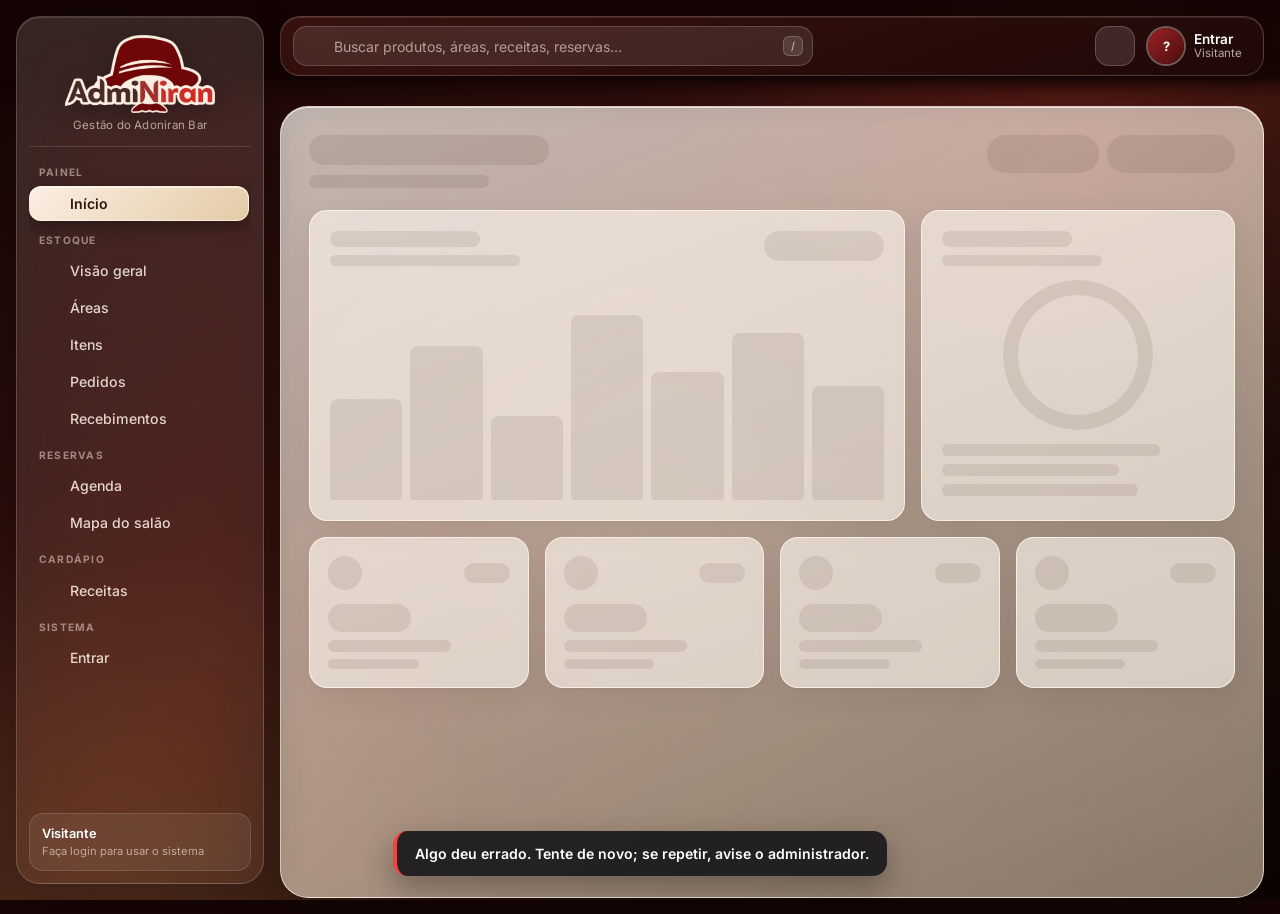
==== index.html @ a4a68d99 "Skeletons com a forma real dos cards e brilho lento Co-Authored-By: Claude Sonnet 5.5 <noreply@anthr" ====
<!DOCTYPE html>
<html lang="pt-br">
<head>
    <meta charset="UTF-8">
    <meta name="viewport" content="width=device-width, initial-scale=1.0, maximum-scale=1.0, user-scalable=no">
    <title>AdmiNiran - Gestão Logística</title>
    <link rel="stylesheet" href="css/style.css">
    <link rel="icon" type="image/png" href="images/favicon.png">
    <link rel="apple-touch-icon" href="images/favicon.png">
    <meta name="theme-color" content="#1a0404">
    <link rel="preload" as="image" href="images/contamais.webp">
    <link rel="preconnect" href="https://fonts.googleapis.com">
    <link rel="preconnect" href="https://fonts.gstatic.com" crossorigin>
    <link href="https://fonts.googleapis.com/css2?family=Inter:wght@400;500;600;700;800&display=swap" rel="stylesheet">
    <!-- Ícones: só o peso "regular" (o script antigo baixava os 6 pesos, ~3 MB) -->
    <link rel="stylesheet" href="https://unpkg.com/@phosphor-icons/web@2.1.1/src/regular/style.css">
</head>
<body class="role-visualizador">
    <!-- SPLASH SCREEN -->
    <div id="splash-bg">
        <img src="images/contamais.webp" alt="Logo" class="splash-logo">
    </div>
    <div id="splash-bands">
        <div class="band" style="background-color: #fbeee3;"></div>
        <div class="band" style="background-color: #d6b78c;"></div>
        <div class="band" style="background-color: #9b2226;"></div>
        <div class="band" style="background-color: #4a0e0e;"></div>
    </div>
    <!-- Fundo do app (gradiente leve, sem imagem) -->
    <div class="app-bg" aria-hidden="true"><span class="blob b1"></span><span class="blob b2"></span><span class="blob b3"></span></div>
    <div id="fab-overlay" onclick="toggleFab()"></div>
    <div id="drawer-overlay" onclick="fecharMenuLateral()"></div>
    

    <!-- MODAL DE AUTENTICAÇÃO -->
    <div id="modalAuth" class="modal-overlay">
        <div class="modal-box">
            <h3 id="auth-title" style="margin-bottom: 10px; color: var(--primary);">👤 Entrar</h3>
            <p id="auth-desc" style="font-size: 0.85rem; color:var(--muted); margin-bottom: 15px;">Acesse o sistema AdmiNiran.</p>
            
            <input type="text" id="auth-nome" placeholder="Seu nome (obrigatório)" autocomplete="name" maxlength="60" style="display: none;">
            <input type="email" id="auth-email" name="email" placeholder="E-mail" autocomplete="username" autocapitalize="off" spellcheck="false">
            <input type="password" id="auth-senha" name="senha" placeholder="Senha" autocomplete="current-password" onkeydown="if(event.key==='Enter') submeterAuth()">
            
            <button class="btn-submit" onclick="submeterAuth()" id="btn-submit-auth">Entrar</button>
            <button onclick="fecharModalAuth()" style="width: 100%; padding: 10px; border-radius: 8px; border:1px solid var(--line); background: white; font-weight: bold; cursor: pointer; margin-top:10px;">Cancelar</button>
            
            <p style="font-size:0.8rem; margin-top:15px; cursor:pointer; color:var(--primary); font-weight:bold;" onclick="toggleAuthMode()" id="auth-toggle-link">Ainda não tem conta? Cadastre-se</p>
        </div>
    </div>

    <!-- MODAL CONFIRMAÇÃO EXCLUSÃO -->
    <div id="modalDelete" class="modal-overlay">
        <div class="modal-box">
            <p id="modalMsg" style="margin-bottom: 20px; font-weight: 600;"></p>
            <div style="display: flex; gap: 10px;">
                <button onclick="fecharModal()" style="flex: 1; padding: 10px; border-radius: 8px; border:1px solid var(--line); background: white; font-weight: bold; cursor: pointer;">Não</button>
                <button id="confirmDeleteBtn" style="flex: 1; padding: 10px; border-radius: 8px; background: var(--danger); color: white; border: none; font-weight: bold; cursor: pointer;">Sim, Excluir</button>
            </div>
        </div>
    </div>

    <!-- MODAL QUANTIDADE DE INGREDIENTE DA RECEITA -->
    <div id="modalIngredienteQtd" class="modal-overlay" style="z-index: 4000;">
        <div class="modal-box">
            <h3 id="ingrediente-modal-nome" style="margin-bottom: 10px; color: var(--primary);">Produto</h3>
            <p id="ingrediente-modal-lbl" style="font-weight: 700; margin-bottom: 5px; color: var(--text-main);">Quantidade:</p>
            <input type="number" id="ingrediente-modal-qtd" placeholder="Ex: 50" style="margin-bottom: 15px;">
            
            <div style="display: flex; gap: 10px;">
                <button onclick="document.getElementById('modalIngredienteQtd').style.display='none'" style="flex: 1; padding: 10px; border-radius: 8px; border:1px solid var(--line); background: white; font-weight: bold; cursor: pointer;">Cancelar</button>
                <button onclick="confirmarIngredienteQtd()" style="flex: 1; padding: 10px; border-radius: 8px; background:var(--dark); color: white; border: none; font-weight: bold; cursor: pointer;">Confirmar</button>
            </div>
        </div>
    </div>
    <!-- MODAL ALOCAR MERCADORIAS PENDENTES -->
    <div id="modalAlocar" class="modal-overlay" style="z-index: 4000;">
        <div class="modal-box" style="max-width: 600px; background:var(--surface-2); border: 1px solid var(--border-color);">
            <h3 style="color:var(--primary); margin-bottom:10px; font-size:1.2rem; text-align:left;"><i class="ph ph-box-arrow-down"></i> Itens aguardando armazenagem</h3>
            <p style="font-size:0.85rem; color:var(--muted); margin-bottom:15px; text-align:left;">Transfira os itens para seus determinados estoques</p>
            <div id="lista-pendentes-alocar" style="max-height: 55vh; overflow-y:auto; text-align:left; display:flex; flex-direction:column; gap:10px; padding-right:5px;"></div>
            <button class="btn-submit" onclick="document.getElementById('modalAlocar').style.display='none'" style="margin-top:20px;">FECHAR JANELA</button>
        </div>
    </div>

    <!-- MODAL CONFIRMAÇÃO TRANSFERÊNCIA -->
    <div id="modalConfirmTransfer" class="modal-overlay" style="z-index: 4001;">
        <div class="modal-box" style="max-width: 350px; background:var(--modal-bg); border: 2px solid var(--primary);">
            <h3 style="color:var(--text-main); margin-bottom:15px; font-size:1.1rem;">Confirmar Transferência</h3>
            <p id="msgConfirmTransfer" style="margin-bottom: 20px; font-size: 0.95rem; line-height: 1.5; color:var(--text-main);"></p>
            <div style="display: flex; gap: 10px;">
                <button onclick="document.getElementById('modalConfirmTransfer').style.display='none'" style="flex: 1; padding: 10px; border-radius: 8px; border: 1px solid var(--border-color); background: transparent; color: var(--text-main); font-weight: bold; cursor: pointer;">Cancelar</button>
                <button id="btnConfirmTransferAction" style="flex: 1; padding: 10px; border-radius: 8px; background:var(--dark); color: white; border: none; font-weight: bold; cursor: pointer;">Sim, Transferir</button>
            </div>
        </div>
    </div>


    <!-- IMPORTAR PRODUTOS EM LOTE -->
    <div id="modalImportar" class="modal-overlay" onclick="if(event.target===this) fecharImportar()">
        <div class="modal-box form-modal" style="max-width:560px;">
            <h3 style="margin-bottom:4px;">Importar vários produtos</h3>
            <p class="form-dica" style="margin-bottom:10px;">Um por linha, no formato <strong>Categoria; Produto</strong>. Categorias que não existirem são criadas. Produtos com nome repetido são pulados.</p>
            <button type="button" class="btn-pill" style="width:100%; margin-bottom:8px;" onclick="carregarListaVendas()"><i class="ph ph-list-checks"></i> Usar lista de vendas (37 bebidas)</button>
            <textarea id="imp-linhas" rows="8" placeholder="Cervejas; Heineken 600ml&#10;Refrigerantes; Coca-Cola Lata 350ml" oninput="atualizarResumoImportar()"></textarea>
            <div class="form-label-row"><label class="form-label">Método de compra (fornecedor) <b>*</b></label><button type="button" class="link-btn" onclick="cadastroRapido('metodo')"><i class="ph ph-plus"></i> Novo método</button></div>
            <select id="imp-metodo" onchange="atualizarResumoImportar()"></select>
            <p class="form-dica">Vale para todos. Depois dá para trocar produto por produto.</p>
            <div class="form-label-row"><label class="form-label">Onde ficam guardados? <b>*</b></label><button type="button" class="link-btn" onclick="cadastroRapido('area')"><i class="ph ph-plus"></i> Nova área</button></div>
            <div id="imp-areas" class="areas-check-list"></div>
            <p class="form-dica">Categoria que já existe usa as áreas dela; as novas usam as marcadas aqui.</p>
            <p id="imp-resumo" class="form-dica" style="font-weight:700; color:var(--ink); min-height:1.2em;"></p>
            <div style="display:flex; gap:8px; margin-top:10px;">
                <button class="btn-pill" style="flex:1;" onclick="fecharImportar()">Cancelar</button>
                <button class="btn-pill dark" style="flex:1;" id="imp-salvar" onclick="executarImportar()">Importar</button>
            </div>
        </div>
    </div>

    <!-- CADASTRO RÁPIDO (área / método / categoria) -->
    <div id="modalCadastroRapido" class="modal-overlay" onclick="if(event.target===this) fecharCadastroRapido()">
        <div class="modal-box form-modal">
            <h3 id="cr-titulo" style="margin-bottom:4px;">Cadastro rápido</h3>
            <p id="cr-sub" class="form-dica" style="margin-bottom:10px;"></p>
            <div id="cr-corpo"></div>
            <div style="display:flex; gap:8px; margin-top:14px;">
                <button class="btn-pill" style="flex:1;" onclick="fecharCadastroRapido()">Cancelar</button>
                <button class="btn-pill dark" style="flex:1;" id="cr-salvar" onclick="salvarCadastroRapido()">Salvar</button>
            </div>
        </div>
    </div>
    <!-- ================= MENU LATERAL ================= -->
    <aside id="sidebar" class="sidebar">
        <div class="brand">
            <img src="images/contamais.webp" alt="AdmiNiran" class="logo-img">
            <span class="brand-sub">Gestão do Adoniran Bar</span>
        </div>
        <nav id="menu-navegacao" class="side-nav">
            <p class="nav-label">Painel</p>
            <button class="nav-btn active" id="nav-inicio" data-telas="inicio" onclick="navegar('inicio')"><i class="ph ph-house"></i><span>Início</span></button>
            <button class="nav-btn req-dono" id="nav-financeiro" data-telas="financeiro-dashboard" onclick="abrirDashboard()"><i class="ph ph-chart-line-up"></i><span>Financeiro</span></button>

            <p class="nav-label">Estoque</p>
            <button class="nav-btn req-dono" id="nav-cadastros" data-telas="cadastros nova-area novo-produto editar-produto" onclick="abrirCadastros()"><i class="ph ph-list-plus"></i><span>Cadastros</span></button>
            <button class="nav-btn" id="nav-produtos-hub" data-telas="produtos-hub" onclick="navegar('produtos-hub')"><i class="ph ph-squares-four"></i><span>Visão geral</span></button>
            <button class="nav-btn" id="nav-areas" data-telas="areas-lista detalhe-area transferencia-area" onclick="navegar('areas-lista')"><i class="ph ph-map-pin"></i><span>Áreas</span><em class="nav-badge" id="badge-pendentes"></em></button>
            <button class="nav-btn" id="nav-itens" data-telas="produtos-categorias produtos-lista-filtrada detalhe-produto" onclick="navegar('produtos-categorias')"><i class="ph ph-tag"></i><span>Itens</span></button>
            <button class="nav-btn" id="nav-pedidos" data-telas="pedidos-metodos pedidos-lista" onclick="navegar('pedidos-metodos')"><i class="ph ph-shopping-cart"></i><span>Pedidos</span><em class="nav-badge" id="badge-pedidos"></em></button>
            <button class="nav-btn" id="nav-recebimentos" data-telas="recebimentos-lista recebimento-entrada" onclick="abrirRecebimentos()"><i class="ph ph-truck"></i><span>Recebimentos</span></button>
            <button class="nav-btn req-dono" id="nav-historico" data-telas="timeline-estoque" onclick="abrirTimeline()"><i class="ph ph-clock-counter-clockwise"></i><span>Histórico</span></button>

            <p class="nav-label">Reservas</p>
            <button class="nav-btn" id="nav-reservas-hub" data-telas="reservas-hub agenda-view agenda-detalhe" onclick="irParaAgenda()"><i class="ph ph-calendar-blank"></i><span>Agenda</span><em class="nav-badge" id="badge-reservas"></em></button>
            <button class="nav-btn" id="nav-mapa" data-telas="mapa-setup mapa-salao" onclick="navegar('mapa-setup')"><i class="ph ph-map-trifold"></i><span>Mapa do salão</span></button>

            <p class="nav-label">Cardápio</p>
            <button class="nav-btn" id="nav-receitas-hub" data-telas="receitas-lista detalhe-receita nova-receita editar-receita selecionar-ingrediente" onclick="abrirReceitas()"><i class="ph ph-martini"></i><span>Receitas</span></button>
            <button class="nav-btn req-dono" id="nav-cardapio" data-telas="cardapio-digital" onclick="abrirCardapioDigital()"><i class="ph ph-book-open"></i><span>Cardápio digital</span></button>

            <p class="nav-label">Sistema</p>
            <button class="nav-btn req-dono" id="nav-config" data-telas="configuracoes detalhe-categoria-admin atribuir-categoria atribuir-metodo" onclick="abrirConfig()"><i class="ph ph-gear-six"></i><span>Configurações</span></button>
            <button class="nav-btn" onclick="abrirModalAuth()" id="btn-login-sidebar"><i class="ph ph-user"></i><span>Entrar</span></button>
        </nav>
        <div class="side-foot" id="side-foot">
            <span id="side-foot-role">Visitante</span>
            <small id="side-foot-sub">Faça login para usar o sistema</small>
        </div>
    </aside>

    <!-- Esfumado atrás das barras: o conteúdo some suavemente ao passar por baixo delas -->
    <div id="aviso-offline" class="aviso-offline" role="status" style="display:none;"><i class="ph ph-wifi-slash"></i> Sem conexão. O que você fizer fica guardado e é enviado quando a internet voltar.</div>
    <div class="fade-barra fade-topo" aria-hidden="true"></div>
    <div class="fade-barra fade-base" aria-hidden="true"></div>

    <!-- ================= BARRA SUPERIOR ================= -->
    <header class="topbar">
        <button class="icon-btn only-mobile" id="btn-menu" onclick="abrirMenuLateral()" aria-label="Abrir menu"><i class="ph ph-list"></i></button>
        <img src="images/contamais.webp" alt="AdmiNiran" class="topbar-logo only-mobile">
        <div class="search-global">
            <button type="button" class="icon-btn busca-toggle" onclick="abrirBuscaMobile()" aria-label="Buscar"><i class="ph ph-magnifying-glass"></i></button>
            <i class="ph ph-magnifying-glass busca-ico"></i>
            <input type="text" id="busca-global" name="busca-global-sem-preenchimento" placeholder="Buscar produtos, áreas, receitas, reservas..." autocomplete="off" autocapitalize="off" spellcheck="false" data-lpignore="true" data-1p-ignore="true" data-form-type="other" oninput="buscarGlobal()" onfocus="buscarGlobal()" onkeydown="teclaBuscaGlobal(event)">
            <kbd>/</kbd>
            <button type="button" class="busca-fechar" onclick="fecharBuscaMobile()" aria-label="Fechar busca"><i class="ph ph-x"></i></button>
            <div id="busca-global-resultados" class="search-results"></div>
        </div>
        <div class="topbar-actions">
            <div class="fab-container req-dono">
                <button class="icon-btn btn-novo" id="fabMain" onclick="event.stopPropagation(); toggleFab()" aria-label="Novo"><i class="ph ph-plus"></i><span class="only-desktop">Novo</span></button>
                <div id="fabOptions" class="fab-options">
                    <button class="fab-item" onclick="abrirCadastro('nova-area')"><i class="ph ph-map-pin"></i> Nova área</button>
                    <button class="fab-item" onclick="abrirCadastroProduto()"><i class="ph ph-wine"></i> Novo produto</button>
                    <button class="fab-item" onclick="abrirNovaReceita()"><i class="ph ph-martini"></i> Nova receita</button>
                </div>
            </div>
            <button id="btn-top-role" class="icon-btn btn-config" onclick="if(currentRole==='dono') abrirConfig()" aria-label="Cargo"></button>
            <button class="user-chip" id="user-chip" onclick="abrirModalAuth()">
                <span class="avatar" id="user-avatar">?</span>
                <span class="user-txt only-desktop"><strong id="user-nome">Entrar</strong><small id="user-cargo">Visitante</small></span>
            </button>
        </div>
    </header>

    <!-- ================= ÁREA PRINCIPAL ================= -->
    <main>
      <div class="panel">
        <div id="aviso-login" class="aviso-login" style="display:none;">
            <div><strong>Faça login para carregar produtos, áreas e reservas.</strong><br><small>Seus dados ficam salvos no servidor e aparecem em qualquer aparelho.</small></div>
            <button type="button" class="btn-pill dark" onclick="abrirModalAuth()">Entrar agora</button>
        </div>

        <!-- 1. INÍCIO (painel) -->
        <section id="inicio" class="section active">
            <div id="sk-inicio" aria-hidden="true">
                <div class="page-head">
                    <div style="flex:1"><span class="sk" style="height:30px;width:min(240px,60%);margin-bottom:10px"></span><span class="sk" style="height:13px;width:min(180px,45%)"></span></div>
                    <div class="page-actions"><span class="sk" style="height:38px;width:112px"></span><span class="sk" style="height:38px;width:128px"></span></div>
                </div>
                <div class="dash-row">
                    <div class="card dash-chart sk-vivo"><div class="card-head"><div style="flex:1"><span class="sk" style="height:16px;width:150px;margin-bottom:8px"></span><span class="sk" style="height:11px;width:190px"></span></div><span class="sk" style="height:30px;width:120px"></span></div><div class="bar-chart sk-barras"><span class="sk" style="height:46%"></span><span class="sk" style="height:70%"></span><span class="sk" style="height:38%"></span><span class="sk" style="height:84%"></span><span class="sk" style="height:58%"></span><span class="sk" style="height:76%"></span><span class="sk" style="height:52%"></span></div></div>
                    <div class="card dash-donut sk-vivo" style="--d:.12s"><div class="card-head"><div style="flex:1"><span class="sk" style="height:16px;width:130px;margin-bottom:8px"></span><span class="sk" style="height:11px;width:160px"></span></div></div><div class="donut-wrap"><span class="sk sk-anel"></span><div class="donut-legenda" style="gap:8px"><span class="sk" style="height:12px;width:80%"></span><span class="sk" style="height:12px;width:65%"></span><span class="sk" style="height:12px;width:72%"></span></div></div></div>
                </div>
                <div class="stat-grid"><div class="stat-card sk-vivo" style="--d:0.0s"><div class="stat-top"><span class="sk" style="width:34px;height:34px;border-radius:50%"></span><span class="sk" style="width:46px;height:20px"></span></div><span class="sk" style="height:28px;width:46%;margin-bottom:6px"></span><span class="sk" style="height:12px;width:68%;margin-bottom:5px"></span><span class="sk" style="height:10px;width:50%"></span></div><div class="stat-card sk-vivo" style="--d:0.1s"><div class="stat-top"><span class="sk" style="width:34px;height:34px;border-radius:50%"></span><span class="sk" style="width:46px;height:20px"></span></div><span class="sk" style="height:28px;width:46%;margin-bottom:6px"></span><span class="sk" style="height:12px;width:68%;margin-bottom:5px"></span><span class="sk" style="height:10px;width:50%"></span></div><div class="stat-card sk-vivo" style="--d:0.2s"><div class="stat-top"><span class="sk" style="width:34px;height:34px;border-radius:50%"></span><span class="sk" style="width:46px;height:20px"></span></div><span class="sk" style="height:28px;width:46%;margin-bottom:6px"></span><span class="sk" style="height:12px;width:68%;margin-bottom:5px"></span><span class="sk" style="height:10px;width:50%"></span></div><div class="stat-card sk-vivo" style="--d:0.30000000000000004s"><div class="stat-top"><span class="sk" style="width:34px;height:34px;border-radius:50%"></span><span class="sk" style="width:46px;height:20px"></span></div><span class="sk" style="height:28px;width:46%;margin-bottom:6px"></span><span class="sk" style="height:12px;width:68%;margin-bottom:5px"></span><span class="sk" style="height:10px;width:50%"></span></div></div>
            </div>
            <div class="page-head">
                <div>
                    <h1 id="saudacao">Olá!</h1>
                    <p class="page-sub" id="saudacao-sub"></p>
                </div>
                <div class="page-actions">
                    <button class="btn-pill req-dono" onclick="abrirTimeline()"><i class="ph ph-clock-counter-clockwise"></i> Histórico</button>
                    <button class="btn-pill dark req-contrib" onclick="abrirNovaReservaHoje()"><i class="ph ph-plus"></i> Nova reserva</button>
                </div>
            </div>

            <div id="comece-aqui" class="req-dono"></div>
            <div class="dash-row">
                <div class="card dash-chart">
                    <div class="card-head">
                        <div><h3 id="chart-reservas-titulo">Reservas da semana</h3><p class="card-sub" id="chart-reservas-sub">Pessoas reservadas por dia</p></div>
                        <div class="segmented" id="seg-periodo">
                            <button class="active" onclick="mudarPeriodoGrafico(7, this)">7 dias</button>
                            <button onclick="mudarPeriodoGrafico(14, this)">14 dias</button>
                        </div>
                    </div>
                    <div class="bar-chart" id="chart-reservas"></div>
                </div>
                <div class="card dash-donut">
                    <div class="card-head"><div><h3 id="donut-titulo">Estoque por área</h3><p class="card-sub" id="donut-sub">Toque numa área para abrir</p></div></div>
                    <div class="donut-wrap" id="donut-areas"></div>
                </div>
            </div>

            <div class="stat-grid" id="stat-grid"></div>
        </section>
        <section id="produtos-hub" class="section">
            <h1>Produtos e Logística</h1>
            <div class="grid-home">
                <div class="card-nav" onclick="navegar('areas-lista')"><i class="ph ph-map-pin" style="font-size:2.5rem; margin-bottom:10px; color:var(--primary);"></i><h3>Áreas</h3></div>
                <div class="card-nav" onclick="navegar('produtos-categorias')"><i class="ph ph-tag" style="font-size:2.5rem; margin-bottom:10px; color:var(--primary);"></i><h3>Itens</h3></div>
                <div class="card-nav" onclick="navegar('pedidos-metodos')"><i class="ph ph-shopping-cart" style="font-size:2.5rem; margin-bottom:10px; color:var(--primary);"></i><h3>Pedidos</h3></div>
                <div class="card-nav" onclick="abrirRecebimentos()"><i class="ph ph-truck" style="font-size:2.5rem; margin-bottom:10px; color:var(--primary);"></i><h3>Recebimentos</h3></div>
            </div>

            <div class="req-dono" style="margin-top: 20px;">
                <button class="card" onclick="abrirTimeline()" style="width: 100%; display: flex; align-items: center; justify-content: center; gap: 15px; padding: 20px; border: 1px dashed var(--primary); background:var(--primary-soft); cursor: pointer; transition: 0.3s;">
                    <i class="ph ph-clock-counter-clockwise" style="font-size:2rem; color:var(--primary);"></i>
                    <div style="text-align: left;">
                        <h3 style="margin:0; color:var(--text-main); font-size:1.1rem;">Histórico Semanal</h3>
                        <p style="margin:0; font-size:0.8rem; color:var(--muted);">Linha do tempo de contagens e entradas</p>
                    </div>
                </button>
            </div>
        </section>
        <!-- ==============================================
             SISTEMA DE RECEBIMENTO (PÁTIO)
        =================================================== -->
        <section id="recebimentos-lista" class="section">
            <div class="btn-back-styled" onclick="navegar('produtos-hub')"><svg viewBox="0 0 24 24"><path d="M20,11V13H8L13.5,18.5L12.08,19.92L4.16,12L12.08,4.08L13.5,5.5L8,11H20Z" /></svg></div>
            <h1>Entrada de Mercadoria</h1>
            <p style="font-size:0.9rem; color:var(--muted); margin-bottom:15px;">Selecione o fornecedor/método da carga que acabou de chegar:</p>
            <div id="grid-recebimentos-metodos" class="grid-areas-layout"></div>
        </section>

        <section id="recebimento-entrada" class="section">
            <div class="btn-back-styled" onclick="navegar('recebimentos-lista')"><svg viewBox="0 0 24 24"><path d="M20,11V13H8L13.5,18.5L12.08,19.92L4.16,12L12.08,4.08L13.5,5.5L8,11H20Z" /></svg></div>
            <h1 id="titulo-recebimento-metodo" style="font-size: 1.3rem;">Recebendo</h1>
            <p style="font-size:0.85rem; color:var(--muted); margin-bottom:10px;">Aponte o que chegou. O estoque ficará retido como "Pendente" até ser guardado fisicamente.</p>
            <div class="table-container">
                <table>
                    <thead id="head-recebimento"></thead>
                    <tbody id="tabela-recebimento-itens"></tbody>
                </table>
            </div>
            <button class="btn-submit req-contrib" style="margin-top:20px; font-size:1.1rem; padding:15px;" onclick="salvarRecebimentoEstoque()">CONFIRMAR ENTRADA</button>
        </section>
        <!-- 3. GUIA: HUB DE RESERVAS -->
        <section id="reservas-hub" class="section">
            <h1>Gestão de Reservas</h1>
            <div class="grid-home">
                <div class="card-nav" onclick="irParaAgenda()"><i class="ph ph-calendar-check" style="font-size:2.5rem; margin-bottom:10px; color:var(--primary);"></i><h3>Agenda</h3></div>
                <div class="card-nav" onclick="navegar('mapa-setup')"><i class="ph ph-map-trifold" style="font-size:2.5rem; margin-bottom:10px; color:var(--primary);"></i><h3>Mapa de Salão</h3></div>
            </div>
        </section>

        <!-- ==============================================
             SUB-TELAS DO MAPA DE SALÃO
        =================================================== -->
        <section id="mapa-setup" class="section">
            <div class="btn-back-styled" onclick="navegar('reservas-hub')"><svg viewBox="0 0 24 24"><path d="M20,11V13H8L13.5,18.5L12.08,19.92L4.16,12L12.08,4.08L13.5,5.5L8,11H20Z" /></svg></div>
            <h1>Acessar Mapa de Salão</h1>
            <div class="card" style="max-width: 400px;">
                <p style="font-weight: 700; margin-bottom: 5px; color:var(--text-main);">Data da Operação:</p>
                <input type="date" id="setup-mapa-data" style="margin-bottom: 15px;">
                <p style="font-weight: 700; margin-bottom: 5px; color:var(--text-main);">Turno:</p>
                <select id="setup-mapa-turno" style="margin-bottom: 20px;">
                    <option value="dia">Dia (Almoço)</option>
                    <option value="tarde_noite">Tarde/Noite</option>
                </select>
                <button class="btn-submit" onclick="abrirMapaComFiltro()">Carregar Mapa</button>
            </div>
        </section>

        <section id="mapa-salao" class="section">
            <div class="header-com-acao">
                <div style="display:flex; align-items:center; gap:10px;">
                    <button class="btn-back-styled" style="margin:0; width:40px; height:40px; border-radius:10px;" onclick="navegar('mapa-setup')"><svg viewBox="0 0 24 24"><path d="M20,11V13H8L13.5,18.5L12.08,19.92L4.16,12L12.08,4.08L13.5,5.5L8,11H20Z" /></svg></button>
                    <div>
                        <h1 style="margin:0;">Mapa do Salão 2</h1>
                        <h3 id="mapa-header-info" style="color:var(--primary); font-size: 0.95rem; margin-top: 3px;">Data - Turno</h3>
                    </div>
                </div>
            </div>
            
            <p style="font-size:0.85rem; color:var(--muted); margin-bottom: 10px;">Selecione os blocos para dar zoom nas áreas. O sistema fará o corte espacial de 1 mesa automaticamente nas reservas.</p>

            <div class="mapa-layout-flex">
                <div class="mapa-coluna-controles">
                    <div id="painel-reservas-turno" class="card" style="margin-bottom:0; padding:10px; display:flex; flex-direction:column; min-height:0; border-color: var(--primary);">
                        <h3 style="color:var(--primary); font-size:1rem; margin-bottom: 8px;">📋 Reservas do Turno</h3>
                        <div id="lista-reservas-turno-mapa" style="display:flex; flex-direction:column; gap:6px; overflow-y:auto; flex-grow:1;"></div>
                    </div>
                    <button class="btn-submit" id="btn-voltar-mapa" style="display:none; margin-top:0; margin-bottom:0; background:#6e5246; font-size:0.85rem;" onclick="desfocarArea()">⬅️ Voltar Visão Geral</button>

                    <div id="painel-controles-mapa" class="card req-contrib" style="display:none; margin-bottom:0; padding:10px; border-color: var(--primary);">
                        <button class="btn-toggle-grupo" id="btn-edit-layout" style="margin-bottom:10px; width:100%; justify-content:center;" onclick="toggleModoLayoutMapa()">✏️ Modo Montagem</button>
                        
                        <strong style="color:var(--primary); font-size:1rem; margin-bottom:10px; display:block;">⚙️ Controles da Área</strong>
                        <div style="display:flex; gap:10px; margin-bottom:15px;">
                            <button class="btn-submit" style="margin:0; flex:1; background:var(--dark); font-size:0.8rem; padding:8px;" onclick="adicionarMesaFileira()">➕ Add Ponta</button>
                            <button class="btn-submit" style="margin:0; flex:1; background:var(--dark); font-size:0.8rem; padding:8px;" onclick="subtrairMesaFileira()">➖ Sub Ponta</button>
                        </div>
                        
                        <div id="dynamic-selected-controls" style="display:none; flex-direction:column; gap:8px; padding-top:15px; border-top:1px solid var(--border-color);">
                            <strong style="color:var(--text-main); font-size:0.9rem;">Mesas Selecionadas: <span id="qtd-selecionadas">0</span></strong>
                            <input type="text" id="mapa-reserva-nome" placeholder="Nome do Cliente" style="padding:10px; font-size:0.9rem; margin:0;">
                            <button class="btn-submit" style="margin:0; background:var(--dark); padding:10px;" onclick="salvarReservaMapa()">💾 Salvar Reserva</button>
                            <button class="btn-submit" style="margin:0; background:#ef4444; padding:10px;" onclick="apagarMesasSelecionadas()">✂️ Apagar Mesa(s)</button>
                        </div>
                    </div>
                </div>
                <div class="mapa-coluna-mapa">
                    <div id="mapa-viewport" class="mapa-viewport">
                        <div id="mapa-container" class="planta-baixa"></div>
                    </div>
                </div>
            </div>
        </section>

        <!-- ==============================================
             SUB-TELAS DA AGENDA
        =================================================== -->
        <section id="agenda-view" class="section">
            <div class="btn-back-styled" onclick="navegar('reservas-hub')"><svg viewBox="0 0 24 24"><path d="M20,11V13H8L13.5,18.5L12.08,19.92L4.16,12L12.08,4.08L13.5,5.5L8,11H20Z" /></svg></div>
            <h1>Agenda de Reservas</h1>
            <div class="card" style="padding: 1.5rem 1rem;">
                <div class="cal-header">
                    <button class="cal-btn" onclick="mudarMes(-1)">◀</button>
                    <h2 id="cal-mes-ano" style="margin: 0; font-size: 1.1rem; color:var(--text-main);"></h2>
                    <button class="cal-btn" onclick="mudarMes(1)">▶</button>
                </div>
                <div class="cal-grid" id="cal-dias-semana">
                    <div class="cal-day-name">D</div><div class="cal-day-name">S</div><div class="cal-day-name">T</div>
                    <div class="cal-day-name">Q</div><div class="cal-day-name">Q</div><div class="cal-day-name">S</div><div class="cal-day-name">S</div>
                </div>
                <div class="cal-grid" id="cal-grid-dias"></div>
            </div>
        </section>

        <section id="agenda-detalhe" class="section">
            <div class="btn-back-styled" onclick="irParaAgenda()"><svg viewBox="0 0 24 24"><path d="M20,11V13H8L13.5,18.5L12.08,19.92L4.16,12L12.08,4.08L13.5,5.5L8,11H20Z" /></svg></div>
            <h1 id="titulo-data-reserva" style="font-size: 1.3rem;">Reservas</h1>
            <div class="card"><div id="lista-reservas-dia"></div></div>
            <div class="card req-contrib">
                <h3 style="margin-bottom: 10px; color: var(--primary); font-size: 1rem;">Criar Nova Reserva (Manual)</h3>
                <select id="res-periodo" onchange="atualizarFormReserva()"><option value="dia">Dia</option><option value="tarde_noite">Tarde/Noite</option></select>
                <div id="res-time-dia" style="padding: 10px; background:var(--surface-2); border: 1px solid var(--border-color); border-radius: 8px; font-weight: bold; text-align: center; color:var(--text-main); margin: 6px 0;">12:00 - 18:00</div>
                <div id="res-time-tarde" style="display: none; align-items: center; gap: 10px;"><input type="text" id="res-horario-tarde" list="lista-horarios" placeholder="18:00" style="flex:1;"><datalist id="lista-horarios"><option value="18:00"><option value="18:30"><option value="19:00"><option value="19:30"><option value="20:00"></datalist><span id="res-time-tarde-end" style="font-weight: bold; color: var(--primary); white-space: nowrap;">- 01:00</span></div>
                <select id="res-area" onchange="atualizarFormReserva()">
                    <option value="Varanda">Varanda</option><option value="Salão 1 - Frente">Salão 1 - Frente</option><option value="Salão 1 - Corredor">Salão 1 - Corredor</option><option value="Salão 2 - Parede">Salão 2 - Parede</option><option value="Salão 2 - Meio">Salão 2 - Meio</option><option value="Salão 2 - Corrimão">Salão 2 - Corrimão</option><option value="Salão 2 - Mesas Redondas">Salão 2 - Mesas Redondas</option><option value="Salão 2 - Bistrôs">Salão 2 - Bistrôs</option><option value="Salão 2 - Brinquedão">Salão 2 - Brinquedão</option><option value="Laje">Laje</option>
                </select>
                
                <div id="res-capacidade-aviso" style="font-size: 0.85rem; color: var(--primary); margin: 5px 0 10px 0; font-weight: bold;"></div>
                
                <input type="number" id="res-lugares" placeholder="Lugares (Qtd de pessoas)">
                <input type="text" id="res-nome" placeholder="Ex: Aniversário do João">
                <button class="btn-submit" onclick="salvarReserva()" style="margin-top: 15px;">CADASTRAR RESERVA</button>
            </div>
        </section>

        <!-- ==============================================
             SUB-TELAS DE LOGÍSTICA E ESTOQUE
        =================================================== -->
        <section id="areas-lista" class="section">
            <div class="header-com-acao" style="margin-bottom: 1.5rem; align-items: stretch;">
                <div style="display:flex; align-items:center; gap:10px;">
                    <div class="btn-back-styled" style="margin:0;" onclick="navegar('produtos-hub')"><svg viewBox="0 0 24 24"><path d="M20,11V13H8L13.5,18.5L12.08,19.92L4.16,12L12.08,4.08L13.5,5.5L8,11H20Z" /></svg></div>
                    <h1 style="margin:0;">Áreas</h1>
                </div>
                <!-- Banner Novo no Topo -->
                <div id="banner-pendentes" class="req-contrib" style="display:none; background:var(--dark); color: white; padding: 8px 15px; border-radius: 12px; flex-direction: row; justify-content: space-between; align-items: center; cursor: pointer; box-shadow: 0 4px 15px var(--primary-line); gap: 15px;" onclick="abrirAlocacaoModal()">
                    <div style="display:flex; align-items:center; gap:10px;">
                        <i class="ph ph-warning-circle" style="font-size:1.6rem;"></i> 
                        <div style="text-align: left;">
                            <strong style="font-size:1rem; display:block;">Itens aguardando armazenagem</strong>
                            <span style="font-size:0.75rem; opacity:0.9;" id="txt-qtd-pendentes">...</span>
                        </div>
                    </div>
                    <i class="ph ph-arrow-right" style="font-size:1.2rem;"></i>
                </div>
            </div>
            
            <div id="grid-areas" class="grid-areas-layout"></div>
            
        </section>
        
        <section id="produtos-categorias" class="section">
            <div class="header-com-acao">
                <div style="display:flex; align-items:center; gap:10px;">
                    <div class="btn-back-styled" style="margin:0;" onclick="navegar('produtos-hub')"><svg viewBox="0 0 24 24"><path d="M20,11V13H8L13.5,18.5L12.08,19.92L4.16,12L12.08,4.08L13.5,5.5L8,11H20Z" /></svg></div>
                    <h1 id="titulo-aba-produtos" style="margin:0; font-size: 1.2rem;">Categorias</h1>
                </div>
            </div>
            <div id="grid-produtos-agrupados" class="grid-areas-layout"></div>
            <h2 id="titulo-sem-grupo" style="margin-top:1.5rem; font-size: 1.1rem;">Sem Categoria</h2>
            <div class="table-container"><table><tbody id="tabela-produtos-sem-grupo"></tbody></table></div>
        </section>

        <section id="produtos-lista-filtrada" class="section">
            <div class="btn-back-styled" onclick="navegar('produtos-categorias')">✕</div>
            <h1 id="titulo-categoria-filtrada" style="font-size: 1.2rem;">Produtos</h1>
            <div class="view-toggle-row" style="display:none;">
                <button id="toggleViewBtn" class="btn-toggle-view" onclick="toggleVisualizacaoProdutos()">Alternar Visualização</button>
                <span id="viewModeLabel" class="view-mode-label">Modo: Lista</span>
            </div>
            <input type="text" id="busca-categoria" class="search-bar" placeholder="🔍 Pesquisar item..." onkeyup="aplicarFiltrosProdutos();">
            <div id="filtro-subgrupos-wrapper" class="subgrupos-tabs-container" style="display:none;"></div>
            <div id="produtos-view-wrapper" class="produtos-view list-view">
                <div id="produtos-card-grid" class="product-cards-grid" style="display:none;"></div>
                <div id="produtos-table-view" class="table-container"><table><thead><tr><th>Item</th><th style="text-align:right">Total</th></tr></thead><tbody id="tabela-produtos-filtrada"></tbody></table></div>
            </div>
        </section>

        <section id="detalhe-area" class="section">
            <div class="btn-back-styled" onclick="navegar('areas-lista')">✕</div>
            
            <div class="card" style="padding: 1rem; margin-bottom: 10px;">
                <div style="display:flex; align-items:center; justify-content:space-between; gap:8px; flex-wrap: wrap;">
                    <div style="display:flex; align-items:center; gap:8px;">
                        <h2 id="area-display-name" style="font-size: 1.2rem; margin:0;">Área</h2>
                        <button class="action-icon edit-btn req-dono" onclick="habilitarEdicaoArea()" style="width:24px; height:24px; font-size:0.7rem;">✎</button>
                    </div>
                    
                    <div style="display:flex; gap:8px; flex-wrap:wrap;">
                        <button id="btn-modo-contagem" class="btn-submit req-contrib" style="margin:0; background:var(--dark); padding: 8px 12px; width:auto; font-size:0.75rem; font-weight:800;" onclick="ativarModoContagem()">
                            <i class="ph ph-clipboard-text"></i> FAZER CONTAGEM
                        </button>
                        <button id="btn-transferir-area" class="btn-submit req-contrib" style="margin:0; background:var(--dark); padding: 8px 12px; width:auto; font-size:0.75rem; font-weight:800;" onclick="abrirTransferenciaArea()">
                            <i class="ph ph-arrows-left-right"></i> TRANSFERIR ITENS
                        </button>
                        <button id="btn-cancelar-contagem" class="btn-submit req-contrib" style="margin:0; background:#5a3a28; padding: 8px 12px; width:auto; font-size:0.75rem; display:none;" onclick="cancelarModoContagem()">
                            CANCELAR
                        </button>
                    </div>
                </div>

                <div id="area-edit-box" style="display:none; margin-top:10px;">
                    <input type="text" id="edit-area-input">
                    <p style="font-size:0.9rem; margin: 15px 0 5px 0; font-weight:700; color:var(--text-main);">Quais itens ficam nesta área?</p>
                    <div id="area-edit-produtos-list" class="areas-check-list" style="max-height: 200px; overflow-y: auto; margin-bottom: 15px; padding: 10px;"></div>
                    <p style="font-size:0.9rem; margin: 15px 0 5px 0; font-weight:700; color:var(--text-main);">Ordem das categorias nesta área:</p>
<div id="area-edit-categorias-ordem" style="display:flex; flex-direction:column; gap:8px; margin-bottom:15px;"></div>
                    <p style="font-size:0.9rem; margin: 15px 0 5px 0; font-weight:700; color:var(--text-main);">Habilitar Estoque Padrão?</p>
                    <label style="display:flex; align-items:center; gap:8px; cursor:pointer; margin-bottom:10px;">
                        <input type="checkbox" id="area-usar-padrao" onchange="toggleConfigEstoquePadrao()"> Sim
                    </label>
                    <div id="div-config-estoque-padrao" style="display:none; margin-top:10px; background:var(--surface-2); padding:10px; border-radius:8px; border:1px solid var(--border-color);">
                        <div id="lista-itens-padrao-area" style="display:flex; flex-direction:column; gap:8px; max-height:250px; overflow-y:auto;"></div>
                    </div>
                    <button class="btn-submit" onclick="salvarNovoNomeArea()" style="padding:8px;">Salvar Ajustes</button>
                </div>
            </div>

            <input type="text" id="busca-area" class="search-bar" placeholder="🔍 Pesquisar item nesta área..." onkeyup="filtrarTabela('busca-area', 'tabela-area-itens')">
            
            <div class="table-container">
                <table><thead id="head-area-itens"></thead><tbody id="tabela-area-itens"></tbody></table>
            </div>

            <button id="btn-salvar-contagem-geral" class="btn-submit" style="display:none; background:var(--dark); margin-top:15px; position: sticky; bottom: 10px; z-index: 100; font-weight: 900; letter-spacing: 1px;" onclick="salvarContagemAuditoria()">
                CONCLUIR CONTAGEM E SALVAR
            </button>
        </section>

        <section id="transferencia-area" class="section">
            <div class="btn-back-styled" onclick="voltarDeTransferenciaArea()"><svg viewBox="0 0 24 24"><path d="M20,11V13H8L13.5,18.5L12.08,19.92L4.16,12L12.08,4.08L13.5,5.5L8,11H20Z" /></svg></div>
            <h1 id="titulo-transferencia-area" style="font-size:1.3rem;">Transferir itens</h1>
            <p id="subtitulo-transferencia-area" style="font-size:0.9rem; color:var(--muted); margin-bottom:15px;"></p>
            <div id="lista-transferencia-area" class="card" style="padding:12px;"></div>
        </section>

        <section id="detalhe-produto" class="section">
            <div class="btn-back-styled" onclick="navegar('produtos-categorias')">✕</div>
            <div class="card"><h2 id="span-titulo-prod" style="font-size: 1.2rem;">Produto</h2><div id="info-extra-prod"></div></div>
            <div class="table-container"><table><thead><tr><th>Área</th><th style="text-align:right">Total Consolidado</th></tr></thead><tbody id="tabela-locais-produto"></tbody></table></div>
        </section>
        
        <section id="pedidos-metodos" class="section">
            <div class="btn-back-styled" onclick="navegar('produtos-hub')"><svg viewBox="0 0 24 24"><path d="M20,11V13H8L13.5,18.5L12.08,19.92L4.16,12L12.08,4.08L13.5,5.5L8,11H20Z" /></svg></div>
            <h1>Pedidos de Mercadoria</h1><div id="grid-pedidos-metodos" class="grid-areas-layout"></div>
        </section>

        <section id="pedidos-lista" class="section">
            <div class="btn-back-styled" onclick="navegar('pedidos-metodos')">✕</div>
            <h1 id="titulo-pedido-metodo" style="font-size: 1.2rem;">Pedidos</h1>
            <div class="table-container"><table><thead><tr><th>Item</th><th style="text-align:center;">Atual</th><th style="text-align:center;">Mín.</th><th style="text-align:center; color: var(--primary);">Pedir</th></tr></thead><tbody id="tabela-pedidos-filtrada"></tbody></table></div>
        </section>

        <section id="timeline-estoque" class="section req-dono">
            <div class="btn-back-styled" onclick="navegar('produtos-hub')"><svg viewBox="0 0 24 24"><path d="M20,11V13H8L13.5,18.5L12.08,19.92L4.16,12L12.08,4.08L13.5,5.5L8,11H20Z" /></svg></div>
            <h1>Histórico Semanal</h1>
            
            <div id="container-timeline" style="position: relative; padding-left: 20px; border-left: 2px solid var(--primary); margin-left: 10px;">
                </div>
        </section>

        <!-- ==============================================
             NOVA SEÇÃO DE RECEITAS
        =================================================== -->
        <section id="receitas-lista" class="section">
            <h1>Receitas</h1>
            <div id="grid-receitas" class="grid-areas-layout"></div>
        </section>

        <section id="nova-receita" class="section req-dono">
            <div class="btn-back-styled" onclick="abrirReceitas()">✕</div>
            <h1>Nova Receita</h1>
            <div class="card">
                <input type="text" id="receita-nome-input" placeholder="Nome da Receita (Ex: Caipirinha)">
                
                <p class="req-dono" style="font-size:0.9rem; margin: 15px 0 5px 0; font-weight:700; color:var(--text-main);">Foto da Receita (Opcional):</p>
                <input type="file" id="receita-foto-input" accept="image/*" class="req-dono" onchange="previewReceitaFoto(event, 'novo')">
                <div style="display:flex; flex-direction:column; align-items:flex-start;">
                    <div id="crop-wrapper-novo" class="crop-container" style="display:none; margin-top:10px;">
                        <img id="receita-foto-preview-novo" class="crop-img" alt="Preview">
                    </div>
                    <div id="wrap-slider-novo" style="display:none; margin-top:8px; width: 135px;">
                        <span style="font-size:0.7rem; color:var(--muted); font-weight:bold; display:block; text-align:center;">🔍 Zoom</span>
                        <input type="range" id="receita-foto-zoom-novo" class="slider-zoom" min="1" max="3" step="0.1" value="1" oninput="ajustarEnquadramento('novo')">
                        <span style="font-size:0.7rem; color:var(--muted); font-weight:bold; display:block; text-align:center; margin-top:5px;">↕️↔️ Posição X / Y</span>
                        <input type="range" id="receita-foto-posx-novo" class="slider-enquadramento" min="0" max="100" value="50" oninput="ajustarEnquadramento('novo')">
                        <input type="range" id="receita-foto-posy-novo" class="slider-enquadramento" min="0" max="100" value="50" oninput="ajustarEnquadramento('novo')">
                    </div>
                </div>

                <h3 style="margin-top: 20px; font-size:1rem; color:var(--primary);">Ingredientes:</h3>
                <div id="lista-ingredientes-receita" style="margin-top: 10px; display:flex; flex-direction:column; gap:8px;"></div>
                <button class="btn-submit" onclick="irParaSelecionarIngrediente('novo')" style="background: rgba(122,31,31,.08); color: var(--ink); margin-top:15px; margin-bottom: 20px;">+ Adicionar Ingrediente</button>
                
                <p style="font-size:0.9rem; margin: 15px 0 5px 0; font-weight:700; color:var(--text-main);">Modo de Preparo:</p>
                <textarea id="receita-preparo-input" placeholder="Descreva o passo a passo da receita..."></textarea>

                <hr style="opacity: 0.2; margin-top: 15px; margin-bottom: 15px;">
                <button class="btn-submit" onclick="salvarReceita()">SALVAR RECEITA</button>
            </div>
        </section>

        <section id="editar-receita" class="section req-dono">
            <div class="btn-back-styled" onclick="verDetalhesReceita(receitaAtualKey)">✕</div>
            <h1>Editar Receita</h1>
            <div class="card">
                <input type="hidden" id="edit-receita-id">
                <input type="text" id="edit-receita-nome-input" placeholder="Nome da Receita (Ex: Caipirinha)">
                
                <p class="req-dono" style="font-size:0.9rem; margin: 15px 0 5px 0; font-weight:700; color:var(--text-main);">Foto da Receita:</p>
                <input type="file" id="edit-receita-foto-input" accept="image/*" class="req-dono" onchange="previewReceitaFoto(event, 'edit')">
                <div style="display:flex; flex-direction:column; align-items:flex-start;">
                    <div id="crop-wrapper-edit" class="crop-container" style="display:none; margin-top:10px;">
                        <img id="receita-foto-preview-edit" class="crop-img" alt="Preview">
                    </div>
                    <div id="wrap-slider-edit" style="display:none; margin-top:8px; width: 135px;">
                        <span style="font-size:0.7rem; color:var(--muted); font-weight:bold; display:block; text-align:center;">🔍 Zoom</span>
                        <input type="range" id="receita-foto-zoom-edit" class="slider-zoom" min="1" max="3" step="0.1" value="1" oninput="ajustarEnquadramento('edit')">
                        <span style="font-size:0.7rem; color:var(--muted); font-weight:bold; display:block; text-align:center; margin-top:5px;">↕️↔️ Posição X / Y</span>
                        <input type="range" id="receita-foto-posx-edit" class="slider-enquadramento" min="0" max="100" value="50" oninput="ajustarEnquadramento('edit')">
                        <input type="range" id="receita-foto-posy-edit" class="slider-enquadramento" min="0" max="100" value="50" oninput="ajustarEnquadramento('edit')">
                    </div>
                </div>

                <h3 style="margin-top: 20px; font-size:1rem; color:var(--primary);">Ingredientes:</h3>
                <div id="edit-lista-ingredientes-receita" style="margin-top: 10px; display:flex; flex-direction:column; gap:8px;"></div>
                <button class="btn-submit" onclick="irParaSelecionarIngrediente('edit')" style="background: rgba(122,31,31,.08); color: var(--ink); margin-top:15px; margin-bottom: 20px;">+ Adicionar Ingrediente</button>
                
                <p style="font-size:0.9rem; margin: 15px 0 5px 0; font-weight:700; color:var(--text-main);">Modo de Preparo:</p>
                <textarea id="edit-receita-preparo-input" placeholder="Descreva o passo a passo da receita..."></textarea>

                <hr style="opacity: 0.2; margin-top: 15px; margin-bottom: 15px;">
                <button class="btn-submit" onclick="salvarEdicaoReceita()">SALVAR RECEITA</button>
                <span style="color:var(--danger); cursor:pointer; display:block; text-align:center; margin-top:15px; font-weight:bold; font-size:0.85rem;" onclick="prepararExclusaoReceita()">Excluir Receita</span>
            </div>
        </section>

        <section id="selecionar-ingrediente" class="section req-dono">
            <div class="btn-back-styled" onclick="navegar(ctxIngredienteTemp === 'novo' ? 'nova-receita' : 'editar-receita')">✕</div>
            <h1>Selecionar Item</h1>
            <input type="text" id="busca-ingrediente" class="search-bar" placeholder="🔍 Pesquisar produto..." onkeyup="filtrarTabela('busca-ingrediente', 'tabela-ingredientes')">
            <div class="table-container">
                <table>
                    <tbody id="tabela-ingredientes"></tbody>
                </table>
            </div>
        </section>

        <section id="detalhe-receita" class="section">
            <div class="header-com-acao" style="margin-bottom: 1rem;">
                <div style="display:flex; align-items:center; gap:10px;">
                    <div class="btn-back-styled" style="margin:0;" onclick="abrirReceitas()"><svg viewBox="0 0 24 24"><path d="M20,11V13H8L13.5,18.5L12.08,19.92L4.16,12L12.08,4.08L13.5,5.5L8,11H20Z" /></svg></div>
                    <h1 id="detalhe-receita-titulo" style="margin:0; font-size: 2.2rem; font-weight: 800; letter-spacing: -0.5px;">Receita</h1>
                </div>
                <div style="display:flex; gap:5px;">
                    <button class="action-icon info-btn req-custo" onclick="toggleReceitaInfo()">ⓘ</button>
                    <button class="action-icon edit-btn req-dono" onclick="abrirEdicaoReceita()">✎</button>
                </div>
            </div>
            <div class="card" id="detalhe-receita-content" style="display:flex; flex-direction:column;"></div>
        </section>

        <!-- ==============================================
             CONFIGURAÇÕES ADMIN GERAIS E CADASTROS
        =================================================== -->
        <section id="configuracoes" class="section req-dono">
            <div class="btn-back-styled" onclick="navegar('inicio')"><svg viewBox="0 0 24 24"><path d="M20,11V13H8L13.5,18.5L12.08,19.92L4.16,12L12.08,4.08L13.5,5.5L8,11H20Z" /></svg></div>
            <h1>Configurações Admin</h1>
            
            <div class="config-card">
                <button class="config-card-header" type="button" aria-expanded="false" onclick="toggleConfigCard(this)">
                    <div>
                        <strong>👥 Gerenciamento da Equipe</strong>
                        <div style="font-size:0.85rem; color:var(--muted); margin-top:4px;">Altere a permissão de acesso de cada usuário cadastrado.</div>
                    </div>
                    <span class="config-card-icon">+</span>
                </button>
                <div class="config-card-body">
                    <div id="lista-usuarios-admin" style="display:flex; flex-direction:column; gap:10px;"></div>
                </div>
            </div>

            <div class="config-card">
                <button class="config-card-header" type="button" aria-expanded="true" onclick="toggleConfigCard(this)">
                    <div>
                        <strong>1. Categorias de Produtos</strong>
                        <div style="font-size:0.85rem; color:var(--muted); margin-top:4px;">Cadastre, edite e mantenha as áreas vinculadas em cada categoria.</div>
                    </div>
                    <span class="config-card-icon">+</span>
                </button>
                <div class="config-card-body" style="display:block;">
                    <input type="hidden" id="edit-cat-id"><input type="text" id="cat-nome" placeholder="Nome da Categoria">
                    <div id="cat-checks-areas" class="cat-grid-checks"></div>
                    <div style="margin: 10px 0; padding: 12px; background:var(--primary-soft); border-radius: 8px; border: 1px solid var(--primary);">
                        <label style="display:flex; align-items:center; gap:8px; cursor:pointer; font-weight:700; font-size: 0.85rem;">
                            <input type="checkbox" id="cat-uso-fardo" onchange="toggleFardoInput()"> Usa Fardos?
                        </label>
                        <div id="div-unidades-fardo" style="display:none; margin-top:10px;">
                            <input type="number" id="cat-qtd-fardo" placeholder="Unidades por fardo">
                        </div>
                    </div>
                    <div style="margin: 10px 0; padding: 12px; background:var(--surface-2); border-radius: 8px; border:1px solid var(--line-strong);">
                        <label style="display:flex; align-items:center; gap:8px; cursor:pointer; font-weight:700; font-size: 0.85rem;">
                            <input type="checkbox" id="cat-contagem-fracionada"> Contagem fracionada? (ex.: 6,5 garrafas)
                        </label>
                        <p style="font-size:0.75rem; color:var(--muted); margin:8px 0 0 22px;">Útil para destilados e itens com capacidade estimada. O financeiro usa a quantidade total × preço da garrafa/unidade.</p>
                    </div>
                    <div style="margin: 10px 0; padding: 12px; background:var(--surface-2); border-radius: 8px; border:1px solid var(--line-strong);">
                        <label style="display:flex; align-items:center; gap:8px; cursor:pointer; font-weight:700; font-size: 0.85rem;">
                            <input type="checkbox" id="cat-has-sub" onchange="toggleSubgrupoInput()"> Especificação de categoria?
                        </label>
                        <div id="div-subgrupos" style="display:none; margin-top:10px;">
                            <div style="display:flex; gap:5px; margin-bottom:10px;">
                                <input type="text" id="cat-new-sub" placeholder="Ex: Cachaça, Vodka..." style="margin:0; flex:1; padding:8px;">
                                <button class="btn-submit" onclick="addCatSub()" style="margin:0; width:auto; padding:8px 15px; background:var(--dark);">Adicionar</button>
                            </div>
                            <div id="list-cat-subs" style="display:flex; flex-wrap:wrap; gap:5px;"></div>
                        </div>
                    </div>
                    <button class="btn-submit" id="btn-salvar-cat" onclick="salvarCategoria()">Salvar Categoria</button>
                </div>
            </div>
            
            <div class="config-card">
                <button class="config-card-header" type="button" aria-expanded="false" onclick="toggleConfigCard(this)">
                    <div>
                        <strong>Áreas</strong>
                        <div style="font-size:0.85rem; color:var(--muted); margin-top:4px;">Exclua áreas que não existem mais. Os produtos continuam cadastrados.</div>
                    </div>
                    <span class="config-card-icon">+</span>
                </button>
                <div class="config-card-body">
                    <div id="lista-areas-config" style="display:flex; flex-direction:column; gap:8px; margin-top:6px;"></div>
                </div>
            </div>

            <div class="config-card">
                <button class="config-card-header" type="button" aria-expanded="false" onclick="toggleConfigCard(this)">
                    <div>
                        <strong>Categorias Existentes</strong>
                        <div style="font-size:0.85rem; color:var(--muted); margin-top:4px;">Visualize, edite e atribua produtos às categorias existentes.</div>
                    </div>
                    <span class="config-card-icon">+</span>
                </button>
                <div class="config-card-body">
                    <div id="lista-categorias-config" style="margin-top:10px;"></div>
                </div>
            </div>
            
            <div class="config-card">
                <button class="config-card-header" type="button" aria-expanded="false" onclick="toggleConfigCard(this)">
                    <div>
                        <strong>2. Métodos de Compra</strong>
                        <div style="font-size:0.85rem; color:var(--muted); margin-top:4px;">Cadastre e atualize os métodos de compra usados na reposição de estoque.</div>
                    </div>
                    <span class="config-card-icon">+</span>
                </button>
                <div class="config-card-body">
                    <input type="hidden" id="edit-met-id"><input type="text" id="met-nome" placeholder="Ex: Atacadão...">
                    <button class="btn-submit" id="btn-salvar-met" onclick="salvarMetodo()">Salvar Método</button>
                </div>
            </div>
            
            <div class="config-card">
                <button class="config-card-header" type="button" aria-expanded="false" onclick="toggleConfigCard(this)">
                    <div>
                        <strong>Métodos Existentes</strong>
                        <div style="font-size:0.85rem; color:var(--muted); margin-top:4px;">Gerencie e remova métodos de compra.</div>
                    </div>
                    <span class="config-card-icon">+</span>
                </button>
                <div class="config-card-body">
                    <div id="lista-metodos-config" style="margin-top:10px;"></div>
                </div>
            </div>

            <div class="config-card">
                <button class="config-card-header" type="button" aria-expanded="false" onclick="toggleConfigCard(this)">
                    <div>
                        <strong>⚡ Deixar o app mais rápido</strong>
                        <div style="font-size:0.85rem; color:var(--muted); margin-top:4px;">Reduz as fotos antigas de receitas e cardápio (faz backup antes).</div>
                    </div>
                    <span class="config-card-icon">+</span>
                </button>
                <div class="config-card-body">
                    <p style="font-size:0.85rem; margin:10px 0;">Fotos gravadas antes desta atualização estão no tamanho original do celular e são baixadas por toda a equipe a cada login. Use uma vez para reduzi-las. Um arquivo de backup com as originais é baixado neste aparelho antes.</p>
                    <button class="btn-submit" id="btn-otimizar-fotos" style="background:var(--dark);" onclick="otimizarFotosSalvas()">OTIMIZAR FOTOS SALVAS</button>
                    <p id="status-otimizar-fotos" style="font-size:0.85rem; margin-top:10px;"></p>
                </div>
            </div>

            <div class="config-card">
                <button class="config-card-header" type="button" aria-expanded="false" onclick="toggleConfigCard(this)">
                    <div>
                        <strong>🔴 Zona de Perigo</strong>
                        <div style="font-size:0.85rem; color:var(--muted); margin-top:4px;">Atenção: zera todo o estoque, inclusive o pátio.</div>
                    </div>
                    <span class="config-card-icon">+</span>
                </button>
                <div class="config-card-body">
                    <div style="margin-top: 1rem; border: 2px dashed #ef4444; background: rgba(239, 68, 68, 0.05); padding:16px; border-radius:12px;">
                        <h3 style="color: #ef4444;"><i class="ph ph-warning"></i> Zona de Perigo</h3>
                        <p style="font-size:0.8rem; color:var(--muted); margin-bottom:15px;">Esta ação vai colocar o estoque de <strong>TODOS</strong> os produtos em zero em todas as áreas (inclusive no pátio).</p>
                        <button class="btn-submit" style="background:#ef4444; margin-top:0;" onclick="confirmarLimpezaGeral()">ZERAR TODO O ESTOQUE</button>
                    </div>
                    <div style="margin-top: 1rem; border: 2px dashed #ef4444; background: rgba(239, 68, 68, 0.05); padding:16px; border-radius:12px;">
                        <h3 style="color: #b91c1c;"><i class="ph ph-arrow-counter-clockwise"></i> Recomeçar do zero</h3>
                        <p style="font-size:0.85rem; color:var(--ink-2); margin:6px 0 10px;">Apaga <strong>tudo</strong> o que foi cadastrado: produtos, preços, categorias, áreas, métodos de compra, receitas, histórico, cardápio digital, reservas e mapas do salão. As contas da equipe e os cargos continuam.</p>
                        <p style="font-size:0.8rem; color:var(--muted); margin-bottom:12px;">Antes de apagar, um arquivo de backup com todos os dados é baixado neste aparelho.</p>
                        <button class="btn-submit" style="background:#b91c1c; margin-top:0;" onclick="abrirRecomecarDoZero()">RECOMEÇAR DO ZERO</button>
                    </div>
                    <div style="margin-top: 1rem; border: 2px dashed var(--line-strong); padding:16px; border-radius:12px;">
                        <h3><i class="ph ph-upload-simple"></i> Restaurar backup</h3>
                        <p style="font-size:0.8rem; color:var(--muted); margin:6px 0 12px;">Escolha um arquivo de backup (.json) baixado pelo app. Os dados do arquivo são gravados de volta; o que já existe com o mesmo nome de registro é substituído e o resto fica como está.</p>
                        <input type="file" id="input-restaurar-backup" accept="application/json,.json" style="display:none;" onchange="restaurarBackup(event)">
                        <button class="btn-submit" style="margin-top:0;" id="btn-restaurar-backup" onclick="document.getElementById('input-restaurar-backup').click()">ESCOLHER ARQUIVO DE BACKUP</button>
                        <p id="status-restaurar" class="form-dica" style="min-height:1.2em;"></p>
                    </div>
                </div>
            </div>
            


            <div id="modalRecomecar" class="modal-overlay" style="z-index: 5000;">
                <div class="modal-box" style="max-width: 380px; border: 2px solid #ef4444 !important;">
                    <h3 style="color: #b91c1c; margin-bottom: 10px; font-size:1.15rem;"><i class="ph ph-warning-octagon"></i> Recomeçar do zero</h3>
                    <p style="font-size: 0.88rem; color: var(--text-main); margin-bottom: 12px; line-height: 1.5; text-align:left;">Isto apaga <strong>todos os cadastros e dados</strong> do sistema. <strong>Não dá para desfazer</strong> (só restaurando o backup).</p>
                    <label class="form-label" style="text-align:left;">Digite <strong>APAGAR TUDO</strong> para confirmar</label>
                    <input type="text" id="input-recomecar-frase" autocomplete="off" placeholder="APAGAR TUDO" style="text-align:center; font-weight:700;">
                    <label class="form-label" style="text-align:left;">Sua senha de acesso</label>
                    <input type="password" id="input-recomecar-senha" placeholder="Senha" autocomplete="new-password" data-lpignore="true" style="text-align:center;">
                    <p id="status-recomecar" class="form-dica" style="min-height:1.2em;"></p>
                    <div style="display: flex; gap: 10px; margin-top:6px;">
                        <button class="btn-pill" style="flex:1;" onclick="document.getElementById('modalRecomecar').style.display='none'">Cancelar</button>
                        <button class="btn-pill" id="btn-recomecar-confirmar" style="flex:1; background:#b91c1c; color:#fff; border-color:#b91c1c;" onclick="executarRecomecarDoZero()">Apagar tudo</button>
                    </div>
                </div>
            </div>
            <div id="modalZerarEstoque" class="modal-overlay" style="z-index: 5000;">
                <div class="modal-box" style="background:var(--modal-bg); border: 2px solid #ef4444; max-width: 350px;">
                    <h3 style="color: #ef4444; margin-bottom: 15px; font-size:1.2rem;"><i class="ph ph-warning-octagon"></i> ZERAR ESTOQUE</h3>
                    <p style="font-size: 0.9rem; color: var(--text-main); margin-bottom: 15px; line-height: 1.5;">Esta ação é irreversível e vai remover todas as contagens físicas do sistema.<br><br>Para confirmar, digite sua <strong style="color:#ef4444;">SENHA DE ACESSO</strong>:</p>
                    
                    <input type="password" id="input-confirm-zerar" placeholder="Sua Senha" autocomplete="new-password" data-lpignore="true" style="text-align: center; margin-bottom: 20px; font-weight: 800; letter-spacing: 2px; background:var(--surface-strong); color: var(--text-main); border-color: rgba(239, 68, 68, 0.3);">
                    
                    <div style="display: flex; gap: 10px;">
                        <button onclick="document.getElementById('modalZerarEstoque').style.display='none'" style="flex: 1; padding: 10px; border-radius: 8px; border: 1px solid var(--border-color); background: transparent; color: var(--text-main); font-weight: bold; cursor: pointer;">Cancelar</button>
                        <button onclick="validarLimpezaGeral()" style="flex: 1; padding: 10px; border-radius: 8px; background: #ef4444; color: white; border: none; font-weight: bold; cursor: pointer;">Confirmar</button>
                    </div>
                </div>
            </div>

            <button class="btn-submit" style="background:#5a3a28; margin-top:30px;" onclick="auth.signOut(); navegar('inicio')">Sair da Conta (Logout)</button>
        </section>

        <!-- SEÇÃO: ORDENAÇÃO DE CATEGORIA ADMIN -->
        <section id="detalhe-categoria-admin" class="section req-dono">
                        <div class="btn-back-styled" onclick="navegar('configuracoes')"><svg viewBox="0 0 24 24"><path d="M20,11V13H8L13.5,18.5L12.08,19.92L4.16,12L12.08,4.08L13.5,5.5L8,11H20Z" /></svg></div>
            <h1 id="titulo-config-cat">⚙️ Categoria</h1>
            <div class="card" id="info-tecnica-cat"></div>
            <div class="card" style="border-color: var(--primary);">
                <h3 style="color:var(--primary);">Ordem de Exibição</h3>
                <p style="font-size:0.8rem; color:var(--muted); margin-bottom:15px;">Ajuste a prioridade customizada dos itens usando as setas laterais. Ela prevalece sobre a ordem alfabética em todo o sistema.</p>
                <div id="lista-ordenacao-cat" style="display:flex; flex-direction:column; gap:8px;"></div>
            </div>
        </section>

        <!-- ATRIBUIÇÕES EM MASSA -->
        <section id="atribuir-categoria" class="section req-dono"><div class="btn-back-styled" onclick="navegar('configuracoes')">✕</div><h1 id="titulo-atribuir-cat">Atribuir</h1><div class="card"><input type="hidden" id="atribuir-cat-id"><div id="lista-produtos-atribuir" style="display: flex; flex-direction: column; gap: 8px; max-height: 55vh; overflow-y: auto;"></div><button class="btn-submit" onclick="salvarAtribuicaoCategoria()">SALVAR</button></div></section>
        <section id="atribuir-metodo" class="section req-dono"><div class="btn-back-styled" onclick="navegar('configuracoes')">✕</div><h1 id="titulo-atribuir-met">Atribuir Método</h1><div class="card"><input type="hidden" id="atribuir-met-id"><div id="lista-produtos-atribuir-met" style="display: flex; flex-direction: column; gap: 8px; max-height: 55vh; overflow-y: auto;"></div><button class="btn-submit" onclick="salvarAtribuicaoMetodo()">SALVAR</button></div></section>

        <!-- NOVO PRODUTO E ÁREA -->
        <section id="financeiro-dashboard" class="section req-dono">
            <div class="btn-back-styled" onclick="navegar('inicio')"><svg viewBox="0 0 24 24"><path d="M20,11V13H8L13.5,18.5L12.08,19.92L4.16,12L12.08,4.08L13.5,5.5L8,11H20Z" /></svg></div>
            <h1>Financeiro</h1>
            <div id="valor-total-estoque" class="card" style="background:var(--dark); text-align: center; border: none; padding: 2rem;">
                <span style="color: white; opacity: 0.9; font-size: 1rem; font-weight: bold;">Valor Total Parado em Estoque</span>
                <h2 id="txt-custo-total-geral" style="font-size: 3rem; color: white !important; margin-top: 10px; font-weight: 900;">R$ 0,00</h2>
            </div>
            <h3 style="margin: 20px 0 10px 0; color: var(--primary);">Custos por Área</h3>
            <div id="grid-custos-areas" class="grid-areas-layout"></div>
        </section>

        <section id="novo-produto" class="section req-dono">
            <div class="btn-back-styled" onclick="voltarDoCadastroProduto()"><svg viewBox="0 0 24 24"><path d="M20,11V13H8L13.5,18.5L12.08,19.92L4.16,12L12.08,4.08L13.5,5.5L8,11H20Z" /></svg></div>
            <div class="page-head"><div><h1>Novo produto</h1><p class="page-sub">Preencha o básico; o resto é opcional e pode ser ajustado depois.</p></div></div>
            
            <div class="form-grid">
                <div class="card form-card">
                    <h3 class="form-titulo"><span class="form-num">1</span> Identificação</h3>
                    <label class="form-label" for="prod-nome">Nome do produto <b>*</b></label>
                    <input type="text" id="prod-nome" placeholder="Ex.: Coca-Cola Lata 350ml" autocomplete="off" enterkeyhint="next">
                    <label class="form-label" for="prod-codigo">Código do produto</label>
                    <input type="text" id="prod-codigo" placeholder="Ex.: 1023 (código do xMenu)" autocomplete="off" inputmode="text" maxlength="30">
                    <p class="form-dica">Igual ao código no xMenu. Usado para ligar as vendas da planilha ao produto.</p>
                    <label class="form-label" for="prod-preco-custo">Preço de custo por unidade (R$)</label>
                    <input type="text" inputmode="decimal" id="prod-preco-custo" placeholder="Ex.: 5,50" autocomplete="off">
                    <p class="form-dica">Use vírgula ou ponto. Para destilados, informe o preço da garrafa abaixo.</p>

                    <label class="form-label">Categoria <b>*</b></label>
                    <div id="presets-container" class="chip-row"></div>
                    <div id="wrap-subgrupo-novo" class="form-sub" style="display:none;">
                        <label class="form-label">Especificação</label>
                        <div id="prod-subgrupo-container" class="chip-row"></div>
                    </div>
                    <div id="wrap-destilados-novo" class="form-sub" style="display:none;">
                        <label class="form-label">Destilado</label>
                        <div class="form-duo">
                            <div><small>Volume da garrafa (ml)</small><input type="number" inputmode="numeric" id="prod-ml-garrafa" placeholder="Ex.: 1000"></div>
                            <div><small>Preço da garrafa (R$)</small><input type="text" inputmode="decimal" id="prod-preco-garrafa" placeholder="Ex.: 85,00"></div>
                        </div>
                    </div>
                    <div id="wrap-item-produzido-novo" style="display:none; margin-bottom:10px; padding:15px; border:1px solid var(--line-strong); border-radius:8px; background: rgba(245, 158, 11, 0.1);">

    <label class="check-item" style="font-weight:800; color:var(--ink);">
        <input type="checkbox" id="check-item-produzido" onchange="toggleItemProduzido()">
        <span>Item Produzido</span>
    </label>

    <div id="box-composicao" style="display:none; margin-top:15px;">

        <p style="font-size:0.85rem; margin-bottom:5px;">
            Rendimento Final:
        </p>

        <input
            type="number"
            id="prod-rendimento-final"
            placeholder="Ex: 600"
        >

        <div
            id="lista-composicao"
            style="margin-top:15px; display:flex; flex-direction:column; gap:10px;"
        ></div>

        <button
            type="button"
            onclick="adicionarLinhaComposicao()"
            class="btn-submit"
            style="background:var(--dark);"
        >
            + Adicionar Ingrediente
        </button>

        <div style="margin-top:15px; font-weight:800;">
            Custo Calculado:
            <span id="custo-composicao">
                R$ 0,00
            </span>
        </div>

    </div>
</div>
                </div>

                <div class="card form-card">
                    <h3 class="form-titulo"><span class="form-num">2</span> Compra e estoque</h3>
                    <label class="form-label">Método de compra (fornecedor) <b>*</b></label>
                    <div id="metodos-container" class="chip-row"></div>
                    <input type="hidden" id="prod-metodo-selecionado">

                    <label class="form-label" for="prod-estoque-minimo">Estoque mínimo <span id="lbl-estoque-minimo-novo" class="form-unid">(Un.)</span></label>
                    <div class="stepper">
                        <button type="button" onclick="passoCampo('prod-estoque-minimo', -1)" aria-label="Diminuir">−</button>
                        <input type="number" inputmode="numeric" id="prod-estoque-minimo" value="0" min="0">
                        <button type="button" onclick="passoCampo('prod-estoque-minimo', 1)" aria-label="Aumentar">+</button>
                    </div>
                    <p class="form-dica">Abaixo desse número o item aparece em Pedidos para comprar.</p>

                    <div class="form-label-row"><label class="form-label">Onde fica guardado? <b>*</b></label><button type="button" class="link-btn" onclick="cadastroRapido('area', 'novo')"><i class="ph ph-plus"></i> Nova área</button></div>
                    <div id="checks-areas" class="areas-check-list"></div>
                    <p class="form-dica">Ao escolher a categoria, as áreas dela já vêm marcadas.</p>
                </div>
            </div>
            <div class="form-acoes">
                    <button class="btn-pill" onclick="salvarProduto(true)"><i class="ph ph-plus"></i> <span>Salvar e <span class="so-desk">cadastrar outro</span><span class="so-mob">novo</span></span></button>
                    <button class="btn-pill dark" onclick="salvarProduto(false)"><i class="ph ph-check"></i> <span>Salvar<span class="so-desk"> produto</span></span></button>
            </div>
        </section>
        
        <section id="editar-produto" class="section req-dono">
            <div class="btn-back-styled" onclick="voltarDoCadastroProduto()"><svg viewBox="0 0 24 24"><path d="M20,11V13H8L13.5,18.5L12.08,19.92L4.16,12L12.08,4.08L13.5,5.5L8,11H20Z" /></svg></div>
            <div class="page-head"><div><h1>Editar produto</h1><p class="page-sub">Altere o que precisar e salve.</p></div></div>
            <input type="hidden" id="edit-prod-id">
            <div class="form-grid">
                <div class="card form-card">
                    <h3 class="form-titulo"><span class="form-num">1</span> Identificação</h3>
                    <label class="form-label" for="edit-prod-nome">Nome do produto <b>*</b></label>
                    <input type="text" id="edit-prod-nome" placeholder="Ex.: Coca-Cola Lata 350ml" autocomplete="off" enterkeyhint="next">
                    <label class="form-label" for="edit-prod-codigo">Código do produto</label>
                    <input type="text" id="edit-prod-codigo" placeholder="Ex.: 1023 (código do xMenu)" autocomplete="off" inputmode="text" maxlength="30">
                    <p class="form-dica">Igual ao código no xMenu. Usado para ligar as vendas da planilha ao produto.</p>
                    <label class="form-label" for="edit-prod-preco-custo">Preço de custo por unidade (R$)</label>
                    <input type="text" inputmode="decimal" id="edit-prod-preco-custo" placeholder="Ex.: 5,50" autocomplete="off">
                    <p class="form-dica">Use vírgula ou ponto. Para destilados, informe o preço da garrafa abaixo.</p>

                    <label class="form-label">Categoria <b>*</b></label>
                    <div id="edit-presets-container" class="chip-row"></div>
                    <div id="wrap-subgrupo-edit" class="form-sub" style="display:none;">
                        <label class="form-label">Especificação</label>
                        <div id="edit-prod-subgrupo-container" class="chip-row"></div>
                    </div>
                    <div id="wrap-destilados-edit" class="form-sub" style="display:none;">
                        <label class="form-label">Destilado</label>
                        <div class="form-duo">
                            <div><small>Volume da garrafa (ml)</small><input type="number" inputmode="numeric" id="edit-prod-ml-garrafa" placeholder="Ex.: 1000"></div>
                            <div><small>Preço da garrafa (R$)</small><input type="text" inputmode="decimal" id="edit-prod-preco-garrafa" placeholder="Ex.: 85,00"></div>
                        </div>
                    </div>
                    
                </div>

                <div class="card form-card">
                    <h3 class="form-titulo"><span class="form-num">2</span> Compra e estoque</h3>
                    <label class="form-label">Método de compra (fornecedor) <b>*</b></label>
                    <div id="edit-metodos-container" class="chip-row"></div>
                    <input type="hidden" id="edit-prod-metodo-selecionado">

                    <label class="form-label" for="edit-prod-estoque-minimo">Estoque mínimo <span id="lbl-estoque-minimo-edit" class="form-unid">(Un.)</span></label>
                    <div class="stepper">
                        <button type="button" onclick="passoCampo('edit-prod-estoque-minimo', -1)" aria-label="Diminuir">−</button>
                        <input type="number" inputmode="numeric" id="edit-prod-estoque-minimo" value="0" min="0">
                        <button type="button" onclick="passoCampo('edit-prod-estoque-minimo', 1)" aria-label="Aumentar">+</button>
                    </div>
                    <p class="form-dica">Abaixo desse número o item aparece em Pedidos para comprar.</p>

                    <div class="form-label-row"><label class="form-label">Onde fica guardado? <b>*</b></label><button type="button" class="link-btn" onclick="cadastroRapido('area', 'edit')"><i class="ph ph-plus"></i> Nova área</button></div>
                    <div id="edit-checks-areas" class="areas-check-list"></div>
                    <p class="form-dica">Ao escolher a categoria, as áreas dela já vêm marcadas.</p>
                </div>
            </div>
            <div class="form-acoes">
                    <button class="btn-pill danger-text" onclick="prepararExclusaoProd()"><i class="ph ph-trash"></i> Excluir</button>
                    <button class="btn-pill dark" onclick="salvarEdicaoProduto()"><i class="ph ph-check"></i> Salvar alterações</button>
            </div>
        </section>
        
        <section id="nova-area" class="section req-dono">
            <div class="btn-back-styled" onclick="navegar('cadastros')"><svg viewBox="0 0 24 24"><path d="M20,11V13H8L13.5,18.5L12.08,19.92L4.16,12L12.08,4.08L13.5,5.5L8,11H20Z" /></svg></div>
            <div class="page-head"><div><h1>Novas áreas</h1><p class="page-sub">Lugares onde o estoque fica guardado (ex.: Câmara Fria, Bar, Depósito).</p></div></div>
            <div class="card form-card" style="max-width:640px;">
                <label class="form-label" for="area-nome">Nome das áreas <b>*</b></label>
                <textarea id="area-nome" rows="5" placeholder="Uma por linha:&#10;Câmara Fria&#10;Bar&#10;Depósito"></textarea>
                <p class="form-dica">Pode cadastrar várias de uma vez, uma por linha. Não use os caracteres . # $ [ ] /</p>
                <div class="form-acoes" style="margin-top:12px;"><button class="btn-pill dark" onclick="salvarArea()"><i class="ph ph-check"></i> Criar áreas</button></div>
            </div>
        </section>

        <!-- CADASTROS (passo a passo) -->
        <section id="cadastros" class="section req-dono">
            <div class="page-head"><div><h1>Cadastros</h1><p class="page-sub">Siga a ordem: cada passo usa o anterior.</p></div><div class="page-actions"><button class="btn-pill dark" onclick="abrirImportar()"><i class="ph ph-upload-simple"></i> Importar vários produtos</button></div></div>
            <div id="cadastros-passos" class="passos-grid"></div>
        </section>

        <section id="cardapio-digital" class="section req-dono">
            <div class="header-com-acao" style="margin-bottom: 1.5rem;">
                <div style="display:flex; align-items:center; gap:10px;">
                    <div class="btn-back-styled" style="margin:0;" onclick="navegar('inicio')"><svg viewBox="0 0 24 24"><path d="M20,11V13H8L13.5,18.5L12.08,19.92L4.16,12L12.08,4.08L13.5,5.5L8,11H20Z" /></svg></div>
                    <h1 style="margin:0; font-size: 2.2rem;">Cardápio Digital</h1>
                </div>
                <button class="btn-submit" onclick="criarNovoGrupoCardapio()" style="margin:0; width:auto; padding: 10px 20px; background:var(--dark); font-weight:800; display:flex; align-items:center; gap:8px;">
                    <i class="ph ph-plus-circle" style="font-size:1.2rem;"></i> Criar Novo Grupo
                </button>
            </div>
            
            <div id="lista-grupos-cardapio" class="grid-areas-layout"></div>
        </section>

        <div id="modalNovoGrupoCardapio" class="modal-overlay" style="z-index: 4000; display: none;">
        <div class="modal-box">
            <h3 style="margin-bottom: 10px; color: var(--primary);">Novo Grupo do Cardápio</h3>
            <p style="font-size: 0.85rem; color:var(--muted); margin-bottom: 15px;">Digite o nome do novo grupo (Ex: Drinks, Entradas, Porções):</p>
            
            <input type="text" id="input-novo-grupo-cardapio" placeholder="Nome do Grupo" style="margin-bottom: 15px; text-align: center; font-weight: bold; width: 100%; box-sizing: border-box;" onkeydown="if(event.key==='Enter') confirmarNovoGrupoCardapio()">
            
            <div style="display: flex; gap: 10px;">
                <button onclick="document.getElementById('modalNovoGrupoCardapio').style.display='none'" style="flex: 1; padding: 10px; border-radius: 8px; border:1px solid var(--line); background: white; font-weight: bold; cursor: pointer; color: black;">Cancelar</button>
                <button onclick="confirmarNovoGrupoCardapio()" style="flex: 1; padding: 10px; border-radius: 8px; background:var(--dark); color: white; border: none; font-weight: bold; cursor: pointer;">Criar</button>
            </div>
        </div>
    </div>

    <div id="modalEditarGrupoCardapio" class="modal-overlay" style="z-index: 4000; display: none;">
        <div class="modal-box">
            <h3 style="margin-bottom: 10px; color: var(--primary);">Editar Grupo</h3>
            
            <input type="text" id="input-editar-grupo-nome" placeholder="Nome do Grupo" style="margin-bottom: 15px; text-align: center; font-weight: bold; width: 100%; box-sizing: border-box;">
            
            <button onclick="abrirModalNovoProduto()" style="width: 100%; padding: 10px; border-radius: 8px; background:var(--dark); color: white; border: none; font-weight: bold; cursor: pointer; margin-bottom: 15px; display:flex; justify-content:center; align-items:center; gap:8px;">
                <i class="ph ph-plus-circle" style="font-size: 1.2rem;"></i> Criar Novo Produto
            </button>

            <div style="display: flex; gap: 10px; margin-bottom: 10px;">
                <button onclick="document.getElementById('modalEditarGrupoCardapio').style.display='none'" style="flex: 1; padding: 10px; border-radius: 8px; border:1px solid var(--line); background: white; font-weight: bold; cursor: pointer; color: black;">Cancelar</button>
                <button onclick="salvarEdicaoGrupo()" style="flex: 1; padding: 10px; border-radius: 8px; background:var(--dark); color: white; border: none; font-weight: bold; cursor: pointer;">Salvar Nome</button>
            </div>

            <button onclick="prepararExclusaoGrupoCardapio()" style="width: 100%; padding: 10px; border-radius: 8px; background: #ef4444; color: white; border: none; font-weight: bold; cursor: pointer; display:flex; justify-content:center; align-items:center; gap:8px;">
                <i class="ph ph-trash" style="font-size: 1.1rem;"></i> Excluir Grupo
            </button>
        </div>
    </div>

    <div id="modalNovoProdutoCardapio" class="modal-overlay" style="z-index: 4001; display: none;">
        <div class="modal-box">
            <h3 id="titulo-modal-produto" style="margin-bottom: 15px; color:var(--ink);">Novo Produto</h3>
            
            <div style="display: flex; gap: 15px; margin-bottom: 15px;">
    <div style="flex: 1; text-align: center;">
        <p style="font-size:0.7rem; font-weight:bold; margin-bottom:5px;">Miniatura</p>
        <img id="preview-prod-foto" src="" style="width:80px; height:80px; object-fit:cover; border-radius:8px; display:none; border:2px solid var(--primary); margin:0 auto 5px;">
        <label style="display:block; background:var(--surface-2); padding:5px; border-radius:8px; cursor:pointer; font-size:0.7rem;">
            📷 Escolher
            <input type="file" id="input-prod-foto" accept="image/*" style="display:none;" onchange="carregarFotoProduto(event, 'preview-prod-foto', 'fotoBase64Miniatura')">
        </label>
    </div>
    <div style="flex: 1; text-align: center;">
        <p style="font-size:0.7rem; font-weight:bold; margin-bottom:5px;">Exibição</p>
        <img id="preview-prod-exibicao" src="" style="width:80px; height:80px; object-fit:cover; border-radius:8px; display:none; border:2px solid var(--line-strong); margin:0 auto 5px;">
        <label style="display:block; background:var(--surface-2); padding:5px; border-radius:8px; cursor:pointer; font-size:0.7rem;">
            🖼️ Escolher
            <input type="file" id="input-prod-exibicao" accept="image/*" style="display:none;" onchange="carregarFotoProduto(event, 'preview-prod-exibicao', 'fotoBase64Exibicao')">
        </label>
    </div>
</div>

            <input type="text" id="input-prod-nome" placeholder="Nome do Produto (Ex: Caipiroska)" style="margin-bottom: 10px; text-align: left; font-weight: bold; width: 100%; box-sizing: border-box;">
            
            <input type="number" id="input-prod-preco" step="0.01" placeholder="Preço (Ex: 25.90)" style="margin-bottom: 10px; text-align: left; font-weight: bold; width: 100%; box-sizing: border-box;">
            
            <textarea id="input-prod-desc" placeholder="Descrição (Ex: Vodka, morango, gelo e açúcar...)" style="margin-bottom: 15px; text-align: left; width: 100%; box-sizing: border-box; resize: vertical; min-height: 80px; font-family: inherit; padding: 10px; border-radius: 8px; border: 1px solid var(--line); background:var(--surface-strong); color: var(--text-main);"></textarea>
            <label style="display:flex; align-items:center; gap:10px; margin-bottom: 15px; font-size: 0.95rem; color: var(--text-main);">
                <input type="checkbox" id="input-prod-oculto" style="width:16px; height:16px;">
                Ocultar produto?
            </label>
            <div style="display: flex; gap: 10px; flex-wrap: wrap;">
                <button onclick="document.getElementById('modalNovoProdutoCardapio').style.display='none'" style="flex: 1; padding: 10px; border-radius: 8px; border:1px solid var(--line); background: white; font-weight: bold; cursor: pointer; color: black;">Cancelar</button>
                <button onclick="salvarProdutoCardapio()" style="flex: 1; padding: 10px; border-radius: 8px; background:var(--dark); color: white; border: none; font-weight: bold; cursor: pointer;">Salvar</button>
            </div>
            <div id="acao-item-cardapio" style="display:none; margin-top: 12px; text-align: center;">
                <button type="button" onclick="duplicarProdutoCardapio(produtoAtualEdicao)" style="width: 100%; padding: 10px; border-radius: 8px; border: 1px solid var(--line); background: #262626; color: var(--text-main); font-weight: bold; cursor: pointer; margin-bottom: 8px;">Duplicar</button>
                <span style="display: block; margin-top: 12px; color: #ff4d4f; cursor: pointer; font-weight: bold; font-size: 0.9rem;" onclick="prepararExclusaoProdutoCardapio()">Excluir produto</span>
            </div>
        </div>
    </div>
    <div id="modalInfoItem" class="sheet-overlay" onclick="if(event.target===this) fecharInfoItem()">
        <div class="sheet-box" role="dialog" aria-modal="true">
            <div class="sheet-alca"></div>
            <h3 id="titulo-info-item" class="sheet-titulo">Detalhes do Item</h3>
            <div class="sheet-grid">
                <div class="sheet-campo"><small>Custo</small><b id="info-custo">—</b></div>
                <div class="sheet-campo"><small>Código</small><b id="info-codigo">—</b></div>
                <div class="sheet-campo" style="grid-column: 1 / -1;"><small>Estoque global</small><b id="total-info-item">0</b></div>
            </div>
            <div class="sheet-secao">Onde é encontrado</div>
            <div id="lista-locais-item"></div>
            <button class="sheet-fechar" onclick="fecharInfoItem()">Fechar</button>
        </div>
    </div>
      </div>
    </main>

    <!-- Barra inferior (celular) -->
    <nav class="tabbar" id="tabbar">
        <span class="tab-ind" id="tab-ind" aria-hidden="true"></span>
        <button class="tab-btn active" data-telas="inicio" onclick="navegar('inicio')"><i class="ph ph-house"></i><span>Início</span></button>
        <button class="tab-btn" data-telas="produtos-hub areas-lista detalhe-area transferencia-area produtos-categorias produtos-lista-filtrada detalhe-produto pedidos-metodos pedidos-lista recebimentos-lista recebimento-entrada" onclick="navegar('areas-lista')"><i class="ph ph-package"></i><span>Estoque</span></button>
        <button class="tab-btn" data-telas="reservas-hub agenda-view agenda-detalhe mapa-setup mapa-salao" onclick="irParaAgenda()"><i class="ph ph-calendar-blank"></i><span>Reservas</span></button>
        <button class="tab-btn" data-telas="receitas-lista detalhe-receita nova-receita editar-receita" onclick="abrirReceitas()"><i class="ph ph-martini"></i><span>Receitas</span></button>
        <button class="tab-btn" onclick="abrirMenuLateral()"><i class="ph ph-list"></i><span>Menu</span></button>
    </nav>

    <!-- FIREBASE -->
    <script src="https://www.gstatic.com/firebasejs/9.6.10/firebase-app-compat.js"></script>
    <script src="https://www.gstatic.com/firebasejs/9.6.10/firebase-database-compat.js"></script>
    <script src="https://www.gstatic.com/firebasejs/9.6.10/firebase-auth-compat.js"></script>

    <script src="js/firebaseFunction.js"></script>
    <script src="js/styleFunction.js"></script>
    
    <script src="js/cardapioAdmin.js"></script>
    <script src="js/painel.js"></script>
    <script src="js/cadastros.js"></script>
    <script src="js/experiencia.js"></script>
</body>
</html>
---- css/style.css ----
/* =====================================================================
   AdmiNiran — tema "vidro" (glassmorphism) em tons terrosos
   Fundo vinho/marrom com manchas de luz, menu lateral e barra superior
   de vidro escuro, e um painel de vidro claro com cartões brancos.
   Funciona no computador (menu fixo à esquerda) e no celular
   (menu em gaveta + barra inferior).
   ===================================================================== */

:root {
    /* Cores principais */
    --ink: #2b1612;                 /* texto principal (marrom bem escuro) */
    --ink-2: #4a2e25;
    --muted: #6e5246;              /* cinza com contraste suficiente no painel claro */
    --primary: #6b1a1a;             /* destaque: vinho (botões e títulos) */
    --primary-ink: #6b1a1a;         /* destaque em texto */
    --primary-soft: rgba(122, 31, 31, 0.07);
    --primary-line: rgba(122, 31, 31, 0.35);
    --dark: #6b1a1a;                /* botões escuros */
    --danger: #ef4444;
    --success: #10b981;
    --warning: #f59e0b;

    /* Superfícies de vidro */
    --surface: rgba(255, 249, 241, 0.62);         /* cartões */
    --surface-2: rgba(255, 249, 241, 0.45);       /* caixas internas */
    --surface-strong: rgba(255, 249, 241, 0.85);  /* campos */
    --line: rgba(17, 17, 19, 0.10);
    --line-strong: rgba(17, 17, 19, 0.22);
    --group-bg: rgba(17, 17, 19, 0.06);
    --modal-bg: rgba(250, 242, 231, 0.97);

    /* Nomes antigos usados pelo código (mantidos para compatibilidade) */
    --text-main: var(--ink);
    --text-muted: var(--muted);
    --text-sidebar: #fbeee3;
    --border-color: var(--line);
    --row-even: rgba(255, 249, 241, 0.35);
    --card-bg: var(--surface);
    --bg-body: var(--modal-bg);
    --bg-sidebar: var(--dark);
    --bg-sidebar-active: var(--primary);

    --radius: 18px;
    --sidebar-w: 248px;
    --gap: 16px;
    --shadow-card: 0 1px 2px rgba(43,22,18, 0.04), 0 10px 28px rgba(43,22,18, 0.07);
    --font: 'Inter', system-ui, -apple-system, 'Segoe UI', Roboto, sans-serif;
}

* { margin: 0; padding: 0; box-sizing: border-box; -webkit-tap-highlight-color: transparent; }
html { -webkit-text-size-adjust: 100%; }
body {
    font-family: var(--font);
    font-size: 15px;
    line-height: 1.5;
    color: var(--ink);
    background: #160605;
    min-height: 100vh;
    overflow-x: hidden;
    overflow-anchor: none; /* evita a tela 'pular' quando um aviso aparece no topo */
}
button, input, select, textarea { font-family: inherit; }
button { color: inherit; }
img { max-width: 100%; }

/* ---------------- Fundo ---------------- */
.app-bg {
    position: fixed; inset: 0; z-index: -1; overflow: hidden; pointer-events: none;
    background: linear-gradient(135deg, #140504 0%, #3a1410 42%, #24100a 70%, #0d0302 100%);
}
.app-bg .blob { position: absolute; border-radius: 50%; filter: blur(60px); opacity: .55; }
.app-bg .b1 { width: 60vw; height: 60vw; right: -15vw; top: -25vw; background: radial-gradient(circle, #8a2a22 0%, rgba(138,42,34,0) 70%); }
.app-bg .b2 { width: 55vw; height: 55vw; left: -18vw; bottom: -25vw; background: radial-gradient(circle, #6b4a2e 0%, rgba(107,74,46,0) 70%); }
.app-bg .b3 { width: 35vw; height: 35vw; left: 35vw; top: 30vh; background: radial-gradient(circle, #e8d5b7 0%, rgba(232,213,183,0) 70%); opacity: .18; }

/* ---------------- Vidro escuro (menu e barra superior) ---------------- */
.sidebar, .topbar, .tabbar {
    background: linear-gradient(160deg, rgba(255,249,241,0.14), rgba(255,249,241,0.06));
    border: 1px solid rgba(255, 249, 241, 0.18);
    -webkit-backdrop-filter: blur(22px) saturate(1.4);
    backdrop-filter: blur(22px) saturate(1.4);
    box-shadow: 0 10px 40px rgba(0,0,0, 0.25), inset 0 1px 0 rgba(255,249,241,0.12);
    color: var(--text-sidebar);
}

/* ---------------- Menu lateral ---------------- */
.sidebar {
    position: fixed; top: var(--gap); left: var(--gap); bottom: var(--gap);
    width: var(--sidebar-w); z-index: 1000;
    border-radius: 24px; padding: 18px 12px 12px;
    display: flex; flex-direction: column;
}
.brand { display: flex; flex-direction: column; align-items: center; gap: 4px; padding: 0 6px 12px; border-bottom: 1px solid rgba(255,249,241,0.12); margin-bottom: 8px; }
.brand .logo-img { width: 150px; height: auto; filter: drop-shadow(0 4px 10px rgba(0,0,0,.25)); }
.brand-sub { font-size: .72rem; color: rgba(251,238,227,.65); letter-spacing: .02em; }
.side-nav { flex: 1; overflow-y: auto; display: flex; flex-direction: column; gap: 2px; padding-right: 2px; scrollbar-width: thin; scrollbar-color: rgba(255,249,241,.2) transparent; }
.nav-label { font-size: .64rem; font-weight: 700; letter-spacing: .12em; text-transform: uppercase; color: rgba(251,238,227,.5); padding: 10px 10px 3px; }
.nav-btn {
    display: flex; align-items: center; gap: 10px; width: 100%;
    padding: 8px 10px; border-radius: 12px; border: 1px solid transparent; background: transparent;
    color: rgba(251,238,227,.88); font-size: .88rem; font-weight: 500; text-align: left; cursor: pointer;
    transition: background .15s, color .15s;
}
.nav-btn i { font-size: 1.15rem; width: 20px; text-align: center; opacity: .9; }
.nav-btn span { flex: 1; }
.nav-btn:hover { background: rgba(255,249,241,0.08); }
.nav-btn.active {
    background: linear-gradient(135deg, #fbeee3, #e3cba6);
    color: #2b1612; font-weight: 600;
    border-color: rgba(255,249,241,.6);
    box-shadow: 0 6px 18px rgba(0,0,0,.35), inset 0 1px 0 rgba(255,249,241,.8);
}
.nav-badge {
    font-style: normal; font-size: .7rem; font-weight: 700; min-width: 20px; height: 20px; padding: 0 6px;
    border-radius: 999px; display: inline-flex; align-items: center; justify-content: center;
    background: rgba(255,249,241,0.18); color: #fff;
}
.nav-badge:empty { display: none; }
.nav-btn.active .nav-badge { background: #6b1a1a; color: #fff; }
.side-foot { margin-top: 10px; padding: 10px 12px; border-radius: 14px; background: rgba(255,249,241,0.08); border: 1px solid rgba(255,249,241,0.12); display: flex; flex-direction: column; }
.side-foot span { font-size: .8rem; font-weight: 600; color: #fff; overflow: hidden; text-overflow: ellipsis; white-space: nowrap; }
.side-foot small { font-size: .7rem; color: rgba(251,238,227,.6); overflow: hidden; text-overflow: ellipsis; white-space: nowrap; }

/* ---------------- Barra superior ---------------- */
.topbar {
    position: fixed; top: var(--gap); right: var(--gap);
    left: calc(var(--sidebar-w) + var(--gap) * 2);
    height: 60px; z-index: 900; border-radius: 20px;
    display: flex; align-items: center; gap: 12px; padding: 0 10px 0 12px;
}
.search-global { position: relative; flex: 1; max-width: 520px; display: flex; align-items: center; }
.search-global > i { position: absolute; left: 14px; color: rgba(251,238,227,.7); font-size: 1.05rem; pointer-events: none; }
.topbar .search-global input[type="text"] {
    width: 100%; height: 40px; padding: 0 44px 0 40px; margin: 0;
    border-radius: 14px; border: 1px solid rgba(255,249,241,0.18);
    background: rgba(255,249,241,0.10); color: #fff; font-size: .88rem; outline: none;
}
.topbar .search-global input[type="text"]::placeholder { color: rgba(251,238,227,.6); }
.topbar .search-global input[type="text"]:focus { background: rgba(255,249,241,0.16); border-color: rgba(255,249,241,.4); box-shadow: 0 0 0 3px rgba(43,22,18,.12); }
.search-global kbd { position: absolute; right: 10px; font-family: var(--font); font-size: .7rem; color: rgba(251,238,227,.75); background: rgba(255,249,241,.12); border: 1px solid rgba(255,249,241,.2); border-radius: 6px; padding: 1px 7px; pointer-events: none; }
.search-results {
    display: none; position: absolute; top: calc(100% + 8px); left: 0; right: 0; max-height: 60vh; overflow-y: auto;
    background: var(--modal-bg); color: var(--ink); border-radius: 16px; border: 1px solid rgba(255,249,241,.7);
    box-shadow: 0 20px 50px rgba(0,0,0,.35); padding: 6px; z-index: 1200;
}
.search-results.aberta { display: block; }
.sr-item { width: 100%; display: flex; align-items: center; gap: 10px; padding: 8px 10px; border: none; background: transparent; border-radius: 12px; cursor: pointer; text-align: left; }
.sr-item:hover, .sr-item.sel { background: var(--primary-soft); }
.sr-ico { width: 32px; height: 32px; border-radius: 10px; display: inline-flex; align-items: center; justify-content: center; background: rgba(43,22,18,.06); color: var(--primary-ink); flex-shrink: 0; }
.sr-txt { display: flex; flex-direction: column; min-width: 0; }
.sr-txt strong { font-size: .88rem; font-weight: 600; overflow: hidden; text-overflow: ellipsis; white-space: nowrap; }
.sr-txt small { font-size: .74rem; color: var(--muted); overflow: hidden; text-overflow: ellipsis; white-space: nowrap; }
.sr-vazio { padding: 10px 12px; font-size: .82rem; color: var(--muted); }

.topbar-actions { margin-left: auto; display: flex; align-items: center; gap: 8px; }
.icon-btn {
    height: 40px; min-width: 40px; padding: 0 10px; border-radius: 14px;
    border: 1px solid rgba(255,249,241,0.2); background: rgba(255,249,241,0.12); color: #fff;
    display: inline-flex; align-items: center; justify-content: center; gap: 6px; cursor: pointer; font-size: 1.1rem;
    transition: background .15s;
}
.icon-btn:hover { background: rgba(255,249,241,0.2); }
.icon-btn span { font-size: .85rem; font-weight: 600; }
.btn-novo { background: #fbeee3; color: var(--dark); border-color: #fbeee3; }
.btn-novo:hover { background: #efe0c9; }
.btn-config i { color: inherit; }
.user-chip { display: flex; align-items: center; gap: 10px; padding: 4px 10px 4px 4px; border-radius: 16px; border: 1px solid transparent; background: transparent; cursor: pointer; color: #fff; }
.user-chip:hover { background: rgba(255,249,241,0.1); border-color: rgba(255,249,241,.15); }
.avatar { width: 36px; height: 36px; border-radius: 50%; display: inline-flex; align-items: center; justify-content: center; font-weight: 700; font-size: .8rem; color: #fff; background: linear-gradient(135deg, #9b2226, #4a0e0e); box-shadow: 0 0 0 2px rgba(255,249,241,.35); }
.user-txt { display: flex; flex-direction: column; text-align: left; line-height: 1.2; }
.user-txt strong { font-size: .85rem; font-weight: 600; max-width: 140px; overflow: hidden; text-overflow: ellipsis; white-space: nowrap; }
.user-txt small { font-size: .72rem; color: rgba(251,238,227,.7); }
.topbar-logo { height: 30px; width: auto; }

/* Menu "Novo" */
.fab-container { position: relative; }
.fab-options {
    position: absolute; right: 0; top: calc(100% + 8px); z-index: 1300;
    display: flex; flex-direction: column; gap: 4px; min-width: 200px; padding: 6px;
    background: var(--modal-bg); border: 1px solid rgba(255,249,241,.7); border-radius: 16px;
    box-shadow: 0 20px 50px rgba(0,0,0,.35);
    opacity: 0; pointer-events: none; transform: translateY(-6px); transition: opacity .15s, transform .15s;
}
.fab-options.active { opacity: 1; pointer-events: auto; transform: none; }
.fab-item { display: flex; align-items: center; gap: 10px; padding: 10px 12px; border-radius: 12px; border: none; background: transparent; color: var(--ink); font-size: .88rem; font-weight: 500; cursor: pointer; text-align: left; }
.fab-item:hover { background: var(--primary-soft); }
.fab-item i { font-size: 1.1rem; color: var(--primary-ink); }
#fab-overlay { position: fixed; inset: 0; z-index: 850; display: none; }
#fab-overlay.active { display: block; }

/* ---------------- Área principal e painel de vidro claro ---------------- */
main {
    margin-left: calc(var(--sidebar-w) + var(--gap) * 2);
    padding: calc(var(--gap) * 2 + 60px) var(--gap) var(--gap) 0;
    min-height: 100vh;
}
.panel {
    position: relative;
    min-height: calc(100vh - 60px - var(--gap) * 3);
    border-radius: 28px; padding: 28px;
    background: linear-gradient(160deg, rgba(255,249,241,0.72) 0%, rgba(244,231,212,0.62) 55%, rgba(230,211,184,0.56) 100%);
    border: 1px solid rgba(255,249,241,0.65);
    -webkit-backdrop-filter: blur(26px) saturate(1.3);
    backdrop-filter: blur(26px) saturate(1.3);
    box-shadow: 0 20px 60px rgba(0,0,0, 0.28), inset 0 1px 0 rgba(255,249,241,0.8);
}

/* Seções (telas) */
.section { display: none; }
.section.active { display: block; }
@keyframes aparecer { from { opacity: 0; transform: translateY(6px); } to { opacity: 1; transform: none; } }
@media (prefers-reduced-motion: reduce) { .section.active { animation: none; } }

h1 { font-size: 1.85rem; font-weight: 700; letter-spacing: -0.02em; color: var(--ink); margin-bottom: 1.1rem; line-height: 1.2; }
h2 { font-size: 1.25rem; font-weight: 700; color: var(--ink); letter-spacing: -0.01em; }
h3 { font-size: 1rem; font-weight: 600; color: var(--ink); }
.page-head { display: flex; justify-content: space-between; align-items: flex-start; gap: 16px; margin-bottom: 22px; flex-wrap: wrap; }
.page-head h1 { margin-bottom: 4px; }
.page-sub { color: var(--muted); font-size: .88rem; }
.page-actions { display: flex; gap: 8px; flex-wrap: wrap; }
.header-com-acao { display: flex; justify-content: space-between; align-items: center; margin-bottom: 1rem; flex-wrap: wrap; gap: 12px; }
.header-com-acao h1 { margin-bottom: 0; }

/* Botões em pílula (estilo do painel) */
.btn-pill {
    display: inline-flex; align-items: center; justify-content: center; gap: 8px;
    height: 40px; padding: 0 18px; border-radius: 999px; cursor: pointer;
    border: 1px solid rgba(255,249,241,.8); background: rgba(255,249,241,.6); color: var(--ink);
    font-size: .86rem; font-weight: 600; box-shadow: 0 2px 8px rgba(43,22,18,.06); transition: transform .12s, background .15s;
}
.btn-pill:hover { background: rgba(255,249,241,.85); }
.btn-pill:active { transform: scale(.97); }
.btn-pill.dark { background: var(--dark); color: #fff; border-color: var(--dark); }
.btn-pill.dark:hover { background: #511414; }

/* Botão voltar */
.btn-back-styled {
    display: inline-flex; align-items: center; justify-content: center;
    width: 38px; height: 38px; border-radius: 12px; margin-bottom: 14px; cursor: pointer;
    background: rgba(255,249,241,.7); border: 1px solid rgba(255,249,241,.9); color: var(--ink);
    box-shadow: 0 2px 8px rgba(43,22,18,.08); font-weight: 700; font-size: 1rem; transition: background .15s;
}
.btn-back-styled:hover { background: #fff; }
.btn-back-styled svg { width: 20px; height: 20px; fill: currentColor; }

/* ---------------- Cartões ---------------- */
.card {
    background: var(--surface);
    border: 1px solid rgba(255,249,241,.75);
    border-radius: var(--radius);
    padding: 20px;
    margin-bottom: 16px;
    box-shadow: var(--shadow-card);
    color: var(--ink);
}
.card-head { display: flex; justify-content: space-between; align-items: flex-start; gap: 12px; margin-bottom: 14px; flex-wrap: wrap; }
.card-sub { font-size: .78rem; color: var(--muted); margin-top: 2px; }

/* Cartões de navegação (hubs e listas) */
.grid-home { display: grid; grid-template-columns: repeat(4, minmax(0, 1fr)); gap: 14px; }
.grid-areas-layout { display: grid; grid-template-columns: repeat(auto-fill, minmax(220px, 1fr)); gap: 12px; }
.card-nav {
    position: relative;
    display: flex; flex-direction: column; align-items: flex-start; justify-content: flex-start; gap: 10px;
    text-align: left; cursor: pointer; padding: 18px;
    background: var(--surface); border: 1px solid rgba(255,249,241,.75); border-radius: var(--radius);
    box-shadow: var(--shadow-card); color: var(--ink);
    transition: transform .15s, box-shadow .15s, background .15s;
}
.card-nav:hover { transform: translateY(-2px); background: rgba(255,249,241,.78); box-shadow: 0 14px 34px rgba(43,22,18,.12); }
.card-nav:active { transform: scale(.98); }
.card-nav > i, .card-nav > i[class*="ph"] {
    width: 42px; height: 42px; border-radius: 12px; font-size: 1.35rem !important; margin: 0 !important;
    display: inline-flex !important; align-items: center; justify-content: center; font-style: normal;
    background: var(--primary-soft); color: var(--primary-ink) !important;
}
.card-nav > i > i { font-size: 1.35rem; color: var(--primary-ink); }
.card-nav h3 { font-size: .95rem; font-weight: 600; color: var(--ink); margin: 0; }
.card-nav img { border-radius: 10px; }
.grid-areas-layout .card-nav { flex-direction: row; align-items: center; padding: 14px 16px; }
.grid-areas-layout .card-nav h3 { flex: 1; }
.grid-areas-layout .card-nav > img { width: 42px !important; height: 42px !important; margin: 0 !important; object-fit: contain; }
.status-dot { width: 12px; height: 12px; border-radius: 50%; flex-shrink: 0; border: 2px solid #fff; box-shadow: 0 1px 3px rgba(0,0,0,.2); order: 3; }
#grid-receitas .card-nav { align-items: center; }

/* ---------------- Início: gráfico, rosca, números ---------------- */
.dash-row { display: grid; grid-template-columns: minmax(0, 1.9fr) minmax(0, 1fr); gap: 16px; margin-bottom: 16px; }
.dash-row .card { margin-bottom: 0; }
.segmented { display: inline-flex; gap: 2px; padding: 3px; border-radius: 999px; background: rgba(43,22,18,.06); }
.segmented button { border: none; background: transparent; padding: 6px 14px; border-radius: 999px; font-size: .78rem; font-weight: 600; color: var(--ink-2); cursor: pointer; }
.segmented button.active { background: var(--dark); color: #fff; }

.bar-chart { display: flex; gap: 8px; height: 220px; }
.bc-y { display: flex; flex-direction: column; justify-content: space-between; font-size: .7rem; color: var(--muted); padding-bottom: 34px; text-align: right; min-width: 22px; }
.bc-area { position: relative; flex: 1; }
.bc-grid { position: absolute; inset: 0 0 34px 0; display: flex; flex-direction: column; justify-content: space-between; }
.bc-grid i { display: block; border-top: 1px dashed rgba(43,22,18,.1); }
.bc-bars { position: absolute; inset: 0; display: flex; gap: 6px; }
.bc-col { flex: 1; position: relative; border: none; background: transparent; cursor: pointer; padding: 0; min-width: 0; }
.bc-col:disabled { cursor: default; }
.bc-plot { position: absolute; left: 0; right: 0; top: 0; bottom: 34px; display: flex; justify-content: center; align-items: flex-end; }
.bc-bar { position: relative; width: min(44px, 70%); flex-shrink: 0; border-radius: 8px 8px 4px 4px; background: linear-gradient(180deg, rgba(214,183,140,.95), rgba(176,137,96,.75)); transition: height .35s ease; }
.bc-col:hover .bc-bar { background: linear-gradient(180deg, #e3cba6, #c09a6b); }
.bc-col.hoje .bc-bar { background: linear-gradient(180deg, #b72929, #6b1a1a); box-shadow: 0 6px 16px rgba(107,26,26,.35); }
.bc-col.fechado .bc-bar { background: rgba(43,22,18,.08); }
.bc-val { position: absolute; bottom: 100%; left: 50%; transform: translateX(-50%); margin-bottom: 3px; font-size: .72rem; font-weight: 700; color: var(--ink-2); white-space: nowrap; }
.bc-lbl { position: absolute; left: 0; right: 0; bottom: 0; height: 30px; font-size: .7rem; color: var(--muted); line-height: 1.15; text-align: center; overflow: hidden; }
.bc-lbl small { font-size: .66rem; }
.bc-col.hoje .bc-lbl { color: var(--primary-ink); font-weight: 700; }
.bar-chart.denso .bc-bars { gap: 2px; }
.bar-chart.denso .bc-lbl .dia-sem { display: none; }

.donut-wrap { display: flex; flex-direction: column; align-items: center; gap: 14px; }
.donut { position: relative; width: 150px; height: 150px; }
.donut svg { width: 100%; height: 100%; }
.donut-centro { position: absolute; inset: 0; display: flex; flex-direction: column; align-items: center; justify-content: center; text-align: center; }
.donut-centro strong { font-size: 1.05rem; font-weight: 700; max-width: 96px; line-height: 1.15; }
.donut-centro small { font-size: .7rem; color: var(--muted); }
.donut-legenda { width: 100%; display: grid; grid-template-columns: 1fr; gap: 2px; }
.leg { display: flex; align-items: center; gap: 6px; font-size: .76rem; border: none; background: transparent; padding: 4px 4px; border-radius: 8px; cursor: pointer; color: var(--ink-2); min-width: 0; text-align: left; }
.leg:hover:not(:disabled) { background: rgba(255,249,241,.6); }
.leg:disabled { cursor: default; }
.leg i { width: 8px; height: 8px; border-radius: 50%; flex-shrink: 0; }
.leg span { flex: 1; overflow: hidden; text-overflow: ellipsis; white-space: nowrap; }
.leg strong { font-weight: 700; color: var(--ink); white-space: nowrap; }
.vazio { color: var(--muted); font-size: .86rem; padding: 20px 0; text-align: center; }

.stat-grid { display: grid; grid-template-columns: repeat(4, minmax(0, 1fr)); gap: 16px; }
.stat-card {
    display: flex; flex-direction: column; align-items: flex-start; gap: 2px; text-align: left;
    padding: 18px; border-radius: var(--radius); cursor: pointer;
    background: var(--surface); border: 1px solid rgba(255,249,241,.75); box-shadow: var(--shadow-card);
    transition: transform .15s, box-shadow .15s, background .15s;
}
.stat-card:hover { transform: translateY(-2px); background: rgba(255,249,241,.78); box-shadow: 0 14px 34px rgba(43,22,18,.12); }
.stat-top { width: 100%; display: flex; justify-content: space-between; align-items: center; margin-bottom: 12px; }
.stat-ico { width: 34px; height: 34px; border-radius: 50%; display: inline-flex; align-items: center; justify-content: center; background: rgba(255,249,241,.85); border: 1px solid var(--line); color: var(--ink-2); font-size: 1rem; }
.stat-tag { font-size: .7rem; font-weight: 700; padding: 3px 9px; border-radius: 999px; }
.stat-tag.alerta { background: rgba(239,68,68,.12); color: #b91c1c; }
.stat-tag.aviso { background: rgba(245,158,11,.15); color: #b45309; }
.stat-num { font-size: 1.75rem; font-weight: 700; letter-spacing: -0.02em; line-height: 1.15; color: var(--ink); }
.stat-t { font-size: .84rem; font-weight: 600; color: var(--ink); }
.stat-s { font-size: .74rem; color: var(--muted); }

.aviso-login {
    display: flex; align-items: center; justify-content: space-between; gap: 16px; flex-wrap: wrap;
    padding: 16px 18px; margin-bottom: 18px; border-radius: var(--radius);
    background: rgba(255,249,241,.7); border: 1px solid rgba(255,249,241,.9); box-shadow: var(--shadow-card);
}
.aviso-login small { color: var(--muted); }

/* ---------------- Formulários ---------------- */
input[type="text"], input[type="number"], input[type="password"], input[type="email"], input[type="date"], input[type="tel"], select, textarea {
    width: 100%; padding: 11px 14px; margin: 6px 0;
    border-radius: 12px; border: 1px solid var(--line);
    background: var(--surface-strong); color: var(--ink);
    font-size: .92rem; outline: none; transition: border-color .15s, box-shadow .15s;
}
textarea { min-height: 100px; resize: vertical; }
input:focus, select:focus, textarea:focus { border-color: var(--primary-line); box-shadow: 0 0 0 3px rgba(43,22,18,.12); }
input::placeholder, textarea::placeholder { color: #9a7f6e; }
input[type="checkbox"] { width: 18px; height: 18px; accent-color: var(--primary); cursor: pointer; flex-shrink: 0; }
input[type="range"] { accent-color: var(--primary); }
label { color: var(--ink); }

.btn-submit {
    width: 100%; min-height: 44px; padding: 11px 16px; margin-top: 12px;
    border: none; border-radius: 12px; cursor: pointer;
    background: var(--dark); color: #fff; font-size: .9rem; font-weight: 600;
    box-shadow: 0 6px 16px rgba(24,24,27,.18); transition: transform .12s, filter .15s;
}
.btn-submit:hover { filter: brightness(1.15); }
.btn-submit:active { transform: scale(.98); }
.btn-submit:disabled { opacity: .6; cursor: wait; }
.btn-toggle-grupo { display: inline-flex; align-items: center; justify-content: center; gap: 6px; padding: 9px 14px; border-radius: 12px; border: none; background: var(--dark); color: #fff; font-weight: 600; font-size: .85rem; cursor: pointer; }

.search-bar {
    width: 100%; padding: 11px 14px; margin: 0 0 14px; border-radius: 12px;
    border: 1px solid var(--line); background: var(--surface-strong); color: var(--ink); font-size: .92rem; outline: none;
}
.search-bar:focus { border-color: var(--primary-line); box-shadow: 0 0 0 3px rgba(43,22,18,.12); }

.check-item { display: flex; align-items: center; gap: 10px; cursor: pointer; font-size: .9rem; font-weight: 500; color: var(--ink); padding: 4px 0; }
.areas-check-list { display: flex; flex-direction: column; gap: 6px; margin: 8px 0; padding: 12px 14px; border-radius: 14px; background: var(--surface-2); border: 1px solid var(--line); }
.cat-grid-checks { display: grid; grid-template-columns: repeat(auto-fill, minmax(180px, 1fr)); gap: 6px; margin: 8px 0; padding: 12px; border-radius: 14px; background: var(--surface-2); border: 1px solid var(--line); }

/* Chips e abas (estilo segmentado) */
.subgrupos-tabs-container { display: flex; gap: 6px; overflow-x: auto; margin-bottom: 12px; padding: 3px; border-radius: 999px; background: rgba(43,22,18,.06); width: fit-content; max-width: 100%; scrollbar-width: none; }
.sub-tab { padding: 6px 14px; border-radius: 999px; font-size: .8rem; font-weight: 600; cursor: pointer; white-space: nowrap; color: var(--ink-2); background: transparent; border: none; }
.sub-tab.active { background: var(--dark); color: #fff; }
.chip {
    display: inline-flex; align-items: center; gap: 6px; margin: 3px;
    padding: 7px 14px; border-radius: 999px; cursor: pointer; font-size: .82rem; font-weight: 600;
    background: rgba(255,249,241,.7); border: 1px solid var(--line); color: var(--ink-2); transition: background .15s;
}
.chip:hover { background: #fff; }
.chip img { width: 20px !important; height: 20px !important; }
.active-chip { background: var(--dark) !important; color: #fff !important; border-color: var(--dark) !important; }
.active-chip i, .active-chip [class^="ph"] { color: #fff !important; }

/* Quantidades (+/-) */
.qty-box { display: inline-flex; align-items: stretch; height: 38px; width: 86px; margin: 0 auto; border-radius: 10px; overflow: hidden; border: 1px solid var(--line); background: var(--surface-strong); }
.qty-input { flex: 1; min-width: 0; width: 100%; border: none !important; margin: 0 !important; padding: 0 !important; border-radius: 0 !important; text-align: center; font-weight: 700; font-size: 1rem; background: transparent !important; color: var(--ink); box-shadow: none !important; -moz-appearance: textfield; }
.qty-input::-webkit-outer-spin-button, .qty-input::-webkit-inner-spin-button { -webkit-appearance: none; margin: 0; }
.qty-ctrls { display: flex; flex-direction: column; width: 28px; flex-shrink: 0; border-left: 1px solid var(--line); }
.qty-btn-up, .qty-btn-down { flex: 1; border: none; cursor: pointer; font-size: .62rem; display: flex; align-items: center; justify-content: center; padding: 0; color: #fff; }
.qty-btn-up { background: var(--success); }
.qty-btn-down { background: var(--danger); border-top: 1px solid rgba(255,249,241,.4); }
.qty-btn-up:active { filter: brightness(.9); } .qty-btn-down:active { filter: brightness(.9); }

/* Ordenar ▲▼ */
.sort-wrapper { display: flex; flex-direction: column; width: 32px; height: 44px; border-radius: 10px; overflow: hidden; margin-right: 12px; flex-shrink: 0; border: 1px solid var(--line); background: rgba(255,249,241,.8); }
.sort-btn-up, .sort-btn-down { flex: 1; border: none; cursor: pointer; font-size: .7rem; display: flex; align-items: center; justify-content: center; padding: 0; background: transparent; color: var(--ink-2); }
.sort-btn-up:hover:not(:disabled), .sort-btn-down:hover:not(:disabled) { background: var(--primary-soft); color: var(--primary-ink); }
.sort-btn-down { border-top: 1px solid var(--line); }

/* Ícones de ação redondos */
.action-icon { width: 30px; height: 30px; border-radius: 10px; border: 1px solid var(--line); background: rgba(255,249,241,.85); color: var(--ink-2); cursor: pointer; display: inline-flex; align-items: center; justify-content: center; margin-right: 6px; font-size: .85rem; flex-shrink: 0; transition: background .15s; }
.action-icon:hover { background: #fff; }
.info-btn { color: var(--ink); }
.edit-btn { color: var(--ink-2); }
.add-btn { color: var(--ink-2); }

/* ---------------- Tabelas ---------------- */
.table-container { width: 100%; overflow-x: auto; border-radius: var(--radius); background: var(--surface); border: 1px solid rgba(255,249,241,.75); box-shadow: var(--shadow-card); }
table { width: 100%; border-collapse: collapse; }
th { text-align: left; padding: 12px 12px; font-size: .7rem; font-weight: 600; letter-spacing: .06em; text-transform: uppercase; color: var(--muted); border-bottom: 1px solid var(--line); white-space: nowrap; background: rgba(255,249,241,.35); }
td { padding: 12px 12px; font-size: .88rem; color: var(--ink); border-bottom: 1px solid var(--line); vertical-align: middle; }
tr:last-child td { border-bottom: none; }
tbody tr:hover td { background: rgba(255,249,241,.4); }
.linha-grupo td { border-bottom: 1px solid var(--line); }
.col-item { font-weight: 600; min-width: 120px; color: var(--ink); }
.total-container { display: flex; flex-direction: column; line-height: 1.2; text-align: right; }
.total-fardos { font-weight: 700; color: var(--primary-ink); font-size: .92rem; white-space: nowrap; }
.total-unidades { font-weight: 500; color: var(--muted); font-size: .74rem; white-space: nowrap; }
.item-hidden-label { display: inline-flex; align-items: center; padding: 2px 8px; margin-left: 6px; border-radius: 999px; font-size: .68rem; font-weight: 700; background: rgba(239,68,68,.1); color: #b91c1c; border: 1px solid rgba(239,68,68,.2); }

/* ---------------- Configurações (acordeão) ---------------- */
.config-card { border-radius: var(--radius); overflow: hidden; margin-bottom: 12px; background: var(--surface); border: 1px solid rgba(255,249,241,.75); box-shadow: var(--shadow-card); }
.config-card-header { width: 100%; display: flex; align-items: center; justify-content: space-between; gap: 12px; padding: 16px 18px; border: none; background: transparent; cursor: pointer; text-align: left; font-size: .95rem; color: var(--ink); }
.config-card-header:hover { background: rgba(255,249,241,.35); }
.config-card-header strong { font-weight: 600; }
.config-card-icon { width: 30px; height: 30px; border-radius: 50%; display: inline-flex; align-items: center; justify-content: center; background: var(--primary-soft); color: var(--primary-ink); font-size: 1rem; transition: transform .2s; flex-shrink: 0; }
.config-card.open .config-card-icon { transform: rotate(45deg); }
.config-card-body { display: none; padding: 0 18px 18px; }
.config-card.open .config-card-body { display: block; }
.preset-config-item { border-color: var(--line) !important; background: rgba(255,249,241,.4); }

/* ---------------- Agenda ---------------- */
.cal-header { display: flex; justify-content: space-between; align-items: center; margin-bottom: 14px; }
.cal-header h2 { color: var(--ink) !important; }
.cal-btn { width: 38px; height: 38px; border-radius: 12px; border: 1px solid var(--line); background: rgba(255,249,241,.85); color: var(--ink); cursor: pointer; font-weight: 700; }
.cal-btn:hover { background: #fff; }
.cal-grid { display: grid; grid-template-columns: repeat(7, minmax(0, 1fr)); gap: 6px; }
.cal-day-name { text-align: center; padding: 6px 0; font-size: .72rem; font-weight: 600; letter-spacing: .06em; color: var(--muted); }
.cal-day { position: relative; min-height: 52px; display: flex; flex-direction: column; align-items: center; justify-content: center; border-radius: 12px; cursor: pointer; font-weight: 600; font-size: .92rem; color: var(--ink); background: rgba(255,249,241,.6); border: 1px solid rgba(255,249,241,.8); transition: background .15s, transform .12s; }
.cal-day:hover:not(.closed-day):not(.empty) { background: #fff; transform: translateY(-1px); }
.cal-day.empty { background: transparent; border: none; pointer-events: none; }
.cal-day.closed-day { background: rgba(43,22,18,.04); color: #9a7f6e; text-decoration: line-through; cursor: not-allowed; border-color: transparent; }
.cal-day.has-reserva::after { content: ''; width: 6px; height: 6px; border-radius: 50%; background: var(--primary); margin-top: 4px; }

/* ---------------- Mapa do salão (fica escuro, como uma planta) ---------------- */
.mapa-layout-flex { display: flex; gap: 14px; min-height: 0; }
.mapa-coluna-mapa { flex: 1 1 0; min-width: 0; display: flex; flex-direction: column; }
.mapa-coluna-controles { flex: 0 0 320px; display: flex; flex-direction: column; gap: 10px; overflow-y: auto; }
.mapa-coluna-controles .card { margin-bottom: 0; }
#mapa-salao.active { display: flex; flex-direction: column; height: calc(100vh - 60px - var(--gap) * 3 - 56px); }
#mapa-salao .mapa-layout-flex { flex: 1; }
.mapa-viewport {
    --text-main: #fbeee3;
    position: relative; flex: 1; min-height: 420px; overflow: hidden; border-radius: var(--radius);
    background: radial-gradient(ellipse at top, #2e2e33 0%, #141416 70%);
    border: 1px solid rgba(255,249,241,.4); box-shadow: inset 0 0 40px rgba(0,0,0,.3), var(--shadow-card);
}
.planta-baixa { position: absolute; top: 0; left: 0; width: 750px; height: 950px; transform-origin: 0 0; transition: transform .4s cubic-bezier(.25,1,.5,1); }
.bloco-macro { position: absolute; display: flex; align-items: center; justify-content: center; border-radius: 12px; cursor: pointer; z-index: 10; background: rgba(255,249,241,.06); border: 1px solid rgba(255,249,241,.16); transition: background .2s, transform .2s; }
.bloco-macro:hover { background: rgba(255,249,241,.12); transform: scale(1.01); }
.bloco-macro.unfocused { opacity: .3; }
.macro-title { color: #fbeee3; font-weight: 700; font-size: .9rem; text-transform: uppercase; letter-spacing: 2px; white-space: nowrap; pointer-events: none; opacity: .75; }
.parede-preta-h { position: absolute; top: 315px; left: 50px; width: 450px; height: 6px; background: rgba(255,249,241,.25); border-radius: 4px; z-index: 2; }
.parede-preta-v { position: absolute; top: 315px; left: 500px; width: 6px; height: 260px; background: rgba(255,249,241,.25); border-radius: 4px; z-index: 2; }
.bloco-banheiro { position: absolute; top: 20px; left: 250px; width: 250px; height: 40px; display: flex; align-items: center; justify-content: center; border-radius: 8px; z-index: 2; background: rgba(255,249,241,.08); border: 1px solid rgba(255,249,241,.2); color: #fbeee3; font-weight: 700; letter-spacing: 2px; font-size: .85rem; }
.planta-fileira { position: absolute; display: flex; gap: 8px; z-index: 5; }
.cadeiras-col { display: flex; flex-direction: column; justify-content: space-evenly; padding: 4px 0; }
.cadeiras-row { display: flex; justify-content: space-evenly; padding: 4px 0; width: 100%; }
.cadeira { width: 10px; height: 10px; border-radius: 3px; background: rgba(255,249,241,.3); }
.mesas-col { display: flex; flex-direction: column; gap: 4px; }
.mesa-quadrada, .mesa-redonda { display: flex; align-items: center; justify-content: center; font-weight: 700; cursor: pointer; user-select: none; transition: transform .15s, background .15s; }
.mesa-quadrada { width: 32px; height: 32px; border-radius: 6px; font-size: .72rem; }
.mesa-redonda { width: 44px; height: 44px; border-radius: 50%; font-size: .78rem; }
.status-ghost { background: rgba(255,249,241,.04); border: 2px dashed rgba(255,249,241,.25); color: rgba(255,249,241,.4); }
.status-ghost:hover { border-color: #efe0c9; }
.status-ativa { background: rgba(255,249,241,.12); border: 2px solid rgba(255,249,241,.55); color: #fff; }
.status-selecionada { background: #fbeee3; border: 2px solid #ffffff; color: #2b1612; transform: scale(1.1); z-index: 10; box-shadow: 0 4px 14px rgba(0,0,0,.5); }
.status-reservada { background: #f59e0b; border: 2px solid #fcd34d; color: #1f2937; cursor: not-allowed; }
.label-vertical { position: absolute; color: #fbeee3; font-weight: 700; letter-spacing: 2px; transform: rotate(-90deg); transform-origin: left top; white-space: nowrap; font-size: .78rem; pointer-events: none; opacity: .8; }

/* ---------------- Receitas (foto e enquadramento) ---------------- */
.crop-container { width: 135px; height: 240px; overflow: hidden; border-radius: 14px; border: 2px dashed var(--primary-line); background: rgba(255,249,241,.5); position: relative; display: flex; align-items: center; justify-content: center; }
.crop-img { width: 100%; height: 100%; object-fit: cover; position: absolute; top: 0; left: 0; transition: transform .1s ease-out; }
.slider-enquadramento, .slider-zoom { width: 135px; margin-top: 6px; display: block; cursor: pointer; }
#detalhe-receita-content { color: var(--ink); }
#detalhe-receita-titulo { font-size: 1.85rem !important; }

/* Cartões de produto (visualização em grade) */
.produtos-view.list-view #produtos-card-grid { display: none; }
.produtos-view.grid-view #produtos-card-grid { display: grid !important; }
.produtos-view.grid-view #produtos-table-view { display: none; }
.product-cards-grid { display: grid; grid-template-columns: repeat(auto-fill, minmax(180px, 1fr)); gap: 12px; }
.product-card { border-radius: var(--radius); overflow: hidden; background: var(--surface); border: 1px solid rgba(255,249,241,.75); box-shadow: var(--shadow-card); }
.product-card .card-body { padding: 12px; display: flex; justify-content: space-between; gap: 8px; }
.product-title { font-weight: 600; font-size: .88rem; }
.product-price { font-weight: 700; }
.empty-card-message { color: var(--muted); padding: 20px; text-align: center; }
.view-toggle-row { display: flex; gap: 12px; align-items: center; margin-bottom: 12px; }
.btn-toggle-view { padding: 8px 14px; border-radius: 999px; border: 1px solid var(--line); background: rgba(255,249,241,.8); cursor: pointer; font-weight: 600; }
.view-mode-label { color: var(--muted); font-size: .85rem; }

/* ---------------- Pop-ups ---------------- */
.modal-overlay {
    display: none; position: fixed; inset: 0; z-index: 3000; align-items: center; justify-content: center; padding: 16px;
    background: rgba(0,0,0, 0.45);
    -webkit-backdrop-filter: blur(6px); backdrop-filter: blur(6px);
}
#modalDelete.modal-overlay { z-index: 99999 !important; }
.modal-box {
    width: 100%; max-width: 380px; max-height: calc(100vh - 32px); overflow-y: auto;
    padding: 22px; border-radius: 22px; text-align: center; color: var(--ink);
    background: var(--modal-bg) !important; border: 1px solid rgba(255,249,241,.85) !important;
    box-shadow: 0 30px 80px rgba(0,0,0,.4);
    animation: aparecer .18s ease-out;
}
.modal-box h3 { color: var(--ink); }
.modal-box button { min-height: 42px; border-radius: 12px !important; }
.modal-box button[style*="background: white"], .modal-box button[style*="background:white"], .modal-box button[style*="transparent"] { background: rgba(255,249,241,.85) !important; color: var(--ink) !important; border: 1px solid var(--line) !important; }

/* Avisos (toasts) */
#toast-container { position: fixed; bottom: 24px; left: 50%; transform: translateX(-50%); z-index: 100000; display: flex; flex-direction: column-reverse; gap: 8px; pointer-events: none; width: max-content; max-width: calc(100vw - 32px); }
.toast { display: flex; align-items: center; gap: 10px; padding: 12px 18px; border-radius: 14px; font-size: .88rem; font-weight: 600; color: #fff; background: rgba(24,24,27, 0.92); -webkit-backdrop-filter: blur(10px); backdrop-filter: blur(10px); box-shadow: 0 12px 30px rgba(0,0,0,.3); animation: toastIn .25s ease-out; transition: opacity .3s; }
.toast.success { border-left: 4px solid var(--success); }
.toast.error { border-left: 4px solid var(--danger); }
@keyframes toastIn { from { transform: translateY(14px); opacity: 0; } to { transform: none; opacity: 1; } }

/* ---------------- Permissões por cargo ---------------- */
body.role-visualizador .req-dono, body.role-visualizador .req-contrib { display: none !important; }
body.role-contribuidor .req-dono { display: none !important; }
body.role-visualizador .req-custo, body.role-visualizador .custo-receita, body.role-visualizador #receita-info-painel { display: none !important; }
body.role-visualizador .qty-ctrls { display: none; }
body.role-visualizador .qty-input { pointer-events: none; }

/* Listas que ocupam a largura toda (cardápio, financeiro, receitas) */
#lista-grupos-cardapio, #grid-custos-areas { display: flex; flex-direction: column; gap: 12px; }
#lista-grupos-cardapio .card, #grid-custos-areas .card { margin-bottom: 0; }
#grid-receitas { grid-template-columns: repeat(auto-fill, minmax(260px, 1fr)); }
#valor-total-estoque { background: linear-gradient(135deg, #2b1612, #3a3a40) !important; color: #fff; border-radius: var(--radius); }

/* Sem login: o painel mostra só o aviso e a saudação */
body:not(.logado) #inicio > .dash-row, body:not(.logado) #inicio > .stat-grid, body:not(.logado) #inicio > .page-head .page-actions { display: none; }

/* ---------------- Utilitários ---------------- */
.only-mobile { display: none !important; }
#drawer-overlay { display: none; }
.tabbar { display: none; }

/* ---------------- Telas médias (tablet) ---------------- */
@media (max-width: 1280px) {
    .grid-home { grid-template-columns: repeat(3, minmax(0, 1fr)); }
}
@media (max-width: 1150px) {
    .stat-grid { grid-template-columns: repeat(2, minmax(0, 1fr)); }
}
@media (max-width: 1100px) {
    .dash-row { grid-template-columns: 1fr; }
}

/* ---------------- Celular e tablet pequeno ---------------- */
@media (max-width: 1024px) {
    :root { --gap: 10px; }
    .only-mobile { display: inline-flex !important; }
    .only-desktop { display: none !important; }

    /* Menu vira gaveta */
    .sidebar { top: 10px; bottom: 10px; left: 10px; width: min(300px, 84vw); transform: translateX(calc(-100% - 20px)); transition: transform .25s ease; z-index: 2500; background: linear-gradient(160deg, rgba(56,18,14,.95), rgba(26,8,6,.95)); }
    body.menu-aberto .sidebar { transform: none; }
    #drawer-overlay { display: block; position: fixed; inset: 0; z-index: 2400; background: rgba(0,0,0,.45); opacity: 0; pointer-events: none; transition: opacity .25s; }
    body.menu-aberto #drawer-overlay { opacity: 1; pointer-events: auto; }

    .topbar { left: 10px; right: 10px; top: 10px; height: 56px; gap: 8px; padding: 0 8px; border-radius: 18px; }
    .search-global { max-width: none; }
    .search-global kbd { display: none; }
    .topbar .search-global input[type="text"] { height: 40px; padding-right: 12px; }
    .search-global { position: static; } /* lista de resultados ocupa a largura da barra */
    .search-results { left: 6px; right: 6px; top: calc(100% + 6px); }
    .user-chip { padding: 2px; }

    main { margin-left: 0; padding: 76px 10px calc(84px + env(safe-area-inset-bottom, 0px)); }
    .panel { padding: 18px 14px; border-radius: 22px; min-height: calc(100vh - 170px); }

    .tabbar {
        display: flex; position: fixed; z-index: 950; left: 10px; right: 10px;
        bottom: calc(4px + env(safe-area-inset-bottom, 0px) * 0.5);
        height: 62px; border-radius: 20px; padding: 6px; gap: 4px;
    }
    .tab-btn { flex: 1; display: flex; flex-direction: column; align-items: center; justify-content: center; gap: 2px; border: none; background: transparent; color: rgba(251,238,227,.8); border-radius: 14px; font-size: .66rem; font-weight: 600; cursor: pointer; }
    .tab-btn i { font-size: 1.3rem; }
    .tab-btn.active { background: linear-gradient(135deg, #fbeee3, #e3cba6); color: #2b1612; box-shadow: 0 6px 16px rgba(0,0,0,.35); }

    .grid-home { grid-template-columns: repeat(2, minmax(0, 1fr)); gap: 10px; }
    .grid-areas-layout { grid-template-columns: 1fr; gap: 8px; }
    .card-nav { padding: 14px; }

    #mapa-salao.active { height: auto; }
    .mapa-layout-flex { flex-direction: column; }
    .mapa-coluna-controles { flex: 0 0 auto; max-height: none; order: 2; }
    .mapa-coluna-mapa { order: 1; }
    .mapa-viewport { min-height: 62vh; }
    #mapa-salao > p { display: none; }

    #toast-container { bottom: calc(94px + env(safe-area-inset-bottom, 0px) * 0.5); }
}

@media (max-width: 640px) {
    body { font-size: 14px; }
    h1 { font-size: 1.5rem; }
    .topbar-logo { display: none !important; }
    .topbar-actions { gap: 6px; }
    .icon-btn { min-width: 38px; height: 38px; padding: 0 8px; }
    .topbar .search-global input[type="text"] { font-size: 16px; } /* evita zoom automático no iPhone */
    input[type="text"], input[type="number"], input[type="password"], input[type="email"], input[type="date"], select, textarea, .search-bar { font-size: 16px; }
    .page-head { margin-bottom: 16px; }
    .page-actions { width: 100%; }
    .page-actions .btn-pill { flex: 1; }
    .card { padding: 16px; }
    .stat-grid { gap: 10px; }
    .stat-card { padding: 14px; }
    .stat-num { font-size: 1.4rem; }
    .bar-chart { height: 190px; }
    .bc-bars { gap: 3px; }
    .donut-legenda { grid-template-columns: 1fr; }
    th, td { padding: 10px 8px; }
    th { white-space: normal; font-size: .64rem; letter-spacing: .03em; }
    .table-container { border-radius: 14px; }
}

/* ---------------- Tela de abertura ---------------- */
#splash-bg { position: fixed; inset: 0; z-index: 9998; display: flex; align-items: center; justify-content: center; background: radial-gradient(circle at 50% 40%, #511414, #140504); }
.splash-logo { width: 250px; height: auto; opacity: 0; animation: fadeInLogo .5s ease-out forwards; }
@keyframes fadeInLogo { from { opacity: 0; transform: scale(.92); } to { opacity: 1; transform: none; } }
#splash-bands { position: fixed; inset: 0; z-index: 9999; display: flex; flex-direction: row; pointer-events: none; transform-origin: right; transform: scaleX(0); }
.band { flex: 1; height: 100%; }
.bands-animate { animation: sanfonaHorizontal 1s cubic-bezier(.645,.045,.355,1) forwards; }
@keyframes sanfonaHorizontal {
    0% { transform-origin: right; transform: scaleX(0); }
    40% { transform-origin: right; transform: scaleX(1); }
    40.1% { transform-origin: left; transform: scaleX(1); }
    60% { transform-origin: left; transform: scaleX(1); }
    100% { transform-origin: left; transform: scaleX(0); }
}
@media (max-width: 768px) {
    .splash-logo { width: 150px; }
    #splash-bands { flex-direction: column; transform-origin: bottom; transform: scaleY(0); }
    .band { width: 100%; height: auto; }
    .bands-animate { animation: sanfonaVertical 1s cubic-bezier(.645,.045,.355,1) forwards; }
}
@keyframes sanfonaVertical {
    0% { transform-origin: bottom; transform: scaleY(0); }
    40% { transform-origin: bottom; transform: scaleY(1); }
    40.1% { transform-origin: top; transform: scaleY(1); }
    60% { transform-origin: top; transform: scaleY(1); }
    100% { transform-origin: top; transform: scaleY(0); }
}
@keyframes pulse { 0%,100% { opacity: 1; } 50% { opacity: .5; } }

/* Botão "CONCLUIR CONTAGEM" fica acima da barra inferior no celular */
@media (max-width: 1024px) {
    #btn-salvar-contagem-geral { bottom: calc(96px + env(safe-area-inset-bottom, 0px) * 0.5) !important; }
}

/* A barra superior e a inferior passam por cima do painel claro ao rolar:
   fundo mais escuro para o texto branco continuar legível. */
.topbar, .tabbar { background: linear-gradient(160deg, rgba(62, 20, 16, 0.86), rgba(32, 10, 8, 0.88)); }
@media (max-width: 640px) {
    .qty-box { width: 72px; }
    .col-item { min-width: 96px; }
    td .qty-box { margin: 0; }
}

/* Aviso (toast) acima do botão de salvar contagem no celular */
@media (max-width: 1024px) {
    body.contando #toast-container { bottom: calc(164px + env(safe-area-inset-bottom, 0px) * 0.5); }
}

/* ===================== CADASTROS ===================== */
.form-grid { display: grid; grid-template-columns: repeat(2, minmax(0, 1fr)); gap: 16px; align-items: start; }
.form-card { display: flex; flex-direction: column; gap: 2px; }
.form-card > input, .form-card > textarea, .form-card > select { margin-bottom: 4px; }
.form-titulo { display: flex; align-items: center; gap: 10px; font-size: 1rem; margin-bottom: 10px; color: var(--ink); }
.form-num { width: 26px; height: 26px; border-radius: 50%; display: inline-flex; align-items: center; justify-content: center; background: var(--dark); color: #fff; font-size: .8rem; font-weight: 700; flex-shrink: 0; }
.form-label { display: block; font-size: .8rem; font-weight: 700; color: var(--ink-2); margin: 10px 0 6px; letter-spacing: .01em; }
.form-label b { color: #b91c1c; font-weight: 700; }
.form-label-row { display: flex; align-items: center; justify-content: space-between; gap: 8px; }
.form-label-row .form-label { margin-bottom: 6px; }
.form-dica { font-size: .76rem; color: var(--muted); margin: 2px 0 4px; line-height: 1.4; }
.form-unid { font-weight: 600; color: var(--muted); }
.form-sub { margin-top: 6px; padding: 10px 12px; border-radius: 14px; background: var(--surface-2); border: 1px solid var(--line); }
.form-sub .form-label { margin-top: 0; }
.form-duo { display: grid; grid-template-columns: 1fr 1fr; gap: 10px; }
.form-duo small { display: block; font-size: .74rem; color: var(--muted); margin-bottom: 4px; }
.chip-row { display: flex; flex-wrap: wrap; gap: 2px; margin: 0 -3px 4px; }
.chip-add { border-style: dashed !important; border-color: var(--line-strong) !important; background: transparent !important; color: var(--ink) !important; font-family: inherit; }
.chip-add:hover { background: rgba(255,249,241,.7) !important; }
.link-btn { display: inline-flex; align-items: center; gap: 4px; border: none; background: none; padding: 4px 2px; color: var(--ink); font-size: .8rem; font-weight: 700; cursor: pointer; text-decoration: underline; text-underline-offset: 3px; font-family: inherit; }
.stepper { display: flex; align-items: stretch; width: 100%; max-width: 220px; border-radius: 12px; overflow: hidden; border: 1px solid var(--line); background: var(--surface-strong); }
.stepper button { width: 48px; flex-shrink: 0; border: none; background: rgba(43,22,18,.06); color: var(--ink); font-size: 1.3rem; font-weight: 600; cursor: pointer; font-family: inherit; }
.stepper button:active { background: rgba(43,22,18,.14); }
.stepper input { flex: 1; min-width: 0; text-align: center; border: none !important; border-radius: 0 !important; box-shadow: none !important; margin: 0 !important; font-weight: 700; -moz-appearance: textfield; }
.stepper input::-webkit-outer-spin-button, .stepper input::-webkit-inner-spin-button { -webkit-appearance: none; margin: 0; }
.form-acoes { display: flex; justify-content: flex-end; gap: 10px; margin-top: 16px; flex-wrap: wrap; }
.form-acoes .btn-pill { height: 46px; padding: 0 22px; }
.btn-pill.danger-text { color: #b91c1c; }
.btn-pill.danger-text i { color: #b91c1c; }
.btn-pill:disabled { opacity: .45; cursor: not-allowed; transform: none; }
.form-modal { max-width: 440px; width: 100%; text-align: left; }
.form-modal textarea { width: 100%; }
.form-modal .areas-check-list { max-height: 200px; overflow: auto; }

/* Passo a passo */
.passos-grid { display: grid; grid-template-columns: repeat(2, minmax(0, 1fr)); gap: 16px; }
.passo { display: flex; flex-direction: column; gap: 12px; }
.passo-topo { display: flex; align-items: flex-start; gap: 12px; }
.passo-num { width: 34px; height: 34px; border-radius: 50%; flex-shrink: 0; display: inline-flex; align-items: center; justify-content: center; font-weight: 800; background: rgba(43,22,18,.08); color: var(--ink); }
.passo.feito .passo-num { background: var(--dark); color: #fff; }
.passo-txt { flex: 1; min-width: 0; }
.passo-txt h3 { font-size: 1rem; margin-bottom: 2px; }
.passo-txt p { font-size: .8rem; color: var(--muted); line-height: 1.4; margin: 0; }
.passo-qtd { font-size: 1.4rem; font-weight: 800; color: var(--ink); line-height: 1; }
.passo-amostra { display: flex; flex-wrap: wrap; gap: 6px; }
.tag-cinza { font-size: .74rem; font-weight: 600; padding: 4px 10px; border-radius: 999px; background: rgba(43,22,18,.06); color: var(--ink-2); max-width: 100%; overflow: hidden; text-overflow: ellipsis; white-space: nowrap; }
.passo-acoes { display: flex; gap: 8px; flex-wrap: wrap; margin-top: auto; }
.passo-acoes .btn-pill { flex: 1; min-width: 140px; }
.passo.bloqueado { opacity: .75; }

/* Comece por aqui (Início) */
#comece-aqui:empty { display: none; }
.comece { display: flex; align-items: center; justify-content: space-between; gap: 16px; flex-wrap: wrap; margin-bottom: 18px; }
.comece-txt { flex: 1; min-width: 220px; }
.comece-txt h3 { display: flex; align-items: center; gap: 8px; font-size: 1.05rem; margin-bottom: 4px; }
.comece-txt p { font-size: .85rem; color: var(--ink-2); margin: 0 0 8px; }
.comece-barra { height: 6px; border-radius: 999px; background: rgba(43,22,18,.08); overflow: hidden; max-width: 320px; }
.comece-barra i { display: block; height: 100%; background: var(--dark); border-radius: 999px; }
.comece-acoes { display: flex; gap: 8px; flex-wrap: wrap; }

@media (max-width: 1024px) {
    .form-grid, .passos-grid { grid-template-columns: 1fr; gap: 12px; }
    /* Botões de salvar fixos acima da barra inferior */
    .form-acoes {
        position: sticky; z-index: 40; bottom: calc(96px + env(safe-area-inset-bottom, 0px) * 0.5);
        margin: 14px -4px 0; padding: 10px; border-radius: 18px;
        background: rgba(250,250,250,.82); backdrop-filter: blur(14px); -webkit-backdrop-filter: blur(14px);
        border: 1px solid rgba(255,249,241,.9); box-shadow: 0 8px 24px rgba(43,22,18,.12);
    }
    .form-acoes .btn-pill { flex: 1; padding: 0 12px; }
    .stepper { max-width: none; }
    .stepper button { width: 56px; }
}
@media (max-width: 640px) {
    .form-duo { grid-template-columns: 1fr; }
    .chip { padding: 9px 14px; }
    .comece-acoes { width: 100%; }
    .comece-acoes .btn-pill { flex: 1; }
}
.so-mob { display: none; }
.form-acoes .btn-pill { white-space: nowrap; }
@media (max-width: 1024px) {
    body:has(.section.active .form-acoes) #toast-container { bottom: calc(164px + env(safe-area-inset-bottom, 0px) * 0.5); }
}
@media (max-width: 640px) {
    .so-desk { display: none; }
    .so-mob { display: inline; }
}
.link-btn { white-space: nowrap; flex-shrink: 0; }

/* ===================== BARRAS: busca, esfumado e aba deslizante ===================== */
.busca-toggle, .busca-fechar { display: none; }
.fade-barra { display: none; }

/* Esfumado atrás da barra superior (computador também) */
.fade-topo {
    display: block; position: fixed; left: 0; right: 0; top: 0; z-index: 880; pointer-events: none;
    height: calc(var(--gap) + 60px + 28px);
    background: linear-gradient(to bottom, rgba(20,5,4,.97) 0%, rgba(20,5,4,.94) 74%, rgba(20,5,4,0) 100%);
    -webkit-backdrop-filter: blur(10px); backdrop-filter: blur(10px);
    -webkit-mask-image: linear-gradient(to bottom, #000 74%, transparent 100%);
    mask-image: linear-gradient(to bottom, #000 74%, transparent 100%);
}
main { padding-top: calc(var(--gap) * 2 + 60px + 14px); }

@media (max-width: 1024px) {
    /* Busca vira só a lupa; ao tocar, ocupa a barra */
    .search-global { flex: 0 0 auto; position: static; }
    .search-global .busca-ico, .search-global input[type="text"]#busca-global { display: none; }
    .busca-toggle { display: inline-flex; }
    body.busca-aberta .search-global {
        position: absolute; inset: 8px; z-index: 5; display: flex; align-items: center;
    }
    body.busca-aberta .search-global input[type="text"]#busca-global {
        display: block; width: 100%; height: 40px; padding: 0 44px 0 40px; margin: 0;
    }
    body.busca-aberta .search-global .busca-ico { display: block; position: absolute; left: 12px; top: 50%; transform: translateY(-50%); z-index: 1; }
    body.busca-aberta .busca-toggle { display: none; }
    body.busca-aberta .busca-fechar {
        display: inline-flex; align-items: center; justify-content: center; position: absolute; right: 4px; top: 50%; transform: translateY(-50%);
        width: 34px; height: 34px; border: none; border-radius: 10px; background: rgba(255,249,241,.12); color: #fbeee3; font-size: 1.05rem; cursor: pointer;
    }
    body.busca-aberta .search-results { top: calc(100% + 14px); left: -2px; right: -2px; }
    body.busca-aberta .topbar-actions, body.busca-aberta #btn-menu, body.busca-aberta .topbar-logo { visibility: hidden; }
    .search-global { margin-right: auto; }

    /* Esfumados: nada aparece embaixo das barras */
    .fade-topo { height: calc(10px + 56px + 26px); }
    .fade-base {
        display: block; position: fixed; left: 0; right: 0; bottom: 0; z-index: 880; pointer-events: none;
        height: calc(4px + 62px + 24px + env(safe-area-inset-bottom, 0px) * 0.5);
        background: linear-gradient(to top, rgba(20,5,4,.97) 0%, rgba(20,5,4,.94) 74%, rgba(20,5,4,0) 100%);
        -webkit-backdrop-filter: blur(10px); backdrop-filter: blur(10px);
        -webkit-mask-image: linear-gradient(to top, #000 74%, transparent 100%);
        mask-image: linear-gradient(to top, #000 74%, transparent 100%);
    }
    main { padding-top: 90px; padding-bottom: calc(92px + env(safe-area-inset-bottom, 0px) * 0.5); }

    /* Aba ativa: pílula que desliza */
    .tabbar { position: fixed; }
    .tab-ind {
        position: absolute; top: 6px; bottom: 6px; left: 6px; width: 0; z-index: 0; opacity: 0;
        border-radius: 14px; background: linear-gradient(135deg, #fbeee3, #e3cba6); box-shadow: 0 6px 16px rgba(0,0,0,.35);
        transition: transform .38s cubic-bezier(.22,1,.36,1), width .38s cubic-bezier(.22,1,.36,1), opacity .2s;
        will-change: transform;
    }
    .tab-btn { position: relative; z-index: 1; transition: color .25s ease; }
    .tab-btn.active { background: transparent; box-shadow: none; color: #2b1612; }
    .tab-btn i { transition: transform .3s cubic-bezier(.22,1,.36,1); }
    .tab-btn.active i { transform: translateY(-1px) scale(1.08); }
}
@media (max-width: 1024px) and (prefers-reduced-motion: reduce) {
    .tab-ind, .tab-btn, .tab-btn i { transition: none; }
}

/* ===================== Sem zoom e sem puxar para recarregar ===================== */
html, body { overscroll-behavior-y: none; overscroll-behavior-x: none; }
html { touch-action: manipulation; }
button, a, input, select, textarea, label, .chip, .card-nav { touch-action: manipulation; }
input, select, textarea { font-size: max(16px, 1em); } /* iPhone não dá zoom ao focar o campo */

/* ===================== Avisos e confirmações ===================== */
.dlg-overlay {
    position: fixed; inset: 0; z-index: 100500; display: flex; align-items: center; justify-content: center; padding: 20px;
    background: rgba(20,5,4,.55); -webkit-backdrop-filter: blur(6px); backdrop-filter: blur(6px);
    opacity: 0; transition: opacity .18s ease;
}
.dlg-overlay.aberto { opacity: 1; }
.dlg-box {
    width: 100%; max-width: 380px; text-align: center; padding: 24px 22px 20px; border-radius: 24px;
    background: var(--modal-bg); border: 1px solid rgba(255,249,241,.8); color: var(--ink);
    box-shadow: 0 24px 70px rgba(0,0,0,.5);
    transform: translateY(10px) scale(.97); transition: transform .22s cubic-bezier(.22,1,.36,1);
}
.dlg-overlay.aberto .dlg-box { transform: none; }
.dlg-icone { width: 52px; height: 52px; margin: 0 auto 12px; border-radius: 50%; display: flex; align-items: center; justify-content: center; font-size: 1.7rem; background: rgba(122,31,31,.1); color: #7a1f1f; }
.dlg-icone.perigo { background: rgba(185,28,28,.12); color: #b91c1c; }
.dlg-titulo { font-size: 1.1rem; margin-bottom: 6px; }
.dlg-msg { font-size: .92rem; color: var(--ink-2); line-height: 1.45; white-space: pre-line; margin-bottom: 18px; word-break: break-word; }
.dlg-acoes { display: flex; gap: 10px; }
.dlg-acoes .btn-pill { flex: 1; height: 44px; }
.dlg-ok.perigo { background: #b91c1c; border-color: #b91c1c; }

/* Aviso de sem internet */
.aviso-offline {
    position: fixed; left: 50%; transform: translateX(-50%); top: calc(var(--gap) + 66px); z-index: 1100;
    display: flex; align-items: center; gap: 8px; max-width: min(92vw, 520px); padding: 8px 14px; border-radius: 999px;
    background: #7a1f1f; color: #fbeee3; font-size: .8rem; font-weight: 600; box-shadow: 0 8px 24px rgba(0,0,0,.35);
}
@media (max-width: 1024px) { .aviso-offline { top: 74px; border-radius: 14px; } }

/* ===================== Estoque da área: cards em grade (acordeão) ===================== */
.titulo-grupo {
    background: var(--primary-soft); color: var(--primary); font-weight: 900; text-transform: uppercase;
    letter-spacing: .08em; font-size: .82rem; padding: 12px 16px !important; border-bottom: 1px solid var(--line-strong) !important;
}
#detalhe-area .table-container { overflow: visible; background: transparent; border: none; box-shadow: none; }
#detalhe-area table { display: block; }
#head-area-itens { display: none; }
#tabela-area-itens {
    display: grid; grid-template-columns: repeat(auto-fill, minmax(min(100%, 150px), 1fr));
    gap: 10px; padding: 6px 0; align-items: start;
}
#tabela-area-itens tr.linha-grupo { display: block; grid-column: 1 / -1; border-radius: 12px; overflow: hidden; margin-top: 6px; }
#tabela-area-itens tr.linha-grupo td { display: block; }
#tabela-area-itens tr > td[colspan] { grid-column: 1 / -1; }
/* Card fechado: tamanho fixo, igual para todos */
#tabela-area-itens tr.linha-item {
    display: flex; flex-wrap: wrap; height: 150px; cursor: pointer; overflow: hidden;
    background: var(--surface-strong); border: 1px solid var(--line-strong); border-radius: 16px;
    box-shadow: 0 2px 10px rgba(0,0,0,.25); position: relative; contain: layout style;
}
#tabela-area-itens tr.linha-item td {
    display: flex; flex-direction: column; align-items: center; justify-content: center; text-align: center !important;
    flex: 1 1 0; min-width: 0; padding: 8px 4px; border: none !important; background: transparent !important;
}
#tabela-area-itens tr.linha-item td::before {
    content: attr(data-label); font-size: .66rem; font-weight: 800; letter-spacing: .05em; text-transform: uppercase;
    color: var(--ink-2); margin-bottom: 4px;
}
#tabela-area-itens tr.linha-item td.cel-item {
    flex: 0 0 100%; height: 72px; flex-direction: row; justify-content: flex-start; align-items: center; text-align: left !important;
    padding: 10px 12px; border-bottom: 1px solid var(--line) !important; background: var(--surface-2) !important; gap: 8px;
}
#tabela-area-itens tr.linha-item td.cel-item::before { display: none; }
#tabela-area-itens tr.linha-item td.cel-item > div { width: 100%; min-width: 0; align-items: center; }
#tabela-area-itens .col-item {
    font-size: .95rem; font-weight: 800; color: var(--ink); min-width: 0; line-height: 1.25;
    display: -webkit-box; -webkit-line-clamp: 2; -webkit-box-orient: vertical; overflow: hidden;
}
#tabela-area-itens tr.linha-item td.cel-total { display: none; }
#tabela-area-itens tr.linha-item td > span, #tabela-area-itens tr.linha-item td > div > span { font-size: 1.05rem !important; color: var(--ink) !important; }
#tabela-area-itens tr.linha-item td .qty-box { width: 100% !important; max-width: 100px; }
#tabela-area-itens .info-btn { width: 30px !important; height: 30px !important; flex-shrink: 0; }
/* Card aberto: só expande para o lado (mesma altura); o total aparece ao lado dos contadores */
#tabela-area-itens tr.linha-item.aberto { grid-column: 1 / -1; cursor: default; box-shadow: 0 8px 22px rgba(0,0,0,.4); border-color: var(--primary-line); }
#tabela-area-itens tr.linha-item.aberto .col-item { -webkit-line-clamp: 2; }
#tabela-area-itens tr.linha-item.aberto td.cel-total {
    display: flex; flex: 1.7 1 0; flex-direction: column; align-items: center; justify-content: center;
    border-left: 1px solid rgba(227,203,166,.2) !important; padding: 8px 6px; animation: totalEntra .35s ease .12s both;
}
#tabela-area-itens tr.linha-item.aberto td.cel-total > div { flex-direction: column !important; align-items: center; gap: 2px; text-align: center; }
@keyframes totalEntra { from { opacity: 0; } to { opacity: 1; } }
@media (max-width: 640px) {
    #detalhe-area .card .btn-submit { font-size: .9rem !important; padding: 12px 10px !important; width: 100% !important; }
    #detalhe-area .card > div > div:last-child { width: 100%; }
    #detalhe-area #btn-excluir-area-texto { font-size: .9rem !important; padding: 8px 0; }
    #detalhe-area #busca-area { height: 48px; font-size: 1rem; }
}
/* Painel de informações do item (sobe de baixo) */
.sheet-overlay { position: fixed; inset: 0; z-index: 5000; background: rgba(0,0,0,.6); display: none; align-items: flex-end; justify-content: center; }
.sheet-overlay.aberto { display: flex; }
.sheet-box {
    width: min(560px, 100%); max-height: 88vh; overflow-y: auto; background: var(--modal-bg);
    border: 1px solid var(--line-strong); border-bottom: none; border-radius: 22px 22px 0 0;
    padding: 18px 18px calc(24px + env(safe-area-inset-bottom, 0px)); box-shadow: 0 -10px 40px rgba(0,0,0,.5);
    animation: sheetSobe .32s cubic-bezier(.2,.8,.2,1);
}
@keyframes sheetSobe { from { transform: translateY(100%); } to { transform: none; } }
.sheet-alca { width: 44px; height: 5px; border-radius: 999px; background: var(--line-strong); margin: 0 auto 14px; }
.sheet-titulo { font-size: 1.25rem; font-weight: 800; color: var(--ink); margin: 0 0 14px; line-height: 1.25; }
.sheet-grid { display: grid; grid-template-columns: 1fr 1fr; gap: 10px; margin-bottom: 14px; }
.sheet-campo { background: var(--surface-2); border: 1px solid var(--line); border-radius: 14px; padding: 10px 12px; }
.sheet-campo small { display: block; font-size: .7rem; font-weight: 800; letter-spacing: .05em; text-transform: uppercase; color: var(--ink-2); margin-bottom: 4px; }
.sheet-campo b { font-size: 1.05rem; color: var(--ink); }
.sheet-secao { font-size: .75rem; font-weight: 800; letter-spacing: .06em; text-transform: uppercase; color: var(--ink-2); margin: 16px 0 8px; }
.sheet-linha { display: flex; justify-content: space-between; align-items: center; gap: 10px; padding: 11px 12px; background: var(--surface-2); border: 1px solid var(--line); border-radius: 12px; margin-bottom: 8px; }
.sheet-linha span { color: var(--ink); font-weight: 600; }
.sheet-linha em { font-style: normal; color: var(--primary); font-weight: 800; }
.sheet-total { display: flex; justify-content: space-between; align-items: center; margin-top: 14px; padding-top: 12px; border-top: 1px solid var(--line-strong); font-weight: 800; color: var(--ink); }
.sheet-total em { font-style: normal; color: var(--primary); font-size: 1.1rem; }
.sheet-fechar { width: 100%; margin-top: 16px; padding: 13px; border-radius: 14px; border: none; background: var(--dark); color: #fff; font-weight: 800; font-size: .95rem; cursor: pointer; }

/* Cards de item em vinho escuro, texto creme */
#tabela-area-itens tr.linha-item { background: linear-gradient(160deg, #4a1511, #2e0d0b); border-color: rgba(227,203,166,.28); }
#tabela-area-itens tr.linha-item td.cel-item { background: rgba(0,0,0,.18) !important; border-bottom-color: rgba(227,203,166,.2) !important; }
#tabela-area-itens tr.linha-item td::before { color: #e3cba6; }
#tabela-area-itens .col-item, #tabela-area-itens tr.linha-item td > span, #tabela-area-itens tr.linha-item td > div > span { color: #fbeee3 !important; }
#tabela-area-itens tr.linha-item td.cel-total span { color: #fbeee3 !important; }
#tabela-area-itens .info-btn { background: rgba(251,238,227,.12) !important; color: #fbeee3 !important; border-color: rgba(251,238,227,.3) !important; }
#tabela-area-itens tr.linha-item.aberto { border-color: #e3cba6; }
.sheet-fechar { background: #6b1a1a; }

#tabela-area-itens tr.linha-item td.cel-total div, #tabela-area-itens tr.linha-item td.cel-total span { white-space: nowrap; }

/* ---- Tela da área: janelas escuras, igual aos cards de produto ---- */
#detalhe-area > .card {
    background: linear-gradient(160deg, #4a1511, #2e0d0b); border: 1px solid rgba(227,203,166,.28);
    box-shadow: 0 2px 10px rgba(0,0,0,.25); color: #fbeee3;
}
#detalhe-area > .card h2 { color: #fbeee3 !important; }
#detalhe-area > .card .edit-btn { background: rgba(251,238,227,.12) !important; color: #fbeee3 !important; border-color: rgba(251,238,227,.3) !important; }
#detalhe-area > .card .btn-submit { background: #8a2a22 !important; border: 1px solid rgba(227,203,166,.45); color: #fbeee3; }
#area-edit-box > p, #area-edit-box > label { color: #fbeee3 !important; }
#area-edit-box { border-top: 1px solid rgba(227,203,166,.2); padding-top: 4px; }
#btn-excluir-area-texto { display: block; margin-top: 18px; padding-top: 14px; border-top: 1px solid rgba(227,203,166,.2); color: #ff8a80; cursor: pointer; font-size: .85rem; font-weight: 700; }
#busca-area { background: linear-gradient(160deg, #4a1511, #2e0d0b) !important; color: #fbeee3 !important; border: 1px solid rgba(227,203,166,.28) !important; }
#busca-area::placeholder { color: #cdb4a0; }
#tabela-area-itens .titulo-grupo { background: linear-gradient(160deg, #4a1511, #2e0d0b); color: #e3cba6; border: 1px solid rgba(227,203,166,.28) !important; border-radius: 12px; }
body.contando #tabela-area-itens tr.linha-item { cursor: default; }
/* Botão de salvar contagem: destacado, com sombra, um pouco acima da barra inferior */
#btn-salvar-contagem-geral {
    background: linear-gradient(135deg, #fbeee3, #e3cba6) !important; color: #4a0e0e !important;
    border: 1px solid #fff6ea; border-radius: 16px; min-height: 52px; font-size: 1rem;
    bottom: calc(86px + env(safe-area-inset-bottom, 0px) * .5) !important; z-index: 90 !important;
    box-shadow: 0 0 0 4px rgba(227,203,166,.22), 0 14px 30px rgba(0,0,0,.55), 0 4px 10px rgba(0,0,0,.4);
}
#btn-salvar-contagem-geral:active { transform: scale(.98); }

/* ===================== Experiência de app: skeletons, toque, atualizando ===================== */
@keyframes skVarre { 0% { transform: translateX(-100%); } 65%, 100% { transform: translateX(100%); } }
.sk {
    position: relative; overflow: hidden; display: block; flex-shrink: 0;
    border-radius: 999px; background: var(--sk-base, rgba(43,22,18,.09));
}
.sk::after {
    content: ''; position: absolute; inset: 0; will-change: transform;
    background: linear-gradient(100deg, transparent 15%, var(--sk-brilho, rgba(255,255,255,.42)) 50%, transparent 85%);
    transform: translateX(-100%);
    animation: skVarre 2.8s cubic-bezier(.4,0,.3,1) infinite; animation-delay: var(--d, 0s);
}
.sk-vivo, .sk-tr { pointer-events: none; cursor: default; }
.sk-vivo:hover { transform: none; background: var(--surface); box-shadow: var(--shadow-card); }
.sk-ico { width: 42px; height: 42px; border-radius: 12px; }
.sk-tit { height: 14px; }
.sk-anel { width: 150px; height: 150px; border-radius: 50%; -webkit-mask: radial-gradient(circle, transparent 56%, #000 57%); mask: radial-gradient(circle, transparent 56%, #000 57%); }
.sk-barras { align-items: flex-end; }
.sk-barras .sk { flex: 1; border-radius: 8px 8px 4px 4px; }
.card.sk-vivo:hover { background: var(--surface); }
/* Card de item é escuro: barras claras */
#tabela-area-itens tr.sk-tr { --sk-base: rgba(251,238,227,.13); --sk-brilho: rgba(251,238,227,.2); }

/* Toque: afunda ao pressionar e solta um anel ao soltar */
button, .btn-submit, .btn-pill, .tab-btn, .config-card-header, [onclick] { -webkit-tap-highlight-color: transparent; }
.aviso-offline { flex-wrap: wrap; justify-content: center; }
button:not(:disabled):active, .btn-submit:active, .btn-pill:active, .tab-btn:active, .config-card-header:active,
.card-nav:active, .btn-back-styled:active, .fab-item:active, .sub-tab:active, .stat-card:active, .chip:active, .cal-btn:active, .nav-btn:active, .link-btn:active,
#tabela-area-itens tr.linha-item:not(.aberto):active {
    transform: scale(.965); filter: brightness(.9); transition: transform .08s ease, filter .08s ease;
}

body.contando #tabela-area-itens tr.linha-item:active { transform: none; filter: none; }
/* Botão aguardando o servidor: roda um indicador, sem parecer travado */
button[data-travado="1"]::before {
    content: ''; display: inline-block; width: 1em; height: 1em; margin-right: .5em; vertical-align: -.15em;
    border: 2px solid currentColor; border-right-color: transparent; border-radius: 50%; animation: giraBtn .7s linear infinite;
}
@keyframes giraBtn { to { transform: rotate(360deg); } }
/* Última versão salva sendo mostrada */
#chip-atualizando {
    position: fixed; top: calc(env(safe-area-inset-top, 0px) + 82px); left: 50%; transform: translateX(-50%); z-index: 960;
    display: flex; align-items: center; gap: 8px; padding: 6px 14px; border-radius: 999px; font-size: .78rem; font-weight: 700;
    background: rgba(42,16,14,.92); color: #fbeee3; border: 1px solid rgba(227,203,166,.35); box-shadow: 0 6px 18px rgba(0,0,0,.4);
}
.chip-spin { width: 11px; height: 11px; border: 2px solid #e3cba6; border-right-color: transparent; border-radius: 50%; animation: giraBtn .7s linear infinite; }
#fila-pendente { display: none; width: 100%; font-weight: 800; margin-top: 2px; }
@media (prefers-reduced-motion: reduce) {
    .sk::after, .chip-spin, button[data-travado="1"]::before { animation: none; }
}

/* Telas curtas não ganham rolagem sobrando: main = altura da tela; o painel preenche o que sobra */
@media (max-width: 1024px) {
    main { min-height: 100vh; display: flex; flex-direction: column; }
    @supports (height: 100dvh) { main { min-height: 100dvh; } }
    main > .panel { min-height: 0; flex: 1 0 auto; }
}

/* Durante a transição entre telas a animação própria da seção fica desligada */
body.em-transicao .section.active { animation: none !important; }
.ghost-transicao { background: transparent; }

/* Início: enquanto a sessão não foi resolvida, mostra skeleton em vez de "faça login" */
#sk-inicio { display: none; }
body:not(.auth-pronto) #inicio > :not(#sk-inicio) { display: none !important; }
body:not(.auth-pronto) #sk-inicio { display: block; }
#sk-inicio .dash-row, #sk-inicio .stat-grid { margin-bottom: 16px; }
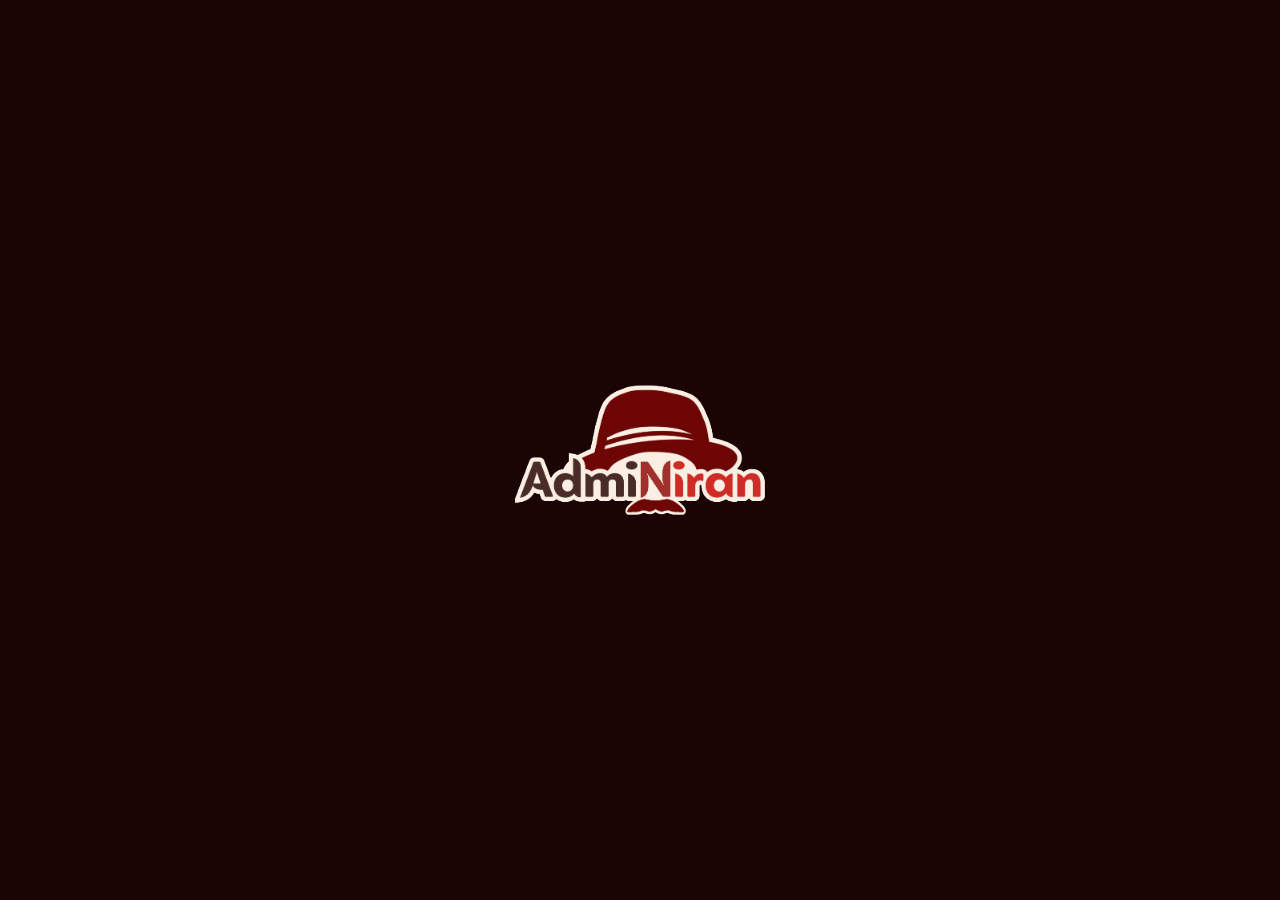
==== commit ef30d9f8: "Projeto completo para revisao (CodeRabbit) Co-Authored-By: Claude Sonnet 5.5 <noreply@anthropic.com>" ====
--- a/index.html
+++ b/index.html
@@ -5,45 +5,44 @@
     <meta name="viewport" content="width=device-width, initial-scale=1.0, maximum-scale=1.0, user-scalable=no">
     <title>AdmiNiran - Gestão Logística</title>
     <link rel="stylesheet" href="css/style.css">
-    <link rel="icon" type="image/png" href="images/favicon.png">
-    <link rel="apple-touch-icon" href="images/favicon.png">
-    <meta name="theme-color" content="#1a0404">
-    <link rel="preload" as="image" href="images/contamais.webp">
+    <link rel="icon" type="image/png" href="logoproj.png">
     <link rel="preconnect" href="https://fonts.googleapis.com">
     <link rel="preconnect" href="https://fonts.gstatic.com" crossorigin>
-    <link href="https://fonts.googleapis.com/css2?family=Inter:wght@400;500;600;700;800&display=swap" rel="stylesheet">
-    <!-- Ícones: só o peso "regular" (o script antigo baixava os 6 pesos, ~3 MB) -->
-    <link rel="stylesheet" href="https://unpkg.com/@phosphor-icons/web@2.1.1/src/regular/style.css">
+    <link href="https://fonts.googleapis.com/css2?family=Manrope:wght@400;600;700;800&display=swap" rel="stylesheet">
+    <script src="https://unpkg.com/@phosphor-icons/web"></script>
 </head>
 <body class="role-visualizador">
     <!-- SPLASH SCREEN -->
     <div id="splash-bg">
-        <img src="images/contamais.webp" alt="Logo" class="splash-logo">
+        <img src="images/contamais.svg" alt="Logo" class="splash-logo">
     </div>
     <div id="splash-bands">
-        <div class="band" style="background-color: #fbeee3;"></div>
-        <div class="band" style="background-color: #d6b78c;"></div>
-        <div class="band" style="background-color: #9b2226;"></div>
-        <div class="band" style="background-color: #4a0e0e;"></div>
-    </div>
-    <!-- Fundo do app (gradiente leve, sem imagem) -->
-    <div class="app-bg" aria-hidden="true"><span class="blob b1"></span><span class="blob b2"></span><span class="blob b3"></span></div>
+        <div class="band" style="background-color: #FBEEE3;"></div>
+        <div class="band" style="background-color: #9F302C;"></div>
+        <div class="band" style="background-color: #6E0606;"></div>
+        <div class="band" style="background-color: #250902;"></div>
+    </div>
     <div id="fab-overlay" onclick="toggleFab()"></div>
-    <div id="drawer-overlay" onclick="fecharMenuLateral()"></div>
+
+    <!-- TOPO MOBILE COM LOGO -->
+    <div class="mobile-topbar"><img src="images/contamais.svg" alt="ContaMais Logo" style="height: 50px; width: auto;"></div>
+
+    <!-- BOTÃO TOPO ESQUERDA (ENGRENAGEM OU CARGO) -->
+    <button id="btn-top-role" class="btn-config" onclick="if(currentRole==='dono') abrirConfig()"></button>
     
 
     <!-- MODAL DE AUTENTICAÇÃO -->
     <div id="modalAuth" class="modal-overlay">
         <div class="modal-box">
             <h3 id="auth-title" style="margin-bottom: 10px; color: var(--primary);">👤 Entrar</h3>
-            <p id="auth-desc" style="font-size: 0.85rem; color:var(--muted); margin-bottom: 15px;">Acesse o sistema AdmiNiran.</p>
-            
-            <input type="text" id="auth-nome" placeholder="Seu nome (obrigatório)" autocomplete="name" maxlength="60" style="display: none;">
-            <input type="email" id="auth-email" name="email" placeholder="E-mail" autocomplete="username" autocapitalize="off" spellcheck="false">
-            <input type="password" id="auth-senha" name="senha" placeholder="Senha" autocomplete="current-password" onkeydown="if(event.key==='Enter') submeterAuth()">
+            <p id="auth-desc" style="font-size: 0.85rem; color: #64748b; margin-bottom: 15px;">Acesse o sistema AdmiNiran.</p>
+            
+            <input type="text" id="auth-nome" placeholder="Seu Nome Completo" style="display: none;">
+            <input type="email" id="auth-email" placeholder="E-mail">
+            <input type="password" id="auth-senha" placeholder="Senha" onkeydown="if(event.key==='Enter') submeterAuth()">
             
             <button class="btn-submit" onclick="submeterAuth()" id="btn-submit-auth">Entrar</button>
-            <button onclick="fecharModalAuth()" style="width: 100%; padding: 10px; border-radius: 8px; border:1px solid var(--line); background: white; font-weight: bold; cursor: pointer; margin-top:10px;">Cancelar</button>
+            <button onclick="fecharModalAuth()" style="width: 100%; padding: 10px; border-radius: 8px; border: 1px solid #ccc; background: white; font-weight: bold; cursor: pointer; margin-top:10px;">Cancelar</button>
             
             <p style="font-size:0.8rem; margin-top:15px; cursor:pointer; color:var(--primary); font-weight:bold;" onclick="toggleAuthMode()" id="auth-toggle-link">Ainda não tem conta? Cadastre-se</p>
         </div>
@@ -54,8 +53,8 @@
         <div class="modal-box">
             <p id="modalMsg" style="margin-bottom: 20px; font-weight: 600;"></p>
             <div style="display: flex; gap: 10px;">
-                <button onclick="fecharModal()" style="flex: 1; padding: 10px; border-radius: 8px; border:1px solid var(--line); background: white; font-weight: bold; cursor: pointer;">Não</button>
-                <button id="confirmDeleteBtn" style="flex: 1; padding: 10px; border-radius: 8px; background: var(--danger); color: white; border: none; font-weight: bold; cursor: pointer;">Sim, Excluir</button>
+                <button onclick="fecharModal()" style="flex: 1; padding: 10px; border-radius: 8px; border: 1px solid #ccc; background: white; font-weight: bold; cursor: pointer;">Não</button>
+                <button id="confirmDeleteBtn" style="flex: 1; padding: 10px; border-radius: 8px; background: var(--primary); color: white; border: none; font-weight: bold; cursor: pointer;">Sim, Excluir</button>
             </div>
         </div>
     </div>
@@ -68,191 +67,76 @@
             <input type="number" id="ingrediente-modal-qtd" placeholder="Ex: 50" style="margin-bottom: 15px;">
             
             <div style="display: flex; gap: 10px;">
-                <button onclick="document.getElementById('modalIngredienteQtd').style.display='none'" style="flex: 1; padding: 10px; border-radius: 8px; border:1px solid var(--line); background: white; font-weight: bold; cursor: pointer;">Cancelar</button>
-                <button onclick="confirmarIngredienteQtd()" style="flex: 1; padding: 10px; border-radius: 8px; background:var(--dark); color: white; border: none; font-weight: bold; cursor: pointer;">Confirmar</button>
+                <button onclick="document.getElementById('modalIngredienteQtd').style.display='none'" style="flex: 1; padding: 10px; border-radius: 8px; border: 1px solid #ccc; background: white; font-weight: bold; cursor: pointer;">Cancelar</button>
+                <button onclick="confirmarIngredienteQtd()" style="flex: 1; padding: 10px; border-radius: 8px; background: var(--primary); color: white; border: none; font-weight: bold; cursor: pointer;">Confirmar</button>
             </div>
         </div>
     </div>
     <!-- MODAL ALOCAR MERCADORIAS PENDENTES -->
     <div id="modalAlocar" class="modal-overlay" style="z-index: 4000;">
-        <div class="modal-box" style="max-width: 600px; background:var(--surface-2); border: 1px solid var(--border-color);">
+        <div class="modal-box" style="max-width: 600px; background: #1a0404; border: 1px solid var(--border-color);">
             <h3 style="color:var(--primary); margin-bottom:10px; font-size:1.2rem; text-align:left;"><i class="ph ph-box-arrow-down"></i> Itens aguardando armazenagem</h3>
-            <p style="font-size:0.85rem; color:var(--muted); margin-bottom:15px; text-align:left;">Transfira os itens para seus determinados estoques</p>
+            <p style="font-size:0.85rem; color:#64748b; margin-bottom:15px; text-align:left;">Transfira os itens para seus determinados estoques</p>
             <div id="lista-pendentes-alocar" style="max-height: 55vh; overflow-y:auto; text-align:left; display:flex; flex-direction:column; gap:10px; padding-right:5px;"></div>
-            <button class="btn-submit" onclick="document.getElementById('modalAlocar').style.display='none'" style="margin-top:20px;">FECHAR JANELA</button>
+            <button class="btn-submit" onclick="document.getElementById('modalAlocar').style.display='none'" style="background: white; color: black; margin-top:20px;">FECHAR JANELA</button>
         </div>
     </div>
 
     <!-- MODAL CONFIRMAÇÃO TRANSFERÊNCIA -->
     <div id="modalConfirmTransfer" class="modal-overlay" style="z-index: 4001;">
-        <div class="modal-box" style="max-width: 350px; background:var(--modal-bg); border: 2px solid var(--primary);">
+        <div class="modal-box" style="max-width: 350px; background: var(--bg-body); border: 2px solid var(--primary);">
             <h3 style="color:var(--text-main); margin-bottom:15px; font-size:1.1rem;">Confirmar Transferência</h3>
             <p id="msgConfirmTransfer" style="margin-bottom: 20px; font-size: 0.95rem; line-height: 1.5; color:var(--text-main);"></p>
             <div style="display: flex; gap: 10px;">
                 <button onclick="document.getElementById('modalConfirmTransfer').style.display='none'" style="flex: 1; padding: 10px; border-radius: 8px; border: 1px solid var(--border-color); background: transparent; color: var(--text-main); font-weight: bold; cursor: pointer;">Cancelar</button>
-                <button id="btnConfirmTransferAction" style="flex: 1; padding: 10px; border-radius: 8px; background:var(--dark); color: white; border: none; font-weight: bold; cursor: pointer;">Sim, Transferir</button>
-            </div>
-        </div>
-    </div>
-
-
-    <!-- IMPORTAR PRODUTOS EM LOTE -->
-    <div id="modalImportar" class="modal-overlay" onclick="if(event.target===this) fecharImportar()">
-        <div class="modal-box form-modal" style="max-width:560px;">
-            <h3 style="margin-bottom:4px;">Importar vários produtos</h3>
-            <p class="form-dica" style="margin-bottom:10px;">Um por linha, no formato <strong>Categoria; Produto</strong>. Categorias que não existirem são criadas. Produtos com nome repetido são pulados.</p>
-            <button type="button" class="btn-pill" style="width:100%; margin-bottom:8px;" onclick="carregarListaVendas()"><i class="ph ph-list-checks"></i> Usar lista de vendas (37 bebidas)</button>
-            <textarea id="imp-linhas" rows="8" placeholder="Cervejas; Heineken 600ml&#10;Refrigerantes; Coca-Cola Lata 350ml" oninput="atualizarResumoImportar()"></textarea>
-            <div class="form-label-row"><label class="form-label">Método de compra (fornecedor) <b>*</b></label><button type="button" class="link-btn" onclick="cadastroRapido('metodo')"><i class="ph ph-plus"></i> Novo método</button></div>
-            <select id="imp-metodo" onchange="atualizarResumoImportar()"></select>
-            <p class="form-dica">Vale para todos. Depois dá para trocar produto por produto.</p>
-            <div class="form-label-row"><label class="form-label">Onde ficam guardados? <b>*</b></label><button type="button" class="link-btn" onclick="cadastroRapido('area')"><i class="ph ph-plus"></i> Nova área</button></div>
-            <div id="imp-areas" class="areas-check-list"></div>
-            <p class="form-dica">Categoria que já existe usa as áreas dela; as novas usam as marcadas aqui.</p>
-            <p id="imp-resumo" class="form-dica" style="font-weight:700; color:var(--ink); min-height:1.2em;"></p>
-            <div style="display:flex; gap:8px; margin-top:10px;">
-                <button class="btn-pill" style="flex:1;" onclick="fecharImportar()">Cancelar</button>
-                <button class="btn-pill dark" style="flex:1;" id="imp-salvar" onclick="executarImportar()">Importar</button>
-            </div>
-        </div>
-    </div>
-
-    <!-- CADASTRO RÁPIDO (área / método / categoria) -->
-    <div id="modalCadastroRapido" class="modal-overlay" onclick="if(event.target===this) fecharCadastroRapido()">
-        <div class="modal-box form-modal">
-            <h3 id="cr-titulo" style="margin-bottom:4px;">Cadastro rápido</h3>
-            <p id="cr-sub" class="form-dica" style="margin-bottom:10px;"></p>
-            <div id="cr-corpo"></div>
-            <div style="display:flex; gap:8px; margin-top:14px;">
-                <button class="btn-pill" style="flex:1;" onclick="fecharCadastroRapido()">Cancelar</button>
-                <button class="btn-pill dark" style="flex:1;" id="cr-salvar" onclick="salvarCadastroRapido()">Salvar</button>
-            </div>
-        </div>
-    </div>
-    <!-- ================= MENU LATERAL ================= -->
-    <aside id="sidebar" class="sidebar">
-        <div class="brand">
-            <img src="images/contamais.webp" alt="AdmiNiran" class="logo-img">
-            <span class="brand-sub">Gestão do Adoniran Bar</span>
-        </div>
-        <nav id="menu-navegacao" class="side-nav">
-            <p class="nav-label">Painel</p>
-            <button class="nav-btn active" id="nav-inicio" data-telas="inicio" onclick="navegar('inicio')"><i class="ph ph-house"></i><span>Início</span></button>
-            <button class="nav-btn req-dono" id="nav-financeiro" data-telas="financeiro-dashboard" onclick="abrirDashboard()"><i class="ph ph-chart-line-up"></i><span>Financeiro</span></button>
-
-            <p class="nav-label">Estoque</p>
-            <button class="nav-btn req-dono" id="nav-cadastros" data-telas="cadastros nova-area novo-produto editar-produto" onclick="abrirCadastros()"><i class="ph ph-list-plus"></i><span>Cadastros</span></button>
-            <button class="nav-btn" id="nav-produtos-hub" data-telas="produtos-hub" onclick="navegar('produtos-hub')"><i class="ph ph-squares-four"></i><span>Visão geral</span></button>
-            <button class="nav-btn" id="nav-areas" data-telas="areas-lista detalhe-area transferencia-area" onclick="navegar('areas-lista')"><i class="ph ph-map-pin"></i><span>Áreas</span><em class="nav-badge" id="badge-pendentes"></em></button>
-            <button class="nav-btn" id="nav-itens" data-telas="produtos-categorias produtos-lista-filtrada detalhe-produto" onclick="navegar('produtos-categorias')"><i class="ph ph-tag"></i><span>Itens</span></button>
-            <button class="nav-btn" id="nav-pedidos" data-telas="pedidos-metodos pedidos-lista" onclick="navegar('pedidos-metodos')"><i class="ph ph-shopping-cart"></i><span>Pedidos</span><em class="nav-badge" id="badge-pedidos"></em></button>
-            <button class="nav-btn" id="nav-recebimentos" data-telas="recebimentos-lista recebimento-entrada" onclick="abrirRecebimentos()"><i class="ph ph-truck"></i><span>Recebimentos</span></button>
-            <button class="nav-btn req-dono" id="nav-historico" data-telas="timeline-estoque" onclick="abrirTimeline()"><i class="ph ph-clock-counter-clockwise"></i><span>Histórico</span></button>
-
-            <p class="nav-label">Reservas</p>
-            <button class="nav-btn" id="nav-reservas-hub" data-telas="reservas-hub agenda-view agenda-detalhe" onclick="irParaAgenda()"><i class="ph ph-calendar-blank"></i><span>Agenda</span><em class="nav-badge" id="badge-reservas"></em></button>
-            <button class="nav-btn" id="nav-mapa" data-telas="mapa-setup mapa-salao" onclick="navegar('mapa-setup')"><i class="ph ph-map-trifold"></i><span>Mapa do salão</span></button>
-
-            <p class="nav-label">Cardápio</p>
-            <button class="nav-btn" id="nav-receitas-hub" data-telas="receitas-lista detalhe-receita nova-receita editar-receita selecionar-ingrediente" onclick="abrirReceitas()"><i class="ph ph-martini"></i><span>Receitas</span></button>
-            <button class="nav-btn req-dono" id="nav-cardapio" data-telas="cardapio-digital" onclick="abrirCardapioDigital()"><i class="ph ph-book-open"></i><span>Cardápio digital</span></button>
-
-            <p class="nav-label">Sistema</p>
-            <button class="nav-btn req-dono" id="nav-config" data-telas="configuracoes detalhe-categoria-admin atribuir-categoria atribuir-metodo" onclick="abrirConfig()"><i class="ph ph-gear-six"></i><span>Configurações</span></button>
-            <button class="nav-btn" onclick="abrirModalAuth()" id="btn-login-sidebar"><i class="ph ph-user"></i><span>Entrar</span></button>
+                <button id="btnConfirmTransferAction" style="flex: 1; padding: 10px; border-radius: 8px; background: #10b981; color: white; border: none; font-weight: bold; cursor: pointer;">Sim, Transferir</button>
+            </div>
+        </div>
+    </div>
+
+ <aside>
+        <div class="logo-container"><img src="images/contamais.svg" alt="ContaMais Logo" class="logo-img"></div>
+        <nav id="menu-navegacao">
+            <button class="nav-btn active" id="nav-inicio" onclick="navegar('inicio', this)"><i class="ph ph-house" style="font-size:1.3rem;"></i> <span>Início</span></button>
+            <button class="nav-btn" id="nav-produtos-hub" onclick="navegar('produtos-hub', this)"><i class="ph ph-package" style="font-size:1.3rem;"></i> <span>Produtos</span></button>
+            <button class="nav-btn" id="nav-reservas-hub" onclick="navegar('reservas-hub', this)"><i class="ph ph-calendar-blank" style="font-size:1.3rem;"></i> <span>Reservas</span></button>
+            <button class="nav-btn" id="nav-receitas-hub" onclick="abrirReceitas()"><i class="ph ph-martini" style="font-size:1.3rem;"></i> <span>Receitas</span></button>
+            <button class="nav-btn req-dono" id="nav-financeiro" onclick="abrirDashboard()"><i class="ph ph-chart-line-up" style="font-size:1.3rem;"></i> <span>Financeiro</span></button>
+            <button class="nav-btn req-dono" id="nav-cardapio" onclick="navegar('cardapio-digital', this)"><i class="ph ph-book-open" style="font-size:1.3rem;"></i> <span>Cardápio Digital</span></button>
+
+            <div style="margin-top: auto;"></div> 
+            <button class="nav-btn" onclick="abrirModalAuth()" id="btn-login-sidebar"><i class="ph ph-user" style="font-size:1.3rem;"></i> <span>Entrar</span></button>
         </nav>
-        <div class="side-foot" id="side-foot">
-            <span id="side-foot-role">Visitante</span>
-            <small id="side-foot-sub">Faça login para usar o sistema</small>
-        </div>
     </aside>
 
-    <!-- Esfumado atrás das barras: o conteúdo some suavemente ao passar por baixo delas -->
-    <div id="aviso-offline" class="aviso-offline" role="status" style="display:none;"><i class="ph ph-wifi-slash"></i> Sem conexão. O que você fizer fica guardado e é enviado quando a internet voltar.</div>
-    <div class="fade-barra fade-topo" aria-hidden="true"></div>
-    <div class="fade-barra fade-base" aria-hidden="true"></div>
-
-    <!-- ================= BARRA SUPERIOR ================= -->
-    <header class="topbar">
-        <button class="icon-btn only-mobile" id="btn-menu" onclick="abrirMenuLateral()" aria-label="Abrir menu"><i class="ph ph-list"></i></button>
-        <img src="images/contamais.webp" alt="AdmiNiran" class="topbar-logo only-mobile">
-        <div class="search-global">
-            <button type="button" class="icon-btn busca-toggle" onclick="abrirBuscaMobile()" aria-label="Buscar"><i class="ph ph-magnifying-glass"></i></button>
-            <i class="ph ph-magnifying-glass busca-ico"></i>
-            <input type="text" id="busca-global" name="busca-global-sem-preenchimento" placeholder="Buscar produtos, áreas, receitas, reservas..." autocomplete="off" autocapitalize="off" spellcheck="false" data-lpignore="true" data-1p-ignore="true" data-form-type="other" oninput="buscarGlobal()" onfocus="buscarGlobal()" onkeydown="teclaBuscaGlobal(event)">
-            <kbd>/</kbd>
-            <button type="button" class="busca-fechar" onclick="fecharBuscaMobile()" aria-label="Fechar busca"><i class="ph ph-x"></i></button>
-            <div id="busca-global-resultados" class="search-results"></div>
-        </div>
-        <div class="topbar-actions">
-            <div class="fab-container req-dono">
-                <button class="icon-btn btn-novo" id="fabMain" onclick="event.stopPropagation(); toggleFab()" aria-label="Novo"><i class="ph ph-plus"></i><span class="only-desktop">Novo</span></button>
-                <div id="fabOptions" class="fab-options">
-                    <button class="fab-item" onclick="abrirCadastro('nova-area')"><i class="ph ph-map-pin"></i> Nova área</button>
-                    <button class="fab-item" onclick="abrirCadastroProduto()"><i class="ph ph-wine"></i> Novo produto</button>
-                    <button class="fab-item" onclick="abrirNovaReceita()"><i class="ph ph-martini"></i> Nova receita</button>
-                </div>
-            </div>
-            <button id="btn-top-role" class="icon-btn btn-config" onclick="if(currentRole==='dono') abrirConfig()" aria-label="Cargo"></button>
-            <button class="user-chip" id="user-chip" onclick="abrirModalAuth()">
-                <span class="avatar" id="user-avatar">?</span>
-                <span class="user-txt only-desktop"><strong id="user-nome">Entrar</strong><small id="user-cargo">Visitante</small></span>
+    <main>
+        <div id="aviso-login" style="display:none; margin-bottom:1rem; padding:14px 18px; border-radius:12px; background:rgba(183,41,41,0.25); border:2px solid var(--primary); color:#fbeee3; font-weight:700; text-align:center;">
+            Faça login para carregar produtos, áreas e reservas.
+            <button type="button" onclick="abrirModalAuth()" style="display:block; margin:12px auto 0; padding:10px 24px; background:var(--primary); color:white; border:none; border-radius:8px; font-weight:800; cursor:pointer;">Entrar agora</button>
+        </div>
+       <div class="fab-container req-dono">
+            <button class="fab-main" id="fabMain" onclick="event.stopPropagation(); toggleFab()">
+                <span style="font-weight: 900; font-size: 42px; color: white; display: flex; align-items: center; justify-content: center; width: 100%; height: 100%; margin: 0; padding: 0; line-height: 1;">+</span>
             </button>
-        </div>
-    </header>
-
-    <!-- ================= ÁREA PRINCIPAL ================= -->
-    <main>
-      <div class="panel">
-        <div id="aviso-login" class="aviso-login" style="display:none;">
-            <div><strong>Faça login para carregar produtos, áreas e reservas.</strong><br><small>Seus dados ficam salvos no servidor e aparecem em qualquer aparelho.</small></div>
-            <button type="button" class="btn-pill dark" onclick="abrirModalAuth()">Entrar agora</button>
-        </div>
-
-        <!-- 1. INÍCIO (painel) -->
+            <div id="fabOptions" class="fab-options">
+                <button class="fab-item" onclick="abrirCadastro('nova-area'); toggleFab()"><i class="ph ph-map-pin" style="margin-right:5px; font-size:1.1rem;"></i> Nova Área</button>
+                <button class="fab-item" onclick="abrirCadastroProduto(); toggleFab()"><i class="ph ph-wine" style="margin-right:5px; font-size:1.1rem;"></i> Novo Produto</button>
+                <button class="fab-item" onclick="abrirNovaReceita(); toggleFab()"><i class="ph ph-martini" style="margin-right:5px; font-size:1.1rem;"></i> Nova Receita</button>
+            </div>
+        </div>
+
+        <!-- 1. GUIA: INÍCIO -->
         <section id="inicio" class="section active">
-            <div id="sk-inicio" aria-hidden="true">
-                <div class="page-head">
-                    <div style="flex:1"><span class="sk" style="height:30px;width:min(240px,60%);margin-bottom:10px"></span><span class="sk" style="height:13px;width:min(180px,45%)"></span></div>
-                    <div class="page-actions"><span class="sk" style="height:38px;width:112px"></span><span class="sk" style="height:38px;width:128px"></span></div>
-                </div>
-                <div class="dash-row">
-                    <div class="card dash-chart sk-vivo"><div class="card-head"><div style="flex:1"><span class="sk" style="height:16px;width:150px;margin-bottom:8px"></span><span class="sk" style="height:11px;width:190px"></span></div><span class="sk" style="height:30px;width:120px"></span></div><div class="bar-chart sk-barras"><span class="sk" style="height:46%"></span><span class="sk" style="height:70%"></span><span class="sk" style="height:38%"></span><span class="sk" style="height:84%"></span><span class="sk" style="height:58%"></span><span class="sk" style="height:76%"></span><span class="sk" style="height:52%"></span></div></div>
-                    <div class="card dash-donut sk-vivo" style="--d:.12s"><div class="card-head"><div style="flex:1"><span class="sk" style="height:16px;width:130px;margin-bottom:8px"></span><span class="sk" style="height:11px;width:160px"></span></div></div><div class="donut-wrap"><span class="sk sk-anel"></span><div class="donut-legenda" style="gap:8px"><span class="sk" style="height:12px;width:80%"></span><span class="sk" style="height:12px;width:65%"></span><span class="sk" style="height:12px;width:72%"></span></div></div></div>
-                </div>
-                <div class="stat-grid"><div class="stat-card sk-vivo" style="--d:0.0s"><div class="stat-top"><span class="sk" style="width:34px;height:34px;border-radius:50%"></span><span class="sk" style="width:46px;height:20px"></span></div><span class="sk" style="height:28px;width:46%;margin-bottom:6px"></span><span class="sk" style="height:12px;width:68%;margin-bottom:5px"></span><span class="sk" style="height:10px;width:50%"></span></div><div class="stat-card sk-vivo" style="--d:0.1s"><div class="stat-top"><span class="sk" style="width:34px;height:34px;border-radius:50%"></span><span class="sk" style="width:46px;height:20px"></span></div><span class="sk" style="height:28px;width:46%;margin-bottom:6px"></span><span class="sk" style="height:12px;width:68%;margin-bottom:5px"></span><span class="sk" style="height:10px;width:50%"></span></div><div class="stat-card sk-vivo" style="--d:0.2s"><div class="stat-top"><span class="sk" style="width:34px;height:34px;border-radius:50%"></span><span class="sk" style="width:46px;height:20px"></span></div><span class="sk" style="height:28px;width:46%;margin-bottom:6px"></span><span class="sk" style="height:12px;width:68%;margin-bottom:5px"></span><span class="sk" style="height:10px;width:50%"></span></div><div class="stat-card sk-vivo" style="--d:0.30000000000000004s"><div class="stat-top"><span class="sk" style="width:34px;height:34px;border-radius:50%"></span><span class="sk" style="width:46px;height:20px"></span></div><span class="sk" style="height:28px;width:46%;margin-bottom:6px"></span><span class="sk" style="height:12px;width:68%;margin-bottom:5px"></span><span class="sk" style="height:10px;width:50%"></span></div></div>
-            </div>
-            <div class="page-head">
-                <div>
-                    <h1 id="saudacao">Olá!</h1>
-                    <p class="page-sub" id="saudacao-sub"></p>
-                </div>
-                <div class="page-actions">
-                    <button class="btn-pill req-dono" onclick="abrirTimeline()"><i class="ph ph-clock-counter-clockwise"></i> Histórico</button>
-                    <button class="btn-pill dark req-contrib" onclick="abrirNovaReservaHoje()"><i class="ph ph-plus"></i> Nova reserva</button>
-                </div>
-            </div>
-
-            <div id="comece-aqui" class="req-dono"></div>
-            <div class="dash-row">
-                <div class="card dash-chart">
-                    <div class="card-head">
-                        <div><h3 id="chart-reservas-titulo">Reservas da semana</h3><p class="card-sub" id="chart-reservas-sub">Pessoas reservadas por dia</p></div>
-                        <div class="segmented" id="seg-periodo">
-                            <button class="active" onclick="mudarPeriodoGrafico(7, this)">7 dias</button>
-                            <button onclick="mudarPeriodoGrafico(14, this)">14 dias</button>
-                        </div>
-                    </div>
-                    <div class="bar-chart" id="chart-reservas"></div>
-                </div>
-                <div class="card dash-donut">
-                    <div class="card-head"><div><h3 id="donut-titulo">Estoque por área</h3><p class="card-sub" id="donut-sub">Toque numa área para abrir</p></div></div>
-                    <div class="donut-wrap" id="donut-areas"></div>
-                </div>
-            </div>
-
-            <div class="stat-grid" id="stat-grid"></div>
-        </section>
+            <h1>Início</h1>
+            <div class="grid-home">
+                <div class="card-nav" onclick="navegar('produtos-hub', document.getElementById('nav-produtos-hub'))"><i class="ph ph-beer-bottle" style="font-size:2.5rem; margin-bottom:10px; color:var(--primary);"></i><h3>Produtos e Pedidos</h3></div>
+                <div class="card-nav" onclick="navegar('reservas-hub', document.getElementById('nav-reservas-hub'))"><i class="ph ph-calendar-blank" style="font-size:2.5rem; margin-bottom:10px; color:var(--primary);"></i><h3>Reservas e Mapa</h3></div>
+                <div class="card-nav" onclick="abrirReceitas()"><i class="ph ph-martini" style="font-size:2.5rem; margin-bottom:10px; color:var(--primary);"></i><h3>Receitas</h3></div>
+                <div class="card-nav" onclick="abrirDashboard()"><i class="ph ph-chart-line-up" style="font-size:2.5rem; margin-bottom:10px; color:var(--primary);"></i><h3>Financeiro</h3></div>
+                <div class="card-nav" onclick="navegar('cardapio-digital')"><i class="ph ph-book-open" style="font-size:2.5rem; margin-bottom:10px; color:var(--primary);"></i><h3>Cardápio Digital</h3></div>
+            </div>
+        </section>
+      <!-- 2. GUIA: HUB DE PRODUTOS -->
         <section id="produtos-hub" class="section">
             <h1>Produtos e Logística</h1>
             <div class="grid-home">
@@ -263,11 +147,11 @@
             </div>
 
             <div class="req-dono" style="margin-top: 20px;">
-                <button class="card" onclick="abrirTimeline()" style="width: 100%; display: flex; align-items: center; justify-content: center; gap: 15px; padding: 20px; border: 1px dashed var(--primary); background:var(--primary-soft); cursor: pointer; transition: 0.3s;">
+                <button class="card" onclick="abrirTimeline()" style="width: 100%; display: flex; align-items: center; justify-content: center; gap: 15px; padding: 20px; border: 1px dashed var(--primary); background: rgba(183, 41, 41, 0.05); cursor: pointer; transition: 0.3s;">
                     <i class="ph ph-clock-counter-clockwise" style="font-size:2rem; color:var(--primary);"></i>
                     <div style="text-align: left;">
                         <h3 style="margin:0; color:var(--text-main); font-size:1.1rem;">Histórico Semanal</h3>
-                        <p style="margin:0; font-size:0.8rem; color:var(--muted);">Linha do tempo de contagens e entradas</p>
+                        <p style="margin:0; font-size:0.8rem; color:#64748b;">Linha do tempo de contagens e entradas</p>
                     </div>
                 </button>
             </div>
@@ -278,14 +162,14 @@
         <section id="recebimentos-lista" class="section">
             <div class="btn-back-styled" onclick="navegar('produtos-hub')"><svg viewBox="0 0 24 24"><path d="M20,11V13H8L13.5,18.5L12.08,19.92L4.16,12L12.08,4.08L13.5,5.5L8,11H20Z" /></svg></div>
             <h1>Entrada de Mercadoria</h1>
-            <p style="font-size:0.9rem; color:var(--muted); margin-bottom:15px;">Selecione o fornecedor/método da carga que acabou de chegar:</p>
+            <p style="font-size:0.9rem; color:#64748b; margin-bottom:15px;">Selecione o fornecedor/método da carga que acabou de chegar:</p>
             <div id="grid-recebimentos-metodos" class="grid-areas-layout"></div>
         </section>
 
         <section id="recebimento-entrada" class="section">
             <div class="btn-back-styled" onclick="navegar('recebimentos-lista')"><svg viewBox="0 0 24 24"><path d="M20,11V13H8L13.5,18.5L12.08,19.92L4.16,12L12.08,4.08L13.5,5.5L8,11H20Z" /></svg></div>
             <h1 id="titulo-recebimento-metodo" style="font-size: 1.3rem;">Recebendo</h1>
-            <p style="font-size:0.85rem; color:var(--muted); margin-bottom:10px;">Aponte o que chegou. O estoque ficará retido como "Pendente" até ser guardado fisicamente.</p>
+            <p style="font-size:0.85rem; color:#64748b; margin-bottom:10px;">Aponte o que chegou. O estoque ficará retido como "Pendente" até ser guardado fisicamente.</p>
             <div class="table-container">
                 <table>
                     <thead id="head-recebimento"></thead>
@@ -310,9 +194,9 @@
             <div class="btn-back-styled" onclick="navegar('reservas-hub')"><svg viewBox="0 0 24 24"><path d="M20,11V13H8L13.5,18.5L12.08,19.92L4.16,12L12.08,4.08L13.5,5.5L8,11H20Z" /></svg></div>
             <h1>Acessar Mapa de Salão</h1>
             <div class="card" style="max-width: 400px;">
-                <p style="font-weight: 700; margin-bottom: 5px; color:var(--text-main);">Data da Operação:</p>
+                <p style="font-weight: 700; margin-bottom: 5px; color: var(--bg-sidebar);">Data da Operação:</p>
                 <input type="date" id="setup-mapa-data" style="margin-bottom: 15px;">
-                <p style="font-weight: 700; margin-bottom: 5px; color:var(--text-main);">Turno:</p>
+                <p style="font-weight: 700; margin-bottom: 5px; color: var(--bg-sidebar);">Turno:</p>
                 <select id="setup-mapa-turno" style="margin-bottom: 20px;">
                     <option value="dia">Dia (Almoço)</option>
                     <option value="tarde_noite">Tarde/Noite</option>
@@ -332,7 +216,7 @@
                 </div>
             </div>
             
-            <p style="font-size:0.85rem; color:var(--muted); margin-bottom: 10px;">Selecione os blocos para dar zoom nas áreas. O sistema fará o corte espacial de 1 mesa automaticamente nas reservas.</p>
+            <p style="font-size:0.85rem; color:#64748b; margin-bottom: 10px;">Selecione os blocos para dar zoom nas áreas. O sistema fará o corte espacial de 1 mesa automaticamente nas reservas.</p>
 
             <div class="mapa-layout-flex">
                 <div class="mapa-coluna-controles">
@@ -340,21 +224,21 @@
                         <h3 style="color:var(--primary); font-size:1rem; margin-bottom: 8px;">📋 Reservas do Turno</h3>
                         <div id="lista-reservas-turno-mapa" style="display:flex; flex-direction:column; gap:6px; overflow-y:auto; flex-grow:1;"></div>
                     </div>
-                    <button class="btn-submit" id="btn-voltar-mapa" style="display:none; margin-top:0; margin-bottom:0; background:#6e5246; font-size:0.85rem;" onclick="desfocarArea()">⬅️ Voltar Visão Geral</button>
+                    <button class="btn-submit" id="btn-voltar-mapa" style="display:none; margin-top:0; margin-bottom:0; background:#64748b; font-size:0.85rem;" onclick="desfocarArea()">⬅️ Voltar Visão Geral</button>
 
                     <div id="painel-controles-mapa" class="card req-contrib" style="display:none; margin-bottom:0; padding:10px; border-color: var(--primary);">
                         <button class="btn-toggle-grupo" id="btn-edit-layout" style="margin-bottom:10px; width:100%; justify-content:center;" onclick="toggleModoLayoutMapa()">✏️ Modo Montagem</button>
                         
                         <strong style="color:var(--primary); font-size:1rem; margin-bottom:10px; display:block;">⚙️ Controles da Área</strong>
                         <div style="display:flex; gap:10px; margin-bottom:15px;">
-                            <button class="btn-submit" style="margin:0; flex:1; background:var(--dark); font-size:0.8rem; padding:8px;" onclick="adicionarMesaFileira()">➕ Add Ponta</button>
-                            <button class="btn-submit" style="margin:0; flex:1; background:var(--dark); font-size:0.8rem; padding:8px;" onclick="subtrairMesaFileira()">➖ Sub Ponta</button>
+                            <button class="btn-submit" style="margin:0; flex:1; background:#10b981; font-size:0.8rem; padding:8px;" onclick="adicionarMesaFileira()">➕ Add Ponta</button>
+                            <button class="btn-submit" style="margin:0; flex:1; background:#f59e0b; font-size:0.8rem; padding:8px;" onclick="subtrairMesaFileira()">➖ Sub Ponta</button>
                         </div>
                         
                         <div id="dynamic-selected-controls" style="display:none; flex-direction:column; gap:8px; padding-top:15px; border-top:1px solid var(--border-color);">
-                            <strong style="color:var(--text-main); font-size:0.9rem;">Mesas Selecionadas: <span id="qtd-selecionadas">0</span></strong>
+                            <strong style="color:var(--bg-sidebar); font-size:0.9rem;">Mesas Selecionadas: <span id="qtd-selecionadas">0</span></strong>
                             <input type="text" id="mapa-reserva-nome" placeholder="Nome do Cliente" style="padding:10px; font-size:0.9rem; margin:0;">
-                            <button class="btn-submit" style="margin:0; background:var(--dark); padding:10px;" onclick="salvarReservaMapa()">💾 Salvar Reserva</button>
+                            <button class="btn-submit" style="margin:0; background:#3b82f6; padding:10px;" onclick="salvarReservaMapa()">💾 Salvar Reserva</button>
                             <button class="btn-submit" style="margin:0; background:#ef4444; padding:10px;" onclick="apagarMesasSelecionadas()">✂️ Apagar Mesa(s)</button>
                         </div>
                     </div>
@@ -376,7 +260,7 @@
             <div class="card" style="padding: 1.5rem 1rem;">
                 <div class="cal-header">
                     <button class="cal-btn" onclick="mudarMes(-1)">◀</button>
-                    <h2 id="cal-mes-ano" style="margin: 0; font-size: 1.1rem; color:var(--text-main);"></h2>
+                    <h2 id="cal-mes-ano" style="margin: 0; font-size: 1.1rem; color: var(--bg-sidebar);"></h2>
                     <button class="cal-btn" onclick="mudarMes(1)">▶</button>
                 </div>
                 <div class="cal-grid" id="cal-dias-semana">
@@ -394,7 +278,7 @@
             <div class="card req-contrib">
                 <h3 style="margin-bottom: 10px; color: var(--primary); font-size: 1rem;">Criar Nova Reserva (Manual)</h3>
                 <select id="res-periodo" onchange="atualizarFormReserva()"><option value="dia">Dia</option><option value="tarde_noite">Tarde/Noite</option></select>
-                <div id="res-time-dia" style="padding: 10px; background:var(--surface-2); border: 1px solid var(--border-color); border-radius: 8px; font-weight: bold; text-align: center; color:var(--text-main); margin: 6px 0;">12:00 - 18:00</div>
+                <div id="res-time-dia" style="padding: 10px; background: rgba(0,0,0,0.4); border: 1px solid var(--border-color); border-radius: 8px; font-weight: bold; text-align: center; color: #fbeee3; margin: 6px 0;">12:00 - 18:00</div>
                 <div id="res-time-tarde" style="display: none; align-items: center; gap: 10px;"><input type="text" id="res-horario-tarde" list="lista-horarios" placeholder="18:00" style="flex:1;"><datalist id="lista-horarios"><option value="18:00"><option value="18:30"><option value="19:00"><option value="19:30"><option value="20:00"></datalist><span id="res-time-tarde-end" style="font-weight: bold; color: var(--primary); white-space: nowrap;">- 01:00</span></div>
                 <select id="res-area" onchange="atualizarFormReserva()">
                     <option value="Varanda">Varanda</option><option value="Salão 1 - Frente">Salão 1 - Frente</option><option value="Salão 1 - Corredor">Salão 1 - Corredor</option><option value="Salão 2 - Parede">Salão 2 - Parede</option><option value="Salão 2 - Meio">Salão 2 - Meio</option><option value="Salão 2 - Corrimão">Salão 2 - Corrimão</option><option value="Salão 2 - Mesas Redondas">Salão 2 - Mesas Redondas</option><option value="Salão 2 - Bistrôs">Salão 2 - Bistrôs</option><option value="Salão 2 - Brinquedão">Salão 2 - Brinquedão</option><option value="Laje">Laje</option>
@@ -418,7 +302,7 @@
                     <h1 style="margin:0;">Áreas</h1>
                 </div>
                 <!-- Banner Novo no Topo -->
-                <div id="banner-pendentes" class="req-contrib" style="display:none; background:var(--dark); color: white; padding: 8px 15px; border-radius: 12px; flex-direction: row; justify-content: space-between; align-items: center; cursor: pointer; box-shadow: 0 4px 15px var(--primary-line); gap: 15px;" onclick="abrirAlocacaoModal()">
+                <div id="banner-pendentes" class="req-contrib" style="display:none; background: var(--primary); color: white; padding: 8px 15px; border-radius: 12px; flex-direction: row; justify-content: space-between; align-items: center; cursor: pointer; box-shadow: 0 4px 15px rgba(183, 41, 41, 0.4); gap: 15px;" onclick="abrirAlocacaoModal()">
                     <div style="display:flex; align-items:center; gap:10px;">
                         <i class="ph ph-warning-circle" style="font-size:1.6rem;"></i> 
                         <div style="text-align: left;">
@@ -462,7 +346,7 @@
         </section>
 
         <section id="detalhe-area" class="section">
-            <div class="btn-back-styled" onclick="navegar('areas-lista')">✕</div>
+            <div class="btn-back-styled" onclick="cancelarModoContagem(); navegar('areas-lista')">✕</div>
             
             <div class="card" style="padding: 1rem; margin-bottom: 10px;">
                 <div style="display:flex; align-items:center; justify-content:space-between; gap:8px; flex-wrap: wrap;">
@@ -472,13 +356,13 @@
                     </div>
                     
                     <div style="display:flex; gap:8px; flex-wrap:wrap;">
-                        <button id="btn-modo-contagem" class="btn-submit req-contrib" style="margin:0; background:var(--dark); padding: 8px 12px; width:auto; font-size:0.75rem; font-weight:800;" onclick="ativarModoContagem()">
+                        <button id="btn-modo-contagem" class="btn-submit req-contrib" style="margin:0; background:var(--primary); padding: 8px 12px; width:auto; font-size:0.75rem; font-weight:800;" onclick="ativarModoContagem()">
                             <i class="ph ph-clipboard-text"></i> FAZER CONTAGEM
                         </button>
-                        <button id="btn-transferir-area" class="btn-submit req-contrib" style="margin:0; background:var(--dark); padding: 8px 12px; width:auto; font-size:0.75rem; font-weight:800;" onclick="abrirTransferenciaArea()">
+                        <button id="btn-transferir-area" class="btn-submit req-contrib" style="margin:0; background:#3b82f6; padding: 8px 12px; width:auto; font-size:0.75rem; font-weight:800;" onclick="abrirTransferenciaArea()">
                             <i class="ph ph-arrows-left-right"></i> TRANSFERIR ITENS
                         </button>
-                        <button id="btn-cancelar-contagem" class="btn-submit req-contrib" style="margin:0; background:#5a3a28; padding: 8px 12px; width:auto; font-size:0.75rem; display:none;" onclick="cancelarModoContagem()">
+                        <button id="btn-cancelar-contagem" class="btn-submit req-contrib" style="margin:0; background:#444; padding: 8px 12px; width:auto; font-size:0.75rem; display:none;" onclick="cancelarModoContagem()">
                             CANCELAR
                         </button>
                     </div>
@@ -494,11 +378,12 @@
                     <label style="display:flex; align-items:center; gap:8px; cursor:pointer; margin-bottom:10px;">
                         <input type="checkbox" id="area-usar-padrao" onchange="toggleConfigEstoquePadrao()"> Sim
                     </label>
-                    <div id="div-config-estoque-padrao" style="display:none; margin-top:10px; background:var(--surface-2); padding:10px; border-radius:8px; border:1px solid var(--border-color);">
+                    <div id="div-config-estoque-padrao" style="display:none; margin-top:10px; background:rgba(0,0,0,0.4); padding:10px; border-radius:8px; border:1px solid var(--border-color);">
                         <div id="lista-itens-padrao-area" style="display:flex; flex-direction:column; gap:8px; max-height:250px; overflow-y:auto;"></div>
                     </div>
                     <button class="btn-submit" onclick="salvarNovoNomeArea()" style="padding:8px;">Salvar Ajustes</button>
                 </div>
+                <span id="btn-excluir-area-texto" class="req-dono" style="color:var(--primary); cursor:pointer; font-size:0.75rem; display:block; margin-top:8px;" onclick="prepararExclusaoArea()">Excluir Área</span>
             </div>
 
             <input type="text" id="busca-area" class="search-bar" placeholder="🔍 Pesquisar item nesta área..." onkeyup="filtrarTabela('busca-area', 'tabela-area-itens')">
@@ -507,7 +392,7 @@
                 <table><thead id="head-area-itens"></thead><tbody id="tabela-area-itens"></tbody></table>
             </div>
 
-            <button id="btn-salvar-contagem-geral" class="btn-submit" style="display:none; background:var(--dark); margin-top:15px; position: sticky; bottom: 10px; z-index: 100; font-weight: 900; letter-spacing: 1px;" onclick="salvarContagemAuditoria()">
+            <button id="btn-salvar-contagem-geral" class="btn-submit" style="display:none; background:#10b981; margin-top:15px; position: sticky; bottom: 10px; z-index: 100; font-weight: 900; letter-spacing: 1px;" onclick="salvarContagemAuditoria()">
                 CONCLUIR CONTAGEM E SALVAR
             </button>
         </section>
@@ -515,7 +400,7 @@
         <section id="transferencia-area" class="section">
             <div class="btn-back-styled" onclick="voltarDeTransferenciaArea()"><svg viewBox="0 0 24 24"><path d="M20,11V13H8L13.5,18.5L12.08,19.92L4.16,12L12.08,4.08L13.5,5.5L8,11H20Z" /></svg></div>
             <h1 id="titulo-transferencia-area" style="font-size:1.3rem;">Transferir itens</h1>
-            <p id="subtitulo-transferencia-area" style="font-size:0.9rem; color:var(--muted); margin-bottom:15px;"></p>
+            <p id="subtitulo-transferencia-area" style="font-size:0.9rem; color:#64748b; margin-bottom:15px;"></p>
             <div id="lista-transferencia-area" class="card" style="padding:12px;"></div>
         </section>
 
@@ -565,9 +450,9 @@
                         <img id="receita-foto-preview-novo" class="crop-img" alt="Preview">
                     </div>
                     <div id="wrap-slider-novo" style="display:none; margin-top:8px; width: 135px;">
-                        <span style="font-size:0.7rem; color:var(--muted); font-weight:bold; display:block; text-align:center;">🔍 Zoom</span>
+                        <span style="font-size:0.7rem; color:#64748b; font-weight:bold; display:block; text-align:center;">🔍 Zoom</span>
                         <input type="range" id="receita-foto-zoom-novo" class="slider-zoom" min="1" max="3" step="0.1" value="1" oninput="ajustarEnquadramento('novo')">
-                        <span style="font-size:0.7rem; color:var(--muted); font-weight:bold; display:block; text-align:center; margin-top:5px;">↕️↔️ Posição X / Y</span>
+                        <span style="font-size:0.7rem; color:#64748b; font-weight:bold; display:block; text-align:center; margin-top:5px;">↕️↔️ Posição X / Y</span>
                         <input type="range" id="receita-foto-posx-novo" class="slider-enquadramento" min="0" max="100" value="50" oninput="ajustarEnquadramento('novo')">
                         <input type="range" id="receita-foto-posy-novo" class="slider-enquadramento" min="0" max="100" value="50" oninput="ajustarEnquadramento('novo')">
                     </div>
@@ -575,7 +460,7 @@
 
                 <h3 style="margin-top: 20px; font-size:1rem; color:var(--primary);">Ingredientes:</h3>
                 <div id="lista-ingredientes-receita" style="margin-top: 10px; display:flex; flex-direction:column; gap:8px;"></div>
-                <button class="btn-submit" onclick="irParaSelecionarIngrediente('novo')" style="background: rgba(122,31,31,.08); color: var(--ink); margin-top:15px; margin-bottom: 20px;">+ Adicionar Ingrediente</button>
+                <button class="btn-submit" onclick="irParaSelecionarIngrediente('novo')" style="background: #e2e8f0; color: #475569; margin-top:15px; margin-bottom: 20px;">+ Adicionar Ingrediente</button>
                 
                 <p style="font-size:0.9rem; margin: 15px 0 5px 0; font-weight:700; color:var(--text-main);">Modo de Preparo:</p>
                 <textarea id="receita-preparo-input" placeholder="Descreva o passo a passo da receita..."></textarea>
@@ -599,9 +484,9 @@
                         <img id="receita-foto-preview-edit" class="crop-img" alt="Preview">
                     </div>
                     <div id="wrap-slider-edit" style="display:none; margin-top:8px; width: 135px;">
-                        <span style="font-size:0.7rem; color:var(--muted); font-weight:bold; display:block; text-align:center;">🔍 Zoom</span>
+                        <span style="font-size:0.7rem; color:#64748b; font-weight:bold; display:block; text-align:center;">🔍 Zoom</span>
                         <input type="range" id="receita-foto-zoom-edit" class="slider-zoom" min="1" max="3" step="0.1" value="1" oninput="ajustarEnquadramento('edit')">
-                        <span style="font-size:0.7rem; color:var(--muted); font-weight:bold; display:block; text-align:center; margin-top:5px;">↕️↔️ Posição X / Y</span>
+                        <span style="font-size:0.7rem; color:#64748b; font-weight:bold; display:block; text-align:center; margin-top:5px;">↕️↔️ Posição X / Y</span>
                         <input type="range" id="receita-foto-posx-edit" class="slider-enquadramento" min="0" max="100" value="50" oninput="ajustarEnquadramento('edit')">
                         <input type="range" id="receita-foto-posy-edit" class="slider-enquadramento" min="0" max="100" value="50" oninput="ajustarEnquadramento('edit')">
                     </div>
@@ -609,14 +494,14 @@
 
                 <h3 style="margin-top: 20px; font-size:1rem; color:var(--primary);">Ingredientes:</h3>
                 <div id="edit-lista-ingredientes-receita" style="margin-top: 10px; display:flex; flex-direction:column; gap:8px;"></div>
-                <button class="btn-submit" onclick="irParaSelecionarIngrediente('edit')" style="background: rgba(122,31,31,.08); color: var(--ink); margin-top:15px; margin-bottom: 20px;">+ Adicionar Ingrediente</button>
+                <button class="btn-submit" onclick="irParaSelecionarIngrediente('edit')" style="background: #e2e8f0; color: #475569; margin-top:15px; margin-bottom: 20px;">+ Adicionar Ingrediente</button>
                 
                 <p style="font-size:0.9rem; margin: 15px 0 5px 0; font-weight:700; color:var(--text-main);">Modo de Preparo:</p>
                 <textarea id="edit-receita-preparo-input" placeholder="Descreva o passo a passo da receita..."></textarea>
 
                 <hr style="opacity: 0.2; margin-top: 15px; margin-bottom: 15px;">
                 <button class="btn-submit" onclick="salvarEdicaoReceita()">SALVAR RECEITA</button>
-                <span style="color:var(--danger); cursor:pointer; display:block; text-align:center; margin-top:15px; font-weight:bold; font-size:0.85rem;" onclick="prepararExclusaoReceita()">Excluir Receita</span>
+                <span style="color:var(--primary); cursor:pointer; display:block; text-align:center; margin-top:15px; font-weight:bold; font-size:0.85rem;" onclick="prepararExclusaoReceita()">Excluir Receita</span>
             </div>
         </section>
 
@@ -656,7 +541,7 @@
                 <button class="config-card-header" type="button" aria-expanded="false" onclick="toggleConfigCard(this)">
                     <div>
                         <strong>👥 Gerenciamento da Equipe</strong>
-                        <div style="font-size:0.85rem; color:var(--muted); margin-top:4px;">Altere a permissão de acesso de cada usuário cadastrado.</div>
+                        <div style="font-size:0.85rem; color:#64748b; margin-top:4px;">Altere a permissão de acesso de cada usuário cadastrado.</div>
                     </div>
                     <span class="config-card-icon">+</span>
                 </button>
@@ -669,14 +554,14 @@
                 <button class="config-card-header" type="button" aria-expanded="true" onclick="toggleConfigCard(this)">
                     <div>
                         <strong>1. Categorias de Produtos</strong>
-                        <div style="font-size:0.85rem; color:var(--muted); margin-top:4px;">Cadastre, edite e mantenha as áreas vinculadas em cada categoria.</div>
+                        <div style="font-size:0.85rem; color:#64748b; margin-top:4px;">Cadastre, edite e mantenha as áreas vinculadas em cada categoria.</div>
                     </div>
                     <span class="config-card-icon">+</span>
                 </button>
                 <div class="config-card-body" style="display:block;">
                     <input type="hidden" id="edit-cat-id"><input type="text" id="cat-nome" placeholder="Nome da Categoria">
                     <div id="cat-checks-areas" class="cat-grid-checks"></div>
-                    <div style="margin: 10px 0; padding: 12px; background:var(--primary-soft); border-radius: 8px; border: 1px solid var(--primary);">
+                    <div style="margin: 10px 0; padding: 12px; background: rgba(183, 41, 41, 0.1); border-radius: 8px; border: 1px solid var(--primary);">
                         <label style="display:flex; align-items:center; gap:8px; cursor:pointer; font-weight:700; font-size: 0.85rem;">
                             <input type="checkbox" id="cat-uso-fardo" onchange="toggleFardoInput()"> Usa Fardos?
                         </label>
@@ -684,20 +569,20 @@
                             <input type="number" id="cat-qtd-fardo" placeholder="Unidades por fardo">
                         </div>
                     </div>
-                    <div style="margin: 10px 0; padding: 12px; background:var(--surface-2); border-radius: 8px; border:1px solid var(--line-strong);">
+                    <div style="margin: 10px 0; padding: 12px; background: rgba(59, 130, 246, 0.12); border-radius: 8px; border: 1px solid #3b82f6;">
                         <label style="display:flex; align-items:center; gap:8px; cursor:pointer; font-weight:700; font-size: 0.85rem;">
                             <input type="checkbox" id="cat-contagem-fracionada"> Contagem fracionada? (ex.: 6,5 garrafas)
                         </label>
-                        <p style="font-size:0.75rem; color:var(--muted); margin:8px 0 0 22px;">Útil para destilados e itens com capacidade estimada. O financeiro usa a quantidade total × preço da garrafa/unidade.</p>
-                    </div>
-                    <div style="margin: 10px 0; padding: 12px; background:var(--surface-2); border-radius: 8px; border:1px solid var(--line-strong);">
+                        <p style="font-size:0.75rem; color:#64748b; margin:8px 0 0 22px;">Útil para destilados e itens com capacidade estimada. O financeiro usa a quantidade total × preço da garrafa/unidade.</p>
+                    </div>
+                    <div style="margin: 10px 0; padding: 12px; background: rgba(16, 185, 129, 0.1); border-radius: 8px; border: 1px solid #10b981;">
                         <label style="display:flex; align-items:center; gap:8px; cursor:pointer; font-weight:700; font-size: 0.85rem;">
                             <input type="checkbox" id="cat-has-sub" onchange="toggleSubgrupoInput()"> Especificação de categoria?
                         </label>
                         <div id="div-subgrupos" style="display:none; margin-top:10px;">
                             <div style="display:flex; gap:5px; margin-bottom:10px;">
                                 <input type="text" id="cat-new-sub" placeholder="Ex: Cachaça, Vodka..." style="margin:0; flex:1; padding:8px;">
-                                <button class="btn-submit" onclick="addCatSub()" style="margin:0; width:auto; padding:8px 15px; background:var(--dark);">Adicionar</button>
+                                <button class="btn-submit" onclick="addCatSub()" style="margin:0; width:auto; padding:8px 15px; background: #10b981;">Adicionar</button>
                             </div>
                             <div id="list-cat-subs" style="display:flex; flex-wrap:wrap; gap:5px;"></div>
                         </div>
@@ -706,24 +591,11 @@
                 </div>
             </div>
             
-            <div class="config-card">
-                <button class="config-card-header" type="button" aria-expanded="false" onclick="toggleConfigCard(this)">
-                    <div>
-                        <strong>Áreas</strong>
-                        <div style="font-size:0.85rem; color:var(--muted); margin-top:4px;">Exclua áreas que não existem mais. Os produtos continuam cadastrados.</div>
-                    </div>
-                    <span class="config-card-icon">+</span>
-                </button>
-                <div class="config-card-body">
-                    <div id="lista-areas-config" style="display:flex; flex-direction:column; gap:8px; margin-top:6px;"></div>
-                </div>
-            </div>
-
             <div class="config-card">
                 <button class="config-card-header" type="button" aria-expanded="false" onclick="toggleConfigCard(this)">
                     <div>
                         <strong>Categorias Existentes</strong>
-                        <div style="font-size:0.85rem; color:var(--muted); margin-top:4px;">Visualize, edite e atribua produtos às categorias existentes.</div>
+                        <div style="font-size:0.85rem; color:#64748b; margin-top:4px;">Visualize, edite e atribua produtos às categorias existentes.</div>
                     </div>
                     <span class="config-card-icon">+</span>
                 </button>
@@ -736,7 +608,7 @@
                 <button class="config-card-header" type="button" aria-expanded="false" onclick="toggleConfigCard(this)">
                     <div>
                         <strong>2. Métodos de Compra</strong>
-                        <div style="font-size:0.85rem; color:var(--muted); margin-top:4px;">Cadastre e atualize os métodos de compra usados na reposição de estoque.</div>
+                        <div style="font-size:0.85rem; color:#64748b; margin-top:4px;">Cadastre e atualize os métodos de compra usados na reposição de estoque.</div>
                     </div>
                     <span class="config-card-icon">+</span>
                 </button>
@@ -750,7 +622,7 @@
                 <button class="config-card-header" type="button" aria-expanded="false" onclick="toggleConfigCard(this)">
                     <div>
                         <strong>Métodos Existentes</strong>
-                        <div style="font-size:0.85rem; color:var(--muted); margin-top:4px;">Gerencie e remova métodos de compra.</div>
+                        <div style="font-size:0.85rem; color:#64748b; margin-top:4px;">Gerencie e remova métodos de compra.</div>
                     </div>
                     <span class="config-card-icon">+</span>
                 </button>
@@ -762,71 +634,27 @@
             <div class="config-card">
                 <button class="config-card-header" type="button" aria-expanded="false" onclick="toggleConfigCard(this)">
                     <div>
-                        <strong>⚡ Deixar o app mais rápido</strong>
-                        <div style="font-size:0.85rem; color:var(--muted); margin-top:4px;">Reduz as fotos antigas de receitas e cardápio (faz backup antes).</div>
-                    </div>
-                    <span class="config-card-icon">+</span>
-                </button>
-                <div class="config-card-body">
-                    <p style="font-size:0.85rem; margin:10px 0;">Fotos gravadas antes desta atualização estão no tamanho original do celular e são baixadas por toda a equipe a cada login. Use uma vez para reduzi-las. Um arquivo de backup com as originais é baixado neste aparelho antes.</p>
-                    <button class="btn-submit" id="btn-otimizar-fotos" style="background:var(--dark);" onclick="otimizarFotosSalvas()">OTIMIZAR FOTOS SALVAS</button>
-                    <p id="status-otimizar-fotos" style="font-size:0.85rem; margin-top:10px;"></p>
-                </div>
-            </div>
-
-            <div class="config-card">
-                <button class="config-card-header" type="button" aria-expanded="false" onclick="toggleConfigCard(this)">
-                    <div>
                         <strong>🔴 Zona de Perigo</strong>
-                        <div style="font-size:0.85rem; color:var(--muted); margin-top:4px;">Atenção: zera todo o estoque, inclusive o pátio.</div>
+                        <div style="font-size:0.85rem; color:#64748b; margin-top:4px;">Atenção: zera todo o estoque, inclusive o pátio.</div>
                     </div>
                     <span class="config-card-icon">+</span>
                 </button>
                 <div class="config-card-body">
                     <div style="margin-top: 1rem; border: 2px dashed #ef4444; background: rgba(239, 68, 68, 0.05); padding:16px; border-radius:12px;">
                         <h3 style="color: #ef4444;"><i class="ph ph-warning"></i> Zona de Perigo</h3>
-                        <p style="font-size:0.8rem; color:var(--muted); margin-bottom:15px;">Esta ação vai colocar o estoque de <strong>TODOS</strong> os produtos em zero em todas as áreas (inclusive no pátio).</p>
+                        <p style="font-size:0.8rem; color:#64748b; margin-bottom:15px;">Esta ação vai colocar o estoque de <strong>TODOS</strong> os produtos em zero em todas as áreas (inclusive no pátio).</p>
                         <button class="btn-submit" style="background:#ef4444; margin-top:0;" onclick="confirmarLimpezaGeral()">ZERAR TODO O ESTOQUE</button>
                     </div>
-                    <div style="margin-top: 1rem; border: 2px dashed #ef4444; background: rgba(239, 68, 68, 0.05); padding:16px; border-radius:12px;">
-                        <h3 style="color: #b91c1c;"><i class="ph ph-arrow-counter-clockwise"></i> Recomeçar do zero</h3>
-                        <p style="font-size:0.85rem; color:var(--ink-2); margin:6px 0 10px;">Apaga <strong>tudo</strong> o que foi cadastrado: produtos, preços, categorias, áreas, métodos de compra, receitas, histórico, cardápio digital, reservas e mapas do salão. As contas da equipe e os cargos continuam.</p>
-                        <p style="font-size:0.8rem; color:var(--muted); margin-bottom:12px;">Antes de apagar, um arquivo de backup com todos os dados é baixado neste aparelho.</p>
-                        <button class="btn-submit" style="background:#b91c1c; margin-top:0;" onclick="abrirRecomecarDoZero()">RECOMEÇAR DO ZERO</button>
-                    </div>
-                    <div style="margin-top: 1rem; border: 2px dashed var(--line-strong); padding:16px; border-radius:12px;">
-                        <h3><i class="ph ph-upload-simple"></i> Restaurar backup</h3>
-                        <p style="font-size:0.8rem; color:var(--muted); margin:6px 0 12px;">Escolha um arquivo de backup (.json) baixado pelo app. Os dados do arquivo são gravados de volta; o que já existe com o mesmo nome de registro é substituído e o resto fica como está.</p>
-                        <input type="file" id="input-restaurar-backup" accept="application/json,.json" style="display:none;" onchange="restaurarBackup(event)">
-                        <button class="btn-submit" style="margin-top:0;" id="btn-restaurar-backup" onclick="document.getElementById('input-restaurar-backup').click()">ESCOLHER ARQUIVO DE BACKUP</button>
-                        <p id="status-restaurar" class="form-dica" style="min-height:1.2em;"></p>
-                    </div>
-                </div>
-            </div>
-            
-
-
-            <div id="modalRecomecar" class="modal-overlay" style="z-index: 5000;">
-                <div class="modal-box" style="max-width: 380px; border: 2px solid #ef4444 !important;">
-                    <h3 style="color: #b91c1c; margin-bottom: 10px; font-size:1.15rem;"><i class="ph ph-warning-octagon"></i> Recomeçar do zero</h3>
-                    <p style="font-size: 0.88rem; color: var(--text-main); margin-bottom: 12px; line-height: 1.5; text-align:left;">Isto apaga <strong>todos os cadastros e dados</strong> do sistema. <strong>Não dá para desfazer</strong> (só restaurando o backup).</p>
-                    <label class="form-label" style="text-align:left;">Digite <strong>APAGAR TUDO</strong> para confirmar</label>
-                    <input type="text" id="input-recomecar-frase" autocomplete="off" placeholder="APAGAR TUDO" style="text-align:center; font-weight:700;">
-                    <label class="form-label" style="text-align:left;">Sua senha de acesso</label>
-                    <input type="password" id="input-recomecar-senha" placeholder="Senha" autocomplete="new-password" data-lpignore="true" style="text-align:center;">
-                    <p id="status-recomecar" class="form-dica" style="min-height:1.2em;"></p>
-                    <div style="display: flex; gap: 10px; margin-top:6px;">
-                        <button class="btn-pill" style="flex:1;" onclick="document.getElementById('modalRecomecar').style.display='none'">Cancelar</button>
-                        <button class="btn-pill" id="btn-recomecar-confirmar" style="flex:1; background:#b91c1c; color:#fff; border-color:#b91c1c;" onclick="executarRecomecarDoZero()">Apagar tudo</button>
-                    </div>
-                </div>
-            </div>
+                </div>
+            </div>
+            
+
             <div id="modalZerarEstoque" class="modal-overlay" style="z-index: 5000;">
-                <div class="modal-box" style="background:var(--modal-bg); border: 2px solid #ef4444; max-width: 350px;">
+                <div class="modal-box" style="background: var(--bg-body); border: 2px solid #ef4444; max-width: 350px;">
                     <h3 style="color: #ef4444; margin-bottom: 15px; font-size:1.2rem;"><i class="ph ph-warning-octagon"></i> ZERAR ESTOQUE</h3>
                     <p style="font-size: 0.9rem; color: var(--text-main); margin-bottom: 15px; line-height: 1.5;">Esta ação é irreversível e vai remover todas as contagens físicas do sistema.<br><br>Para confirmar, digite sua <strong style="color:#ef4444;">SENHA DE ACESSO</strong>:</p>
                     
-                    <input type="password" id="input-confirm-zerar" placeholder="Sua Senha" autocomplete="new-password" data-lpignore="true" style="text-align: center; margin-bottom: 20px; font-weight: 800; letter-spacing: 2px; background:var(--surface-strong); color: var(--text-main); border-color: rgba(239, 68, 68, 0.3);">
+                    <input type="password" id="input-confirm-zerar" placeholder="Sua Senha" style="text-align: center; margin-bottom: 20px; font-weight: 800; letter-spacing: 2px; background: rgba(0,0,0,0.5); color: white; border-color: rgba(239, 68, 68, 0.3);">
                     
                     <div style="display: flex; gap: 10px;">
                         <button onclick="document.getElementById('modalZerarEstoque').style.display='none'" style="flex: 1; padding: 10px; border-radius: 8px; border: 1px solid var(--border-color); background: transparent; color: var(--text-main); font-weight: bold; cursor: pointer;">Cancelar</button>
@@ -835,7 +663,7 @@
                 </div>
             </div>
 
-            <button class="btn-submit" style="background:#5a3a28; margin-top:30px;" onclick="auth.signOut(); navegar('inicio')">Sair da Conta (Logout)</button>
+            <button class="btn-submit" style="background:#444; margin-top:30px;" onclick="auth.signOut(); navegar('inicio')">Sair da Conta (Logout)</button>
         </section>
 
         <!-- SEÇÃO: ORDENAÇÃO DE CATEGORIA ADMIN -->
@@ -845,7 +673,7 @@
             <div class="card" id="info-tecnica-cat"></div>
             <div class="card" style="border-color: var(--primary);">
                 <h3 style="color:var(--primary);">Ordem de Exibição</h3>
-                <p style="font-size:0.8rem; color:var(--muted); margin-bottom:15px;">Ajuste a prioridade customizada dos itens usando as setas laterais. Ela prevalece sobre a ordem alfabética em todo o sistema.</p>
+                <p style="font-size:0.8rem; color:#64748b; margin-bottom:15px;">Ajuste a prioridade customizada dos itens usando as setas laterais. Ela prevalece sobre a ordem alfabética em todo o sistema.</p>
                 <div id="lista-ordenacao-cat" style="display:flex; flex-direction:column; gap:8px;"></div>
             </div>
         </section>
@@ -858,7 +686,7 @@
         <section id="financeiro-dashboard" class="section req-dono">
             <div class="btn-back-styled" onclick="navegar('inicio')"><svg viewBox="0 0 24 24"><path d="M20,11V13H8L13.5,18.5L12.08,19.92L4.16,12L12.08,4.08L13.5,5.5L8,11H20Z" /></svg></div>
             <h1>Financeiro</h1>
-            <div id="valor-total-estoque" class="card" style="background:var(--dark); text-align: center; border: none; padding: 2rem;">
+            <div id="valor-total-estoque" class="card" style="background: var(--primary); text-align: center; border: none; padding: 2rem;">
                 <span style="color: white; opacity: 0.9; font-size: 1rem; font-weight: bold;">Valor Total Parado em Estoque</span>
                 <h2 id="txt-custo-total-geral" style="font-size: 3rem; color: white !important; margin-top: 10px; font-weight: 900;">R$ 0,00</h2>
             </div>
@@ -867,37 +695,32 @@
         </section>
 
         <section id="novo-produto" class="section req-dono">
-            <div class="btn-back-styled" onclick="voltarDoCadastroProduto()"><svg viewBox="0 0 24 24"><path d="M20,11V13H8L13.5,18.5L12.08,19.92L4.16,12L12.08,4.08L13.5,5.5L8,11H20Z" /></svg></div>
-            <div class="page-head"><div><h1>Novo produto</h1><p class="page-sub">Preencha o básico; o resto é opcional e pode ser ajustado depois.</p></div></div>
-            
-            <div class="form-grid">
-                <div class="card form-card">
-                    <h3 class="form-titulo"><span class="form-num">1</span> Identificação</h3>
-                    <label class="form-label" for="prod-nome">Nome do produto <b>*</b></label>
-                    <input type="text" id="prod-nome" placeholder="Ex.: Coca-Cola Lata 350ml" autocomplete="off" enterkeyhint="next">
-                    <label class="form-label" for="prod-codigo">Código do produto</label>
-                    <input type="text" id="prod-codigo" placeholder="Ex.: 1023 (código do xMenu)" autocomplete="off" inputmode="text" maxlength="30">
-                    <p class="form-dica">Igual ao código no xMenu. Usado para ligar as vendas da planilha ao produto.</p>
-                    <label class="form-label" for="prod-preco-custo">Preço de custo por unidade (R$)</label>
-                    <input type="text" inputmode="decimal" id="prod-preco-custo" placeholder="Ex.: 5,50" autocomplete="off">
-                    <p class="form-dica">Use vírgula ou ponto. Para destilados, informe o preço da garrafa abaixo.</p>
-
-                    <label class="form-label">Categoria <b>*</b></label>
-                    <div id="presets-container" class="chip-row"></div>
-                    <div id="wrap-subgrupo-novo" class="form-sub" style="display:none;">
-                        <label class="form-label">Especificação</label>
-                        <div id="prod-subgrupo-container" class="chip-row"></div>
-                    </div>
-                    <div id="wrap-destilados-novo" class="form-sub" style="display:none;">
-                        <label class="form-label">Destilado</label>
-                        <div class="form-duo">
-                            <div><small>Volume da garrafa (ml)</small><input type="number" inputmode="numeric" id="prod-ml-garrafa" placeholder="Ex.: 1000"></div>
-                            <div><small>Preço da garrafa (R$)</small><input type="text" inputmode="decimal" id="prod-preco-garrafa" placeholder="Ex.: 85,00"></div>
-                        </div>
-                    </div>
-                    <div id="wrap-item-produzido-novo" style="display:none; margin-bottom:10px; padding:15px; border:1px solid var(--line-strong); border-radius:8px; background: rgba(245, 158, 11, 0.1);">
-
-    <label class="check-item" style="font-weight:800; color:var(--ink);">
+            <div class="btn-back-styled" onclick="navegar('inicio')"><svg viewBox="0 0 24 24"><path d="M20,11V13H8L13.5,18.5L12.08,19.92L4.16,12L12.08,4.08L13.5,5.5L8,11H20Z" /></svg></div>
+            <h1 style="font-size: 1.3rem;">Novo Produto</h1>
+            <div class="card">
+                <input type="text" id="prod-nome" placeholder="Ex: Coca-Cola">
+                
+                <p style="font-size:0.9rem; margin: 15px 0 5px 0; font-weight:700; color:var(--text-main);">Preço de Custo (R$):</p>
+                <input type="number" id="prod-preco-custo" placeholder="Ex: 5.50" step="0.01">
+
+                <p style="font-size:0.9rem; margin: 15px 0 5px 0; font-weight:700; color:var(--text-main);">1. Assinale a Categoria <span style="font-size:0.75rem; font-weight:normal; color:var(--primary);">*(Apenas uma)*</span>:</p>
+                <div id="presets-container" style="display:flex; flex-wrap:wrap; gap:5px; margin-bottom:10px;"></div>
+                
+                <div id="wrap-subgrupo-novo" style="display:none; margin-bottom:10px; padding:15px; border:1px dashed var(--primary); border-radius:8px; background: rgba(183, 41, 41, 0.1);">
+                    <p style="font-size:0.9rem; margin: 0 0 8px 0; font-weight:700; color:var(--primary);">A qual Especificação pertence? <span style="font-size:0.75rem; font-weight:normal;">*(Apenas um)*</span></p>
+                    <div id="prod-subgrupo-container" style="display:flex; flex-wrap:wrap; gap:5px;"></div>
+                </div>
+
+                <div id="wrap-destilados-novo" style="display:none; margin-bottom:10px; padding:15px; border:1px solid #10b981; border-radius:8px; background: rgba(16, 185, 129, 0.1);">
+                    <p style="font-size:0.95rem; margin: 0 0 8px 0; font-weight:800; color:#10b981;">Informações do Destilado:</p>
+                    <p style="font-size:0.8rem; margin: 5px 0; color:var(--text-main);">Volume da Garrafa (ml):</p>
+                    <input type="number" id="prod-ml-garrafa" placeholder="Ex: 1000">
+                    <p style="font-size:0.8rem; margin: 10px 0 5px 0; color:var(--text-main);">Preço da Garrafa (R$):</p>
+                    <input type="number" id="prod-preco-garrafa" placeholder="Ex: 85.00" step="0.01">
+                </div>
+                <div id="wrap-item-produzido-novo" style="display:none; margin-bottom:10px; padding:15px; border:1px solid #f59e0b; border-radius:8px; background: rgba(245, 158, 11, 0.1);">
+
+    <label class="check-item" style="font-weight:800; color:#f59e0b;">
         <input type="checkbox" id="check-item-produzido" onchange="toggleItemProduzido()">
         <span>Item Produzido</span>
     </label>
@@ -923,7 +746,7 @@
             type="button"
             onclick="adicionarLinhaComposicao()"
             class="btn-submit"
-            style="background:var(--dark);"
+            style="background:#f59e0b;"
         >
             + Adicionar Ingrediente
         </button>
@@ -937,105 +760,61 @@
 
     </div>
 </div>
-                </div>
-
-                <div class="card form-card">
-                    <h3 class="form-titulo"><span class="form-num">2</span> Compra e estoque</h3>
-                    <label class="form-label">Método de compra (fornecedor) <b>*</b></label>
-                    <div id="metodos-container" class="chip-row"></div>
-                    <input type="hidden" id="prod-metodo-selecionado">
-
-                    <label class="form-label" for="prod-estoque-minimo">Estoque mínimo <span id="lbl-estoque-minimo-novo" class="form-unid">(Un.)</span></label>
-                    <div class="stepper">
-                        <button type="button" onclick="passoCampo('prod-estoque-minimo', -1)" aria-label="Diminuir">−</button>
-                        <input type="number" inputmode="numeric" id="prod-estoque-minimo" value="0" min="0">
-                        <button type="button" onclick="passoCampo('prod-estoque-minimo', 1)" aria-label="Aumentar">+</button>
-                    </div>
-                    <p class="form-dica">Abaixo desse número o item aparece em Pedidos para comprar.</p>
-
-                    <div class="form-label-row"><label class="form-label">Onde fica guardado? <b>*</b></label><button type="button" class="link-btn" onclick="cadastroRapido('area', 'novo')"><i class="ph ph-plus"></i> Nova área</button></div>
-                    <div id="checks-areas" class="areas-check-list"></div>
-                    <p class="form-dica">Ao escolher a categoria, as áreas dela já vêm marcadas.</p>
-                </div>
-            </div>
-            <div class="form-acoes">
-                    <button class="btn-pill" onclick="salvarProduto(true)"><i class="ph ph-plus"></i> <span>Salvar e <span class="so-desk">cadastrar outro</span><span class="so-mob">novo</span></span></button>
-                    <button class="btn-pill dark" onclick="salvarProduto(false)"><i class="ph ph-check"></i> <span>Salvar<span class="so-desk"> produto</span></span></button>
+
+                <p style="font-size:0.9rem; margin: 15px 0 5px 0; font-weight:700; color:var(--text-main);">2. Selecione o Método de Compra <span style="font-size:0.75rem; font-weight:normal; color:var(--primary);">*(Apenas um)*</span>:</p>
+                <div id="metodos-container" style="display:flex; flex-wrap:wrap; gap:5px;"></div>
+                <input type="hidden" id="prod-metodo-selecionado">
+                
+                <p style="font-size:0.9rem; margin: 15px 0 5px 0; font-weight:700; color:var(--text-main);">3. Estoque Mínimo <span id="lbl-estoque-minimo-novo" style="font-size:0.75rem; font-weight:normal; color:var(--primary);">(Un.)</span>:</p>
+                <input type="number" id="prod-estoque-minimo" value="0">
+                
+                <p style="font-size:0.9rem; margin: 15px 0 5px 0; font-weight:700; color:var(--text-main);">4. Onde este produto fica armazenado?</p>
+                <div id="checks-areas" class="areas-check-list"></div>
+                <button class="btn-submit" onclick="salvarProduto()">CADASTRAR</button>
             </div>
         </section>
         
         <section id="editar-produto" class="section req-dono">
-            <div class="btn-back-styled" onclick="voltarDoCadastroProduto()"><svg viewBox="0 0 24 24"><path d="M20,11V13H8L13.5,18.5L12.08,19.92L4.16,12L12.08,4.08L13.5,5.5L8,11H20Z" /></svg></div>
-            <div class="page-head"><div><h1>Editar produto</h1><p class="page-sub">Altere o que precisar e salve.</p></div></div>
-            <input type="hidden" id="edit-prod-id">
-            <div class="form-grid">
-                <div class="card form-card">
-                    <h3 class="form-titulo"><span class="form-num">1</span> Identificação</h3>
-                    <label class="form-label" for="edit-prod-nome">Nome do produto <b>*</b></label>
-                    <input type="text" id="edit-prod-nome" placeholder="Ex.: Coca-Cola Lata 350ml" autocomplete="off" enterkeyhint="next">
-                    <label class="form-label" for="edit-prod-codigo">Código do produto</label>
-                    <input type="text" id="edit-prod-codigo" placeholder="Ex.: 1023 (código do xMenu)" autocomplete="off" inputmode="text" maxlength="30">
-                    <p class="form-dica">Igual ao código no xMenu. Usado para ligar as vendas da planilha ao produto.</p>
-                    <label class="form-label" for="edit-prod-preco-custo">Preço de custo por unidade (R$)</label>
-                    <input type="text" inputmode="decimal" id="edit-prod-preco-custo" placeholder="Ex.: 5,50" autocomplete="off">
-                    <p class="form-dica">Use vírgula ou ponto. Para destilados, informe o preço da garrafa abaixo.</p>
-
-                    <label class="form-label">Categoria <b>*</b></label>
-                    <div id="edit-presets-container" class="chip-row"></div>
-                    <div id="wrap-subgrupo-edit" class="form-sub" style="display:none;">
-                        <label class="form-label">Especificação</label>
-                        <div id="edit-prod-subgrupo-container" class="chip-row"></div>
-                    </div>
-                    <div id="wrap-destilados-edit" class="form-sub" style="display:none;">
-                        <label class="form-label">Destilado</label>
-                        <div class="form-duo">
-                            <div><small>Volume da garrafa (ml)</small><input type="number" inputmode="numeric" id="edit-prod-ml-garrafa" placeholder="Ex.: 1000"></div>
-                            <div><small>Preço da garrafa (R$)</small><input type="text" inputmode="decimal" id="edit-prod-preco-garrafa" placeholder="Ex.: 85,00"></div>
-                        </div>
-                    </div>
-                    
-                </div>
-
-                <div class="card form-card">
-                    <h3 class="form-titulo"><span class="form-num">2</span> Compra e estoque</h3>
-                    <label class="form-label">Método de compra (fornecedor) <b>*</b></label>
-                    <div id="edit-metodos-container" class="chip-row"></div>
-                    <input type="hidden" id="edit-prod-metodo-selecionado">
-
-                    <label class="form-label" for="edit-prod-estoque-minimo">Estoque mínimo <span id="lbl-estoque-minimo-edit" class="form-unid">(Un.)</span></label>
-                    <div class="stepper">
-                        <button type="button" onclick="passoCampo('edit-prod-estoque-minimo', -1)" aria-label="Diminuir">−</button>
-                        <input type="number" inputmode="numeric" id="edit-prod-estoque-minimo" value="0" min="0">
-                        <button type="button" onclick="passoCampo('edit-prod-estoque-minimo', 1)" aria-label="Aumentar">+</button>
-                    </div>
-                    <p class="form-dica">Abaixo desse número o item aparece em Pedidos para comprar.</p>
-
-                    <div class="form-label-row"><label class="form-label">Onde fica guardado? <b>*</b></label><button type="button" class="link-btn" onclick="cadastroRapido('area', 'edit')"><i class="ph ph-plus"></i> Nova área</button></div>
-                    <div id="edit-checks-areas" class="areas-check-list"></div>
-                    <p class="form-dica">Ao escolher a categoria, as áreas dela já vêm marcadas.</p>
-                </div>
-            </div>
-            <div class="form-acoes">
-                    <button class="btn-pill danger-text" onclick="prepararExclusaoProd()"><i class="ph ph-trash"></i> Excluir</button>
-                    <button class="btn-pill dark" onclick="salvarEdicaoProduto()"><i class="ph ph-check"></i> Salvar alterações</button>
+            <div class="btn-back-styled" onclick="navegar('produtos-categorias')"><svg viewBox="0 0 24 24"><path d="M20,11V13H8L13.5,18.5L12.08,19.92L4.16,12L12.08,4.08L13.5,5.5L8,11H20Z" /></svg></div><h1 style="font-size: 1.3rem;">Editar Produto</h1>
+            <div class="card">
+                <input type="hidden" id="edit-prod-id"><input type="text" id="edit-prod-nome">
+                
+                <p style="font-size:0.9rem; margin: 15px 0 5px 0; font-weight:700; color:var(--text-main);">Preço de Custo (R$):</p>
+                <input type="number" id="edit-prod-preco-custo" placeholder="Ex: 5.50" step="0.01">
+
+                <p style="font-size:0.9rem; margin: 15px 0 5px 0; font-weight:700; color:var(--text-main);">1. Assinale a Categoria <span style="font-size:0.75rem; font-weight:normal; color:var(--primary);">*(Apenas uma)*</span>:</p>
+                <div id="edit-presets-container" style="display:flex; flex-wrap:wrap; gap:5px; margin-bottom:10px;"></div>
+                
+                <div id="wrap-subgrupo-edit" style="display:none; margin-bottom:10px; padding:15px; border:1px dashed var(--primary); border-radius:8px; background: rgba(183, 41, 41, 0.1);">
+                    <p style="font-size:0.9rem; margin: 0 0 8px 0; font-weight:700; color:var(--primary);">A qual Especificação pertence? <span style="font-size:0.75rem; font-weight:normal;">*(Apenas um)*</span></p>
+                    <div id="edit-prod-subgrupo-container" style="display:flex; flex-wrap:wrap; gap:5px;"></div>
+                </div>
+
+                <div id="wrap-destilados-edit" style="display:none; margin-bottom:10px; padding:15px; border:1px solid #10b981; border-radius:8px; background: rgba(16, 185, 129, 0.1);">
+                    <p style="font-size:0.95rem; margin: 0 0 8px 0; font-weight:800; color:#10b981;">Informações do Destilado:</p>
+                    <p style="font-size:0.8rem; margin: 5px 0; color:var(--text-main);">Volume da Garrafa (ml):</p>
+                    <input type="number" id="edit-prod-ml-garrafa" placeholder="Ex: 1000">
+                    <p style="font-size:0.8rem; margin: 10px 0 5px 0; color:var(--text-main);">Preço da Garrafa (R$):</p>
+                    <input type="number" id="edit-prod-preco-garrafa" placeholder="Ex: 85.00" step="0.01">
+                </div>
+
+                <p style="font-size:0.9rem; margin: 15px 0 5px 0; font-weight:700; color:var(--text-main);">2. Selecione o Método de Compra <span style="font-size:0.75rem; font-weight:normal; color:var(--primary);">*(Apenas um)*</span>:</p>
+                <div id="edit-metodos-container" style="display:flex; flex-wrap:wrap; gap:5px;"></div>
+                <input type="hidden" id="edit-prod-metodo-selecionado">
+                
+                <p style="font-size:0.9rem; margin: 15px 0 5px 0; font-weight:700; color:var(--text-main);">3. Estoque Mínimo <span id="lbl-estoque-minimo-edit" style="font-size:0.75rem; font-weight:normal; color:var(--primary);">(Un.)</span>:</p>
+                <input type="number" id="edit-prod-estoque-minimo">
+                
+                <p style="font-size:0.9rem; margin: 15px 0 5px 0; font-weight:700; color:var(--text-main);">4. Onde este produto fica armazenado?</p>
+                <div id="edit-checks-areas" class="areas-check-list"></div>
+                <button class="btn-submit" onclick="salvarEdicaoProduto()">SALVAR</button>
+                <span style="color:var(--primary); cursor:pointer; display:block; text-align:center; margin-top:15px; font-weight:bold; font-size:0.85rem;" onclick="prepararExclusaoProd()">Excluir Produto</span>
             </div>
         </section>
         
         <section id="nova-area" class="section req-dono">
-            <div class="btn-back-styled" onclick="navegar('cadastros')"><svg viewBox="0 0 24 24"><path d="M20,11V13H8L13.5,18.5L12.08,19.92L4.16,12L12.08,4.08L13.5,5.5L8,11H20Z" /></svg></div>
-            <div class="page-head"><div><h1>Novas áreas</h1><p class="page-sub">Lugares onde o estoque fica guardado (ex.: Câmara Fria, Bar, Depósito).</p></div></div>
-            <div class="card form-card" style="max-width:640px;">
-                <label class="form-label" for="area-nome">Nome das áreas <b>*</b></label>
-                <textarea id="area-nome" rows="5" placeholder="Uma por linha:&#10;Câmara Fria&#10;Bar&#10;Depósito"></textarea>
-                <p class="form-dica">Pode cadastrar várias de uma vez, uma por linha. Não use os caracteres . # $ [ ] /</p>
-                <div class="form-acoes" style="margin-top:12px;"><button class="btn-pill dark" onclick="salvarArea()"><i class="ph ph-check"></i> Criar áreas</button></div>
-            </div>
-        </section>
-
-        <!-- CADASTROS (passo a passo) -->
-        <section id="cadastros" class="section req-dono">
-            <div class="page-head"><div><h1>Cadastros</h1><p class="page-sub">Siga a ordem: cada passo usa o anterior.</p></div><div class="page-actions"><button class="btn-pill dark" onclick="abrirImportar()"><i class="ph ph-upload-simple"></i> Importar vários produtos</button></div></div>
-            <div id="cadastros-passos" class="passos-grid"></div>
+            <div class="btn-back-styled" onclick="navegar('inicio')"><svg viewBox="0 0 24 24"><path d="M20,11V13H8L13.5,18.5L12.08,19.92L4.16,12L12.08,4.08L13.5,5.5L8,11H20Z" /></svg></div>
+            <h1>Nova Área</h1><div class="card"><input type="text" id="area-nome" placeholder="Nome da área"><button class="btn-submit" onclick="salvarArea()">CRIAR</button></div>
         </section>
 
         <section id="cardapio-digital" class="section req-dono">
@@ -1044,7 +823,7 @@
                     <div class="btn-back-styled" style="margin:0;" onclick="navegar('inicio')"><svg viewBox="0 0 24 24"><path d="M20,11V13H8L13.5,18.5L12.08,19.92L4.16,12L12.08,4.08L13.5,5.5L8,11H20Z" /></svg></div>
                     <h1 style="margin:0; font-size: 2.2rem;">Cardápio Digital</h1>
                 </div>
-                <button class="btn-submit" onclick="criarNovoGrupoCardapio()" style="margin:0; width:auto; padding: 10px 20px; background:var(--dark); font-weight:800; display:flex; align-items:center; gap:8px;">
+                <button class="btn-submit" onclick="criarNovoGrupoCardapio()" style="margin:0; width:auto; padding: 10px 20px; background: #10b981; font-weight:800; display:flex; align-items:center; gap:8px;">
                     <i class="ph ph-plus-circle" style="font-size:1.2rem;"></i> Criar Novo Grupo
                 </button>
             </div>
@@ -1055,13 +834,13 @@
         <div id="modalNovoGrupoCardapio" class="modal-overlay" style="z-index: 4000; display: none;">
         <div class="modal-box">
             <h3 style="margin-bottom: 10px; color: var(--primary);">Novo Grupo do Cardápio</h3>
-            <p style="font-size: 0.85rem; color:var(--muted); margin-bottom: 15px;">Digite o nome do novo grupo (Ex: Drinks, Entradas, Porções):</p>
+            <p style="font-size: 0.85rem; color: #64748b; margin-bottom: 15px;">Digite o nome do novo grupo (Ex: Drinks, Entradas, Porções):</p>
             
             <input type="text" id="input-novo-grupo-cardapio" placeholder="Nome do Grupo" style="margin-bottom: 15px; text-align: center; font-weight: bold; width: 100%; box-sizing: border-box;" onkeydown="if(event.key==='Enter') confirmarNovoGrupoCardapio()">
             
             <div style="display: flex; gap: 10px;">
-                <button onclick="document.getElementById('modalNovoGrupoCardapio').style.display='none'" style="flex: 1; padding: 10px; border-radius: 8px; border:1px solid var(--line); background: white; font-weight: bold; cursor: pointer; color: black;">Cancelar</button>
-                <button onclick="confirmarNovoGrupoCardapio()" style="flex: 1; padding: 10px; border-radius: 8px; background:var(--dark); color: white; border: none; font-weight: bold; cursor: pointer;">Criar</button>
+                <button onclick="document.getElementById('modalNovoGrupoCardapio').style.display='none'" style="flex: 1; padding: 10px; border-radius: 8px; border: 1px solid #ccc; background: white; font-weight: bold; cursor: pointer; color: black;">Cancelar</button>
+                <button onclick="confirmarNovoGrupoCardapio()" style="flex: 1; padding: 10px; border-radius: 8px; background: var(--primary); color: white; border: none; font-weight: bold; cursor: pointer;">Criar</button>
             </div>
         </div>
     </div>
@@ -1072,13 +851,13 @@
             
             <input type="text" id="input-editar-grupo-nome" placeholder="Nome do Grupo" style="margin-bottom: 15px; text-align: center; font-weight: bold; width: 100%; box-sizing: border-box;">
             
-            <button onclick="abrirModalNovoProduto()" style="width: 100%; padding: 10px; border-radius: 8px; background:var(--dark); color: white; border: none; font-weight: bold; cursor: pointer; margin-bottom: 15px; display:flex; justify-content:center; align-items:center; gap:8px;">
+            <button onclick="abrirModalNovoProduto()" style="width: 100%; padding: 10px; border-radius: 8px; background: #3b82f6; color: white; border: none; font-weight: bold; cursor: pointer; margin-bottom: 15px; display:flex; justify-content:center; align-items:center; gap:8px;">
                 <i class="ph ph-plus-circle" style="font-size: 1.2rem;"></i> Criar Novo Produto
             </button>
 
             <div style="display: flex; gap: 10px; margin-bottom: 10px;">
-                <button onclick="document.getElementById('modalEditarGrupoCardapio').style.display='none'" style="flex: 1; padding: 10px; border-radius: 8px; border:1px solid var(--line); background: white; font-weight: bold; cursor: pointer; color: black;">Cancelar</button>
-                <button onclick="salvarEdicaoGrupo()" style="flex: 1; padding: 10px; border-radius: 8px; background:var(--dark); color: white; border: none; font-weight: bold; cursor: pointer;">Salvar Nome</button>
+                <button onclick="document.getElementById('modalEditarGrupoCardapio').style.display='none'" style="flex: 1; padding: 10px; border-radius: 8px; border: 1px solid #ccc; background: white; font-weight: bold; cursor: pointer; color: black;">Cancelar</button>
+                <button onclick="salvarEdicaoGrupo()" style="flex: 1; padding: 10px; border-radius: 8px; background: var(--primary); color: white; border: none; font-weight: bold; cursor: pointer;">Salvar Nome</button>
             </div>
 
             <button onclick="prepararExclusaoGrupoCardapio()" style="width: 100%; padding: 10px; border-radius: 8px; background: #ef4444; color: white; border: none; font-weight: bold; cursor: pointer; display:flex; justify-content:center; align-items:center; gap:8px;">
@@ -1089,21 +868,21 @@
 
     <div id="modalNovoProdutoCardapio" class="modal-overlay" style="z-index: 4001; display: none;">
         <div class="modal-box">
-            <h3 id="titulo-modal-produto" style="margin-bottom: 15px; color:var(--ink);">Novo Produto</h3>
+            <h3 id="titulo-modal-produto" style="margin-bottom: 15px; color: #10b981;">Novo Produto</h3>
             
             <div style="display: flex; gap: 15px; margin-bottom: 15px;">
     <div style="flex: 1; text-align: center;">
         <p style="font-size:0.7rem; font-weight:bold; margin-bottom:5px;">Miniatura</p>
         <img id="preview-prod-foto" src="" style="width:80px; height:80px; object-fit:cover; border-radius:8px; display:none; border:2px solid var(--primary); margin:0 auto 5px;">
-        <label style="display:block; background:var(--surface-2); padding:5px; border-radius:8px; cursor:pointer; font-size:0.7rem;">
+        <label style="display:block; background:rgba(255,255,255,0.1); padding:5px; border-radius:8px; cursor:pointer; font-size:0.7rem;">
             📷 Escolher
             <input type="file" id="input-prod-foto" accept="image/*" style="display:none;" onchange="carregarFotoProduto(event, 'preview-prod-foto', 'fotoBase64Miniatura')">
         </label>
     </div>
     <div style="flex: 1; text-align: center;">
         <p style="font-size:0.7rem; font-weight:bold; margin-bottom:5px;">Exibição</p>
-        <img id="preview-prod-exibicao" src="" style="width:80px; height:80px; object-fit:cover; border-radius:8px; display:none; border:2px solid var(--line-strong); margin:0 auto 5px;">
-        <label style="display:block; background:var(--surface-2); padding:5px; border-radius:8px; cursor:pointer; font-size:0.7rem;">
+        <img id="preview-prod-exibicao" src="" style="width:80px; height:80px; object-fit:cover; border-radius:8px; display:none; border:2px solid #10b981; margin:0 auto 5px;">
+        <label style="display:block; background:rgba(255,255,255,0.1); padding:5px; border-radius:8px; cursor:pointer; font-size:0.7rem;">
             🖼️ Escolher
             <input type="file" id="input-prod-exibicao" accept="image/*" style="display:none;" onchange="carregarFotoProduto(event, 'preview-prod-exibicao', 'fotoBase64Exibicao')">
         </label>
@@ -1114,47 +893,39 @@
             
             <input type="number" id="input-prod-preco" step="0.01" placeholder="Preço (Ex: 25.90)" style="margin-bottom: 10px; text-align: left; font-weight: bold; width: 100%; box-sizing: border-box;">
             
-            <textarea id="input-prod-desc" placeholder="Descrição (Ex: Vodka, morango, gelo e açúcar...)" style="margin-bottom: 15px; text-align: left; width: 100%; box-sizing: border-box; resize: vertical; min-height: 80px; font-family: inherit; padding: 10px; border-radius: 8px; border: 1px solid var(--line); background:var(--surface-strong); color: var(--text-main);"></textarea>
+            <textarea id="input-prod-desc" placeholder="Descrição (Ex: Vodka, morango, gelo e açúcar...)" style="margin-bottom: 15px; text-align: left; width: 100%; box-sizing: border-box; resize: vertical; min-height: 80px; font-family: inherit; padding: 10px; border-radius: 8px; border: 1px solid rgba(255,255,255,0.2); background: rgba(0,0,0,0.3); color: white;"></textarea>
             <label style="display:flex; align-items:center; gap:10px; margin-bottom: 15px; font-size: 0.95rem; color: var(--text-main);">
                 <input type="checkbox" id="input-prod-oculto" style="width:16px; height:16px;">
                 Ocultar produto?
             </label>
             <div style="display: flex; gap: 10px; flex-wrap: wrap;">
-                <button onclick="document.getElementById('modalNovoProdutoCardapio').style.display='none'" style="flex: 1; padding: 10px; border-radius: 8px; border:1px solid var(--line); background: white; font-weight: bold; cursor: pointer; color: black;">Cancelar</button>
-                <button onclick="salvarProdutoCardapio()" style="flex: 1; padding: 10px; border-radius: 8px; background:var(--dark); color: white; border: none; font-weight: bold; cursor: pointer;">Salvar</button>
+                <button onclick="document.getElementById('modalNovoProdutoCardapio').style.display='none'" style="flex: 1; padding: 10px; border-radius: 8px; border: 1px solid #ccc; background: white; font-weight: bold; cursor: pointer; color: black;">Cancelar</button>
+                <button onclick="salvarProdutoCardapio()" style="flex: 1; padding: 10px; border-radius: 8px; background: #10b981; color: white; border: none; font-weight: bold; cursor: pointer;">Salvar</button>
             </div>
             <div id="acao-item-cardapio" style="display:none; margin-top: 12px; text-align: center;">
-                <button type="button" onclick="duplicarProdutoCardapio(produtoAtualEdicao)" style="width: 100%; padding: 10px; border-radius: 8px; border: 1px solid var(--line); background: #262626; color: var(--text-main); font-weight: bold; cursor: pointer; margin-bottom: 8px;">Duplicar</button>
+                <button type="button" onclick="duplicarProdutoCardapio(produtoAtualEdicao)" style="width: 100%; padding: 10px; border-radius: 8px; border: 1px solid rgba(255,255,255,0.3); background: #262626; color: var(--text-main); font-weight: bold; cursor: pointer; margin-bottom: 8px;">Duplicar</button>
                 <span style="display: block; margin-top: 12px; color: #ff4d4f; cursor: pointer; font-weight: bold; font-size: 0.9rem;" onclick="prepararExclusaoProdutoCardapio()">Excluir produto</span>
             </div>
         </div>
     </div>
-    <div id="modalInfoItem" class="sheet-overlay" onclick="if(event.target===this) fecharInfoItem()">
-        <div class="sheet-box" role="dialog" aria-modal="true">
-            <div class="sheet-alca"></div>
-            <h3 id="titulo-info-item" class="sheet-titulo">Detalhes do Item</h3>
-            <div class="sheet-grid">
-                <div class="sheet-campo"><small>Custo</small><b id="info-custo">—</b></div>
-                <div class="sheet-campo"><small>Código</small><b id="info-codigo">—</b></div>
-                <div class="sheet-campo" style="grid-column: 1 / -1;"><small>Estoque global</small><b id="total-info-item">0</b></div>
-            </div>
-            <div class="sheet-secao">Onde é encontrado</div>
-            <div id="lista-locais-item"></div>
-            <button class="sheet-fechar" onclick="fecharInfoItem()">Fechar</button>
-        </div>
-    </div>
-      </div>
+    <div id="modalInfoItem" class="modal-overlay" style="z-index: 5000; display: none;">
+        <div class="modal-box" style="background: #1a0404; border: 1px solid var(--primary); max-width: 450px; width: 90%;">
+            <div style="display: flex; justify-content: space-between; align-items: center; margin-bottom: 15px;">
+                <h3 id="titulo-info-item" style="color: var(--primary); margin: 0;">Detalhes do Item</h3>
+                <button onclick="document.getElementById('modalInfoItem').style.display='none'" style="background: transparent; border: none; color: white; font-size: 1.5rem; cursor: pointer;">&times;</button>
+            </div>
+            
+            <p style="font-size: 0.9rem; color: #64748b; margin-bottom: 15px;">Este item está distribuído nas seguintes áreas:</p>
+            
+            <div id="lista-locais-item" style="display: flex; flex-direction: column; gap: 8px; margin-bottom: 20px;">
+                </div>
+
+            <div style="text-align: right; font-weight: 800; font-size: 1.1rem; color: white; padding-top: 10px; border-top: 1px solid rgba(255,255,255,0.1);">
+                Total Geral: <span id="total-info-item" style="color: var(--primary);">0</span>
+            </div>
+        </div>
+    </div>
     </main>
-
-    <!-- Barra inferior (celular) -->
-    <nav class="tabbar" id="tabbar">
-        <span class="tab-ind" id="tab-ind" aria-hidden="true"></span>
-        <button class="tab-btn active" data-telas="inicio" onclick="navegar('inicio')"><i class="ph ph-house"></i><span>Início</span></button>
-        <button class="tab-btn" data-telas="produtos-hub areas-lista detalhe-area transferencia-area produtos-categorias produtos-lista-filtrada detalhe-produto pedidos-metodos pedidos-lista recebimentos-lista recebimento-entrada" onclick="navegar('areas-lista')"><i class="ph ph-package"></i><span>Estoque</span></button>
-        <button class="tab-btn" data-telas="reservas-hub agenda-view agenda-detalhe mapa-setup mapa-salao" onclick="irParaAgenda()"><i class="ph ph-calendar-blank"></i><span>Reservas</span></button>
-        <button class="tab-btn" data-telas="receitas-lista detalhe-receita nova-receita editar-receita" onclick="abrirReceitas()"><i class="ph ph-martini"></i><span>Receitas</span></button>
-        <button class="tab-btn" onclick="abrirMenuLateral()"><i class="ph ph-list"></i><span>Menu</span></button>
-    </nav>
 
     <!-- FIREBASE -->
     <script src="https://www.gstatic.com/firebasejs/9.6.10/firebase-app-compat.js"></script>
@@ -1165,8 +936,5 @@
     <script src="js/styleFunction.js"></script>
     
     <script src="js/cardapioAdmin.js"></script>
-    <script src="js/painel.js"></script>
-    <script src="js/cadastros.js"></script>
-    <script src="js/experiencia.js"></script>
 </body>
 </html>
--- a/css/style.css
+++ b/css/style.css
@@ -1,1068 +1,623 @@
-/* =====================================================================
-   AdmiNiran — tema "vidro" (glassmorphism) em tons terrosos
-   Fundo vinho/marrom com manchas de luz, menu lateral e barra superior
-   de vidro escuro, e um painel de vidro claro com cartões brancos.
-   Funciona no computador (menu fixo à esquerda) e no celular
-   (menu em gaveta + barra inferior).
-   ===================================================================== */
-
-:root {
-    /* Cores principais */
-    --ink: #2b1612;                 /* texto principal (marrom bem escuro) */
-    --ink-2: #4a2e25;
-    --muted: #6e5246;              /* cinza com contraste suficiente no painel claro */
-    --primary: #6b1a1a;             /* destaque: vinho (botões e títulos) */
-    --primary-ink: #6b1a1a;         /* destaque em texto */
-    --primary-soft: rgba(122, 31, 31, 0.07);
-    --primary-line: rgba(122, 31, 31, 0.35);
-    --dark: #6b1a1a;                /* botões escuros */
-    --danger: #ef4444;
-    --success: #10b981;
-    --warning: #f59e0b;
-
-    /* Superfícies de vidro */
-    --surface: rgba(255, 249, 241, 0.62);         /* cartões */
-    --surface-2: rgba(255, 249, 241, 0.45);       /* caixas internas */
-    --surface-strong: rgba(255, 249, 241, 0.85);  /* campos */
-    --line: rgba(17, 17, 19, 0.10);
-    --line-strong: rgba(17, 17, 19, 0.22);
-    --group-bg: rgba(17, 17, 19, 0.06);
-    --modal-bg: rgba(250, 242, 231, 0.97);
-
-    /* Nomes antigos usados pelo código (mantidos para compatibilidade) */
-    --text-main: var(--ink);
-    --text-muted: var(--muted);
-    --text-sidebar: #fbeee3;
-    --border-color: var(--line);
-    --row-even: rgba(255, 249, 241, 0.35);
-    --card-bg: var(--surface);
-    --bg-body: var(--modal-bg);
-    --bg-sidebar: var(--dark);
-    --bg-sidebar-active: var(--primary);
-
-    --radius: 18px;
-    --sidebar-w: 248px;
-    --gap: 16px;
-    --shadow-card: 0 1px 2px rgba(43,22,18, 0.04), 0 10px 28px rgba(43,22,18, 0.07);
-    --font: 'Inter', system-ui, -apple-system, 'Segoe UI', Roboto, sans-serif;
-}
-
-* { margin: 0; padding: 0; box-sizing: border-box; -webkit-tap-highlight-color: transparent; }
-html { -webkit-text-size-adjust: 100%; }
-body {
-    font-family: var(--font);
-    font-size: 15px;
-    line-height: 1.5;
-    color: var(--ink);
-    background: #160605;
-    min-height: 100vh;
-    overflow-x: hidden;
-    overflow-anchor: none; /* evita a tela 'pular' quando um aviso aparece no topo */
-}
-button, input, select, textarea { font-family: inherit; }
-button { color: inherit; }
-img { max-width: 100%; }
-
-/* ---------------- Fundo ---------------- */
-.app-bg {
-    position: fixed; inset: 0; z-index: -1; overflow: hidden; pointer-events: none;
-    background: linear-gradient(135deg, #140504 0%, #3a1410 42%, #24100a 70%, #0d0302 100%);
-}
-.app-bg .blob { position: absolute; border-radius: 50%; filter: blur(60px); opacity: .55; }
-.app-bg .b1 { width: 60vw; height: 60vw; right: -15vw; top: -25vw; background: radial-gradient(circle, #8a2a22 0%, rgba(138,42,34,0) 70%); }
-.app-bg .b2 { width: 55vw; height: 55vw; left: -18vw; bottom: -25vw; background: radial-gradient(circle, #6b4a2e 0%, rgba(107,74,46,0) 70%); }
-.app-bg .b3 { width: 35vw; height: 35vw; left: 35vw; top: 30vh; background: radial-gradient(circle, #e8d5b7 0%, rgba(232,213,183,0) 70%); opacity: .18; }
-
-/* ---------------- Vidro escuro (menu e barra superior) ---------------- */
-.sidebar, .topbar, .tabbar {
-    background: linear-gradient(160deg, rgba(255,249,241,0.14), rgba(255,249,241,0.06));
-    border: 1px solid rgba(255, 249, 241, 0.18);
-    -webkit-backdrop-filter: blur(22px) saturate(1.4);
-    backdrop-filter: blur(22px) saturate(1.4);
-    box-shadow: 0 10px 40px rgba(0,0,0, 0.25), inset 0 1px 0 rgba(255,249,241,0.12);
-    color: var(--text-sidebar);
-}
-
-/* ---------------- Menu lateral ---------------- */
-.sidebar {
-    position: fixed; top: var(--gap); left: var(--gap); bottom: var(--gap);
-    width: var(--sidebar-w); z-index: 1000;
-    border-radius: 24px; padding: 18px 12px 12px;
-    display: flex; flex-direction: column;
-}
-.brand { display: flex; flex-direction: column; align-items: center; gap: 4px; padding: 0 6px 12px; border-bottom: 1px solid rgba(255,249,241,0.12); margin-bottom: 8px; }
-.brand .logo-img { width: 150px; height: auto; filter: drop-shadow(0 4px 10px rgba(0,0,0,.25)); }
-.brand-sub { font-size: .72rem; color: rgba(251,238,227,.65); letter-spacing: .02em; }
-.side-nav { flex: 1; overflow-y: auto; display: flex; flex-direction: column; gap: 2px; padding-right: 2px; scrollbar-width: thin; scrollbar-color: rgba(255,249,241,.2) transparent; }
-.nav-label { font-size: .64rem; font-weight: 700; letter-spacing: .12em; text-transform: uppercase; color: rgba(251,238,227,.5); padding: 10px 10px 3px; }
-.nav-btn {
-    display: flex; align-items: center; gap: 10px; width: 100%;
-    padding: 8px 10px; border-radius: 12px; border: 1px solid transparent; background: transparent;
-    color: rgba(251,238,227,.88); font-size: .88rem; font-weight: 500; text-align: left; cursor: pointer;
-    transition: background .15s, color .15s;
-}
-.nav-btn i { font-size: 1.15rem; width: 20px; text-align: center; opacity: .9; }
-.nav-btn span { flex: 1; }
-.nav-btn:hover { background: rgba(255,249,241,0.08); }
-.nav-btn.active {
-    background: linear-gradient(135deg, #fbeee3, #e3cba6);
-    color: #2b1612; font-weight: 600;
-    border-color: rgba(255,249,241,.6);
-    box-shadow: 0 6px 18px rgba(0,0,0,.35), inset 0 1px 0 rgba(255,249,241,.8);
-}
-.nav-badge {
-    font-style: normal; font-size: .7rem; font-weight: 700; min-width: 20px; height: 20px; padding: 0 6px;
-    border-radius: 999px; display: inline-flex; align-items: center; justify-content: center;
-    background: rgba(255,249,241,0.18); color: #fff;
-}
-.nav-badge:empty { display: none; }
-.nav-btn.active .nav-badge { background: #6b1a1a; color: #fff; }
-.side-foot { margin-top: 10px; padding: 10px 12px; border-radius: 14px; background: rgba(255,249,241,0.08); border: 1px solid rgba(255,249,241,0.12); display: flex; flex-direction: column; }
-.side-foot span { font-size: .8rem; font-weight: 600; color: #fff; overflow: hidden; text-overflow: ellipsis; white-space: nowrap; }
-.side-foot small { font-size: .7rem; color: rgba(251,238,227,.6); overflow: hidden; text-overflow: ellipsis; white-space: nowrap; }
-
-/* ---------------- Barra superior ---------------- */
-.topbar {
-    position: fixed; top: var(--gap); right: var(--gap);
-    left: calc(var(--sidebar-w) + var(--gap) * 2);
-    height: 60px; z-index: 900; border-radius: 20px;
-    display: flex; align-items: center; gap: 12px; padding: 0 10px 0 12px;
-}
-.search-global { position: relative; flex: 1; max-width: 520px; display: flex; align-items: center; }
-.search-global > i { position: absolute; left: 14px; color: rgba(251,238,227,.7); font-size: 1.05rem; pointer-events: none; }
-.topbar .search-global input[type="text"] {
-    width: 100%; height: 40px; padding: 0 44px 0 40px; margin: 0;
-    border-radius: 14px; border: 1px solid rgba(255,249,241,0.18);
-    background: rgba(255,249,241,0.10); color: #fff; font-size: .88rem; outline: none;
-}
-.topbar .search-global input[type="text"]::placeholder { color: rgba(251,238,227,.6); }
-.topbar .search-global input[type="text"]:focus { background: rgba(255,249,241,0.16); border-color: rgba(255,249,241,.4); box-shadow: 0 0 0 3px rgba(43,22,18,.12); }
-.search-global kbd { position: absolute; right: 10px; font-family: var(--font); font-size: .7rem; color: rgba(251,238,227,.75); background: rgba(255,249,241,.12); border: 1px solid rgba(255,249,241,.2); border-radius: 6px; padding: 1px 7px; pointer-events: none; }
-.search-results {
-    display: none; position: absolute; top: calc(100% + 8px); left: 0; right: 0; max-height: 60vh; overflow-y: auto;
-    background: var(--modal-bg); color: var(--ink); border-radius: 16px; border: 1px solid rgba(255,249,241,.7);
-    box-shadow: 0 20px 50px rgba(0,0,0,.35); padding: 6px; z-index: 1200;
-}
-.search-results.aberta { display: block; }
-.sr-item { width: 100%; display: flex; align-items: center; gap: 10px; padding: 8px 10px; border: none; background: transparent; border-radius: 12px; cursor: pointer; text-align: left; }
-.sr-item:hover, .sr-item.sel { background: var(--primary-soft); }
-.sr-ico { width: 32px; height: 32px; border-radius: 10px; display: inline-flex; align-items: center; justify-content: center; background: rgba(43,22,18,.06); color: var(--primary-ink); flex-shrink: 0; }
-.sr-txt { display: flex; flex-direction: column; min-width: 0; }
-.sr-txt strong { font-size: .88rem; font-weight: 600; overflow: hidden; text-overflow: ellipsis; white-space: nowrap; }
-.sr-txt small { font-size: .74rem; color: var(--muted); overflow: hidden; text-overflow: ellipsis; white-space: nowrap; }
-.sr-vazio { padding: 10px 12px; font-size: .82rem; color: var(--muted); }
-
-.topbar-actions { margin-left: auto; display: flex; align-items: center; gap: 8px; }
-.icon-btn {
-    height: 40px; min-width: 40px; padding: 0 10px; border-radius: 14px;
-    border: 1px solid rgba(255,249,241,0.2); background: rgba(255,249,241,0.12); color: #fff;
-    display: inline-flex; align-items: center; justify-content: center; gap: 6px; cursor: pointer; font-size: 1.1rem;
-    transition: background .15s;
-}
-.icon-btn:hover { background: rgba(255,249,241,0.2); }
-.icon-btn span { font-size: .85rem; font-weight: 600; }
-.btn-novo { background: #fbeee3; color: var(--dark); border-color: #fbeee3; }
-.btn-novo:hover { background: #efe0c9; }
-.btn-config i { color: inherit; }
-.user-chip { display: flex; align-items: center; gap: 10px; padding: 4px 10px 4px 4px; border-radius: 16px; border: 1px solid transparent; background: transparent; cursor: pointer; color: #fff; }
-.user-chip:hover { background: rgba(255,249,241,0.1); border-color: rgba(255,249,241,.15); }
-.avatar { width: 36px; height: 36px; border-radius: 50%; display: inline-flex; align-items: center; justify-content: center; font-weight: 700; font-size: .8rem; color: #fff; background: linear-gradient(135deg, #9b2226, #4a0e0e); box-shadow: 0 0 0 2px rgba(255,249,241,.35); }
-.user-txt { display: flex; flex-direction: column; text-align: left; line-height: 1.2; }
-.user-txt strong { font-size: .85rem; font-weight: 600; max-width: 140px; overflow: hidden; text-overflow: ellipsis; white-space: nowrap; }
-.user-txt small { font-size: .72rem; color: rgba(251,238,227,.7); }
-.topbar-logo { height: 30px; width: auto; }
-
-/* Menu "Novo" */
-.fab-container { position: relative; }
-.fab-options {
-    position: absolute; right: 0; top: calc(100% + 8px); z-index: 1300;
-    display: flex; flex-direction: column; gap: 4px; min-width: 200px; padding: 6px;
-    background: var(--modal-bg); border: 1px solid rgba(255,249,241,.7); border-radius: 16px;
-    box-shadow: 0 20px 50px rgba(0,0,0,.35);
-    opacity: 0; pointer-events: none; transform: translateY(-6px); transition: opacity .15s, transform .15s;
-}
-.fab-options.active { opacity: 1; pointer-events: auto; transform: none; }
-.fab-item { display: flex; align-items: center; gap: 10px; padding: 10px 12px; border-radius: 12px; border: none; background: transparent; color: var(--ink); font-size: .88rem; font-weight: 500; cursor: pointer; text-align: left; }
-.fab-item:hover { background: var(--primary-soft); }
-.fab-item i { font-size: 1.1rem; color: var(--primary-ink); }
-#fab-overlay { position: fixed; inset: 0; z-index: 850; display: none; }
-#fab-overlay.active { display: block; }
-
-/* ---------------- Área principal e painel de vidro claro ---------------- */
-main {
-    margin-left: calc(var(--sidebar-w) + var(--gap) * 2);
-    padding: calc(var(--gap) * 2 + 60px) var(--gap) var(--gap) 0;
-    min-height: 100vh;
-}
-.panel {
-    position: relative;
-    min-height: calc(100vh - 60px - var(--gap) * 3);
-    border-radius: 28px; padding: 28px;
-    background: linear-gradient(160deg, rgba(255,249,241,0.72) 0%, rgba(244,231,212,0.62) 55%, rgba(230,211,184,0.56) 100%);
-    border: 1px solid rgba(255,249,241,0.65);
-    -webkit-backdrop-filter: blur(26px) saturate(1.3);
-    backdrop-filter: blur(26px) saturate(1.3);
-    box-shadow: 0 20px 60px rgba(0,0,0, 0.28), inset 0 1px 0 rgba(255,249,241,0.8);
-}
-
-/* Seções (telas) */
-.section { display: none; }
-.section.active { display: block; }
-@keyframes aparecer { from { opacity: 0; transform: translateY(6px); } to { opacity: 1; transform: none; } }
-@media (prefers-reduced-motion: reduce) { .section.active { animation: none; } }
-
-h1 { font-size: 1.85rem; font-weight: 700; letter-spacing: -0.02em; color: var(--ink); margin-bottom: 1.1rem; line-height: 1.2; }
-h2 { font-size: 1.25rem; font-weight: 700; color: var(--ink); letter-spacing: -0.01em; }
-h3 { font-size: 1rem; font-weight: 600; color: var(--ink); }
-.page-head { display: flex; justify-content: space-between; align-items: flex-start; gap: 16px; margin-bottom: 22px; flex-wrap: wrap; }
-.page-head h1 { margin-bottom: 4px; }
-.page-sub { color: var(--muted); font-size: .88rem; }
-.page-actions { display: flex; gap: 8px; flex-wrap: wrap; }
-.header-com-acao { display: flex; justify-content: space-between; align-items: center; margin-bottom: 1rem; flex-wrap: wrap; gap: 12px; }
-.header-com-acao h1 { margin-bottom: 0; }
-
-/* Botões em pílula (estilo do painel) */
-.btn-pill {
-    display: inline-flex; align-items: center; justify-content: center; gap: 8px;
-    height: 40px; padding: 0 18px; border-radius: 999px; cursor: pointer;
-    border: 1px solid rgba(255,249,241,.8); background: rgba(255,249,241,.6); color: var(--ink);
-    font-size: .86rem; font-weight: 600; box-shadow: 0 2px 8px rgba(43,22,18,.06); transition: transform .12s, background .15s;
-}
-.btn-pill:hover { background: rgba(255,249,241,.85); }
-.btn-pill:active { transform: scale(.97); }
-.btn-pill.dark { background: var(--dark); color: #fff; border-color: var(--dark); }
-.btn-pill.dark:hover { background: #511414; }
-
-/* Botão voltar */
-.btn-back-styled {
-    display: inline-flex; align-items: center; justify-content: center;
-    width: 38px; height: 38px; border-radius: 12px; margin-bottom: 14px; cursor: pointer;
-    background: rgba(255,249,241,.7); border: 1px solid rgba(255,249,241,.9); color: var(--ink);
-    box-shadow: 0 2px 8px rgba(43,22,18,.08); font-weight: 700; font-size: 1rem; transition: background .15s;
-}
-.btn-back-styled:hover { background: #fff; }
-.btn-back-styled svg { width: 20px; height: 20px; fill: currentColor; }
-
-/* ---------------- Cartões ---------------- */
-.card {
-    background: var(--surface);
-    border: 1px solid rgba(255,249,241,.75);
-    border-radius: var(--radius);
-    padding: 20px;
-    margin-bottom: 16px;
-    box-shadow: var(--shadow-card);
-    color: var(--ink);
-}
-.card-head { display: flex; justify-content: space-between; align-items: flex-start; gap: 12px; margin-bottom: 14px; flex-wrap: wrap; }
-.card-sub { font-size: .78rem; color: var(--muted); margin-top: 2px; }
-
-/* Cartões de navegação (hubs e listas) */
-.grid-home { display: grid; grid-template-columns: repeat(4, minmax(0, 1fr)); gap: 14px; }
-.grid-areas-layout { display: grid; grid-template-columns: repeat(auto-fill, minmax(220px, 1fr)); gap: 12px; }
-.card-nav {
-    position: relative;
-    display: flex; flex-direction: column; align-items: flex-start; justify-content: flex-start; gap: 10px;
-    text-align: left; cursor: pointer; padding: 18px;
-    background: var(--surface); border: 1px solid rgba(255,249,241,.75); border-radius: var(--radius);
-    box-shadow: var(--shadow-card); color: var(--ink);
-    transition: transform .15s, box-shadow .15s, background .15s;
-}
-.card-nav:hover { transform: translateY(-2px); background: rgba(255,249,241,.78); box-shadow: 0 14px 34px rgba(43,22,18,.12); }
-.card-nav:active { transform: scale(.98); }
-.card-nav > i, .card-nav > i[class*="ph"] {
-    width: 42px; height: 42px; border-radius: 12px; font-size: 1.35rem !important; margin: 0 !important;
-    display: inline-flex !important; align-items: center; justify-content: center; font-style: normal;
-    background: var(--primary-soft); color: var(--primary-ink) !important;
-}
-.card-nav > i > i { font-size: 1.35rem; color: var(--primary-ink); }
-.card-nav h3 { font-size: .95rem; font-weight: 600; color: var(--ink); margin: 0; }
-.card-nav img { border-radius: 10px; }
-.grid-areas-layout .card-nav { flex-direction: row; align-items: center; padding: 14px 16px; }
-.grid-areas-layout .card-nav h3 { flex: 1; }
-.grid-areas-layout .card-nav > img { width: 42px !important; height: 42px !important; margin: 0 !important; object-fit: contain; }
-.status-dot { width: 12px; height: 12px; border-radius: 50%; flex-shrink: 0; border: 2px solid #fff; box-shadow: 0 1px 3px rgba(0,0,0,.2); order: 3; }
-#grid-receitas .card-nav { align-items: center; }
-
-/* ---------------- Início: gráfico, rosca, números ---------------- */
-.dash-row { display: grid; grid-template-columns: minmax(0, 1.9fr) minmax(0, 1fr); gap: 16px; margin-bottom: 16px; }
-.dash-row .card { margin-bottom: 0; }
-.segmented { display: inline-flex; gap: 2px; padding: 3px; border-radius: 999px; background: rgba(43,22,18,.06); }
-.segmented button { border: none; background: transparent; padding: 6px 14px; border-radius: 999px; font-size: .78rem; font-weight: 600; color: var(--ink-2); cursor: pointer; }
-.segmented button.active { background: var(--dark); color: #fff; }
-
-.bar-chart { display: flex; gap: 8px; height: 220px; }
-.bc-y { display: flex; flex-direction: column; justify-content: space-between; font-size: .7rem; color: var(--muted); padding-bottom: 34px; text-align: right; min-width: 22px; }
-.bc-area { position: relative; flex: 1; }
-.bc-grid { position: absolute; inset: 0 0 34px 0; display: flex; flex-direction: column; justify-content: space-between; }
-.bc-grid i { display: block; border-top: 1px dashed rgba(43,22,18,.1); }
-.bc-bars { position: absolute; inset: 0; display: flex; gap: 6px; }
-.bc-col { flex: 1; position: relative; border: none; background: transparent; cursor: pointer; padding: 0; min-width: 0; }
-.bc-col:disabled { cursor: default; }
-.bc-plot { position: absolute; left: 0; right: 0; top: 0; bottom: 34px; display: flex; justify-content: center; align-items: flex-end; }
-.bc-bar { position: relative; width: min(44px, 70%); flex-shrink: 0; border-radius: 8px 8px 4px 4px; background: linear-gradient(180deg, rgba(214,183,140,.95), rgba(176,137,96,.75)); transition: height .35s ease; }
-.bc-col:hover .bc-bar { background: linear-gradient(180deg, #e3cba6, #c09a6b); }
-.bc-col.hoje .bc-bar { background: linear-gradient(180deg, #b72929, #6b1a1a); box-shadow: 0 6px 16px rgba(107,26,26,.35); }
-.bc-col.fechado .bc-bar { background: rgba(43,22,18,.08); }
-.bc-val { position: absolute; bottom: 100%; left: 50%; transform: translateX(-50%); margin-bottom: 3px; font-size: .72rem; font-weight: 700; color: var(--ink-2); white-space: nowrap; }
-.bc-lbl { position: absolute; left: 0; right: 0; bottom: 0; height: 30px; font-size: .7rem; color: var(--muted); line-height: 1.15; text-align: center; overflow: hidden; }
-.bc-lbl small { font-size: .66rem; }
-.bc-col.hoje .bc-lbl { color: var(--primary-ink); font-weight: 700; }
-.bar-chart.denso .bc-bars { gap: 2px; }
-.bar-chart.denso .bc-lbl .dia-sem { display: none; }
-
-.donut-wrap { display: flex; flex-direction: column; align-items: center; gap: 14px; }
-.donut { position: relative; width: 150px; height: 150px; }
-.donut svg { width: 100%; height: 100%; }
-.donut-centro { position: absolute; inset: 0; display: flex; flex-direction: column; align-items: center; justify-content: center; text-align: center; }
-.donut-centro strong { font-size: 1.05rem; font-weight: 700; max-width: 96px; line-height: 1.15; }
-.donut-centro small { font-size: .7rem; color: var(--muted); }
-.donut-legenda { width: 100%; display: grid; grid-template-columns: 1fr; gap: 2px; }
-.leg { display: flex; align-items: center; gap: 6px; font-size: .76rem; border: none; background: transparent; padding: 4px 4px; border-radius: 8px; cursor: pointer; color: var(--ink-2); min-width: 0; text-align: left; }
-.leg:hover:not(:disabled) { background: rgba(255,249,241,.6); }
-.leg:disabled { cursor: default; }
-.leg i { width: 8px; height: 8px; border-radius: 50%; flex-shrink: 0; }
-.leg span { flex: 1; overflow: hidden; text-overflow: ellipsis; white-space: nowrap; }
-.leg strong { font-weight: 700; color: var(--ink); white-space: nowrap; }
-.vazio { color: var(--muted); font-size: .86rem; padding: 20px 0; text-align: center; }
-
-.stat-grid { display: grid; grid-template-columns: repeat(4, minmax(0, 1fr)); gap: 16px; }
-.stat-card {
-    display: flex; flex-direction: column; align-items: flex-start; gap: 2px; text-align: left;
-    padding: 18px; border-radius: var(--radius); cursor: pointer;
-    background: var(--surface); border: 1px solid rgba(255,249,241,.75); box-shadow: var(--shadow-card);
-    transition: transform .15s, box-shadow .15s, background .15s;
-}
-.stat-card:hover { transform: translateY(-2px); background: rgba(255,249,241,.78); box-shadow: 0 14px 34px rgba(43,22,18,.12); }
-.stat-top { width: 100%; display: flex; justify-content: space-between; align-items: center; margin-bottom: 12px; }
-.stat-ico { width: 34px; height: 34px; border-radius: 50%; display: inline-flex; align-items: center; justify-content: center; background: rgba(255,249,241,.85); border: 1px solid var(--line); color: var(--ink-2); font-size: 1rem; }
-.stat-tag { font-size: .7rem; font-weight: 700; padding: 3px 9px; border-radius: 999px; }
-.stat-tag.alerta { background: rgba(239,68,68,.12); color: #b91c1c; }
-.stat-tag.aviso { background: rgba(245,158,11,.15); color: #b45309; }
-.stat-num { font-size: 1.75rem; font-weight: 700; letter-spacing: -0.02em; line-height: 1.15; color: var(--ink); }
-.stat-t { font-size: .84rem; font-weight: 600; color: var(--ink); }
-.stat-s { font-size: .74rem; color: var(--muted); }
-
-.aviso-login {
-    display: flex; align-items: center; justify-content: space-between; gap: 16px; flex-wrap: wrap;
-    padding: 16px 18px; margin-bottom: 18px; border-radius: var(--radius);
-    background: rgba(255,249,241,.7); border: 1px solid rgba(255,249,241,.9); box-shadow: var(--shadow-card);
-}
-.aviso-login small { color: var(--muted); }
-
-/* ---------------- Formulários ---------------- */
-input[type="text"], input[type="number"], input[type="password"], input[type="email"], input[type="date"], input[type="tel"], select, textarea {
-    width: 100%; padding: 11px 14px; margin: 6px 0;
-    border-radius: 12px; border: 1px solid var(--line);
-    background: var(--surface-strong); color: var(--ink);
-    font-size: .92rem; outline: none; transition: border-color .15s, box-shadow .15s;
-}
-textarea { min-height: 100px; resize: vertical; }
-input:focus, select:focus, textarea:focus { border-color: var(--primary-line); box-shadow: 0 0 0 3px rgba(43,22,18,.12); }
-input::placeholder, textarea::placeholder { color: #9a7f6e; }
-input[type="checkbox"] { width: 18px; height: 18px; accent-color: var(--primary); cursor: pointer; flex-shrink: 0; }
-input[type="range"] { accent-color: var(--primary); }
-label { color: var(--ink); }
-
-.btn-submit {
-    width: 100%; min-height: 44px; padding: 11px 16px; margin-top: 12px;
-    border: none; border-radius: 12px; cursor: pointer;
-    background: var(--dark); color: #fff; font-size: .9rem; font-weight: 600;
-    box-shadow: 0 6px 16px rgba(24,24,27,.18); transition: transform .12s, filter .15s;
-}
-.btn-submit:hover { filter: brightness(1.15); }
-.btn-submit:active { transform: scale(.98); }
-.btn-submit:disabled { opacity: .6; cursor: wait; }
-.btn-toggle-grupo { display: inline-flex; align-items: center; justify-content: center; gap: 6px; padding: 9px 14px; border-radius: 12px; border: none; background: var(--dark); color: #fff; font-weight: 600; font-size: .85rem; cursor: pointer; }
-
-.search-bar {
-    width: 100%; padding: 11px 14px; margin: 0 0 14px; border-radius: 12px;
-    border: 1px solid var(--line); background: var(--surface-strong); color: var(--ink); font-size: .92rem; outline: none;
-}
-.search-bar:focus { border-color: var(--primary-line); box-shadow: 0 0 0 3px rgba(43,22,18,.12); }
-
-.check-item { display: flex; align-items: center; gap: 10px; cursor: pointer; font-size: .9rem; font-weight: 500; color: var(--ink); padding: 4px 0; }
-.areas-check-list { display: flex; flex-direction: column; gap: 6px; margin: 8px 0; padding: 12px 14px; border-radius: 14px; background: var(--surface-2); border: 1px solid var(--line); }
-.cat-grid-checks { display: grid; grid-template-columns: repeat(auto-fill, minmax(180px, 1fr)); gap: 6px; margin: 8px 0; padding: 12px; border-radius: 14px; background: var(--surface-2); border: 1px solid var(--line); }
-
-/* Chips e abas (estilo segmentado) */
-.subgrupos-tabs-container { display: flex; gap: 6px; overflow-x: auto; margin-bottom: 12px; padding: 3px; border-radius: 999px; background: rgba(43,22,18,.06); width: fit-content; max-width: 100%; scrollbar-width: none; }
-.sub-tab { padding: 6px 14px; border-radius: 999px; font-size: .8rem; font-weight: 600; cursor: pointer; white-space: nowrap; color: var(--ink-2); background: transparent; border: none; }
-.sub-tab.active { background: var(--dark); color: #fff; }
-.chip {
-    display: inline-flex; align-items: center; gap: 6px; margin: 3px;
-    padding: 7px 14px; border-radius: 999px; cursor: pointer; font-size: .82rem; font-weight: 600;
-    background: rgba(255,249,241,.7); border: 1px solid var(--line); color: var(--ink-2); transition: background .15s;
-}
-.chip:hover { background: #fff; }
-.chip img { width: 20px !important; height: 20px !important; }
-.active-chip { background: var(--dark) !important; color: #fff !important; border-color: var(--dark) !important; }
-.active-chip i, .active-chip [class^="ph"] { color: #fff !important; }
-
-/* Quantidades (+/-) */
-.qty-box { display: inline-flex; align-items: stretch; height: 38px; width: 86px; margin: 0 auto; border-radius: 10px; overflow: hidden; border: 1px solid var(--line); background: var(--surface-strong); }
-.qty-input { flex: 1; min-width: 0; width: 100%; border: none !important; margin: 0 !important; padding: 0 !important; border-radius: 0 !important; text-align: center; font-weight: 700; font-size: 1rem; background: transparent !important; color: var(--ink); box-shadow: none !important; -moz-appearance: textfield; }
-.qty-input::-webkit-outer-spin-button, .qty-input::-webkit-inner-spin-button { -webkit-appearance: none; margin: 0; }
-.qty-ctrls { display: flex; flex-direction: column; width: 28px; flex-shrink: 0; border-left: 1px solid var(--line); }
-.qty-btn-up, .qty-btn-down { flex: 1; border: none; cursor: pointer; font-size: .62rem; display: flex; align-items: center; justify-content: center; padding: 0; color: #fff; }
-.qty-btn-up { background: var(--success); }
-.qty-btn-down { background: var(--danger); border-top: 1px solid rgba(255,249,241,.4); }
-.qty-btn-up:active { filter: brightness(.9); } .qty-btn-down:active { filter: brightness(.9); }
-
-/* Ordenar ▲▼ */
-.sort-wrapper { display: flex; flex-direction: column; width: 32px; height: 44px; border-radius: 10px; overflow: hidden; margin-right: 12px; flex-shrink: 0; border: 1px solid var(--line); background: rgba(255,249,241,.8); }
-.sort-btn-up, .sort-btn-down { flex: 1; border: none; cursor: pointer; font-size: .7rem; display: flex; align-items: center; justify-content: center; padding: 0; background: transparent; color: var(--ink-2); }
-.sort-btn-up:hover:not(:disabled), .sort-btn-down:hover:not(:disabled) { background: var(--primary-soft); color: var(--primary-ink); }
-.sort-btn-down { border-top: 1px solid var(--line); }
-
-/* Ícones de ação redondos */
-.action-icon { width: 30px; height: 30px; border-radius: 10px; border: 1px solid var(--line); background: rgba(255,249,241,.85); color: var(--ink-2); cursor: pointer; display: inline-flex; align-items: center; justify-content: center; margin-right: 6px; font-size: .85rem; flex-shrink: 0; transition: background .15s; }
-.action-icon:hover { background: #fff; }
-.info-btn { color: var(--ink); }
-.edit-btn { color: var(--ink-2); }
-.add-btn { color: var(--ink-2); }
-
-/* ---------------- Tabelas ---------------- */
-.table-container { width: 100%; overflow-x: auto; border-radius: var(--radius); background: var(--surface); border: 1px solid rgba(255,249,241,.75); box-shadow: var(--shadow-card); }
-table { width: 100%; border-collapse: collapse; }
-th { text-align: left; padding: 12px 12px; font-size: .7rem; font-weight: 600; letter-spacing: .06em; text-transform: uppercase; color: var(--muted); border-bottom: 1px solid var(--line); white-space: nowrap; background: rgba(255,249,241,.35); }
-td { padding: 12px 12px; font-size: .88rem; color: var(--ink); border-bottom: 1px solid var(--line); vertical-align: middle; }
-tr:last-child td { border-bottom: none; }
-tbody tr:hover td { background: rgba(255,249,241,.4); }
-.linha-grupo td { border-bottom: 1px solid var(--line); }
-.col-item { font-weight: 600; min-width: 120px; color: var(--ink); }
-.total-container { display: flex; flex-direction: column; line-height: 1.2; text-align: right; }
-.total-fardos { font-weight: 700; color: var(--primary-ink); font-size: .92rem; white-space: nowrap; }
-.total-unidades { font-weight: 500; color: var(--muted); font-size: .74rem; white-space: nowrap; }
-.item-hidden-label { display: inline-flex; align-items: center; padding: 2px 8px; margin-left: 6px; border-radius: 999px; font-size: .68rem; font-weight: 700; background: rgba(239,68,68,.1); color: #b91c1c; border: 1px solid rgba(239,68,68,.2); }
-
-/* ---------------- Configurações (acordeão) ---------------- */
-.config-card { border-radius: var(--radius); overflow: hidden; margin-bottom: 12px; background: var(--surface); border: 1px solid rgba(255,249,241,.75); box-shadow: var(--shadow-card); }
-.config-card-header { width: 100%; display: flex; align-items: center; justify-content: space-between; gap: 12px; padding: 16px 18px; border: none; background: transparent; cursor: pointer; text-align: left; font-size: .95rem; color: var(--ink); }
-.config-card-header:hover { background: rgba(255,249,241,.35); }
-.config-card-header strong { font-weight: 600; }
-.config-card-icon { width: 30px; height: 30px; border-radius: 50%; display: inline-flex; align-items: center; justify-content: center; background: var(--primary-soft); color: var(--primary-ink); font-size: 1rem; transition: transform .2s; flex-shrink: 0; }
-.config-card.open .config-card-icon { transform: rotate(45deg); }
-.config-card-body { display: none; padding: 0 18px 18px; }
-.config-card.open .config-card-body { display: block; }
-.preset-config-item { border-color: var(--line) !important; background: rgba(255,249,241,.4); }
-
-/* ---------------- Agenda ---------------- */
-.cal-header { display: flex; justify-content: space-between; align-items: center; margin-bottom: 14px; }
-.cal-header h2 { color: var(--ink) !important; }
-.cal-btn { width: 38px; height: 38px; border-radius: 12px; border: 1px solid var(--line); background: rgba(255,249,241,.85); color: var(--ink); cursor: pointer; font-weight: 700; }
-.cal-btn:hover { background: #fff; }
-.cal-grid { display: grid; grid-template-columns: repeat(7, minmax(0, 1fr)); gap: 6px; }
-.cal-day-name { text-align: center; padding: 6px 0; font-size: .72rem; font-weight: 600; letter-spacing: .06em; color: var(--muted); }
-.cal-day { position: relative; min-height: 52px; display: flex; flex-direction: column; align-items: center; justify-content: center; border-radius: 12px; cursor: pointer; font-weight: 600; font-size: .92rem; color: var(--ink); background: rgba(255,249,241,.6); border: 1px solid rgba(255,249,241,.8); transition: background .15s, transform .12s; }
-.cal-day:hover:not(.closed-day):not(.empty) { background: #fff; transform: translateY(-1px); }
-.cal-day.empty { background: transparent; border: none; pointer-events: none; }
-.cal-day.closed-day { background: rgba(43,22,18,.04); color: #9a7f6e; text-decoration: line-through; cursor: not-allowed; border-color: transparent; }
-.cal-day.has-reserva::after { content: ''; width: 6px; height: 6px; border-radius: 50%; background: var(--primary); margin-top: 4px; }
-
-/* ---------------- Mapa do salão (fica escuro, como uma planta) ---------------- */
-.mapa-layout-flex { display: flex; gap: 14px; min-height: 0; }
-.mapa-coluna-mapa { flex: 1 1 0; min-width: 0; display: flex; flex-direction: column; }
-.mapa-coluna-controles { flex: 0 0 320px; display: flex; flex-direction: column; gap: 10px; overflow-y: auto; }
-.mapa-coluna-controles .card { margin-bottom: 0; }
-#mapa-salao.active { display: flex; flex-direction: column; height: calc(100vh - 60px - var(--gap) * 3 - 56px); }
-#mapa-salao .mapa-layout-flex { flex: 1; }
-.mapa-viewport {
-    --text-main: #fbeee3;
-    position: relative; flex: 1; min-height: 420px; overflow: hidden; border-radius: var(--radius);
-    background: radial-gradient(ellipse at top, #2e2e33 0%, #141416 70%);
-    border: 1px solid rgba(255,249,241,.4); box-shadow: inset 0 0 40px rgba(0,0,0,.3), var(--shadow-card);
-}
-.planta-baixa { position: absolute; top: 0; left: 0; width: 750px; height: 950px; transform-origin: 0 0; transition: transform .4s cubic-bezier(.25,1,.5,1); }
-.bloco-macro { position: absolute; display: flex; align-items: center; justify-content: center; border-radius: 12px; cursor: pointer; z-index: 10; background: rgba(255,249,241,.06); border: 1px solid rgba(255,249,241,.16); transition: background .2s, transform .2s; }
-.bloco-macro:hover { background: rgba(255,249,241,.12); transform: scale(1.01); }
-.bloco-macro.unfocused { opacity: .3; }
-.macro-title { color: #fbeee3; font-weight: 700; font-size: .9rem; text-transform: uppercase; letter-spacing: 2px; white-space: nowrap; pointer-events: none; opacity: .75; }
-.parede-preta-h { position: absolute; top: 315px; left: 50px; width: 450px; height: 6px; background: rgba(255,249,241,.25); border-radius: 4px; z-index: 2; }
-.parede-preta-v { position: absolute; top: 315px; left: 500px; width: 6px; height: 260px; background: rgba(255,249,241,.25); border-radius: 4px; z-index: 2; }
-.bloco-banheiro { position: absolute; top: 20px; left: 250px; width: 250px; height: 40px; display: flex; align-items: center; justify-content: center; border-radius: 8px; z-index: 2; background: rgba(255,249,241,.08); border: 1px solid rgba(255,249,241,.2); color: #fbeee3; font-weight: 700; letter-spacing: 2px; font-size: .85rem; }
-.planta-fileira { position: absolute; display: flex; gap: 8px; z-index: 5; }
-.cadeiras-col { display: flex; flex-direction: column; justify-content: space-evenly; padding: 4px 0; }
-.cadeiras-row { display: flex; justify-content: space-evenly; padding: 4px 0; width: 100%; }
-.cadeira { width: 10px; height: 10px; border-radius: 3px; background: rgba(255,249,241,.3); }
-.mesas-col { display: flex; flex-direction: column; gap: 4px; }
-.mesa-quadrada, .mesa-redonda { display: flex; align-items: center; justify-content: center; font-weight: 700; cursor: pointer; user-select: none; transition: transform .15s, background .15s; }
-.mesa-quadrada { width: 32px; height: 32px; border-radius: 6px; font-size: .72rem; }
-.mesa-redonda { width: 44px; height: 44px; border-radius: 50%; font-size: .78rem; }
-.status-ghost { background: rgba(255,249,241,.04); border: 2px dashed rgba(255,249,241,.25); color: rgba(255,249,241,.4); }
-.status-ghost:hover { border-color: #efe0c9; }
-.status-ativa { background: rgba(255,249,241,.12); border: 2px solid rgba(255,249,241,.55); color: #fff; }
-.status-selecionada { background: #fbeee3; border: 2px solid #ffffff; color: #2b1612; transform: scale(1.1); z-index: 10; box-shadow: 0 4px 14px rgba(0,0,0,.5); }
-.status-reservada { background: #f59e0b; border: 2px solid #fcd34d; color: #1f2937; cursor: not-allowed; }
-.label-vertical { position: absolute; color: #fbeee3; font-weight: 700; letter-spacing: 2px; transform: rotate(-90deg); transform-origin: left top; white-space: nowrap; font-size: .78rem; pointer-events: none; opacity: .8; }
-
-/* ---------------- Receitas (foto e enquadramento) ---------------- */
-.crop-container { width: 135px; height: 240px; overflow: hidden; border-radius: 14px; border: 2px dashed var(--primary-line); background: rgba(255,249,241,.5); position: relative; display: flex; align-items: center; justify-content: center; }
-.crop-img { width: 100%; height: 100%; object-fit: cover; position: absolute; top: 0; left: 0; transition: transform .1s ease-out; }
-.slider-enquadramento, .slider-zoom { width: 135px; margin-top: 6px; display: block; cursor: pointer; }
-#detalhe-receita-content { color: var(--ink); }
-#detalhe-receita-titulo { font-size: 1.85rem !important; }
-
-/* Cartões de produto (visualização em grade) */
-.produtos-view.list-view #produtos-card-grid { display: none; }
-.produtos-view.grid-view #produtos-card-grid { display: grid !important; }
-.produtos-view.grid-view #produtos-table-view { display: none; }
-.product-cards-grid { display: grid; grid-template-columns: repeat(auto-fill, minmax(180px, 1fr)); gap: 12px; }
-.product-card { border-radius: var(--radius); overflow: hidden; background: var(--surface); border: 1px solid rgba(255,249,241,.75); box-shadow: var(--shadow-card); }
-.product-card .card-body { padding: 12px; display: flex; justify-content: space-between; gap: 8px; }
-.product-title { font-weight: 600; font-size: .88rem; }
-.product-price { font-weight: 700; }
-.empty-card-message { color: var(--muted); padding: 20px; text-align: center; }
-.view-toggle-row { display: flex; gap: 12px; align-items: center; margin-bottom: 12px; }
-.btn-toggle-view { padding: 8px 14px; border-radius: 999px; border: 1px solid var(--line); background: rgba(255,249,241,.8); cursor: pointer; font-weight: 600; }
-.view-mode-label { color: var(--muted); font-size: .85rem; }
-
-/* ---------------- Pop-ups ---------------- */
-.modal-overlay {
-    display: none; position: fixed; inset: 0; z-index: 3000; align-items: center; justify-content: center; padding: 16px;
-    background: rgba(0,0,0, 0.45);
-    -webkit-backdrop-filter: blur(6px); backdrop-filter: blur(6px);
-}
-#modalDelete.modal-overlay { z-index: 99999 !important; }
-.modal-box {
-    width: 100%; max-width: 380px; max-height: calc(100vh - 32px); overflow-y: auto;
-    padding: 22px; border-radius: 22px; text-align: center; color: var(--ink);
-    background: var(--modal-bg) !important; border: 1px solid rgba(255,249,241,.85) !important;
-    box-shadow: 0 30px 80px rgba(0,0,0,.4);
-    animation: aparecer .18s ease-out;
-}
-.modal-box h3 { color: var(--ink); }
-.modal-box button { min-height: 42px; border-radius: 12px !important; }
-.modal-box button[style*="background: white"], .modal-box button[style*="background:white"], .modal-box button[style*="transparent"] { background: rgba(255,249,241,.85) !important; color: var(--ink) !important; border: 1px solid var(--line) !important; }
-
-/* Avisos (toasts) */
-#toast-container { position: fixed; bottom: 24px; left: 50%; transform: translateX(-50%); z-index: 100000; display: flex; flex-direction: column-reverse; gap: 8px; pointer-events: none; width: max-content; max-width: calc(100vw - 32px); }
-.toast { display: flex; align-items: center; gap: 10px; padding: 12px 18px; border-radius: 14px; font-size: .88rem; font-weight: 600; color: #fff; background: rgba(24,24,27, 0.92); -webkit-backdrop-filter: blur(10px); backdrop-filter: blur(10px); box-shadow: 0 12px 30px rgba(0,0,0,.3); animation: toastIn .25s ease-out; transition: opacity .3s; }
-.toast.success { border-left: 4px solid var(--success); }
-.toast.error { border-left: 4px solid var(--danger); }
-@keyframes toastIn { from { transform: translateY(14px); opacity: 0; } to { transform: none; opacity: 1; } }
-
-/* ---------------- Permissões por cargo ---------------- */
-body.role-visualizador .req-dono, body.role-visualizador .req-contrib { display: none !important; }
-body.role-contribuidor .req-dono { display: none !important; }
-body.role-visualizador .req-custo, body.role-visualizador .custo-receita, body.role-visualizador #receita-info-painel { display: none !important; }
-body.role-visualizador .qty-ctrls { display: none; }
-body.role-visualizador .qty-input { pointer-events: none; }
-
-/* Listas que ocupam a largura toda (cardápio, financeiro, receitas) */
-#lista-grupos-cardapio, #grid-custos-areas { display: flex; flex-direction: column; gap: 12px; }
-#lista-grupos-cardapio .card, #grid-custos-areas .card { margin-bottom: 0; }
-#grid-receitas { grid-template-columns: repeat(auto-fill, minmax(260px, 1fr)); }
-#valor-total-estoque { background: linear-gradient(135deg, #2b1612, #3a3a40) !important; color: #fff; border-radius: var(--radius); }
-
-/* Sem login: o painel mostra só o aviso e a saudação */
-body:not(.logado) #inicio > .dash-row, body:not(.logado) #inicio > .stat-grid, body:not(.logado) #inicio > .page-head .page-actions { display: none; }
-
-/* ---------------- Utilitários ---------------- */
-.only-mobile { display: none !important; }
-#drawer-overlay { display: none; }
-.tabbar { display: none; }
-
-/* ---------------- Telas médias (tablet) ---------------- */
-@media (max-width: 1280px) {
-    .grid-home { grid-template-columns: repeat(3, minmax(0, 1fr)); }
-}
-@media (max-width: 1150px) {
-    .stat-grid { grid-template-columns: repeat(2, minmax(0, 1fr)); }
-}
-@media (max-width: 1100px) {
-    .dash-row { grid-template-columns: 1fr; }
-}
-
-/* ---------------- Celular e tablet pequeno ---------------- */
-@media (max-width: 1024px) {
-    :root { --gap: 10px; }
-    .only-mobile { display: inline-flex !important; }
-    .only-desktop { display: none !important; }
-
-    /* Menu vira gaveta */
-    .sidebar { top: 10px; bottom: 10px; left: 10px; width: min(300px, 84vw); transform: translateX(calc(-100% - 20px)); transition: transform .25s ease; z-index: 2500; background: linear-gradient(160deg, rgba(56,18,14,.95), rgba(26,8,6,.95)); }
-    body.menu-aberto .sidebar { transform: none; }
-    #drawer-overlay { display: block; position: fixed; inset: 0; z-index: 2400; background: rgba(0,0,0,.45); opacity: 0; pointer-events: none; transition: opacity .25s; }
-    body.menu-aberto #drawer-overlay { opacity: 1; pointer-events: auto; }
-
-    .topbar { left: 10px; right: 10px; top: 10px; height: 56px; gap: 8px; padding: 0 8px; border-radius: 18px; }
-    .search-global { max-width: none; }
-    .search-global kbd { display: none; }
-    .topbar .search-global input[type="text"] { height: 40px; padding-right: 12px; }
-    .search-global { position: static; } /* lista de resultados ocupa a largura da barra */
-    .search-results { left: 6px; right: 6px; top: calc(100% + 6px); }
-    .user-chip { padding: 2px; }
-
-    main { margin-left: 0; padding: 76px 10px calc(84px + env(safe-area-inset-bottom, 0px)); }
-    .panel { padding: 18px 14px; border-radius: 22px; min-height: calc(100vh - 170px); }
-
-    .tabbar {
-        display: flex; position: fixed; z-index: 950; left: 10px; right: 10px;
-        bottom: calc(4px + env(safe-area-inset-bottom, 0px) * 0.5);
-        height: 62px; border-radius: 20px; padding: 6px; gap: 4px;
-    }
-    .tab-btn { flex: 1; display: flex; flex-direction: column; align-items: center; justify-content: center; gap: 2px; border: none; background: transparent; color: rgba(251,238,227,.8); border-radius: 14px; font-size: .66rem; font-weight: 600; cursor: pointer; }
-    .tab-btn i { font-size: 1.3rem; }
-    .tab-btn.active { background: linear-gradient(135deg, #fbeee3, #e3cba6); color: #2b1612; box-shadow: 0 6px 16px rgba(0,0,0,.35); }
-
-    .grid-home { grid-template-columns: repeat(2, minmax(0, 1fr)); gap: 10px; }
-    .grid-areas-layout { grid-template-columns: 1fr; gap: 8px; }
-    .card-nav { padding: 14px; }
-
-    #mapa-salao.active { height: auto; }
-    .mapa-layout-flex { flex-direction: column; }
-    .mapa-coluna-controles { flex: 0 0 auto; max-height: none; order: 2; }
-    .mapa-coluna-mapa { order: 1; }
-    .mapa-viewport { min-height: 62vh; }
-    #mapa-salao > p { display: none; }
-
-    #toast-container { bottom: calc(94px + env(safe-area-inset-bottom, 0px) * 0.5); }
-}
-
-@media (max-width: 640px) {
-    body { font-size: 14px; }
-    h1 { font-size: 1.5rem; }
-    .topbar-logo { display: none !important; }
-    .topbar-actions { gap: 6px; }
-    .icon-btn { min-width: 38px; height: 38px; padding: 0 8px; }
-    .topbar .search-global input[type="text"] { font-size: 16px; } /* evita zoom automático no iPhone */
-    input[type="text"], input[type="number"], input[type="password"], input[type="email"], input[type="date"], select, textarea, .search-bar { font-size: 16px; }
-    .page-head { margin-bottom: 16px; }
-    .page-actions { width: 100%; }
-    .page-actions .btn-pill { flex: 1; }
-    .card { padding: 16px; }
-    .stat-grid { gap: 10px; }
-    .stat-card { padding: 14px; }
-    .stat-num { font-size: 1.4rem; }
-    .bar-chart { height: 190px; }
-    .bc-bars { gap: 3px; }
-    .donut-legenda { grid-template-columns: 1fr; }
-    th, td { padding: 10px 8px; }
-    th { white-space: normal; font-size: .64rem; letter-spacing: .03em; }
-    .table-container { border-radius: 14px; }
-}
-
-/* ---------------- Tela de abertura ---------------- */
-#splash-bg { position: fixed; inset: 0; z-index: 9998; display: flex; align-items: center; justify-content: center; background: radial-gradient(circle at 50% 40%, #511414, #140504); }
-.splash-logo { width: 250px; height: auto; opacity: 0; animation: fadeInLogo .5s ease-out forwards; }
-@keyframes fadeInLogo { from { opacity: 0; transform: scale(.92); } to { opacity: 1; transform: none; } }
-#splash-bands { position: fixed; inset: 0; z-index: 9999; display: flex; flex-direction: row; pointer-events: none; transform-origin: right; transform: scaleX(0); }
-.band { flex: 1; height: 100%; }
-.bands-animate { animation: sanfonaHorizontal 1s cubic-bezier(.645,.045,.355,1) forwards; }
-@keyframes sanfonaHorizontal {
-    0% { transform-origin: right; transform: scaleX(0); }
-    40% { transform-origin: right; transform: scaleX(1); }
-    40.1% { transform-origin: left; transform: scaleX(1); }
-    60% { transform-origin: left; transform: scaleX(1); }
-    100% { transform-origin: left; transform: scaleX(0); }
-}
-@media (max-width: 768px) {
-    .splash-logo { width: 150px; }
-    #splash-bands { flex-direction: column; transform-origin: bottom; transform: scaleY(0); }
-    .band { width: 100%; height: auto; }
-    .bands-animate { animation: sanfonaVertical 1s cubic-bezier(.645,.045,.355,1) forwards; }
-}
-@keyframes sanfonaVertical {
-    0% { transform-origin: bottom; transform: scaleY(0); }
-    40% { transform-origin: bottom; transform: scaleY(1); }
-    40.1% { transform-origin: top; transform: scaleY(1); }
-    60% { transform-origin: top; transform: scaleY(1); }
-    100% { transform-origin: top; transform: scaleY(0); }
-}
-@keyframes pulse { 0%,100% { opacity: 1; } 50% { opacity: .5; } }
-
-/* Botão "CONCLUIR CONTAGEM" fica acima da barra inferior no celular */
-@media (max-width: 1024px) {
-    #btn-salvar-contagem-geral { bottom: calc(96px + env(safe-area-inset-bottom, 0px) * 0.5) !important; }
-}
-
-/* A barra superior e a inferior passam por cima do painel claro ao rolar:
-   fundo mais escuro para o texto branco continuar legível. */
-.topbar, .tabbar { background: linear-gradient(160deg, rgba(62, 20, 16, 0.86), rgba(32, 10, 8, 0.88)); }
-@media (max-width: 640px) {
-    .qty-box { width: 72px; }
-    .col-item { min-width: 96px; }
-    td .qty-box { margin: 0; }
-}
-
-/* Aviso (toast) acima do botão de salvar contagem no celular */
-@media (max-width: 1024px) {
-    body.contando #toast-container { bottom: calc(164px + env(safe-area-inset-bottom, 0px) * 0.5); }
-}
-
-/* ===================== CADASTROS ===================== */
-.form-grid { display: grid; grid-template-columns: repeat(2, minmax(0, 1fr)); gap: 16px; align-items: start; }
-.form-card { display: flex; flex-direction: column; gap: 2px; }
-.form-card > input, .form-card > textarea, .form-card > select { margin-bottom: 4px; }
-.form-titulo { display: flex; align-items: center; gap: 10px; font-size: 1rem; margin-bottom: 10px; color: var(--ink); }
-.form-num { width: 26px; height: 26px; border-radius: 50%; display: inline-flex; align-items: center; justify-content: center; background: var(--dark); color: #fff; font-size: .8rem; font-weight: 700; flex-shrink: 0; }
-.form-label { display: block; font-size: .8rem; font-weight: 700; color: var(--ink-2); margin: 10px 0 6px; letter-spacing: .01em; }
-.form-label b { color: #b91c1c; font-weight: 700; }
-.form-label-row { display: flex; align-items: center; justify-content: space-between; gap: 8px; }
-.form-label-row .form-label { margin-bottom: 6px; }
-.form-dica { font-size: .76rem; color: var(--muted); margin: 2px 0 4px; line-height: 1.4; }
-.form-unid { font-weight: 600; color: var(--muted); }
-.form-sub { margin-top: 6px; padding: 10px 12px; border-radius: 14px; background: var(--surface-2); border: 1px solid var(--line); }
-.form-sub .form-label { margin-top: 0; }
-.form-duo { display: grid; grid-template-columns: 1fr 1fr; gap: 10px; }
-.form-duo small { display: block; font-size: .74rem; color: var(--muted); margin-bottom: 4px; }
-.chip-row { display: flex; flex-wrap: wrap; gap: 2px; margin: 0 -3px 4px; }
-.chip-add { border-style: dashed !important; border-color: var(--line-strong) !important; background: transparent !important; color: var(--ink) !important; font-family: inherit; }
-.chip-add:hover { background: rgba(255,249,241,.7) !important; }
-.link-btn { display: inline-flex; align-items: center; gap: 4px; border: none; background: none; padding: 4px 2px; color: var(--ink); font-size: .8rem; font-weight: 700; cursor: pointer; text-decoration: underline; text-underline-offset: 3px; font-family: inherit; }
-.stepper { display: flex; align-items: stretch; width: 100%; max-width: 220px; border-radius: 12px; overflow: hidden; border: 1px solid var(--line); background: var(--surface-strong); }
-.stepper button { width: 48px; flex-shrink: 0; border: none; background: rgba(43,22,18,.06); color: var(--ink); font-size: 1.3rem; font-weight: 600; cursor: pointer; font-family: inherit; }
-.stepper button:active { background: rgba(43,22,18,.14); }
-.stepper input { flex: 1; min-width: 0; text-align: center; border: none !important; border-radius: 0 !important; box-shadow: none !important; margin: 0 !important; font-weight: 700; -moz-appearance: textfield; }
-.stepper input::-webkit-outer-spin-button, .stepper input::-webkit-inner-spin-button { -webkit-appearance: none; margin: 0; }
-.form-acoes { display: flex; justify-content: flex-end; gap: 10px; margin-top: 16px; flex-wrap: wrap; }
-.form-acoes .btn-pill { height: 46px; padding: 0 22px; }
-.btn-pill.danger-text { color: #b91c1c; }
-.btn-pill.danger-text i { color: #b91c1c; }
-.btn-pill:disabled { opacity: .45; cursor: not-allowed; transform: none; }
-.form-modal { max-width: 440px; width: 100%; text-align: left; }
-.form-modal textarea { width: 100%; }
-.form-modal .areas-check-list { max-height: 200px; overflow: auto; }
-
-/* Passo a passo */
-.passos-grid { display: grid; grid-template-columns: repeat(2, minmax(0, 1fr)); gap: 16px; }
-.passo { display: flex; flex-direction: column; gap: 12px; }
-.passo-topo { display: flex; align-items: flex-start; gap: 12px; }
-.passo-num { width: 34px; height: 34px; border-radius: 50%; flex-shrink: 0; display: inline-flex; align-items: center; justify-content: center; font-weight: 800; background: rgba(43,22,18,.08); color: var(--ink); }
-.passo.feito .passo-num { background: var(--dark); color: #fff; }
-.passo-txt { flex: 1; min-width: 0; }
-.passo-txt h3 { font-size: 1rem; margin-bottom: 2px; }
-.passo-txt p { font-size: .8rem; color: var(--muted); line-height: 1.4; margin: 0; }
-.passo-qtd { font-size: 1.4rem; font-weight: 800; color: var(--ink); line-height: 1; }
-.passo-amostra { display: flex; flex-wrap: wrap; gap: 6px; }
-.tag-cinza { font-size: .74rem; font-weight: 600; padding: 4px 10px; border-radius: 999px; background: rgba(43,22,18,.06); color: var(--ink-2); max-width: 100%; overflow: hidden; text-overflow: ellipsis; white-space: nowrap; }
-.passo-acoes { display: flex; gap: 8px; flex-wrap: wrap; margin-top: auto; }
-.passo-acoes .btn-pill { flex: 1; min-width: 140px; }
-.passo.bloqueado { opacity: .75; }
-
-/* Comece por aqui (Início) */
-#comece-aqui:empty { display: none; }
-.comece { display: flex; align-items: center; justify-content: space-between; gap: 16px; flex-wrap: wrap; margin-bottom: 18px; }
-.comece-txt { flex: 1; min-width: 220px; }
-.comece-txt h3 { display: flex; align-items: center; gap: 8px; font-size: 1.05rem; margin-bottom: 4px; }
-.comece-txt p { font-size: .85rem; color: var(--ink-2); margin: 0 0 8px; }
-.comece-barra { height: 6px; border-radius: 999px; background: rgba(43,22,18,.08); overflow: hidden; max-width: 320px; }
-.comece-barra i { display: block; height: 100%; background: var(--dark); border-radius: 999px; }
-.comece-acoes { display: flex; gap: 8px; flex-wrap: wrap; }
-
-@media (max-width: 1024px) {
-    .form-grid, .passos-grid { grid-template-columns: 1fr; gap: 12px; }
-    /* Botões de salvar fixos acima da barra inferior */
-    .form-acoes {
-        position: sticky; z-index: 40; bottom: calc(96px + env(safe-area-inset-bottom, 0px) * 0.5);
-        margin: 14px -4px 0; padding: 10px; border-radius: 18px;
-        background: rgba(250,250,250,.82); backdrop-filter: blur(14px); -webkit-backdrop-filter: blur(14px);
-        border: 1px solid rgba(255,249,241,.9); box-shadow: 0 8px 24px rgba(43,22,18,.12);
-    }
-    .form-acoes .btn-pill { flex: 1; padding: 0 12px; }
-    .stepper { max-width: none; }
-    .stepper button { width: 56px; }
-}
-@media (max-width: 640px) {
-    .form-duo { grid-template-columns: 1fr; }
-    .chip { padding: 9px 14px; }
-    .comece-acoes { width: 100%; }
-    .comece-acoes .btn-pill { flex: 1; }
-}
-.so-mob { display: none; }
-.form-acoes .btn-pill { white-space: nowrap; }
-@media (max-width: 1024px) {
-    body:has(.section.active .form-acoes) #toast-container { bottom: calc(164px + env(safe-area-inset-bottom, 0px) * 0.5); }
-}
-@media (max-width: 640px) {
-    .so-desk { display: none; }
-    .so-mob { display: inline; }
-}
-.link-btn { white-space: nowrap; flex-shrink: 0; }
-
-/* ===================== BARRAS: busca, esfumado e aba deslizante ===================== */
-.busca-toggle, .busca-fechar { display: none; }
-.fade-barra { display: none; }
-
-/* Esfumado atrás da barra superior (computador também) */
-.fade-topo {
-    display: block; position: fixed; left: 0; right: 0; top: 0; z-index: 880; pointer-events: none;
-    height: calc(var(--gap) + 60px + 28px);
-    background: linear-gradient(to bottom, rgba(20,5,4,.97) 0%, rgba(20,5,4,.94) 74%, rgba(20,5,4,0) 100%);
-    -webkit-backdrop-filter: blur(10px); backdrop-filter: blur(10px);
-    -webkit-mask-image: linear-gradient(to bottom, #000 74%, transparent 100%);
-    mask-image: linear-gradient(to bottom, #000 74%, transparent 100%);
-}
-main { padding-top: calc(var(--gap) * 2 + 60px + 14px); }
-
-@media (max-width: 1024px) {
-    /* Busca vira só a lupa; ao tocar, ocupa a barra */
-    .search-global { flex: 0 0 auto; position: static; }
-    .search-global .busca-ico, .search-global input[type="text"]#busca-global { display: none; }
-    .busca-toggle { display: inline-flex; }
-    body.busca-aberta .search-global {
-        position: absolute; inset: 8px; z-index: 5; display: flex; align-items: center;
-    }
-    body.busca-aberta .search-global input[type="text"]#busca-global {
-        display: block; width: 100%; height: 40px; padding: 0 44px 0 40px; margin: 0;
-    }
-    body.busca-aberta .search-global .busca-ico { display: block; position: absolute; left: 12px; top: 50%; transform: translateY(-50%); z-index: 1; }
-    body.busca-aberta .busca-toggle { display: none; }
-    body.busca-aberta .busca-fechar {
-        display: inline-flex; align-items: center; justify-content: center; position: absolute; right: 4px; top: 50%; transform: translateY(-50%);
-        width: 34px; height: 34px; border: none; border-radius: 10px; background: rgba(255,249,241,.12); color: #fbeee3; font-size: 1.05rem; cursor: pointer;
-    }
-    body.busca-aberta .search-results { top: calc(100% + 14px); left: -2px; right: -2px; }
-    body.busca-aberta .topbar-actions, body.busca-aberta #btn-menu, body.busca-aberta .topbar-logo { visibility: hidden; }
-    .search-global { margin-right: auto; }
-
-    /* Esfumados: nada aparece embaixo das barras */
-    .fade-topo { height: calc(10px + 56px + 26px); }
-    .fade-base {
-        display: block; position: fixed; left: 0; right: 0; bottom: 0; z-index: 880; pointer-events: none;
-        height: calc(4px + 62px + 24px + env(safe-area-inset-bottom, 0px) * 0.5);
-        background: linear-gradient(to top, rgba(20,5,4,.97) 0%, rgba(20,5,4,.94) 74%, rgba(20,5,4,0) 100%);
-        -webkit-backdrop-filter: blur(10px); backdrop-filter: blur(10px);
-        -webkit-mask-image: linear-gradient(to top, #000 74%, transparent 100%);
-        mask-image: linear-gradient(to top, #000 74%, transparent 100%);
-    }
-    main { padding-top: 90px; padding-bottom: calc(92px + env(safe-area-inset-bottom, 0px) * 0.5); }
-
-    /* Aba ativa: pílula que desliza */
-    .tabbar { position: fixed; }
-    .tab-ind {
-        position: absolute; top: 6px; bottom: 6px; left: 6px; width: 0; z-index: 0; opacity: 0;
-        border-radius: 14px; background: linear-gradient(135deg, #fbeee3, #e3cba6); box-shadow: 0 6px 16px rgba(0,0,0,.35);
-        transition: transform .38s cubic-bezier(.22,1,.36,1), width .38s cubic-bezier(.22,1,.36,1), opacity .2s;
-        will-change: transform;
-    }
-    .tab-btn { position: relative; z-index: 1; transition: color .25s ease; }
-    .tab-btn.active { background: transparent; box-shadow: none; color: #2b1612; }
-    .tab-btn i { transition: transform .3s cubic-bezier(.22,1,.36,1); }
-    .tab-btn.active i { transform: translateY(-1px) scale(1.08); }
-}
-@media (max-width: 1024px) and (prefers-reduced-motion: reduce) {
-    .tab-ind, .tab-btn, .tab-btn i { transition: none; }
-}
-
-/* ===================== Sem zoom e sem puxar para recarregar ===================== */
-html, body { overscroll-behavior-y: none; overscroll-behavior-x: none; }
-html { touch-action: manipulation; }
-button, a, input, select, textarea, label, .chip, .card-nav { touch-action: manipulation; }
-input, select, textarea { font-size: max(16px, 1em); } /* iPhone não dá zoom ao focar o campo */
-
-/* ===================== Avisos e confirmações ===================== */
-.dlg-overlay {
-    position: fixed; inset: 0; z-index: 100500; display: flex; align-items: center; justify-content: center; padding: 20px;
-    background: rgba(20,5,4,.55); -webkit-backdrop-filter: blur(6px); backdrop-filter: blur(6px);
-    opacity: 0; transition: opacity .18s ease;
-}
-.dlg-overlay.aberto { opacity: 1; }
-.dlg-box {
-    width: 100%; max-width: 380px; text-align: center; padding: 24px 22px 20px; border-radius: 24px;
-    background: var(--modal-bg); border: 1px solid rgba(255,249,241,.8); color: var(--ink);
-    box-shadow: 0 24px 70px rgba(0,0,0,.5);
-    transform: translateY(10px) scale(.97); transition: transform .22s cubic-bezier(.22,1,.36,1);
-}
-.dlg-overlay.aberto .dlg-box { transform: none; }
-.dlg-icone { width: 52px; height: 52px; margin: 0 auto 12px; border-radius: 50%; display: flex; align-items: center; justify-content: center; font-size: 1.7rem; background: rgba(122,31,31,.1); color: #7a1f1f; }
-.dlg-icone.perigo { background: rgba(185,28,28,.12); color: #b91c1c; }
-.dlg-titulo { font-size: 1.1rem; margin-bottom: 6px; }
-.dlg-msg { font-size: .92rem; color: var(--ink-2); line-height: 1.45; white-space: pre-line; margin-bottom: 18px; word-break: break-word; }
-.dlg-acoes { display: flex; gap: 10px; }
-.dlg-acoes .btn-pill { flex: 1; height: 44px; }
-.dlg-ok.perigo { background: #b91c1c; border-color: #b91c1c; }
-
-/* Aviso de sem internet */
-.aviso-offline {
-    position: fixed; left: 50%; transform: translateX(-50%); top: calc(var(--gap) + 66px); z-index: 1100;
-    display: flex; align-items: center; gap: 8px; max-width: min(92vw, 520px); padding: 8px 14px; border-radius: 999px;
-    background: #7a1f1f; color: #fbeee3; font-size: .8rem; font-weight: 600; box-shadow: 0 8px 24px rgba(0,0,0,.35);
-}
-@media (max-width: 1024px) { .aviso-offline { top: 74px; border-radius: 14px; } }
-
-/* ===================== Estoque da área: cards em grade (acordeão) ===================== */
-.titulo-grupo {
-    background: var(--primary-soft); color: var(--primary); font-weight: 900; text-transform: uppercase;
-    letter-spacing: .08em; font-size: .82rem; padding: 12px 16px !important; border-bottom: 1px solid var(--line-strong) !important;
-}
-#detalhe-area .table-container { overflow: visible; background: transparent; border: none; box-shadow: none; }
-#detalhe-area table { display: block; }
-#head-area-itens { display: none; }
-#tabela-area-itens {
-    display: grid; grid-template-columns: repeat(auto-fill, minmax(min(100%, 150px), 1fr));
-    gap: 10px; padding: 6px 0; align-items: start;
-}
-#tabela-area-itens tr.linha-grupo { display: block; grid-column: 1 / -1; border-radius: 12px; overflow: hidden; margin-top: 6px; }
-#tabela-area-itens tr.linha-grupo td { display: block; }
-#tabela-area-itens tr > td[colspan] { grid-column: 1 / -1; }
-/* Card fechado: tamanho fixo, igual para todos */
-#tabela-area-itens tr.linha-item {
-    display: flex; flex-wrap: wrap; height: 150px; cursor: pointer; overflow: hidden;
-    background: var(--surface-strong); border: 1px solid var(--line-strong); border-radius: 16px;
-    box-shadow: 0 2px 10px rgba(0,0,0,.25); position: relative; contain: layout style;
-}
-#tabela-area-itens tr.linha-item td {
-    display: flex; flex-direction: column; align-items: center; justify-content: center; text-align: center !important;
-    flex: 1 1 0; min-width: 0; padding: 8px 4px; border: none !important; background: transparent !important;
-}
-#tabela-area-itens tr.linha-item td::before {
-    content: attr(data-label); font-size: .66rem; font-weight: 800; letter-spacing: .05em; text-transform: uppercase;
-    color: var(--ink-2); margin-bottom: 4px;
-}
-#tabela-area-itens tr.linha-item td.cel-item {
-    flex: 0 0 100%; height: 72px; flex-direction: row; justify-content: flex-start; align-items: center; text-align: left !important;
-    padding: 10px 12px; border-bottom: 1px solid var(--line) !important; background: var(--surface-2) !important; gap: 8px;
-}
-#tabela-area-itens tr.linha-item td.cel-item::before { display: none; }
-#tabela-area-itens tr.linha-item td.cel-item > div { width: 100%; min-width: 0; align-items: center; }
-#tabela-area-itens .col-item {
-    font-size: .95rem; font-weight: 800; color: var(--ink); min-width: 0; line-height: 1.25;
-    display: -webkit-box; -webkit-line-clamp: 2; -webkit-box-orient: vertical; overflow: hidden;
-}
-#tabela-area-itens tr.linha-item td.cel-total { display: none; }
-#tabela-area-itens tr.linha-item td > span, #tabela-area-itens tr.linha-item td > div > span { font-size: 1.05rem !important; color: var(--ink) !important; }
-#tabela-area-itens tr.linha-item td .qty-box { width: 100% !important; max-width: 100px; }
-#tabela-area-itens .info-btn { width: 30px !important; height: 30px !important; flex-shrink: 0; }
-/* Card aberto: só expande para o lado (mesma altura); o total aparece ao lado dos contadores */
-#tabela-area-itens tr.linha-item.aberto { grid-column: 1 / -1; cursor: default; box-shadow: 0 8px 22px rgba(0,0,0,.4); border-color: var(--primary-line); }
-#tabela-area-itens tr.linha-item.aberto .col-item { -webkit-line-clamp: 2; }
-#tabela-area-itens tr.linha-item.aberto td.cel-total {
-    display: flex; flex: 1.7 1 0; flex-direction: column; align-items: center; justify-content: center;
-    border-left: 1px solid rgba(227,203,166,.2) !important; padding: 8px 6px; animation: totalEntra .35s ease .12s both;
-}
-#tabela-area-itens tr.linha-item.aberto td.cel-total > div { flex-direction: column !important; align-items: center; gap: 2px; text-align: center; }
-@keyframes totalEntra { from { opacity: 0; } to { opacity: 1; } }
-@media (max-width: 640px) {
-    #detalhe-area .card .btn-submit { font-size: .9rem !important; padding: 12px 10px !important; width: 100% !important; }
-    #detalhe-area .card > div > div:last-child { width: 100%; }
-    #detalhe-area #btn-excluir-area-texto { font-size: .9rem !important; padding: 8px 0; }
-    #detalhe-area #busca-area { height: 48px; font-size: 1rem; }
-}
-/* Painel de informações do item (sobe de baixo) */
-.sheet-overlay { position: fixed; inset: 0; z-index: 5000; background: rgba(0,0,0,.6); display: none; align-items: flex-end; justify-content: center; }
-.sheet-overlay.aberto { display: flex; }
-.sheet-box {
-    width: min(560px, 100%); max-height: 88vh; overflow-y: auto; background: var(--modal-bg);
-    border: 1px solid var(--line-strong); border-bottom: none; border-radius: 22px 22px 0 0;
-    padding: 18px 18px calc(24px + env(safe-area-inset-bottom, 0px)); box-shadow: 0 -10px 40px rgba(0,0,0,.5);
-    animation: sheetSobe .32s cubic-bezier(.2,.8,.2,1);
-}
-@keyframes sheetSobe { from { transform: translateY(100%); } to { transform: none; } }
-.sheet-alca { width: 44px; height: 5px; border-radius: 999px; background: var(--line-strong); margin: 0 auto 14px; }
-.sheet-titulo { font-size: 1.25rem; font-weight: 800; color: var(--ink); margin: 0 0 14px; line-height: 1.25; }
-.sheet-grid { display: grid; grid-template-columns: 1fr 1fr; gap: 10px; margin-bottom: 14px; }
-.sheet-campo { background: var(--surface-2); border: 1px solid var(--line); border-radius: 14px; padding: 10px 12px; }
-.sheet-campo small { display: block; font-size: .7rem; font-weight: 800; letter-spacing: .05em; text-transform: uppercase; color: var(--ink-2); margin-bottom: 4px; }
-.sheet-campo b { font-size: 1.05rem; color: var(--ink); }
-.sheet-secao { font-size: .75rem; font-weight: 800; letter-spacing: .06em; text-transform: uppercase; color: var(--ink-2); margin: 16px 0 8px; }
-.sheet-linha { display: flex; justify-content: space-between; align-items: center; gap: 10px; padding: 11px 12px; background: var(--surface-2); border: 1px solid var(--line); border-radius: 12px; margin-bottom: 8px; }
-.sheet-linha span { color: var(--ink); font-weight: 600; }
-.sheet-linha em { font-style: normal; color: var(--primary); font-weight: 800; }
-.sheet-total { display: flex; justify-content: space-between; align-items: center; margin-top: 14px; padding-top: 12px; border-top: 1px solid var(--line-strong); font-weight: 800; color: var(--ink); }
-.sheet-total em { font-style: normal; color: var(--primary); font-size: 1.1rem; }
-.sheet-fechar { width: 100%; margin-top: 16px; padding: 13px; border-radius: 14px; border: none; background: var(--dark); color: #fff; font-weight: 800; font-size: .95rem; cursor: pointer; }
-
-/* Cards de item em vinho escuro, texto creme */
-#tabela-area-itens tr.linha-item { background: linear-gradient(160deg, #4a1511, #2e0d0b); border-color: rgba(227,203,166,.28); }
-#tabela-area-itens tr.linha-item td.cel-item { background: rgba(0,0,0,.18) !important; border-bottom-color: rgba(227,203,166,.2) !important; }
-#tabela-area-itens tr.linha-item td::before { color: #e3cba6; }
-#tabela-area-itens .col-item, #tabela-area-itens tr.linha-item td > span, #tabela-area-itens tr.linha-item td > div > span { color: #fbeee3 !important; }
-#tabela-area-itens tr.linha-item td.cel-total span { color: #fbeee3 !important; }
-#tabela-area-itens .info-btn { background: rgba(251,238,227,.12) !important; color: #fbeee3 !important; border-color: rgba(251,238,227,.3) !important; }
-#tabela-area-itens tr.linha-item.aberto { border-color: #e3cba6; }
-.sheet-fechar { background: #6b1a1a; }
-
-#tabela-area-itens tr.linha-item td.cel-total div, #tabela-area-itens tr.linha-item td.cel-total span { white-space: nowrap; }
-
-/* ---- Tela da área: janelas escuras, igual aos cards de produto ---- */
-#detalhe-area > .card {
-    background: linear-gradient(160deg, #4a1511, #2e0d0b); border: 1px solid rgba(227,203,166,.28);
-    box-shadow: 0 2px 10px rgba(0,0,0,.25); color: #fbeee3;
-}
-#detalhe-area > .card h2 { color: #fbeee3 !important; }
-#detalhe-area > .card .edit-btn { background: rgba(251,238,227,.12) !important; color: #fbeee3 !important; border-color: rgba(251,238,227,.3) !important; }
-#detalhe-area > .card .btn-submit { background: #8a2a22 !important; border: 1px solid rgba(227,203,166,.45); color: #fbeee3; }
-#area-edit-box > p, #area-edit-box > label { color: #fbeee3 !important; }
-#area-edit-box { border-top: 1px solid rgba(227,203,166,.2); padding-top: 4px; }
-#btn-excluir-area-texto { display: block; margin-top: 18px; padding-top: 14px; border-top: 1px solid rgba(227,203,166,.2); color: #ff8a80; cursor: pointer; font-size: .85rem; font-weight: 700; }
-#busca-area { background: linear-gradient(160deg, #4a1511, #2e0d0b) !important; color: #fbeee3 !important; border: 1px solid rgba(227,203,166,.28) !important; }
-#busca-area::placeholder { color: #cdb4a0; }
-#tabela-area-itens .titulo-grupo { background: linear-gradient(160deg, #4a1511, #2e0d0b); color: #e3cba6; border: 1px solid rgba(227,203,166,.28) !important; border-radius: 12px; }
-body.contando #tabela-area-itens tr.linha-item { cursor: default; }
-/* Botão de salvar contagem: destacado, com sombra, um pouco acima da barra inferior */
-#btn-salvar-contagem-geral {
-    background: linear-gradient(135deg, #fbeee3, #e3cba6) !important; color: #4a0e0e !important;
-    border: 1px solid #fff6ea; border-radius: 16px; min-height: 52px; font-size: 1rem;
-    bottom: calc(86px + env(safe-area-inset-bottom, 0px) * .5) !important; z-index: 90 !important;
-    box-shadow: 0 0 0 4px rgba(227,203,166,.22), 0 14px 30px rgba(0,0,0,.55), 0 4px 10px rgba(0,0,0,.4);
-}
-#btn-salvar-contagem-geral:active { transform: scale(.98); }
-
-/* ===================== Experiência de app: skeletons, toque, atualizando ===================== */
-@keyframes skVarre { 0% { transform: translateX(-100%); } 65%, 100% { transform: translateX(100%); } }
-.sk {
-    position: relative; overflow: hidden; display: block; flex-shrink: 0;
-    border-radius: 999px; background: var(--sk-base, rgba(43,22,18,.09));
-}
-.sk::after {
-    content: ''; position: absolute; inset: 0; will-change: transform;
-    background: linear-gradient(100deg, transparent 15%, var(--sk-brilho, rgba(255,255,255,.42)) 50%, transparent 85%);
-    transform: translateX(-100%);
-    animation: skVarre 2.8s cubic-bezier(.4,0,.3,1) infinite; animation-delay: var(--d, 0s);
-}
-.sk-vivo, .sk-tr { pointer-events: none; cursor: default; }
-.sk-vivo:hover { transform: none; background: var(--surface); box-shadow: var(--shadow-card); }
-.sk-ico { width: 42px; height: 42px; border-radius: 12px; }
-.sk-tit { height: 14px; }
-.sk-anel { width: 150px; height: 150px; border-radius: 50%; -webkit-mask: radial-gradient(circle, transparent 56%, #000 57%); mask: radial-gradient(circle, transparent 56%, #000 57%); }
-.sk-barras { align-items: flex-end; }
-.sk-barras .sk { flex: 1; border-radius: 8px 8px 4px 4px; }
-.card.sk-vivo:hover { background: var(--surface); }
-/* Card de item é escuro: barras claras */
-#tabela-area-itens tr.sk-tr { --sk-base: rgba(251,238,227,.13); --sk-brilho: rgba(251,238,227,.2); }
-
-/* Toque: afunda ao pressionar e solta um anel ao soltar */
-button, .btn-submit, .btn-pill, .tab-btn, .config-card-header, [onclick] { -webkit-tap-highlight-color: transparent; }
-.aviso-offline { flex-wrap: wrap; justify-content: center; }
-button:not(:disabled):active, .btn-submit:active, .btn-pill:active, .tab-btn:active, .config-card-header:active,
-.card-nav:active, .btn-back-styled:active, .fab-item:active, .sub-tab:active, .stat-card:active, .chip:active, .cal-btn:active, .nav-btn:active, .link-btn:active,
-#tabela-area-itens tr.linha-item:not(.aberto):active {
-    transform: scale(.965); filter: brightness(.9); transition: transform .08s ease, filter .08s ease;
-}
-
-body.contando #tabela-area-itens tr.linha-item:active { transform: none; filter: none; }
-/* Botão aguardando o servidor: roda um indicador, sem parecer travado */
-button[data-travado="1"]::before {
-    content: ''; display: inline-block; width: 1em; height: 1em; margin-right: .5em; vertical-align: -.15em;
-    border: 2px solid currentColor; border-right-color: transparent; border-radius: 50%; animation: giraBtn .7s linear infinite;
-}
-@keyframes giraBtn { to { transform: rotate(360deg); } }
-/* Última versão salva sendo mostrada */
-#chip-atualizando {
-    position: fixed; top: calc(env(safe-area-inset-top, 0px) + 82px); left: 50%; transform: translateX(-50%); z-index: 960;
-    display: flex; align-items: center; gap: 8px; padding: 6px 14px; border-radius: 999px; font-size: .78rem; font-weight: 700;
-    background: rgba(42,16,14,.92); color: #fbeee3; border: 1px solid rgba(227,203,166,.35); box-shadow: 0 6px 18px rgba(0,0,0,.4);
-}
-.chip-spin { width: 11px; height: 11px; border: 2px solid #e3cba6; border-right-color: transparent; border-radius: 50%; animation: giraBtn .7s linear infinite; }
-#fila-pendente { display: none; width: 100%; font-weight: 800; margin-top: 2px; }
-@media (prefers-reduced-motion: reduce) {
-    .sk::after, .chip-spin, button[data-travado="1"]::before { animation: none; }
-}
-
-/* Telas curtas não ganham rolagem sobrando: main = altura da tela; o painel preenche o que sobra */
-@media (max-width: 1024px) {
-    main { min-height: 100vh; display: flex; flex-direction: column; }
-    @supports (height: 100dvh) { main { min-height: 100dvh; } }
-    main > .panel { min-height: 0; flex: 1 0 auto; }
-}
-
-/* Durante a transição entre telas a animação própria da seção fica desligada */
-body.em-transicao .section.active { animation: none !important; }
-.ghost-transicao { background: transparent; }
-
-/* Início: enquanto a sessão não foi resolvida, mostra skeleton em vez de "faça login" */
-#sk-inicio { display: none; }
-body:not(.auth-pronto) #inicio > :not(#sk-inicio) { display: none !important; }
-body:not(.auth-pronto) #sk-inicio { display: block; }
-#sk-inicio .dash-row, #sk-inicio .stat-grid { margin-bottom: 16px; }
+/* Garante que os títulos das páginas sejam claros */
+        h1, h2, #page-title { 
+            color: #fbeee3 !important; 
+            font-weight: 800;
+        }
+
+        /* Escurece o fundo de todas as seções/janelas que abrem */
+        #detalhe-receita, #setup-area, #gestao-estoque, .janela-modal {
+            background: rgba(20, 3, 3, 0.98) !important;
+            color: #fbeee3 !important;
+            min-height: 100vh; /* Garante que cubra a tela toda se necessário */
+        }
+
+        /* Ajusta os textos internos dessas janelas */
+        #detalhe-receita-content, #detalhe-receita-titulo, 
+        .info-secao, .info-secao h3, .info-secao p, .info-secao li {
+            color: #fbeee3 !important;
+        }
+
+        /* Corrigir ícones dentro dessas janelas específicas */
+        #detalhe-receita-content i, .info-secao i {
+            color: #fbeee3 !important;
+        }
+
+        .card-nav {
+            background: rgba(255, 255, 255, 0.05) !important;
+            border: 1px solid rgba(251, 238, 227, 0.1) !important;
+            color: #fbeee3 !important;
+        }
+
+        .card-nav:hover {
+            background: rgba(255, 255, 255, 0.1) !important;
+        }
+
+        /* Alvo: O fundo branco das janelas de inventário e áreas */
+        .card, .inventory-header, .modal-box, .setup-container {
+            background: rgba(20, 3, 3, 0.98) !important;
+            color: #fbeee3 !important;
+            border: 1px solid rgba(251, 238, 227, 0.1) !important;
+        }
+
+        /* Escurece a barra de título interna (onde está o nome da geladeira) */
+        .area-header-box {
+            background: rgba(0, 0, 0, 0.4) !important;
+            border-bottom: 1px solid rgba(251, 238, 227, 0.1) !important;
+        }
+
+        .search-box, .search-box input {
+            background: rgba(255, 255, 255, 0.05) !important;
+            color: #fbeee3 !important;
+            border: 1px solid rgba(251, 238, 227, 0.2) !important;
+        }
+
+        .search-box i {
+            color: #fbeee3 !important;
+        }
+        
+
+        /* Janelas, Modais e Cards */
+        .card, .modal-box, .card-nav { 
+            background: var(--card-bg) !important;
+            color: #fbeee3 !important; /* Cor clara em tudo */
+            border: 1px solid rgba(251, 238, 227, 0.15);
+        }
+
+        /* Forçar ícones e títulos internos a serem claros */
+        .card h1, .card h2, .card h3, .card h4, .card p, .card span, .card i,
+        .modal-box h1, .modal-box h2, .modal-box h3, .modal-box i,
+        .card-nav h3, .card-nav i, .card-nav span {
+            color: #fbeee3 !important;
+        }
+
+        /* Ajuste específico para os ícones da Phosphor dentro das janelas */
+        .ph, [class^="ph-"] {
+            color: #fbeee3 !important;
+        }
+
+        :root {
+            --primary: #b72929;        
+            --bg-body: #280606; /* Fundo agora é escuro por padrão */        
+            --bg-sidebar: #1a0404; /* Sidebar ainda mais escura para contraste */
+            --bg-sidebar-active: #b72929; 
+            
+            /* Janelas em modo Dark Glass */
+            --card-bg: rgba(20, 3, 3, 0.95); /* Bem mais escuro e sólido */
+            
+            /* Textos agora são Claros (Bege) */
+            --text-main: #fbeee3;      
+            --text-sidebar: #fbeee3;
+            --text-muted: rgba(251, 238, 227, 0.8);
+            
+            /* Bordas e Listras sutis */
+            --border-color: rgba(251, 238, 227, 0.1);
+            --row-even: rgba(255, 255, 255, 0.03); 
+            
+            /* Sombras adaptadas para fundo escuro */
+            --shadow-premium: 0 8px 32px rgba(0, 0, 0, 0.4);
+            --transition-fluid: all 0.4s cubic-bezier(0.25, 1, 0.5, 1);
+            --radius-lg: 20px;
+        }
+
+        /* Overlay do Botão (+) */
+        #fab-overlay {
+            position: fixed;
+            top: 0; left: 0; width: 100%; height: 100%;
+            background: rgba(40, 6, 6, 0.4);
+            backdrop-filter: blur(4px);
+            -webkit-backdrop-filter: blur(4px);
+            z-index: 1400;
+            display: none;
+            opacity: 0;
+            transition: var(--transition-fluid);
+        }
+        #fab-overlay.active { display: block; opacity: 1; }
+
+        .config-card { border: 1px solid var(--border-color); border-radius: 16px; overflow: hidden; background: var(--card-bg); margin-bottom: 1rem; }
+        .config-card-header { width: 100%; background: transparent; border: none; outline: none; cursor: pointer; padding: 18px 20px; display: flex; align-items: center; justify-content: space-between; gap: 10px; font-size: 1rem; font-weight: 800; color: var(--text-main); text-align: left; }
+        .config-card-header:hover, .config-card-header:focus { background: rgba(255,255,255,0.05); }
+        .config-card-icon { width: 32px; height: 32px; border-radius: 50%; display: inline-flex; align-items: center; justify-content: center; background: rgba(255,255,255,0.08); color: var(--primary); font-size: 1rem; transition: transform 0.2s ease; }
+        .config-card.open .config-card-icon { transform: rotate(45deg); }
+        .config-card-body { display: none; padding: 0 20px 20px 20px; background: var(--card-bg); }
+        .config-card.open .config-card-body { display: block; }
+        .config-card-body, .config-card-body p, .config-card-body span, .config-card-body label, .config-card-body strong, .config-card-body small, .config-card-body input, .config-card-body select, .config-card-body textarea {
+            color: var(--text-main) !important;
+        }
+        .config-card-body input, .config-card-body select, .config-card-body textarea {
+            background: rgba(0,0,0,0.45) !important;
+            border-color: rgba(251, 238, 227, 0.12) !important;
+        }
+        .config-card-body [style*="#64748b"], .modal-box [style*="#64748b"], .card [style*="#64748b"], .view-mode-label {
+            color: var(--text-main) !important;
+        }
+
+        * { margin: 0; padding: 0; box-sizing: border-box; font-family: 'Manrope', sans-serif; font-weight: 600; -webkit-tap-highlight-color: transparent; }
+        
+        /* Idea 4: Inputs Premium (Sem outline azul, com aura suave) */
+        input:focus, select:focus, textarea:focus, button:focus { outline: none; box-shadow: 0 0 0 3px rgba(183, 41, 41, 0.15); border-color: rgba(183, 41, 41, 0.4); transition: var(--transition-fluid); }
+        
+        body { 
+            background-color: var(--bg-sidebar); /* Cor base escura de segurança */
+            background-image: url('../images/backg_dark.svg');
+            background-repeat: no-repeat; /* Proíbe de multiplicar */
+            background-size: 100vw auto; /* Ajusta o zoom para ficar mais distante, mas cobrindo a tela */
+            background-position: center; /* Centraliza o desenho */
+            background-attachment: fixed;
+            color: var(--text-main); /* Texto geral claro para leitura */
+            line-height: 1.5; 
+        }
+
+        /* Idea 3: Container de Notificações (Toasts) */
+        #toast-container { position: fixed; bottom: 80px; left: 50%; transform: translateX(-50%); z-index: 9999; display: flex; flex-direction: column-reverse; gap: 10px; pointer-events: none; }
+        .toast { background: var(--bg-sidebar); color: var(--text-sidebar); padding: 12px 20px; border-radius: 12px; font-size: 0.9rem; font-weight: 700; box-shadow: var(--shadow-premium); min-width: 250px; text-align: center; animation: toastIn 0.3s cubic-bezier(0.25, 1, 0.5, 1); opacity: 1; transition: opacity 0.3s ease; display: flex; align-items: center; justify-content: center; gap: 10px; }
+        .toast.success { border-left: 4px solid #4caf50; }
+        .toast.error { border-left: 4px solid var(--primary); }
+        @keyframes toastIn { from { transform: translateY(20px); opacity: 0; } to { transform: translateY(0); opacity: 1; } }
+        /* No Mobile, ajusta a posição do toast */
+        @media (max-width: 768px) { #toast-container { bottom: 10px; width: 90%; } }
+        
+        /* ================== REGRAS DE PERMISSÃO (CARGOS) ================== */
+        body.role-visualizador .req-dono, 
+        body.role-visualizador .req-contrib { display: none !important; }
+
+        /* Preços de custo: só o visualizador não vê (dono e contribuidor veem) */
+        body.role-visualizador .req-custo,
+        body.role-visualizador .custo-receita,
+        body.role-visualizador #receita-info-painel,
+        body.role-visualizador #grid-receitas .custo-receita,
+        body.role-visualizador #detalhe-receita-content .custo-receita {
+            display: none !important;
+            visibility: hidden !important;
+            max-height: 0 !important;
+            overflow: hidden !important;
+            margin: 0 !important;
+            padding: 0 !important;
+            border: none !important;
+        }
+        
+        body.role-visualizador .input-qtd, body.role-visualizador .qty-input, body.role-visualizador .qty-btn-up, body.role-visualizador .qty-btn-down { pointer-events: none; border-color: transparent; background: transparent; color: var(--text-main); text-align: center; }
+        body.role-visualizador .qty-ctrls { display: none; }
+
+        body.role-contribuidor .req-dono { display: none !important; }
+
+        /* MENU LATERAL E TOPBAR */
+        aside { width: 260px; background: var(--bg-sidebar); color: var(--text-sidebar); padding: 1rem 0.5rem; position: fixed; top: 0; left: 0; height: 100vh; z-index: 1000; display: flex; flex-direction: column; }
+        .logo-container { width: 100%; height: 120px; display: flex; justify-content: center; align-items: center; margin-bottom: 1rem; overflow: hidden; }
+        .logo-img { max-height: 100px; width: auto; object-fit: contain; }
+        .logo-img { max-height: 100%; max-width: 100%; object-fit: contain; }
+        aside nav { display: flex; flex-direction: column; width: 100%; flex-grow: 1; }
+        .nav-btn { width: 100%; padding: 0.8rem 1rem; background: transparent; border: none; color: var(--text-sidebar); text-align: left; cursor: pointer; border-radius: 8px; margin-bottom: 0.5rem; font-size: 0.95rem; transition: 0.3s; display: flex; align-items: center; gap: 10px; border-left: 4px solid transparent; }
+        .nav-btn.active { background: var(--bg-sidebar-active); border-left: 4px solid var(--primary); color: white; font-weight: 600; }
+        
+        .mobile-topbar { display: none; }
+        
+        /* Botão Config/Cargo (Topo Esquerda) */
+        .btn-config { top: 12px; left: 10px; width: 42px; height: 42px; font-size: 1.3rem; display: flex; align-items: center; justify-content: center; background: white; color: var(--primary); border-radius: 50%; z-index: 2001; }
+            
+            .btn-novo-top { display: flex; position: fixed; top: 12px; right: 10px; z-index: 2001; font-size: 1.6rem; color: white; background: var(--primary); border: none; align-items: center; justify-content: center; width: 42px; height: 42px; border-radius: 50%; }
+
+        /* GERAL */
+       main { margin-left: 260px; padding: 1.5rem; width: calc(100% - 260px); min-height: 100vh; position: relative; }
+
+        /* Ajuste do botão de engrenagem para não sumir e ficar no topo certo */
+        .btn-config { 
+            position: fixed; top: 20px; left: 20px; z-index: 2000; 
+            display: flex; align-items: center; justify-content: center;
+            color: var(--bg-sidebar) !important; /* Cor escura */
+            font-size: 1.5rem;
+        }
+        
+        .btn-config i { color: var(--bg-sidebar) !important; }
+        h1 { margin-bottom: 1.5rem; color: var(--bg-body); font-weight: 800; font-size: 3.1rem; letter-spacing: -0.5px; text-shadow: 0 2px 8px rgba(0,0,0,0.4); }
+        
+        /* Layout em Lista (Barras Horizontais) para Áreas e Itens */
+        .grid-areas-layout { display: flex !important; flex-direction: column !important; gap: 0.8rem; }
+        .grid-areas-layout .card-nav { flex-direction: row; padding: 1rem 1.5rem; justify-content: flex-start; text-align: left; gap: 15px; }
+        .grid-areas-layout .card-nav h3 { font-size: 1.05rem; flex-grow: 1; text-align: left; }
+        
+        /* Esconde ícones nas listas exceto na seção de receitas */
+        .grid-areas-layout:not(#grid-receitas) .card-nav i, 
+        .grid-areas-layout:not(#grid-receitas) .card-nav img, 
+        .grid-areas-layout:not(#grid-receitas) .card-nav span { display: none !important; }
+
+        /* Estilo específico para os cards de receitas na lista */
+        #grid-receitas .card-nav {
+            flex-direction: row !important;
+            justify-content: flex-start !important;
+            text-align: left !important;
+            padding: 15px !important;
+            gap: 15px !important;
+        }
+
+        /* Indicador de Estoque Padrão (Semáforo) */
+        .status-dot { width: 14px; height: 14px; border-radius: 50%; box-shadow: 0 2px 4px rgba(0,0,0,0.2); margin-right: 10px; border: 2px solid white; flex-shrink: 0; display: block !important; }
+
+        .header-com-acao { display: flex; justify-content: space-between; align-items: center; margin-bottom: 1rem; flex-wrap: wrap; gap: 10px; }
+        .btn-toggle-grupo { background: var(--primary); color: white; border: none; padding: 8px 12px; border-radius: 8px; font-weight: bold; cursor: pointer; display: flex; align-items: center; justify-content: center; gap: 6px; transition: 0.2s; font-size: 0.85rem; }
+
+        .view-toggle-row { display: flex; align-items: center; justify-content: space-between; gap: 12px; margin-bottom: 1rem; flex-wrap: wrap; }
+        .btn-toggle-view { background: white; color: #1f2937; border: 1px solid rgba(0,0,0,0.12); padding: 10px 16px; border-radius: 999px; cursor: pointer; font-weight: 700; transition: 0.2s; }
+        .btn-toggle-view:hover { background: #f3f4f6; }
+        .view-mode-label { color: #64748b; font-size: 0.95rem; font-weight: 700; }
+
+        .produtos-view { background: #f5f5f5; padding: 1rem; border-radius: 18px; border: 1px solid rgba(15, 23, 42, 0.08); }
+        .produtos-view.list-view { background: transparent; padding: 0; border: none; }
+        .produtos-view.list-view #produtos-card-grid { display: none; }
+        .produtos-view.list-view #produtos-table-view { display: block; }
+        .produtos-view.grid-view { background: #f5f5f5; }
+        .produtos-view.grid-view #produtos-card-grid { display: grid; }
+        .produtos-view.grid-view #produtos-table-view { display: none; }
+
+        .product-cards-grid { display: grid; grid-template-columns: repeat(3, minmax(0, 1fr)); gap: 1rem; }
+        .product-card { background: white; border: 1px solid rgba(15, 23, 42, 0.08); border-radius: 18px; overflow: hidden; box-shadow: 0 8px 24px rgba(15, 23, 42, 0.06); display: flex; flex-direction: column; }
+        .product-card .card-media { position: relative; width: 100%; padding-top: 100%; overflow: hidden; background: #e5e7eb; }
+        .product-card .card-media img { position: absolute; inset: 0; width: 100%; height: 100%; object-fit: cover; display: block; }
+        .favorite-btn { position: absolute; top: 12px; right: 12px; width: 36px; height: 36px; border-radius: 50%; border: 1px solid rgba(255,255,255,0.75); background: rgba(255,255,255,0.95); display: flex; align-items: center; justify-content: center; cursor: pointer; transition: transform 0.2s ease, box-shadow 0.2s ease; }
+        .favorite-btn:hover { transform: scale(1.05); box-shadow: 0 8px 20px rgba(0,0,0,0.08); }
+        .favorite-btn .ph { color: #ef4444; font-size: 1.1rem; }
+        .product-card .card-body { padding: 1rem; display: flex; align-items: center; justify-content: space-between; gap: 12px; }
+        .product-card .product-title { font-size: 0.95rem; font-weight: 700; color: #111827; line-height: 1.35; overflow: hidden; white-space: nowrap; text-overflow: ellipsis; max-width: calc(100% - 80px); }
+        .product-card .product-price { color: #111827; font-weight: 900; font-size: 1rem; }
+        .empty-card-message { color: #64748b; text-align: center; padding: 1.5rem 0; }
+
+        @media (max-width: 1024px) {
+            .product-cards-grid { grid-template-columns: repeat(2, minmax(0, 1fr)); }
+        }
+        @media (max-width: 680px) {
+            .product-cards-grid { grid-template-columns: 1fr; }
+            .view-toggle-row { flex-direction: column; align-items: stretch; }
+            .btn-toggle-view { width: 100%; }
+        }
+        /* --- ANIMAÇÕES DE NAVEGAÇÃO ENTRE JANELAS --- */
+        .section { display: none; }
+        .section.active { display: block; animation: fadeInSoft 0.3s ease-out forwards; }
+        
+        @keyframes fadeInSoft {
+            from { opacity: 0; transform: translateY(10px); }
+            to { opacity: 1; transform: translateY(0); }
+        }
+
+        /* Efeito de Lançamento (Exclusivo para Computador) */
+        @media (min-width: 769px) {
+            .section.active { animation: none; } /* Remove padrão do mobile */
+            
+            /* Fantasma: Mantém a janela velha na tela durante o voo para não quebrar o layout */
+            .section.animating-out {
+                display: block !important;
+                position: absolute;
+                top: 1.5rem; left: 1.5rem; width: calc(100% - 3rem);
+                pointer-events: none; /* Impede cliques enquanto voa */
+                z-index: 10;
+            }
+            .section.animating-in {
+                position: relative;
+                z-index: 20;
+            }
+
+            /* INDO PARA BAIXO (Câmera desce -> Janelas voam para CIMA) */
+            .section.fly-out-up { animation: blurFlyOutUp 0.45s cubic-bezier(0.16, 1, 0.3, 1) forwards; }
+            .section.fly-in-up { animation: blurFlyInUp 0.45s cubic-bezier(0.16, 1, 0.3, 1) forwards; }
+            
+            /* INDO PARA CIMA (Câmera sobe -> Janelas caem para BAIXO) */
+            .section.fly-out-down { animation: blurFlyOutDown 0.45s cubic-bezier(0.16, 1, 0.3, 1) forwards; }
+            .section.fly-in-down { animation: blurFlyInDown 0.45s cubic-bezier(0.16, 1, 0.3, 1) forwards; }
+
+            /* Keyframes do voo com Blur */
+            @keyframes blurFlyOutUp {
+                0% { transform: translateY(0); filter: blur(0); opacity: 1; }
+                100% { transform: translateY(-100vh); filter: blur(15px); opacity: 0; }
+            }
+            @keyframes blurFlyInUp {
+                0% { transform: translateY(100vh); filter: blur(15px); opacity: 0; }
+                100% { transform: translateY(0); filter: blur(0); opacity: 1; }
+            }
+            @keyframes blurFlyOutDown {
+                0% { transform: translateY(0); filter: blur(0); opacity: 1; }
+                100% { transform: translateY(100vh); filter: blur(15px); opacity: 0; }
+            }
+            @keyframes blurFlyInDown {
+                0% { transform: translateY(-100vh); filter: blur(15px); opacity: 0; }
+                100% { transform: translateY(0); filter: blur(0); opacity: 1; }
+            }
+        }
+
+        /* Estilo Premium e Translúcido para as Janelas/Cards */
+        .card { 
+            background: rgba(251, 238, 227, 0.8); /* Bege translúcido suave */
+            color: var(--text-main); /* Garante que o texto DENTRO da janela fique escuro */
+            padding: 1.5rem; 
+            border-radius: var(--radius-lg); 
+            box-shadow: 0 8px 32px rgba(0,0,0,0.25); /* Sombra mais difusa */
+            margin-bottom: 1.5rem; 
+            border: 1px solid rgba(255,255,255,0.1); 
+            backdrop-filter: blur(10px); -webkit-backdrop-filter: blur(10px);
+            transition: var(--transition-fluid);
+        }
+        .card:hover { transform: translateY(-2px); }
+        
+        .card-nav { 
+            background: rgba(251, 238, 227, 0.8); 
+            color: var(--text-main);
+            padding: 2rem; 
+            border-radius: 16px; /* Borda mais redondinha e amigável */
+            text-align: center; 
+            cursor: pointer; 
+            transition: var(--transition-fluid); 
+            box-shadow: 0 8px 32px rgba(0,0,0,0.25); 
+            display: flex; 
+            flex-direction: column; 
+            align-items: center; 
+            justify-content: center; 
+            border: 1px solid rgba(255,255,255,0.1); 
+            backdrop-filter: blur(10px); -webkit-backdrop-filter: blur(10px);
+        }
+        .card-nav:hover { transform: translateY(-4px); box-shadow: 0 12px 40px rgba(0,0,0,0.35); }
+        .btn-back-styled { display: inline-flex; align-items: center; justify-content: center; width: 40px; height: 40px; background: var(--bg-sidebar); color: var(--primary); border-radius: 10px; border: 2px solid var(--primary); cursor: pointer; margin-bottom: 1rem; }
+        .btn-back-styled svg { width: 25px; height: 25px; fill: currentColor; }
+
+        .card { background: var(--card-bg); padding: 1.2rem; border-radius: 12px; box-shadow: 0 2px 6px rgba(0,0,0,0.05); margin-bottom: 1rem; border: 1px solid var(--border-color); }
+        .grid-home { display: grid; grid-template-columns: repeat(3, 1fr); gap: 1rem; }
+        .grid-areas-layout { display: grid; grid-template-columns: repeat(4, 1fr); gap: 1rem; }
+        
+        .card-nav { background: var(--card-bg); padding: 1.5rem 0.5rem; border-radius: 15px; text-align: center; cursor: pointer; border: 2px solid transparent; transition: 0.2s; display: flex; flex-direction: column; align-items: center; justify-content: center; box-shadow: 0 2px 8px rgba(0,0,0,0.05); }
+        .card-nav:hover { border-color: var(--primary); transform: translateY(-3px); }
+        .card-nav i { font-size: 2.2rem; display: block; margin-bottom: 8px; font-style: normal; }
+        .card-nav h3 { font-size: 0.95rem; color: var(--bg-sidebar); }
+
+        /* PESQUISA E NOVOS BOTÕES DE QTD DIVIDIDOS */
+        .search-bar { width: 100%; padding: 12px; margin-bottom: 15px; border-radius: 8px; border: 1px solid var(--border-color); font-size: 0.95rem; outline: none; transition: 0.2s; box-sizing: border-box; background: #1a0404; color: #fbeee3; }
+        .search-bar:focus { border-color: var(--primary); }
+        
+        .qty-box { display: inline-flex; align-items: stretch; border: 1px solid var(--border-color); border-radius: 6px; overflow: hidden; height: 38px; width: 85px; background: #000000; margin: 0 auto; box-shadow: 0 1px 3px rgba(0,0,0,0.5); }
+        .qty-input { flex: 1; width: 100%; min-width: 0; border: none; text-align: center; font-weight: 800; font-size: 1.05rem; -moz-appearance: textfield; outline: none; padding: 0; color: #fbeee3; background: #000000; }
+        .qty-input::-webkit-outer-spin-button, .qty-input::-webkit-inner-spin-button { -webkit-appearance: none; margin: 0; }
+        .qty-ctrls { display: flex; flex-direction: column; width: 28px; flex-shrink: 0; border-left: 1px solid var(--border-color); }
+        .qty-btn-up { background: #10b981; color: white; flex: 1; border: none; cursor: pointer; font-size: 0.7rem; display: flex; align-items: center; justify-content: center; padding: 0; margin: 0; }
+        .qty-btn-up:active { background: #059669; }
+        .qty-btn-down { background: #ef4444; color: white; flex: 1; border: none; border-top: 1px solid rgba(0,0,0,0.1); cursor: pointer; font-size: 0.7rem; display: flex; align-items: center; justify-content: center; padding: 0; margin: 0; }
+        .qty-btn-down:active { background: #dc2626; }
+
+        /* ORDENAÇÃO DE LISTA DE ITENS NA ADMINISTRAÇÃO COLORIDO */
+        .sort-wrapper { display: flex; flex-direction: column; width: 34px; height: 46px; border-radius: 6px; overflow: hidden; margin-right: 12px; flex-shrink: 0; box-shadow: 0 1px 3px rgba(0,0,0,0.15); }
+        .sort-btn-up { background: #10b981; color: white; flex: 1; border: none; cursor: pointer; font-size: 0.8rem; display: flex; align-items: center; justify-content: center; padding:0; margin:0;}
+        .sort-btn-up:active { background: #059669; }
+        .sort-btn-down { background: #ef4444; color: white; flex: 1; border: none; cursor: pointer; font-size: 0.8rem; display: flex; align-items: center; justify-content: center; padding:0; margin:0; border-top: 1px solid rgba(0,0,0,0.1);}
+        .sort-btn-down:active { background: #dc2626; }
+
+        /* TABELAS */
+        .table-container { background: #1a0404; border-radius: 10px; overflow-x: auto; border: 1px solid var(--border-color); width: 100%; color: #fbeee3; }
+        table { width: 100%; border-collapse: collapse; }
+        th { background: #0a0101; padding: 0.8rem 0.5rem; text-align: left; border-bottom: 2px solid var(--border-color); font-size: 0.75rem; color: #fbeee3; font-weight: 700; white-space: nowrap; text-transform: uppercase; }
+        td { padding: 0.8rem 0.5rem; border-bottom: 1px solid var(--border-color); vertical-align: middle; font-size: 0.85rem; color: #fbeee3; }
+        tr:nth-child(even) { background-color: #280606; } /* Cria a listra levemente mais clara */
+        tr:hover { background-color: rgba(255, 255, 255, 0.08); } /* Efeito de destaque ao passar o mouse */
+        
+        td, th { border-bottom: 1px solid rgba(251, 238, 227, 0.1); }
+        .col-item { font-weight: 600; min-width: 120px; color: #fbeee3; }
+        .total-container { display: flex; flex-direction: column; line-height: 1.2; text-align: right; }
+        .total-fardos { font-weight: 800; color: var(--primary); font-size: 0.95rem; white-space: nowrap; }
+        .total-unidades { font-weight: 600; color: #64748b; font-size: 0.75rem; white-space: nowrap; }
+        .action-icon { width: 28px; height: 28px; border-radius: 50%; color: white; border: none; cursor: pointer; display: inline-flex; align-items: center; justify-content: center; margin-right: 4px; font-size: 0.8rem; flex-shrink: 0; }
+        .info-btn { background: #60a5fa; }
+        .edit-btn { background: #f59e0b; }
+        .add-btn { background: #10b981; }
+        .item-hidden-label { display: inline-flex; align-items: center; justify-content: center; background: rgba(255, 255, 255, 0.08); color: #f8d7da; border: 1px solid rgba(255, 255, 255, 0.16); border-radius: 999px; padding: 2px 8px; font-size: 0.7rem; font-weight: 800; margin-left: 6px; }
+
+        .cat-grid-checks { display: grid; grid-template-columns: repeat(auto-fill, minmax(180px, 1fr)); gap: 10px; margin: 10px 0; padding: 10px; }
+        .areas-check-list { display: flex; flex-direction: column; gap: 12px; margin: 10px 0; padding: 15px; background: var(--row-even); border-radius: 8px; border: 1px solid var(--border-color); }
+        .check-item { display: flex; align-items: center; gap: 10px; cursor: pointer; font-size: 0.95rem; font-weight: 600; color: var(--text-main); }
+        input[type="checkbox"] { width: 18px; height: 18px; cursor: pointer; accent-color: var(--primary); }
+
+       /* SUBGRUPOS TABS E CHIPS (TEMA ESCURO) */
+        .subgrupos-tabs-container { display: flex; gap: 8px; overflow-x: auto; margin-bottom: 12px; padding-bottom: 5px; }
+        .sub-tab { padding: 6px 14px; background: rgba(0,0,0,0.5); color: #fbeee3 !important; border-radius: 20px; font-size: 0.85rem; font-weight: 800; cursor: pointer; white-space: nowrap; border: 1px solid rgba(251,238,227,0.2); transition: 0.2s; }
+        .sub-tab.active { background: var(--primary) !important; color: white !important; border-color: var(--primary) !important; box-shadow: 0 2px 4px rgba(0,0,0,0.3); }
+        
+        .chip { background: rgba(0,0,0,0.5); color: #fbeee3 !important; padding: 8px 14px; border-radius: 15px; font-size: 0.85rem; cursor: pointer; font-weight: 800; margin: 3px; display: inline-flex; align-items: center; gap: 6px; border: 1px solid rgba(251,238,227,0.2); transition: 0.2s; }
+        .chip i, .chip [class^="ph-"] { color: #fbeee3 !important; }
+        .active-chip { background: var(--primary) !important; color: white !important; border-color: var(--primary) !important; box-shadow: 0 2px 5px rgba(0,0,0,0.3); }
+        .active-chip i, .active-chip [class^="ph-"] { color: white !important; }
+
+        /* IMAGENS DE RECEITA E ENQUADRAMENTO */
+        .crop-container { width: 135px; height: 240px; overflow: hidden; border-radius: 8px; border: 2px dashed var(--primary); background: #f8fafc; position: relative; display: flex; align-items: center; justify-content: center; }
+        .crop-img { width: 100%; height: 100%; object-fit: cover; position: absolute; top: 0; left: 0; transform-origin: center center; transition: transform 0.1s ease-out; }        
+        .slider-enquadramento { width: 135px; margin-top: 8px; display: block; accent-color: var(--primary); cursor: pointer; }
+        .slider-zoom { width: 135px; margin-top: 4px; display: block; accent-color: #10b981; cursor: pointer; }
+        
+        .receita-detail-flex { display: flex; gap: 15px; align-items: flex-start; margin-bottom: 15px; }
+        .receita-detail-ingredientes { flex: 1; }
+        .receita-detail-img-wrapper { flex-shrink: 0; width: 135px; height: 240px; border-radius: 12px; overflow: hidden; box-shadow: 0 4px 10px rgba(0,0,0,0.1); border: 1px solid var(--border-color); position: relative; }
+        .receita-detail-img { position: absolute; width: 100%; height: 100%; object-fit: cover; }
+        
+        textarea { width: 100%; padding: 12px; margin: 8px 0; border-radius: 8px; border: 1px solid var(--border-color); outline: none; font-size: 0.9rem; font-family: inherit; resize: vertical; min-height: 100px; }
+        
+        /* AGENDA */
+        .cal-header { display: flex; justify-content: space-between; align-items: center; margin-bottom: 15px; color: var(--text-main); }
+        .cal-btn { background: var(--bg-sidebar); color: white; border: none; border-radius: 8px; padding: 8px 15px; cursor: pointer; font-weight: bold; border: 1px solid var(--border-color); }
+        .cal-grid { display: grid; grid-template-columns: repeat(7, 1fr); gap: 5px; }
+        .cal-day-name { font-weight: bold; text-align: center; padding: 10px 0; color: var(--primary); font-size: 0.85rem; text-transform: uppercase;}
+        .cal-day { background: rgba(0, 0, 0, 0.4); border: 1px solid var(--border-color); border-radius: 8px; text-align: center; padding: 15px 0; cursor: pointer; transition: 0.2s; position: relative; font-weight: 700; color: var(--text-main) !important; display: flex; flex-direction: column; align-items: center; justify-content: center; min-height: 50px; }
+        .cal-day:hover:not(.closed-day) { border-color: var(--primary); background: rgba(183, 41, 41, 0.15); }
+        .cal-day.empty { background: transparent; border: none; pointer-events: none; }
+        .cal-day.closed-day { background: rgba(0,0,0,0.2); color: #64748b !important; border-color: transparent; cursor: not-allowed; text-decoration: line-through; }
+        .cal-day.has-reserva::after { content: ''; display: block; margin-top: 4px; width: 6px; height: 6px; background: var(--primary); border-radius: 50%; }
+
+        /* MAPA */
+        body:has(#mapa-salao.active) main { padding-bottom: 0; height: 100vh; overflow: hidden; display: flex; flex-direction: column; }
+        #mapa-salao.active { height: 100%; display: flex; flex-direction: column; overflow: hidden; }
+
+        .mapa-layout-flex { display: flex; flex-direction: row; gap: 15px; flex-grow: 1; min-height: 0; margin-top: 5px; overflow: hidden; }
+        
+        .mapa-coluna-mapa { flex: 1 1 0; display: flex; flex-direction: column; min-width: 0; order: 1; }
+        .mapa-coluna-controles { flex: 0 0 350px; display: flex; flex-direction: column; gap: 10px; overflow-y: auto; padding-right: 5px; order: 2; }
+
+        .mapa-viewport { flex-grow: 1; position: relative; width: 100%; background: #0a0101; border-radius: 12px; border: 2px solid var(--border-color); box-shadow: 0 4px 15px rgba(0,0,0,0.5); overflow: hidden; transition: height 0.3s ease; }
+        .planta-baixa { position: absolute; top: 0; left: 0; width: 750px; height: 950px; transition: transform 0.4s cubic-bezier(0.25, 1, 0.5, 1); transform-origin: 0 0; }
+
+        .bloco-macro { position: absolute; background: rgba(255,255,255,0.05); border: 1px solid rgba(255,255,255,0.1); display: flex; align-items: center; justify-content: center; border-radius: 8px; cursor: pointer; transition: 0.3s; z-index: 10; }
+        .bloco-macro:hover { background: rgba(255,255,255,0.1); border-color: var(--text-main); transform: scale(1.01); }
+        .bloco-macro.unfocused { opacity: 0.3; pointer-events: auto; background: rgba(0,0,0,0.5); border-color: var(--border-color); }
+        .macro-title { color: var(--text-main); font-weight: 900; font-size: 0.95rem; text-transform: uppercase; letter-spacing: 2px; white-space: nowrap; pointer-events: none; opacity: 0.7;}
+        
+        .parede-preta-h { position: absolute; top: 315px; left: 50px; width: 450px; height: 6px; background: rgba(255,255,255,0.2); border-radius: 4px; z-index: 2; }
+        .parede-preta-v { position: absolute; top: 315px; left: 500px; width: 6px; height: 260px; background: rgba(255,255,255,0.2); border-radius: 4px; z-index: 2; }
+        .bloco-banheiro { position: absolute; top: 20px; left: 250px; width: 250px; height: 40px; background: rgba(255,255,255,0.1); border: 1px solid rgba(255,255,255,0.2); color: var(--text-main); display: flex; justify-content: center; align-items: center; font-weight: bold; letter-spacing: 2px; font-size: 0.9rem; border-radius: 6px; z-index: 2; }
+
+        .planta-fileira { position: absolute; display: flex; gap: 8px; z-index: 5; animation: fadeIn 0.4s ease-out; }
+        .cadeiras-col { display: flex; flex-direction: column; justify-content: space-evenly; padding: 4px 0; transition: 0.3s; }
+        .cadeira { width: 10px; height: 10px; background: #475569; border-radius: 3px; }
+        .mesas-col { display: flex; flex-direction: column; gap: 4px; }
+        .cadeiras-row { display: flex; justify-content: space-evenly; padding: 4px 0; width: 100%; transition: 0.3s; }
+        
+        .mesa-quadrada { width: 32px; height: 32px; border-radius: 4px; display: flex; align-items: center; justify-content: center; font-weight: bold; font-size: 0.75rem; cursor: pointer; transition: 0.2s; user-select: none; }
+        .mesa-redonda { width: 44px; height: 44px; border-radius: 50%; display: flex; align-items: center; justify-content: center; font-weight: bold; font-size: 0.8rem; cursor: pointer; transition: 0.2s; user-select: none; }
+
+        .status-ghost { background: rgba(0,0,0,0.3); border: 2px dashed #475569; color: #64748b; cursor: pointer; }
+        .status-ghost:hover { border-color: var(--primary); background: rgba(183, 41, 41, 0.1); }
+        .status-ativa { background: rgba(0,0,0,0.6); border: 2px solid #cbd5e1; color: #fbeee3; box-shadow: 0 2px 5px rgba(0,0,0,0.5); }
+        .status-selecionada { background: #3b82f6; border: 2px solid #60a5fa; color: white; transform: scale(1.1); z-index: 10; box-shadow: 0 4px 10px rgba(59, 130, 246, 0.4); }
+        .status-reservada { background: var(--primary); border: 2px solid #f87171; color: white; cursor: not-allowed; }
+        .label-vertical { position: absolute; color: var(--text-main); font-weight: bold; letter-spacing: 2px; transform: rotate(-90deg); transform-origin: left top; white-space: nowrap; font-size: 0.8rem; pointer-events: none; opacity: 0.8; }
+
+        /* FAB E MODAIS */
+        .fab-container { position: fixed; bottom: 30px; right: 30px; z-index: 1500; display: flex; flex-direction: column-reverse; align-items: flex-end; gap: 15px; }
+        .fab-main { width: 55px; height: 55px; background: var(--primary); color: white; border-radius: 50%; border: none; font-size: 30px; box-shadow: 0 4px 10px rgba(0,0,0,0.3); z-index: 100; cursor: pointer; display: flex; align-items: center; justify-content: center; }
+        .fab-options { display: flex; flex-direction: column; gap: 10px; align-items: flex-end; opacity: 0; pointer-events: none; transition: 0.2s; transform: translateY(10px); position: fixed; bottom: 95px; right: 20px; z-index: 101; }
+        .fab-options.active { opacity: 1; pointer-events: all; transform: translateY(0); }
+        .fab-item { background: white; border: 1px solid var(--primary); padding: 10px 16px; border-radius: 20px; cursor: pointer; font-weight: 800; font-size: 0.9rem; box-shadow: 0 2px 5px rgba(0,0,0,0.1); color: #1a0404; }
+        /* Garante que os ícones dentro das opções do (+) fiquem escuros */
+        .fab-item i, .fab-item .ph, .fab-item [class^="ph-"] { 
+            color: #1a0404 !important; 
+        }
+
+        input[type="text"], input[type="number"], input[type="password"], input[type="email"], input[type="date"], select { width: 100%; padding: 10px; border: 1px solid var(--border-color); border-radius: 8px; margin: 6px 0; outline: none; font-size: 0.9rem; font-family: inherit; }
+        .btn-submit { width: 100%; padding: 12px; background: var(--primary); color: white; border: none; border-radius: 8px; cursor: pointer; font-weight: bold; margin-top: 10px; font-size: 0.95rem; }
+        
+.modal-overlay { display: none; position: fixed; top: 0; left: 0; width: 100%; height: 100%; background: rgba(40, 6, 6, 0.7); z-index: 3000; align-items: center; justify-content: center; }
+        /* Garantir que o modal de exclusão sempre sobreponha outros modais */
+        #modalDelete.modal-overlay { z-index: 99999 !important; }
+        .modal-box { background: var(--bg-body); padding: 1.5rem; border-radius: 12px; max-width: 320px; width: 90%; text-align: center; border: 2px solid var(--primary); }
+
+
+        /* ================== RESPONSIVIDADE MOBILE ================== */
+        @media (max-width: 1024px) {
+            body:has(#mapa-salao.active) main { padding: 65px 5px 5px 5px; } 
+            
+            #mapa-salao.active { height: calc(100vh - 70px); }
+
+            #mapa-salao .header-com-acao { margin-bottom: 5px; display: none; } 
+            #mapa-salao > p { display: none; } 
+
+            .mapa-layout-flex { flex-direction: column; gap: 5px; margin-top: 0; }
+            
+            .mapa-coluna-controles { width: 100%; flex: 0 0 auto; max-height: 45vh; padding-right: 0; order: 1; }
+            .mapa-coluna-mapa { width: 100%; flex: 1 1 0; order: 2; }
+            
+            .grid-home { grid-template-columns: repeat(2, 1fr); }
+        }
+
+        @media (max-width: 768px) { 
+            body { background-size: cover; background-position: top center; } 
+
+            .mobile-topbar { 
+                display: flex; justify-content: center; align-items: center; 
+                position: fixed; top: 0; left: 0; width: 100%; height: 70px; 
+                background: var(--bg-sidebar); z-index: 1500; box-shadow: 0 2px 10px rgba(0,0,0,0.3); 
+            }
+            .mobile-topbar img { height: 35px; width: auto; object-fit: contain; }
+
+            /* Engrenagem no mobile - Centralizada verticalmente na barra de 70px */
+            .btn-config { 
+                position: fixed; top: 14px; left: 15px; width: 42px; height: 42px; 
+                z-index: 1600; display: flex !important; margin: 0; 
+                background: white; color: var(--primary); border-radius: 50%;
+            }
+
+            /* Reduzido o padding-top de 90px para 75px para o conteúdo subir mais */
+            main { margin-left: 0; width: 100%; padding: 75px 1rem 85px 1rem; min-height: 100vh; }
+            h1 { font-size: 2rem; margin-top: 10px; }
+
+            aside { width: 100%; height: 65px; bottom: 0; top: auto; left: 0; padding: 0; display: flex; flex-direction: row; box-shadow: 0 -2px 10px rgba(0,0,0,0.2); position: fixed; z-index: 1500; } 
+            aside nav { flex-direction: row; justify-content: space-around; height: 100%; align-items: center; width: 100%; }
+            .logo-container { display: none; } 
+            .nav-btn { flex-direction: column; justify-content: center; align-items: center; gap: 4px; padding: 5px; margin-bottom: 0; border-radius: 0; border-left: none; border-bottom: 3px solid transparent; height: 100%; flex: 1; }
+            .nav-btn span { display: block !important; font-size: 0.60rem; font-weight: normal; text-align: center; }
+
+            /* FAB de opções flutuando acima do menu inferior */
+            /* Joga o (+) para o topo direito e ajusta o menu */
+.fab-container { bottom: auto; top: 14px; right: 15px; flex-direction: column; z-index: 1600; }
+.fab-main { width: 42px; height: 42px; font-size: 26px; }
+.fab-options { top: 60px; bottom: auto; right: 15px; width: auto; }
+        }
+            @keyframes slideUp { from { transform: translateY(100%); } to { transform: translateY(0); } }
+        /* --- CSS DO SPLASH: RESPONSIVO (HORIZONTAL PC / VERTICAL MOBILE) --- */
+        #splash-bg {
+            position: fixed; top: 0; left: 0; width: 100%; height: 100%;
+            background-color: #1a0404; display: flex; justify-content: center; 
+            align-items: center; z-index: 9998;
+        }
+
+        .splash-logo {
+            width: 250px; /* Logo bem maior e destacada no PC */
+            height: auto; opacity: 0;
+            animation: fadeInLogo 1.2s ease-in-out forwards;
+        }
+
+        @keyframes fadeInLogo {
+            0% { opacity: 0; transform: scale(0.9); }
+            100% { opacity: 1; transform: scale(1); }
+        }
+
+        /* ----------------------------------------------------
+           COMPORTAMENTO PADRÃO (PC) - Direita para Esquerda
+           ---------------------------------------------------- */
+        #splash-bands {
+            position: fixed; top: 0; left: 0; width: 100%; height: 100vh;
+            z-index: 9999; display: flex; 
+            flex-direction: row; /* Coloca as faixas em pé (colunas) */
+            pointer-events: none;
+            
+            transform-origin: right; /* Começa escondido na borda direita */
+            transform: scaleX(0);
+        }
+
+        .band { flex: 1; height: 100%; } /* Ocupa 25% da LARGURA da tela */
+
+        .bands-animate {
+            animation: sanfonaHorizontal 1.8s cubic-bezier(0.645, 0.045, 0.355, 1) forwards;
+        }
+
+        @keyframes sanfonaHorizontal {
+            0%    { transform-origin: right; transform: scaleX(0); }
+            40%   { transform-origin: right; transform: scaleX(1); } /* Estica cobrindo a tela */
+            40.1% { transform-origin: left; transform: scaleX(1); }  /* Troca a âncora pra esquerda */
+            60%   { transform-origin: left; transform: scaleX(1); }  /* Pausa cobrindo tudo */
+            100%  { transform-origin: left; transform: scaleX(0); }  /* Encolhe sumindo pela esquerda */
+        }
+
+        /* ----------------------------------------------------
+           COMPORTAMENTO MOBILE - Baixo para Cima
+           ---------------------------------------------------- */
+        @media (max-width: 768px) {
+            .splash-logo { 
+                width: 130px; /* Fica menorzinha para não estourar no celular */
+            }
+            #splash-bands {
+                flex-direction: column; /* Coloca as faixas deitadas (linhas) */
+                transform-origin: bottom; /* Começa na borda de baixo */
+                transform: scaleY(0); /* Previne conflito com o X do PC */
+            }
+            .band { width: 100%; height: auto; } /* Ocupa 25% da ALTURA da tela */
+            
+            .bands-animate {
+                animation: sanfonaVertical 1.8s cubic-bezier(0.645, 0.045, 0.355, 1) forwards;
+            }
+        }
+
+        @keyframes sanfonaVertical {
+            0%    { transform-origin: bottom; transform: scaleY(0); }
+            40%   { transform-origin: bottom; transform: scaleY(1); } /* Estica até o topo */
+            40.1% { transform-origin: top; transform: scaleY(1); }    /* Troca âncora pro topo */
+            60%   { transform-origin: top; transform: scaleY(1); }    /* Pausa */
+            100%  { transform-origin: top; transform: scaleY(0); }    /* Some por cima */
+        }
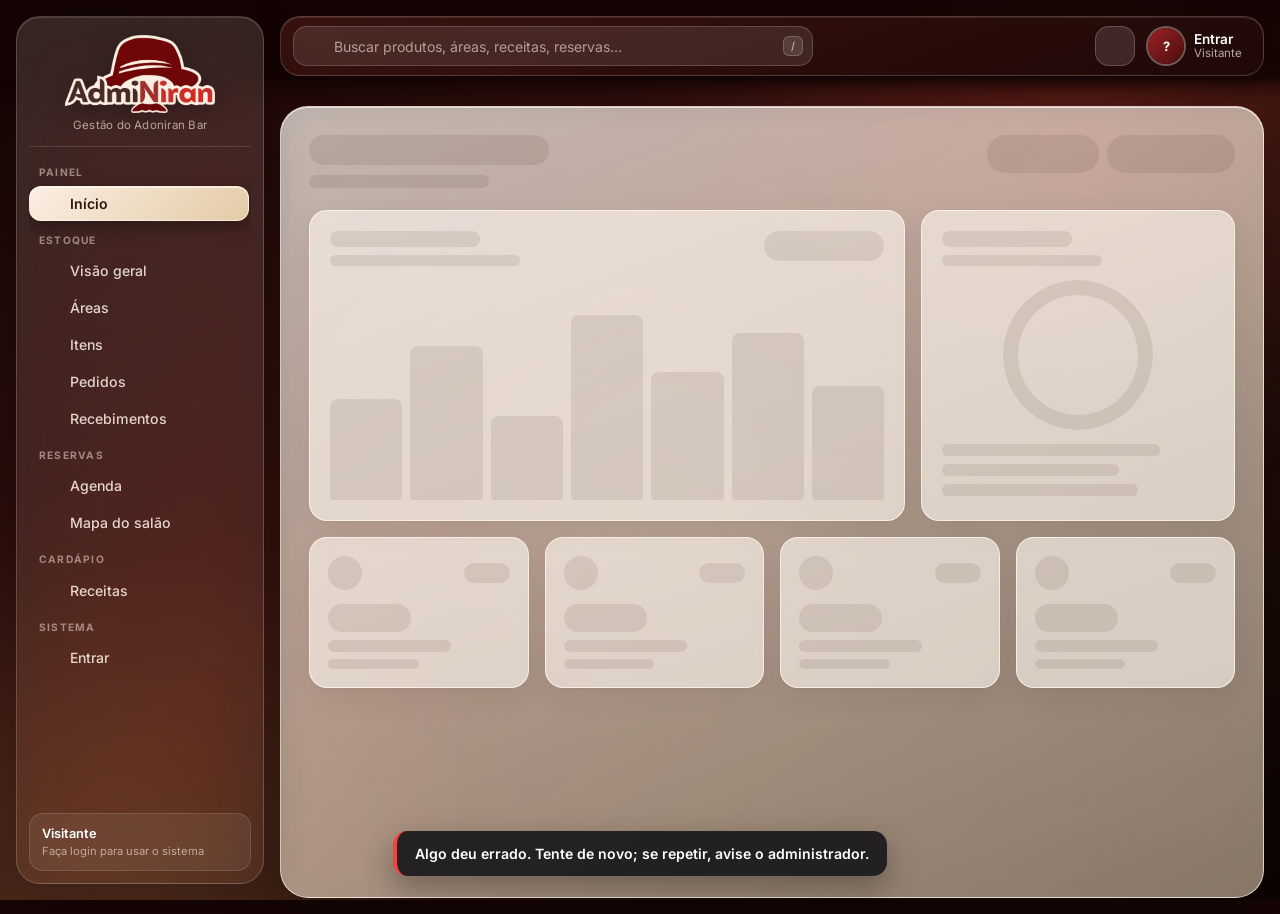
==== commit ddb66237: "Atualiza para o codigo atual (revisao completa) Co-Authored-By: Claude Sonnet 5.5 <noreply@anthropic" ====
--- a/index.html
+++ b/index.html
@@ -5,44 +5,45 @@
     <meta name="viewport" content="width=device-width, initial-scale=1.0, maximum-scale=1.0, user-scalable=no">
     <title>AdmiNiran - Gestão Logística</title>
     <link rel="stylesheet" href="css/style.css">
-    <link rel="icon" type="image/png" href="logoproj.png">
+    <link rel="icon" type="image/png" href="images/favicon.png">
+    <link rel="apple-touch-icon" href="images/favicon.png">
+    <meta name="theme-color" content="#1a0404">
+    <link rel="preload" as="image" href="images/contamais.webp">
     <link rel="preconnect" href="https://fonts.googleapis.com">
     <link rel="preconnect" href="https://fonts.gstatic.com" crossorigin>
-    <link href="https://fonts.googleapis.com/css2?family=Manrope:wght@400;600;700;800&display=swap" rel="stylesheet">
-    <script src="https://unpkg.com/@phosphor-icons/web"></script>
+    <link href="https://fonts.googleapis.com/css2?family=Inter:wght@400;500;600;700;800&display=swap" rel="stylesheet">
+    <!-- Ícones: só o peso "regular" (o script antigo baixava os 6 pesos, ~3 MB) -->
+    <link rel="stylesheet" href="https://unpkg.com/@phosphor-icons/web@2.1.1/src/regular/style.css">
 </head>
 <body class="role-visualizador">
     <!-- SPLASH SCREEN -->
     <div id="splash-bg">
-        <img src="images/contamais.svg" alt="Logo" class="splash-logo">
+        <img src="images/contamais.webp" alt="Logo" class="splash-logo">
     </div>
     <div id="splash-bands">
-        <div class="band" style="background-color: #FBEEE3;"></div>
-        <div class="band" style="background-color: #9F302C;"></div>
-        <div class="band" style="background-color: #6E0606;"></div>
-        <div class="band" style="background-color: #250902;"></div>
-    </div>
+        <div class="band" style="background-color: #fbeee3;"></div>
+        <div class="band" style="background-color: #d6b78c;"></div>
+        <div class="band" style="background-color: #9b2226;"></div>
+        <div class="band" style="background-color: #4a0e0e;"></div>
+    </div>
+    <!-- Fundo do app (gradiente leve, sem imagem) -->
+    <div class="app-bg" aria-hidden="true"><span class="blob b1"></span><span class="blob b2"></span><span class="blob b3"></span></div>
     <div id="fab-overlay" onclick="toggleFab()"></div>
-
-    <!-- TOPO MOBILE COM LOGO -->
-    <div class="mobile-topbar"><img src="images/contamais.svg" alt="ContaMais Logo" style="height: 50px; width: auto;"></div>
-
-    <!-- BOTÃO TOPO ESQUERDA (ENGRENAGEM OU CARGO) -->
-    <button id="btn-top-role" class="btn-config" onclick="if(currentRole==='dono') abrirConfig()"></button>
+    <div id="drawer-overlay" onclick="fecharMenuLateral()"></div>
     
 
     <!-- MODAL DE AUTENTICAÇÃO -->
     <div id="modalAuth" class="modal-overlay">
         <div class="modal-box">
             <h3 id="auth-title" style="margin-bottom: 10px; color: var(--primary);">👤 Entrar</h3>
-            <p id="auth-desc" style="font-size: 0.85rem; color: #64748b; margin-bottom: 15px;">Acesse o sistema AdmiNiran.</p>
-            
-            <input type="text" id="auth-nome" placeholder="Seu Nome Completo" style="display: none;">
-            <input type="email" id="auth-email" placeholder="E-mail">
-            <input type="password" id="auth-senha" placeholder="Senha" onkeydown="if(event.key==='Enter') submeterAuth()">
+            <p id="auth-desc" style="font-size: 0.85rem; color:var(--muted); margin-bottom: 15px;">Acesse o sistema AdmiNiran.</p>
+            
+            <input type="text" id="auth-nome" placeholder="Seu nome (obrigatório)" autocomplete="name" maxlength="60" style="display: none;">
+            <input type="email" id="auth-email" name="email" placeholder="E-mail" autocomplete="username" autocapitalize="off" spellcheck="false">
+            <input type="password" id="auth-senha" name="senha" placeholder="Senha" autocomplete="current-password" onkeydown="if(event.key==='Enter') submeterAuth()">
             
             <button class="btn-submit" onclick="submeterAuth()" id="btn-submit-auth">Entrar</button>
-            <button onclick="fecharModalAuth()" style="width: 100%; padding: 10px; border-radius: 8px; border: 1px solid #ccc; background: white; font-weight: bold; cursor: pointer; margin-top:10px;">Cancelar</button>
+            <button onclick="fecharModalAuth()" style="width: 100%; padding: 10px; border-radius: 8px; border:1px solid var(--line); background: white; font-weight: bold; cursor: pointer; margin-top:10px;">Cancelar</button>
             
             <p style="font-size:0.8rem; margin-top:15px; cursor:pointer; color:var(--primary); font-weight:bold;" onclick="toggleAuthMode()" id="auth-toggle-link">Ainda não tem conta? Cadastre-se</p>
         </div>
@@ -53,8 +54,8 @@
         <div class="modal-box">
             <p id="modalMsg" style="margin-bottom: 20px; font-weight: 600;"></p>
             <div style="display: flex; gap: 10px;">
-                <button onclick="fecharModal()" style="flex: 1; padding: 10px; border-radius: 8px; border: 1px solid #ccc; background: white; font-weight: bold; cursor: pointer;">Não</button>
-                <button id="confirmDeleteBtn" style="flex: 1; padding: 10px; border-radius: 8px; background: var(--primary); color: white; border: none; font-weight: bold; cursor: pointer;">Sim, Excluir</button>
+                <button onclick="fecharModal()" style="flex: 1; padding: 10px; border-radius: 8px; border:1px solid var(--line); background: white; font-weight: bold; cursor: pointer;">Não</button>
+                <button id="confirmDeleteBtn" style="flex: 1; padding: 10px; border-radius: 8px; background: var(--danger); color: white; border: none; font-weight: bold; cursor: pointer;">Sim, Excluir</button>
             </div>
         </div>
     </div>
@@ -67,76 +68,191 @@
             <input type="number" id="ingrediente-modal-qtd" placeholder="Ex: 50" style="margin-bottom: 15px;">
             
             <div style="display: flex; gap: 10px;">
-                <button onclick="document.getElementById('modalIngredienteQtd').style.display='none'" style="flex: 1; padding: 10px; border-radius: 8px; border: 1px solid #ccc; background: white; font-weight: bold; cursor: pointer;">Cancelar</button>
-                <button onclick="confirmarIngredienteQtd()" style="flex: 1; padding: 10px; border-radius: 8px; background: var(--primary); color: white; border: none; font-weight: bold; cursor: pointer;">Confirmar</button>
+                <button onclick="document.getElementById('modalIngredienteQtd').style.display='none'" style="flex: 1; padding: 10px; border-radius: 8px; border:1px solid var(--line); background: white; font-weight: bold; cursor: pointer;">Cancelar</button>
+                <button onclick="confirmarIngredienteQtd()" style="flex: 1; padding: 10px; border-radius: 8px; background:var(--dark); color: white; border: none; font-weight: bold; cursor: pointer;">Confirmar</button>
             </div>
         </div>
     </div>
     <!-- MODAL ALOCAR MERCADORIAS PENDENTES -->
     <div id="modalAlocar" class="modal-overlay" style="z-index: 4000;">
-        <div class="modal-box" style="max-width: 600px; background: #1a0404; border: 1px solid var(--border-color);">
+        <div class="modal-box" style="max-width: 600px; background:var(--surface-2); border: 1px solid var(--border-color);">
             <h3 style="color:var(--primary); margin-bottom:10px; font-size:1.2rem; text-align:left;"><i class="ph ph-box-arrow-down"></i> Itens aguardando armazenagem</h3>
-            <p style="font-size:0.85rem; color:#64748b; margin-bottom:15px; text-align:left;">Transfira os itens para seus determinados estoques</p>
+            <p style="font-size:0.85rem; color:var(--muted); margin-bottom:15px; text-align:left;">Transfira os itens para seus determinados estoques</p>
             <div id="lista-pendentes-alocar" style="max-height: 55vh; overflow-y:auto; text-align:left; display:flex; flex-direction:column; gap:10px; padding-right:5px;"></div>
-            <button class="btn-submit" onclick="document.getElementById('modalAlocar').style.display='none'" style="background: white; color: black; margin-top:20px;">FECHAR JANELA</button>
+            <button class="btn-submit" onclick="document.getElementById('modalAlocar').style.display='none'" style="margin-top:20px;">FECHAR JANELA</button>
         </div>
     </div>
 
     <!-- MODAL CONFIRMAÇÃO TRANSFERÊNCIA -->
     <div id="modalConfirmTransfer" class="modal-overlay" style="z-index: 4001;">
-        <div class="modal-box" style="max-width: 350px; background: var(--bg-body); border: 2px solid var(--primary);">
+        <div class="modal-box" style="max-width: 350px; background:var(--modal-bg); border: 2px solid var(--primary);">
             <h3 style="color:var(--text-main); margin-bottom:15px; font-size:1.1rem;">Confirmar Transferência</h3>
             <p id="msgConfirmTransfer" style="margin-bottom: 20px; font-size: 0.95rem; line-height: 1.5; color:var(--text-main);"></p>
             <div style="display: flex; gap: 10px;">
                 <button onclick="document.getElementById('modalConfirmTransfer').style.display='none'" style="flex: 1; padding: 10px; border-radius: 8px; border: 1px solid var(--border-color); background: transparent; color: var(--text-main); font-weight: bold; cursor: pointer;">Cancelar</button>
-                <button id="btnConfirmTransferAction" style="flex: 1; padding: 10px; border-radius: 8px; background: #10b981; color: white; border: none; font-weight: bold; cursor: pointer;">Sim, Transferir</button>
-            </div>
-        </div>
-    </div>
-
- <aside>
-        <div class="logo-container"><img src="images/contamais.svg" alt="ContaMais Logo" class="logo-img"></div>
-        <nav id="menu-navegacao">
-            <button class="nav-btn active" id="nav-inicio" onclick="navegar('inicio', this)"><i class="ph ph-house" style="font-size:1.3rem;"></i> <span>Início</span></button>
-            <button class="nav-btn" id="nav-produtos-hub" onclick="navegar('produtos-hub', this)"><i class="ph ph-package" style="font-size:1.3rem;"></i> <span>Produtos</span></button>
-            <button class="nav-btn" id="nav-reservas-hub" onclick="navegar('reservas-hub', this)"><i class="ph ph-calendar-blank" style="font-size:1.3rem;"></i> <span>Reservas</span></button>
-            <button class="nav-btn" id="nav-receitas-hub" onclick="abrirReceitas()"><i class="ph ph-martini" style="font-size:1.3rem;"></i> <span>Receitas</span></button>
-            <button class="nav-btn req-dono" id="nav-financeiro" onclick="abrirDashboard()"><i class="ph ph-chart-line-up" style="font-size:1.3rem;"></i> <span>Financeiro</span></button>
-            <button class="nav-btn req-dono" id="nav-cardapio" onclick="navegar('cardapio-digital', this)"><i class="ph ph-book-open" style="font-size:1.3rem;"></i> <span>Cardápio Digital</span></button>
-
-            <div style="margin-top: auto;"></div> 
-            <button class="nav-btn" onclick="abrirModalAuth()" id="btn-login-sidebar"><i class="ph ph-user" style="font-size:1.3rem;"></i> <span>Entrar</span></button>
+                <button id="btnConfirmTransferAction" style="flex: 1; padding: 10px; border-radius: 8px; background:var(--dark); color: white; border: none; font-weight: bold; cursor: pointer;">Sim, Transferir</button>
+            </div>
+        </div>
+    </div>
+
+
+    <!-- IMPORTAR PRODUTOS EM LOTE -->
+    <div id="modalImportar" class="modal-overlay" onclick="if(event.target===this) fecharImportar()">
+        <div class="modal-box form-modal" style="max-width:560px;">
+            <h3 style="margin-bottom:4px;">Importar vários produtos</h3>
+            <p class="form-dica" style="margin-bottom:10px;">Um por linha, no formato <strong>Categoria; Produto</strong>. Categorias que não existirem são criadas. Produtos com nome repetido são pulados.</p>
+            <button type="button" class="btn-pill" style="width:100%; margin-bottom:8px;" onclick="carregarListaVendas()"><i class="ph ph-list-checks"></i> Usar lista de vendas (37 bebidas)</button>
+            <textarea id="imp-linhas" rows="8" placeholder="Cervejas; Heineken 600ml&#10;Refrigerantes; Coca-Cola Lata 350ml" oninput="atualizarResumoImportar()"></textarea>
+            <div class="form-label-row"><label class="form-label">Método de compra (fornecedor) <b>*</b></label><button type="button" class="link-btn" onclick="cadastroRapido('metodo')"><i class="ph ph-plus"></i> Novo método</button></div>
+            <select id="imp-metodo" onchange="atualizarResumoImportar()"></select>
+            <p class="form-dica">Vale para todos. Depois dá para trocar produto por produto.</p>
+            <div class="form-label-row"><label class="form-label">Onde ficam guardados? <b>*</b></label><button type="button" class="link-btn" onclick="cadastroRapido('area')"><i class="ph ph-plus"></i> Nova área</button></div>
+            <div id="imp-areas" class="areas-check-list"></div>
+            <p class="form-dica">Categoria que já existe usa as áreas dela; as novas usam as marcadas aqui.</p>
+            <p id="imp-resumo" class="form-dica" style="font-weight:700; color:var(--ink); min-height:1.2em;"></p>
+            <div style="display:flex; gap:8px; margin-top:10px;">
+                <button class="btn-pill" style="flex:1;" onclick="fecharImportar()">Cancelar</button>
+                <button class="btn-pill dark" style="flex:1;" id="imp-salvar" onclick="executarImportar()">Importar</button>
+            </div>
+        </div>
+    </div>
+
+    <!-- CADASTRO RÁPIDO (área / método / categoria) -->
+    <div id="modalCadastroRapido" class="modal-overlay" onclick="if(event.target===this) fecharCadastroRapido()">
+        <div class="modal-box form-modal">
+            <h3 id="cr-titulo" style="margin-bottom:4px;">Cadastro rápido</h3>
+            <p id="cr-sub" class="form-dica" style="margin-bottom:10px;"></p>
+            <div id="cr-corpo"></div>
+            <div style="display:flex; gap:8px; margin-top:14px;">
+                <button class="btn-pill" style="flex:1;" onclick="fecharCadastroRapido()">Cancelar</button>
+                <button class="btn-pill dark" style="flex:1;" id="cr-salvar" onclick="salvarCadastroRapido()">Salvar</button>
+            </div>
+        </div>
+    </div>
+    <!-- ================= MENU LATERAL ================= -->
+    <aside id="sidebar" class="sidebar">
+        <div class="brand">
+            <img src="images/contamais.webp" alt="AdmiNiran" class="logo-img">
+            <span class="brand-sub">Gestão do Adoniran Bar</span>
+        </div>
+        <nav id="menu-navegacao" class="side-nav">
+            <p class="nav-label">Painel</p>
+            <button class="nav-btn active" id="nav-inicio" data-telas="inicio" onclick="navegar('inicio')"><i class="ph ph-house"></i><span>Início</span></button>
+            <button class="nav-btn req-dono" id="nav-financeiro" data-telas="financeiro-dashboard" onclick="abrirDashboard()"><i class="ph ph-chart-line-up"></i><span>Financeiro</span></button>
+
+            <p class="nav-label">Estoque</p>
+            <button class="nav-btn req-dono" id="nav-cadastros" data-telas="cadastros nova-area novo-produto editar-produto" onclick="abrirCadastros()"><i class="ph ph-list-plus"></i><span>Cadastros</span></button>
+            <button class="nav-btn" id="nav-produtos-hub" data-telas="produtos-hub" onclick="navegar('produtos-hub')"><i class="ph ph-squares-four"></i><span>Visão geral</span></button>
+            <button class="nav-btn" id="nav-areas" data-telas="areas-lista detalhe-area transferencia-area" onclick="navegar('areas-lista')"><i class="ph ph-map-pin"></i><span>Áreas</span><em class="nav-badge" id="badge-pendentes"></em></button>
+            <button class="nav-btn" id="nav-itens" data-telas="produtos-categorias produtos-lista-filtrada detalhe-produto" onclick="navegar('produtos-categorias')"><i class="ph ph-tag"></i><span>Itens</span></button>
+            <button class="nav-btn" id="nav-pedidos" data-telas="pedidos-metodos pedidos-lista" onclick="navegar('pedidos-metodos')"><i class="ph ph-shopping-cart"></i><span>Pedidos</span><em class="nav-badge" id="badge-pedidos"></em></button>
+            <button class="nav-btn" id="nav-recebimentos" data-telas="recebimentos-lista recebimento-entrada" onclick="abrirRecebimentos()"><i class="ph ph-truck"></i><span>Recebimentos</span></button>
+            <button class="nav-btn req-dono" id="nav-historico" data-telas="timeline-estoque" onclick="abrirTimeline()"><i class="ph ph-clock-counter-clockwise"></i><span>Histórico</span></button>
+
+            <p class="nav-label">Reservas</p>
+            <button class="nav-btn" id="nav-reservas-hub" data-telas="reservas-hub agenda-view agenda-detalhe" onclick="irParaAgenda()"><i class="ph ph-calendar-blank"></i><span>Agenda</span><em class="nav-badge" id="badge-reservas"></em></button>
+            <button class="nav-btn" id="nav-mapa" data-telas="mapa-setup mapa-salao" onclick="navegar('mapa-setup')"><i class="ph ph-map-trifold"></i><span>Mapa do salão</span></button>
+
+            <p class="nav-label">Cardápio</p>
+            <button class="nav-btn" id="nav-receitas-hub" data-telas="receitas-lista detalhe-receita nova-receita editar-receita selecionar-ingrediente" onclick="abrirReceitas()"><i class="ph ph-martini"></i><span>Receitas</span></button>
+            <button class="nav-btn req-dono" id="nav-cardapio" data-telas="cardapio-digital" onclick="abrirCardapioDigital()"><i class="ph ph-book-open"></i><span>Cardápio digital</span></button>
+
+            <p class="nav-label">Sistema</p>
+            <button class="nav-btn req-dono" id="nav-config" data-telas="configuracoes detalhe-categoria-admin atribuir-categoria atribuir-metodo" onclick="abrirConfig()"><i class="ph ph-gear-six"></i><span>Configurações</span></button>
+            <button class="nav-btn" onclick="abrirModalAuth()" id="btn-login-sidebar"><i class="ph ph-user"></i><span>Entrar</span></button>
         </nav>
+        <div class="side-foot" id="side-foot">
+            <span id="side-foot-role">Visitante</span>
+            <small id="side-foot-sub">Faça login para usar o sistema</small>
+        </div>
     </aside>
 
+    <!-- Esfumado atrás das barras: o conteúdo some suavemente ao passar por baixo delas -->
+    <div id="aviso-offline" class="aviso-offline" role="status" style="display:none;"><i class="ph ph-wifi-slash"></i> Sem conexão. O que você fizer fica guardado e é enviado quando a internet voltar.</div>
+    <div class="fade-barra fade-topo" aria-hidden="true"></div>
+    <div class="fade-barra fade-base" aria-hidden="true"></div>
+
+    <!-- ================= BARRA SUPERIOR ================= -->
+    <header class="topbar">
+        <button class="icon-btn only-mobile" id="btn-menu" onclick="abrirMenuLateral()" aria-label="Abrir menu"><i class="ph ph-list"></i></button>
+        <img src="images/contamais.webp" alt="AdmiNiran" class="topbar-logo only-mobile">
+        <div class="search-global">
+            <button type="button" class="icon-btn busca-toggle" onclick="abrirBuscaMobile()" aria-label="Buscar"><i class="ph ph-magnifying-glass"></i></button>
+            <i class="ph ph-magnifying-glass busca-ico"></i>
+            <input type="text" id="busca-global" name="busca-global-sem-preenchimento" placeholder="Buscar produtos, áreas, receitas, reservas..." autocomplete="off" autocapitalize="off" spellcheck="false" data-lpignore="true" data-1p-ignore="true" data-form-type="other" oninput="buscarGlobal()" onfocus="buscarGlobal()" onkeydown="teclaBuscaGlobal(event)">
+            <kbd>/</kbd>
+            <button type="button" class="busca-fechar" onclick="fecharBuscaMobile()" aria-label="Fechar busca"><i class="ph ph-x"></i></button>
+            <div id="busca-global-resultados" class="search-results"></div>
+        </div>
+        <div class="topbar-actions">
+            <div class="fab-container req-dono">
+                <button class="icon-btn btn-novo" id="fabMain" onclick="event.stopPropagation(); toggleFab()" aria-label="Novo"><i class="ph ph-plus"></i><span class="only-desktop">Novo</span></button>
+                <div id="fabOptions" class="fab-options">
+                    <button class="fab-item" onclick="abrirCadastro('nova-area')"><i class="ph ph-map-pin"></i> Nova área</button>
+                    <button class="fab-item" onclick="abrirCadastroProduto()"><i class="ph ph-wine"></i> Novo produto</button>
+                    <button class="fab-item" onclick="abrirNovaReceita()"><i class="ph ph-martini"></i> Nova receita</button>
+                </div>
+            </div>
+            <button id="btn-top-role" class="icon-btn btn-config" onclick="if(currentRole==='dono') abrirConfig()" aria-label="Cargo"></button>
+            <button class="user-chip" id="user-chip" onclick="abrirModalAuth()">
+                <span class="avatar" id="user-avatar">?</span>
+                <span class="user-txt only-desktop"><strong id="user-nome">Entrar</strong><small id="user-cargo">Visitante</small></span>
+            </button>
+        </div>
+    </header>
+
+    <!-- ================= ÁREA PRINCIPAL ================= -->
     <main>
-        <div id="aviso-login" style="display:none; margin-bottom:1rem; padding:14px 18px; border-radius:12px; background:rgba(183,41,41,0.25); border:2px solid var(--primary); color:#fbeee3; font-weight:700; text-align:center;">
-            Faça login para carregar produtos, áreas e reservas.
-            <button type="button" onclick="abrirModalAuth()" style="display:block; margin:12px auto 0; padding:10px 24px; background:var(--primary); color:white; border:none; border-radius:8px; font-weight:800; cursor:pointer;">Entrar agora</button>
-        </div>
-       <div class="fab-container req-dono">
-            <button class="fab-main" id="fabMain" onclick="event.stopPropagation(); toggleFab()">
-                <span style="font-weight: 900; font-size: 42px; color: white; display: flex; align-items: center; justify-content: center; width: 100%; height: 100%; margin: 0; padding: 0; line-height: 1;">+</span>
-            </button>
-            <div id="fabOptions" class="fab-options">
-                <button class="fab-item" onclick="abrirCadastro('nova-area'); toggleFab()"><i class="ph ph-map-pin" style="margin-right:5px; font-size:1.1rem;"></i> Nova Área</button>
-                <button class="fab-item" onclick="abrirCadastroProduto(); toggleFab()"><i class="ph ph-wine" style="margin-right:5px; font-size:1.1rem;"></i> Novo Produto</button>
-                <button class="fab-item" onclick="abrirNovaReceita(); toggleFab()"><i class="ph ph-martini" style="margin-right:5px; font-size:1.1rem;"></i> Nova Receita</button>
-            </div>
-        </div>
-
-        <!-- 1. GUIA: INÍCIO -->
+      <div class="panel">
+        <div id="aviso-login" class="aviso-login" style="display:none;">
+            <div><strong>Faça login para carregar produtos, áreas e reservas.</strong><br><small>Seus dados ficam salvos no servidor e aparecem em qualquer aparelho.</small></div>
+            <button type="button" class="btn-pill dark" onclick="abrirModalAuth()">Entrar agora</button>
+        </div>
+
+        <!-- 1. INÍCIO (painel) -->
         <section id="inicio" class="section active">
-            <h1>Início</h1>
-            <div class="grid-home">
-                <div class="card-nav" onclick="navegar('produtos-hub', document.getElementById('nav-produtos-hub'))"><i class="ph ph-beer-bottle" style="font-size:2.5rem; margin-bottom:10px; color:var(--primary);"></i><h3>Produtos e Pedidos</h3></div>
-                <div class="card-nav" onclick="navegar('reservas-hub', document.getElementById('nav-reservas-hub'))"><i class="ph ph-calendar-blank" style="font-size:2.5rem; margin-bottom:10px; color:var(--primary);"></i><h3>Reservas e Mapa</h3></div>
-                <div class="card-nav" onclick="abrirReceitas()"><i class="ph ph-martini" style="font-size:2.5rem; margin-bottom:10px; color:var(--primary);"></i><h3>Receitas</h3></div>
-                <div class="card-nav" onclick="abrirDashboard()"><i class="ph ph-chart-line-up" style="font-size:2.5rem; margin-bottom:10px; color:var(--primary);"></i><h3>Financeiro</h3></div>
-                <div class="card-nav" onclick="navegar('cardapio-digital')"><i class="ph ph-book-open" style="font-size:2.5rem; margin-bottom:10px; color:var(--primary);"></i><h3>Cardápio Digital</h3></div>
-            </div>
-        </section>
-      <!-- 2. GUIA: HUB DE PRODUTOS -->
+            <div id="sk-inicio" aria-hidden="true">
+                <div class="page-head">
+                    <div style="flex:1"><span class="sk" style="height:30px;width:min(240px,60%);margin-bottom:10px"></span><span class="sk" style="height:13px;width:min(180px,45%)"></span></div>
+                    <div class="page-actions"><span class="sk" style="height:38px;width:112px"></span><span class="sk" style="height:38px;width:128px"></span></div>
+                </div>
+                <div class="dash-row">
+                    <div class="card dash-chart sk-vivo"><div class="card-head"><div style="flex:1"><span class="sk" style="height:16px;width:150px;margin-bottom:8px"></span><span class="sk" style="height:11px;width:190px"></span></div><span class="sk" style="height:30px;width:120px"></span></div><div class="bar-chart sk-barras"><span class="sk" style="height:46%"></span><span class="sk" style="height:70%"></span><span class="sk" style="height:38%"></span><span class="sk" style="height:84%"></span><span class="sk" style="height:58%"></span><span class="sk" style="height:76%"></span><span class="sk" style="height:52%"></span></div></div>
+                    <div class="card dash-donut sk-vivo" style="--d:.12s"><div class="card-head"><div style="flex:1"><span class="sk" style="height:16px;width:130px;margin-bottom:8px"></span><span class="sk" style="height:11px;width:160px"></span></div></div><div class="donut-wrap"><span class="sk sk-anel"></span><div class="donut-legenda" style="gap:8px"><span class="sk" style="height:12px;width:80%"></span><span class="sk" style="height:12px;width:65%"></span><span class="sk" style="height:12px;width:72%"></span></div></div></div>
+                </div>
+                <div class="stat-grid"><div class="stat-card sk-vivo" style="--d:0.0s"><div class="stat-top"><span class="sk" style="width:34px;height:34px;border-radius:50%"></span><span class="sk" style="width:46px;height:20px"></span></div><span class="sk" style="height:28px;width:46%;margin-bottom:6px"></span><span class="sk" style="height:12px;width:68%;margin-bottom:5px"></span><span class="sk" style="height:10px;width:50%"></span></div><div class="stat-card sk-vivo" style="--d:0.1s"><div class="stat-top"><span class="sk" style="width:34px;height:34px;border-radius:50%"></span><span class="sk" style="width:46px;height:20px"></span></div><span class="sk" style="height:28px;width:46%;margin-bottom:6px"></span><span class="sk" style="height:12px;width:68%;margin-bottom:5px"></span><span class="sk" style="height:10px;width:50%"></span></div><div class="stat-card sk-vivo" style="--d:0.2s"><div class="stat-top"><span class="sk" style="width:34px;height:34px;border-radius:50%"></span><span class="sk" style="width:46px;height:20px"></span></div><span class="sk" style="height:28px;width:46%;margin-bottom:6px"></span><span class="sk" style="height:12px;width:68%;margin-bottom:5px"></span><span class="sk" style="height:10px;width:50%"></span></div><div class="stat-card sk-vivo" style="--d:0.30000000000000004s"><div class="stat-top"><span class="sk" style="width:34px;height:34px;border-radius:50%"></span><span class="sk" style="width:46px;height:20px"></span></div><span class="sk" style="height:28px;width:46%;margin-bottom:6px"></span><span class="sk" style="height:12px;width:68%;margin-bottom:5px"></span><span class="sk" style="height:10px;width:50%"></span></div></div>
+            </div>
+            <div class="page-head">
+                <div>
+                    <h1 id="saudacao">Olá!</h1>
+                    <p class="page-sub" id="saudacao-sub"></p>
+                </div>
+                <div class="page-actions">
+                    <button class="btn-pill req-dono" onclick="abrirTimeline()"><i class="ph ph-clock-counter-clockwise"></i> Histórico</button>
+                    <button class="btn-pill dark req-contrib" onclick="abrirNovaReservaHoje()"><i class="ph ph-plus"></i> Nova reserva</button>
+                </div>
+            </div>
+
+            <div id="comece-aqui" class="req-dono"></div>
+            <div class="dash-row">
+                <div class="card dash-chart">
+                    <div class="card-head">
+                        <div><h3 id="chart-reservas-titulo">Reservas da semana</h3><p class="card-sub" id="chart-reservas-sub">Pessoas reservadas por dia</p></div>
+                        <div class="segmented" id="seg-periodo">
+                            <button class="active" onclick="mudarPeriodoGrafico(7, this)">7 dias</button>
+                            <button onclick="mudarPeriodoGrafico(14, this)">14 dias</button>
+                        </div>
+                    </div>
+                    <div class="bar-chart" id="chart-reservas"></div>
+                </div>
+                <div class="card dash-donut">
+                    <div class="card-head"><div><h3 id="donut-titulo">Estoque por área</h3><p class="card-sub" id="donut-sub">Toque numa área para abrir</p></div></div>
+                    <div class="donut-wrap" id="donut-areas"></div>
+                </div>
+            </div>
+
+            <div class="stat-grid" id="stat-grid"></div>
+        </section>
         <section id="produtos-hub" class="section">
             <h1>Produtos e Logística</h1>
             <div class="grid-home">
@@ -147,11 +263,11 @@
             </div>
 
             <div class="req-dono" style="margin-top: 20px;">
-                <button class="card" onclick="abrirTimeline()" style="width: 100%; display: flex; align-items: center; justify-content: center; gap: 15px; padding: 20px; border: 1px dashed var(--primary); background: rgba(183, 41, 41, 0.05); cursor: pointer; transition: 0.3s;">
+                <button class="card" onclick="abrirTimeline()" style="width: 100%; display: flex; align-items: center; justify-content: center; gap: 15px; padding: 20px; border: 1px dashed var(--primary); background:var(--primary-soft); cursor: pointer; transition: 0.3s;">
                     <i class="ph ph-clock-counter-clockwise" style="font-size:2rem; color:var(--primary);"></i>
                     <div style="text-align: left;">
                         <h3 style="margin:0; color:var(--text-main); font-size:1.1rem;">Histórico Semanal</h3>
-                        <p style="margin:0; font-size:0.8rem; color:#64748b;">Linha do tempo de contagens e entradas</p>
+                        <p style="margin:0; font-size:0.8rem; color:var(--muted);">Linha do tempo de contagens e entradas</p>
                     </div>
                 </button>
             </div>
@@ -162,14 +278,14 @@
         <section id="recebimentos-lista" class="section">
             <div class="btn-back-styled" onclick="navegar('produtos-hub')"><svg viewBox="0 0 24 24"><path d="M20,11V13H8L13.5,18.5L12.08,19.92L4.16,12L12.08,4.08L13.5,5.5L8,11H20Z" /></svg></div>
             <h1>Entrada de Mercadoria</h1>
-            <p style="font-size:0.9rem; color:#64748b; margin-bottom:15px;">Selecione o fornecedor/método da carga que acabou de chegar:</p>
+            <p style="font-size:0.9rem; color:var(--muted); margin-bottom:15px;">Selecione o fornecedor/método da carga que acabou de chegar:</p>
             <div id="grid-recebimentos-metodos" class="grid-areas-layout"></div>
         </section>
 
         <section id="recebimento-entrada" class="section">
             <div class="btn-back-styled" onclick="navegar('recebimentos-lista')"><svg viewBox="0 0 24 24"><path d="M20,11V13H8L13.5,18.5L12.08,19.92L4.16,12L12.08,4.08L13.5,5.5L8,11H20Z" /></svg></div>
             <h1 id="titulo-recebimento-metodo" style="font-size: 1.3rem;">Recebendo</h1>
-            <p style="font-size:0.85rem; color:#64748b; margin-bottom:10px;">Aponte o que chegou. O estoque ficará retido como "Pendente" até ser guardado fisicamente.</p>
+            <p style="font-size:0.85rem; color:var(--muted); margin-bottom:10px;">Aponte o que chegou. O estoque ficará retido como "Pendente" até ser guardado fisicamente.</p>
             <div class="table-container">
                 <table>
                     <thead id="head-recebimento"></thead>
@@ -194,9 +310,9 @@
             <div class="btn-back-styled" onclick="navegar('reservas-hub')"><svg viewBox="0 0 24 24"><path d="M20,11V13H8L13.5,18.5L12.08,19.92L4.16,12L12.08,4.08L13.5,5.5L8,11H20Z" /></svg></div>
             <h1>Acessar Mapa de Salão</h1>
             <div class="card" style="max-width: 400px;">
-                <p style="font-weight: 700; margin-bottom: 5px; color: var(--bg-sidebar);">Data da Operação:</p>
+                <p style="font-weight: 700; margin-bottom: 5px; color:var(--text-main);">Data da Operação:</p>
                 <input type="date" id="setup-mapa-data" style="margin-bottom: 15px;">
-                <p style="font-weight: 700; margin-bottom: 5px; color: var(--bg-sidebar);">Turno:</p>
+                <p style="font-weight: 700; margin-bottom: 5px; color:var(--text-main);">Turno:</p>
                 <select id="setup-mapa-turno" style="margin-bottom: 20px;">
                     <option value="dia">Dia (Almoço)</option>
                     <option value="tarde_noite">Tarde/Noite</option>
@@ -216,7 +332,7 @@
                 </div>
             </div>
             
-            <p style="font-size:0.85rem; color:#64748b; margin-bottom: 10px;">Selecione os blocos para dar zoom nas áreas. O sistema fará o corte espacial de 1 mesa automaticamente nas reservas.</p>
+            <p style="font-size:0.85rem; color:var(--muted); margin-bottom: 10px;">Selecione os blocos para dar zoom nas áreas. O sistema fará o corte espacial de 1 mesa automaticamente nas reservas.</p>
 
             <div class="mapa-layout-flex">
                 <div class="mapa-coluna-controles">
@@ -224,21 +340,21 @@
                         <h3 style="color:var(--primary); font-size:1rem; margin-bottom: 8px;">📋 Reservas do Turno</h3>
                         <div id="lista-reservas-turno-mapa" style="display:flex; flex-direction:column; gap:6px; overflow-y:auto; flex-grow:1;"></div>
                     </div>
-                    <button class="btn-submit" id="btn-voltar-mapa" style="display:none; margin-top:0; margin-bottom:0; background:#64748b; font-size:0.85rem;" onclick="desfocarArea()">⬅️ Voltar Visão Geral</button>
+                    <button class="btn-submit" id="btn-voltar-mapa" style="display:none; margin-top:0; margin-bottom:0; background:#6e5246; font-size:0.85rem;" onclick="desfocarArea()">⬅️ Voltar Visão Geral</button>
 
                     <div id="painel-controles-mapa" class="card req-contrib" style="display:none; margin-bottom:0; padding:10px; border-color: var(--primary);">
                         <button class="btn-toggle-grupo" id="btn-edit-layout" style="margin-bottom:10px; width:100%; justify-content:center;" onclick="toggleModoLayoutMapa()">✏️ Modo Montagem</button>
                         
                         <strong style="color:var(--primary); font-size:1rem; margin-bottom:10px; display:block;">⚙️ Controles da Área</strong>
                         <div style="display:flex; gap:10px; margin-bottom:15px;">
-                            <button class="btn-submit" style="margin:0; flex:1; background:#10b981; font-size:0.8rem; padding:8px;" onclick="adicionarMesaFileira()">➕ Add Ponta</button>
-                            <button class="btn-submit" style="margin:0; flex:1; background:#f59e0b; font-size:0.8rem; padding:8px;" onclick="subtrairMesaFileira()">➖ Sub Ponta</button>
+                            <button class="btn-submit" style="margin:0; flex:1; background:var(--dark); font-size:0.8rem; padding:8px;" onclick="adicionarMesaFileira()">➕ Add Ponta</button>
+                            <button class="btn-submit" style="margin:0; flex:1; background:var(--dark); font-size:0.8rem; padding:8px;" onclick="subtrairMesaFileira()">➖ Sub Ponta</button>
                         </div>
                         
                         <div id="dynamic-selected-controls" style="display:none; flex-direction:column; gap:8px; padding-top:15px; border-top:1px solid var(--border-color);">
-                            <strong style="color:var(--bg-sidebar); font-size:0.9rem;">Mesas Selecionadas: <span id="qtd-selecionadas">0</span></strong>
+                            <strong style="color:var(--text-main); font-size:0.9rem;">Mesas Selecionadas: <span id="qtd-selecionadas">0</span></strong>
                             <input type="text" id="mapa-reserva-nome" placeholder="Nome do Cliente" style="padding:10px; font-size:0.9rem; margin:0;">
-                            <button class="btn-submit" style="margin:0; background:#3b82f6; padding:10px;" onclick="salvarReservaMapa()">💾 Salvar Reserva</button>
+                            <button class="btn-submit" style="margin:0; background:var(--dark); padding:10px;" onclick="salvarReservaMapa()">💾 Salvar Reserva</button>
                             <button class="btn-submit" style="margin:0; background:#ef4444; padding:10px;" onclick="apagarMesasSelecionadas()">✂️ Apagar Mesa(s)</button>
                         </div>
                     </div>
@@ -260,7 +376,7 @@
             <div class="card" style="padding: 1.5rem 1rem;">
                 <div class="cal-header">
                     <button class="cal-btn" onclick="mudarMes(-1)">◀</button>
-                    <h2 id="cal-mes-ano" style="margin: 0; font-size: 1.1rem; color: var(--bg-sidebar);"></h2>
+                    <h2 id="cal-mes-ano" style="margin: 0; font-size: 1.1rem; color:var(--text-main);"></h2>
                     <button class="cal-btn" onclick="mudarMes(1)">▶</button>
                 </div>
                 <div class="cal-grid" id="cal-dias-semana">
@@ -278,7 +394,7 @@
             <div class="card req-contrib">
                 <h3 style="margin-bottom: 10px; color: var(--primary); font-size: 1rem;">Criar Nova Reserva (Manual)</h3>
                 <select id="res-periodo" onchange="atualizarFormReserva()"><option value="dia">Dia</option><option value="tarde_noite">Tarde/Noite</option></select>
-                <div id="res-time-dia" style="padding: 10px; background: rgba(0,0,0,0.4); border: 1px solid var(--border-color); border-radius: 8px; font-weight: bold; text-align: center; color: #fbeee3; margin: 6px 0;">12:00 - 18:00</div>
+                <div id="res-time-dia" style="padding: 10px; background:var(--surface-2); border: 1px solid var(--border-color); border-radius: 8px; font-weight: bold; text-align: center; color:var(--text-main); margin: 6px 0;">12:00 - 18:00</div>
                 <div id="res-time-tarde" style="display: none; align-items: center; gap: 10px;"><input type="text" id="res-horario-tarde" list="lista-horarios" placeholder="18:00" style="flex:1;"><datalist id="lista-horarios"><option value="18:00"><option value="18:30"><option value="19:00"><option value="19:30"><option value="20:00"></datalist><span id="res-time-tarde-end" style="font-weight: bold; color: var(--primary); white-space: nowrap;">- 01:00</span></div>
                 <select id="res-area" onchange="atualizarFormReserva()">
                     <option value="Varanda">Varanda</option><option value="Salão 1 - Frente">Salão 1 - Frente</option><option value="Salão 1 - Corredor">Salão 1 - Corredor</option><option value="Salão 2 - Parede">Salão 2 - Parede</option><option value="Salão 2 - Meio">Salão 2 - Meio</option><option value="Salão 2 - Corrimão">Salão 2 - Corrimão</option><option value="Salão 2 - Mesas Redondas">Salão 2 - Mesas Redondas</option><option value="Salão 2 - Bistrôs">Salão 2 - Bistrôs</option><option value="Salão 2 - Brinquedão">Salão 2 - Brinquedão</option><option value="Laje">Laje</option>
@@ -302,7 +418,7 @@
                     <h1 style="margin:0;">Áreas</h1>
                 </div>
                 <!-- Banner Novo no Topo -->
-                <div id="banner-pendentes" class="req-contrib" style="display:none; background: var(--primary); color: white; padding: 8px 15px; border-radius: 12px; flex-direction: row; justify-content: space-between; align-items: center; cursor: pointer; box-shadow: 0 4px 15px rgba(183, 41, 41, 0.4); gap: 15px;" onclick="abrirAlocacaoModal()">
+                <div id="banner-pendentes" class="req-contrib" style="display:none; background:var(--dark); color: white; padding: 8px 15px; border-radius: 12px; flex-direction: row; justify-content: space-between; align-items: center; cursor: pointer; box-shadow: 0 4px 15px var(--primary-line); gap: 15px;" onclick="abrirAlocacaoModal()">
                     <div style="display:flex; align-items:center; gap:10px;">
                         <i class="ph ph-warning-circle" style="font-size:1.6rem;"></i> 
                         <div style="text-align: left;">
@@ -346,7 +462,7 @@
         </section>
 
         <section id="detalhe-area" class="section">
-            <div class="btn-back-styled" onclick="cancelarModoContagem(); navegar('areas-lista')">✕</div>
+            <div class="btn-back-styled" onclick="navegar('areas-lista')">✕</div>
             
             <div class="card" style="padding: 1rem; margin-bottom: 10px;">
                 <div style="display:flex; align-items:center; justify-content:space-between; gap:8px; flex-wrap: wrap;">
@@ -356,13 +472,13 @@
                     </div>
                     
                     <div style="display:flex; gap:8px; flex-wrap:wrap;">
-                        <button id="btn-modo-contagem" class="btn-submit req-contrib" style="margin:0; background:var(--primary); padding: 8px 12px; width:auto; font-size:0.75rem; font-weight:800;" onclick="ativarModoContagem()">
+                        <button id="btn-modo-contagem" class="btn-submit req-contrib" style="margin:0; background:var(--dark); padding: 8px 12px; width:auto; font-size:0.75rem; font-weight:800;" onclick="ativarModoContagem()">
                             <i class="ph ph-clipboard-text"></i> FAZER CONTAGEM
                         </button>
-                        <button id="btn-transferir-area" class="btn-submit req-contrib" style="margin:0; background:#3b82f6; padding: 8px 12px; width:auto; font-size:0.75rem; font-weight:800;" onclick="abrirTransferenciaArea()">
+                        <button id="btn-transferir-area" class="btn-submit req-contrib" style="margin:0; background:var(--dark); padding: 8px 12px; width:auto; font-size:0.75rem; font-weight:800;" onclick="abrirTransferenciaArea()">
                             <i class="ph ph-arrows-left-right"></i> TRANSFERIR ITENS
                         </button>
-                        <button id="btn-cancelar-contagem" class="btn-submit req-contrib" style="margin:0; background:#444; padding: 8px 12px; width:auto; font-size:0.75rem; display:none;" onclick="cancelarModoContagem()">
+                        <button id="btn-cancelar-contagem" class="btn-submit req-contrib" style="margin:0; background:#5a3a28; padding: 8px 12px; width:auto; font-size:0.75rem; display:none;" onclick="cancelarModoContagem()">
                             CANCELAR
                         </button>
                     </div>
@@ -378,12 +494,11 @@
                     <label style="display:flex; align-items:center; gap:8px; cursor:pointer; margin-bottom:10px;">
                         <input type="checkbox" id="area-usar-padrao" onchange="toggleConfigEstoquePadrao()"> Sim
                     </label>
-                    <div id="div-config-estoque-padrao" style="display:none; margin-top:10px; background:rgba(0,0,0,0.4); padding:10px; border-radius:8px; border:1px solid var(--border-color);">
+                    <div id="div-config-estoque-padrao" style="display:none; margin-top:10px; background:var(--surface-2); padding:10px; border-radius:8px; border:1px solid var(--border-color);">
                         <div id="lista-itens-padrao-area" style="display:flex; flex-direction:column; gap:8px; max-height:250px; overflow-y:auto;"></div>
                     </div>
                     <button class="btn-submit" onclick="salvarNovoNomeArea()" style="padding:8px;">Salvar Ajustes</button>
                 </div>
-                <span id="btn-excluir-area-texto" class="req-dono" style="color:var(--primary); cursor:pointer; font-size:0.75rem; display:block; margin-top:8px;" onclick="prepararExclusaoArea()">Excluir Área</span>
             </div>
 
             <input type="text" id="busca-area" class="search-bar" placeholder="🔍 Pesquisar item nesta área..." onkeyup="filtrarTabela('busca-area', 'tabela-area-itens')">
@@ -392,7 +507,7 @@
                 <table><thead id="head-area-itens"></thead><tbody id="tabela-area-itens"></tbody></table>
             </div>
 
-            <button id="btn-salvar-contagem-geral" class="btn-submit" style="display:none; background:#10b981; margin-top:15px; position: sticky; bottom: 10px; z-index: 100; font-weight: 900; letter-spacing: 1px;" onclick="salvarContagemAuditoria()">
+            <button id="btn-salvar-contagem-geral" class="btn-submit" style="display:none; background:var(--dark); margin-top:15px; position: sticky; bottom: 10px; z-index: 100; font-weight: 900; letter-spacing: 1px;" onclick="salvarContagemAuditoria()">
                 CONCLUIR CONTAGEM E SALVAR
             </button>
         </section>
@@ -400,7 +515,7 @@
         <section id="transferencia-area" class="section">
             <div class="btn-back-styled" onclick="voltarDeTransferenciaArea()"><svg viewBox="0 0 24 24"><path d="M20,11V13H8L13.5,18.5L12.08,19.92L4.16,12L12.08,4.08L13.5,5.5L8,11H20Z" /></svg></div>
             <h1 id="titulo-transferencia-area" style="font-size:1.3rem;">Transferir itens</h1>
-            <p id="subtitulo-transferencia-area" style="font-size:0.9rem; color:#64748b; margin-bottom:15px;"></p>
+            <p id="subtitulo-transferencia-area" style="font-size:0.9rem; color:var(--muted); margin-bottom:15px;"></p>
             <div id="lista-transferencia-area" class="card" style="padding:12px;"></div>
         </section>
 
@@ -450,9 +565,9 @@
                         <img id="receita-foto-preview-novo" class="crop-img" alt="Preview">
                     </div>
                     <div id="wrap-slider-novo" style="display:none; margin-top:8px; width: 135px;">
-                        <span style="font-size:0.7rem; color:#64748b; font-weight:bold; display:block; text-align:center;">🔍 Zoom</span>
+                        <span style="font-size:0.7rem; color:var(--muted); font-weight:bold; display:block; text-align:center;">🔍 Zoom</span>
                         <input type="range" id="receita-foto-zoom-novo" class="slider-zoom" min="1" max="3" step="0.1" value="1" oninput="ajustarEnquadramento('novo')">
-                        <span style="font-size:0.7rem; color:#64748b; font-weight:bold; display:block; text-align:center; margin-top:5px;">↕️↔️ Posição X / Y</span>
+                        <span style="font-size:0.7rem; color:var(--muted); font-weight:bold; display:block; text-align:center; margin-top:5px;">↕️↔️ Posição X / Y</span>
                         <input type="range" id="receita-foto-posx-novo" class="slider-enquadramento" min="0" max="100" value="50" oninput="ajustarEnquadramento('novo')">
                         <input type="range" id="receita-foto-posy-novo" class="slider-enquadramento" min="0" max="100" value="50" oninput="ajustarEnquadramento('novo')">
                     </div>
@@ -460,7 +575,7 @@
 
                 <h3 style="margin-top: 20px; font-size:1rem; color:var(--primary);">Ingredientes:</h3>
                 <div id="lista-ingredientes-receita" style="margin-top: 10px; display:flex; flex-direction:column; gap:8px;"></div>
-                <button class="btn-submit" onclick="irParaSelecionarIngrediente('novo')" style="background: #e2e8f0; color: #475569; margin-top:15px; margin-bottom: 20px;">+ Adicionar Ingrediente</button>
+                <button class="btn-submit" onclick="irParaSelecionarIngrediente('novo')" style="background: rgba(122,31,31,.08); color: var(--ink); margin-top:15px; margin-bottom: 20px;">+ Adicionar Ingrediente</button>
                 
                 <p style="font-size:0.9rem; margin: 15px 0 5px 0; font-weight:700; color:var(--text-main);">Modo de Preparo:</p>
                 <textarea id="receita-preparo-input" placeholder="Descreva o passo a passo da receita..."></textarea>
@@ -484,9 +599,9 @@
                         <img id="receita-foto-preview-edit" class="crop-img" alt="Preview">
                     </div>
                     <div id="wrap-slider-edit" style="display:none; margin-top:8px; width: 135px;">
-                        <span style="font-size:0.7rem; color:#64748b; font-weight:bold; display:block; text-align:center;">🔍 Zoom</span>
+                        <span style="font-size:0.7rem; color:var(--muted); font-weight:bold; display:block; text-align:center;">🔍 Zoom</span>
                         <input type="range" id="receita-foto-zoom-edit" class="slider-zoom" min="1" max="3" step="0.1" value="1" oninput="ajustarEnquadramento('edit')">
-                        <span style="font-size:0.7rem; color:#64748b; font-weight:bold; display:block; text-align:center; margin-top:5px;">↕️↔️ Posição X / Y</span>
+                        <span style="font-size:0.7rem; color:var(--muted); font-weight:bold; display:block; text-align:center; margin-top:5px;">↕️↔️ Posição X / Y</span>
                         <input type="range" id="receita-foto-posx-edit" class="slider-enquadramento" min="0" max="100" value="50" oninput="ajustarEnquadramento('edit')">
                         <input type="range" id="receita-foto-posy-edit" class="slider-enquadramento" min="0" max="100" value="50" oninput="ajustarEnquadramento('edit')">
                     </div>
@@ -494,14 +609,14 @@
 
                 <h3 style="margin-top: 20px; font-size:1rem; color:var(--primary);">Ingredientes:</h3>
                 <div id="edit-lista-ingredientes-receita" style="margin-top: 10px; display:flex; flex-direction:column; gap:8px;"></div>
-                <button class="btn-submit" onclick="irParaSelecionarIngrediente('edit')" style="background: #e2e8f0; color: #475569; margin-top:15px; margin-bottom: 20px;">+ Adicionar Ingrediente</button>
+                <button class="btn-submit" onclick="irParaSelecionarIngrediente('edit')" style="background: rgba(122,31,31,.08); color: var(--ink); margin-top:15px; margin-bottom: 20px;">+ Adicionar Ingrediente</button>
                 
                 <p style="font-size:0.9rem; margin: 15px 0 5px 0; font-weight:700; color:var(--text-main);">Modo de Preparo:</p>
                 <textarea id="edit-receita-preparo-input" placeholder="Descreva o passo a passo da receita..."></textarea>
 
                 <hr style="opacity: 0.2; margin-top: 15px; margin-bottom: 15px;">
                 <button class="btn-submit" onclick="salvarEdicaoReceita()">SALVAR RECEITA</button>
-                <span style="color:var(--primary); cursor:pointer; display:block; text-align:center; margin-top:15px; font-weight:bold; font-size:0.85rem;" onclick="prepararExclusaoReceita()">Excluir Receita</span>
+                <span style="color:var(--danger); cursor:pointer; display:block; text-align:center; margin-top:15px; font-weight:bold; font-size:0.85rem;" onclick="prepararExclusaoReceita()">Excluir Receita</span>
             </div>
         </section>
 
@@ -541,7 +656,7 @@
                 <button class="config-card-header" type="button" aria-expanded="false" onclick="toggleConfigCard(this)">
                     <div>
                         <strong>👥 Gerenciamento da Equipe</strong>
-                        <div style="font-size:0.85rem; color:#64748b; margin-top:4px;">Altere a permissão de acesso de cada usuário cadastrado.</div>
+                        <div style="font-size:0.85rem; color:var(--muted); margin-top:4px;">Altere a permissão de acesso de cada usuário cadastrado.</div>
                     </div>
                     <span class="config-card-icon">+</span>
                 </button>
@@ -554,14 +669,14 @@
                 <button class="config-card-header" type="button" aria-expanded="true" onclick="toggleConfigCard(this)">
                     <div>
                         <strong>1. Categorias de Produtos</strong>
-                        <div style="font-size:0.85rem; color:#64748b; margin-top:4px;">Cadastre, edite e mantenha as áreas vinculadas em cada categoria.</div>
+                        <div style="font-size:0.85rem; color:var(--muted); margin-top:4px;">Cadastre, edite e mantenha as áreas vinculadas em cada categoria.</div>
                     </div>
                     <span class="config-card-icon">+</span>
                 </button>
                 <div class="config-card-body" style="display:block;">
                     <input type="hidden" id="edit-cat-id"><input type="text" id="cat-nome" placeholder="Nome da Categoria">
                     <div id="cat-checks-areas" class="cat-grid-checks"></div>
-                    <div style="margin: 10px 0; padding: 12px; background: rgba(183, 41, 41, 0.1); border-radius: 8px; border: 1px solid var(--primary);">
+                    <div style="margin: 10px 0; padding: 12px; background:var(--primary-soft); border-radius: 8px; border: 1px solid var(--primary);">
                         <label style="display:flex; align-items:center; gap:8px; cursor:pointer; font-weight:700; font-size: 0.85rem;">
                             <input type="checkbox" id="cat-uso-fardo" onchange="toggleFardoInput()"> Usa Fardos?
                         </label>
@@ -569,20 +684,20 @@
                             <input type="number" id="cat-qtd-fardo" placeholder="Unidades por fardo">
                         </div>
                     </div>
-                    <div style="margin: 10px 0; padding: 12px; background: rgba(59, 130, 246, 0.12); border-radius: 8px; border: 1px solid #3b82f6;">
+                    <div style="margin: 10px 0; padding: 12px; background:var(--surface-2); border-radius: 8px; border:1px solid var(--line-strong);">
                         <label style="display:flex; align-items:center; gap:8px; cursor:pointer; font-weight:700; font-size: 0.85rem;">
                             <input type="checkbox" id="cat-contagem-fracionada"> Contagem fracionada? (ex.: 6,5 garrafas)
                         </label>
-                        <p style="font-size:0.75rem; color:#64748b; margin:8px 0 0 22px;">Útil para destilados e itens com capacidade estimada. O financeiro usa a quantidade total × preço da garrafa/unidade.</p>
-                    </div>
-                    <div style="margin: 10px 0; padding: 12px; background: rgba(16, 185, 129, 0.1); border-radius: 8px; border: 1px solid #10b981;">
+                        <p style="font-size:0.75rem; color:var(--muted); margin:8px 0 0 22px;">Útil para destilados e itens com capacidade estimada. O financeiro usa a quantidade total × preço da garrafa/unidade.</p>
+                    </div>
+                    <div style="margin: 10px 0; padding: 12px; background:var(--surface-2); border-radius: 8px; border:1px solid var(--line-strong);">
                         <label style="display:flex; align-items:center; gap:8px; cursor:pointer; font-weight:700; font-size: 0.85rem;">
                             <input type="checkbox" id="cat-has-sub" onchange="toggleSubgrupoInput()"> Especificação de categoria?
                         </label>
                         <div id="div-subgrupos" style="display:none; margin-top:10px;">
                             <div style="display:flex; gap:5px; margin-bottom:10px;">
                                 <input type="text" id="cat-new-sub" placeholder="Ex: Cachaça, Vodka..." style="margin:0; flex:1; padding:8px;">
-                                <button class="btn-submit" onclick="addCatSub()" style="margin:0; width:auto; padding:8px 15px; background: #10b981;">Adicionar</button>
+                                <button class="btn-submit" onclick="addCatSub()" style="margin:0; width:auto; padding:8px 15px; background:var(--dark);">Adicionar</button>
                             </div>
                             <div id="list-cat-subs" style="display:flex; flex-wrap:wrap; gap:5px;"></div>
                         </div>
@@ -591,11 +706,24 @@
                 </div>
             </div>
             
+            <div class="config-card">
+                <button class="config-card-header" type="button" aria-expanded="false" onclick="toggleConfigCard(this)">
+                    <div>
+                        <strong>Áreas</strong>
+                        <div style="font-size:0.85rem; color:var(--muted); margin-top:4px;">Exclua áreas que não existem mais. Os produtos continuam cadastrados.</div>
+                    </div>
+                    <span class="config-card-icon">+</span>
+                </button>
+                <div class="config-card-body">
+                    <div id="lista-areas-config" style="display:flex; flex-direction:column; gap:8px; margin-top:6px;"></div>
+                </div>
+            </div>
+
             <div class="config-card">
                 <button class="config-card-header" type="button" aria-expanded="false" onclick="toggleConfigCard(this)">
                     <div>
                         <strong>Categorias Existentes</strong>
-                        <div style="font-size:0.85rem; color:#64748b; margin-top:4px;">Visualize, edite e atribua produtos às categorias existentes.</div>
+                        <div style="font-size:0.85rem; color:var(--muted); margin-top:4px;">Visualize, edite e atribua produtos às categorias existentes.</div>
                     </div>
                     <span class="config-card-icon">+</span>
                 </button>
@@ -608,7 +736,7 @@
                 <button class="config-card-header" type="button" aria-expanded="false" onclick="toggleConfigCard(this)">
                     <div>
                         <strong>2. Métodos de Compra</strong>
-                        <div style="font-size:0.85rem; color:#64748b; margin-top:4px;">Cadastre e atualize os métodos de compra usados na reposição de estoque.</div>
+                        <div style="font-size:0.85rem; color:var(--muted); margin-top:4px;">Cadastre e atualize os métodos de compra usados na reposição de estoque.</div>
                     </div>
                     <span class="config-card-icon">+</span>
                 </button>
@@ -622,7 +750,7 @@
                 <button class="config-card-header" type="button" aria-expanded="false" onclick="toggleConfigCard(this)">
                     <div>
                         <strong>Métodos Existentes</strong>
-                        <div style="font-size:0.85rem; color:#64748b; margin-top:4px;">Gerencie e remova métodos de compra.</div>
+                        <div style="font-size:0.85rem; color:var(--muted); margin-top:4px;">Gerencie e remova métodos de compra.</div>
                     </div>
                     <span class="config-card-icon">+</span>
                 </button>
@@ -634,27 +762,71 @@
             <div class="config-card">
                 <button class="config-card-header" type="button" aria-expanded="false" onclick="toggleConfigCard(this)">
                     <div>
+                        <strong>⚡ Deixar o app mais rápido</strong>
+                        <div style="font-size:0.85rem; color:var(--muted); margin-top:4px;">Reduz as fotos antigas de receitas e cardápio (faz backup antes).</div>
+                    </div>
+                    <span class="config-card-icon">+</span>
+                </button>
+                <div class="config-card-body">
+                    <p style="font-size:0.85rem; margin:10px 0;">Fotos gravadas antes desta atualização estão no tamanho original do celular e são baixadas por toda a equipe a cada login. Use uma vez para reduzi-las. Um arquivo de backup com as originais é baixado neste aparelho antes.</p>
+                    <button class="btn-submit" id="btn-otimizar-fotos" style="background:var(--dark);" onclick="otimizarFotosSalvas()">OTIMIZAR FOTOS SALVAS</button>
+                    <p id="status-otimizar-fotos" style="font-size:0.85rem; margin-top:10px;"></p>
+                </div>
+            </div>
+
+            <div class="config-card">
+                <button class="config-card-header" type="button" aria-expanded="false" onclick="toggleConfigCard(this)">
+                    <div>
                         <strong>🔴 Zona de Perigo</strong>
-                        <div style="font-size:0.85rem; color:#64748b; margin-top:4px;">Atenção: zera todo o estoque, inclusive o pátio.</div>
+                        <div style="font-size:0.85rem; color:var(--muted); margin-top:4px;">Atenção: zera todo o estoque, inclusive o pátio.</div>
                     </div>
                     <span class="config-card-icon">+</span>
                 </button>
                 <div class="config-card-body">
                     <div style="margin-top: 1rem; border: 2px dashed #ef4444; background: rgba(239, 68, 68, 0.05); padding:16px; border-radius:12px;">
                         <h3 style="color: #ef4444;"><i class="ph ph-warning"></i> Zona de Perigo</h3>
-                        <p style="font-size:0.8rem; color:#64748b; margin-bottom:15px;">Esta ação vai colocar o estoque de <strong>TODOS</strong> os produtos em zero em todas as áreas (inclusive no pátio).</p>
+                        <p style="font-size:0.8rem; color:var(--muted); margin-bottom:15px;">Esta ação vai colocar o estoque de <strong>TODOS</strong> os produtos em zero em todas as áreas (inclusive no pátio).</p>
                         <button class="btn-submit" style="background:#ef4444; margin-top:0;" onclick="confirmarLimpezaGeral()">ZERAR TODO O ESTOQUE</button>
                     </div>
-                </div>
-            </div>
-            
-
+                    <div style="margin-top: 1rem; border: 2px dashed #ef4444; background: rgba(239, 68, 68, 0.05); padding:16px; border-radius:12px;">
+                        <h3 style="color: #b91c1c;"><i class="ph ph-arrow-counter-clockwise"></i> Recomeçar do zero</h3>
+                        <p style="font-size:0.85rem; color:var(--ink-2); margin:6px 0 10px;">Apaga <strong>tudo</strong> o que foi cadastrado: produtos, preços, categorias, áreas, métodos de compra, receitas, histórico, cardápio digital, reservas e mapas do salão. As contas da equipe e os cargos continuam.</p>
+                        <p style="font-size:0.8rem; color:var(--muted); margin-bottom:12px;">Antes de apagar, um arquivo de backup com todos os dados é baixado neste aparelho.</p>
+                        <button class="btn-submit" style="background:#b91c1c; margin-top:0;" onclick="abrirRecomecarDoZero()">RECOMEÇAR DO ZERO</button>
+                    </div>
+                    <div style="margin-top: 1rem; border: 2px dashed var(--line-strong); padding:16px; border-radius:12px;">
+                        <h3><i class="ph ph-upload-simple"></i> Restaurar backup</h3>
+                        <p style="font-size:0.8rem; color:var(--muted); margin:6px 0 12px;">Escolha um arquivo de backup (.json) baixado pelo app. Os dados do arquivo são gravados de volta; o que já existe com o mesmo nome de registro é substituído e o resto fica como está.</p>
+                        <input type="file" id="input-restaurar-backup" accept="application/json,.json" style="display:none;" onchange="restaurarBackup(event)">
+                        <button class="btn-submit" style="margin-top:0;" id="btn-restaurar-backup" onclick="document.getElementById('input-restaurar-backup').click()">ESCOLHER ARQUIVO DE BACKUP</button>
+                        <p id="status-restaurar" class="form-dica" style="min-height:1.2em;"></p>
+                    </div>
+                </div>
+            </div>
+            
+
+
+            <div id="modalRecomecar" class="modal-overlay" style="z-index: 5000;">
+                <div class="modal-box" style="max-width: 380px; border: 2px solid #ef4444 !important;">
+                    <h3 style="color: #b91c1c; margin-bottom: 10px; font-size:1.15rem;"><i class="ph ph-warning-octagon"></i> Recomeçar do zero</h3>
+                    <p style="font-size: 0.88rem; color: var(--text-main); margin-bottom: 12px; line-height: 1.5; text-align:left;">Isto apaga <strong>todos os cadastros e dados</strong> do sistema. <strong>Não dá para desfazer</strong> (só restaurando o backup).</p>
+                    <label class="form-label" style="text-align:left;">Digite <strong>APAGAR TUDO</strong> para confirmar</label>
+                    <input type="text" id="input-recomecar-frase" autocomplete="off" placeholder="APAGAR TUDO" style="text-align:center; font-weight:700;">
+                    <label class="form-label" style="text-align:left;">Sua senha de acesso</label>
+                    <input type="password" id="input-recomecar-senha" placeholder="Senha" autocomplete="new-password" data-lpignore="true" style="text-align:center;">
+                    <p id="status-recomecar" class="form-dica" style="min-height:1.2em;"></p>
+                    <div style="display: flex; gap: 10px; margin-top:6px;">
+                        <button class="btn-pill" style="flex:1;" onclick="document.getElementById('modalRecomecar').style.display='none'">Cancelar</button>
+                        <button class="btn-pill" id="btn-recomecar-confirmar" style="flex:1; background:#b91c1c; color:#fff; border-color:#b91c1c;" onclick="executarRecomecarDoZero()">Apagar tudo</button>
+                    </div>
+                </div>
+            </div>
             <div id="modalZerarEstoque" class="modal-overlay" style="z-index: 5000;">
-                <div class="modal-box" style="background: var(--bg-body); border: 2px solid #ef4444; max-width: 350px;">
+                <div class="modal-box" style="background:var(--modal-bg); border: 2px solid #ef4444; max-width: 350px;">
                     <h3 style="color: #ef4444; margin-bottom: 15px; font-size:1.2rem;"><i class="ph ph-warning-octagon"></i> ZERAR ESTOQUE</h3>
                     <p style="font-size: 0.9rem; color: var(--text-main); margin-bottom: 15px; line-height: 1.5;">Esta ação é irreversível e vai remover todas as contagens físicas do sistema.<br><br>Para confirmar, digite sua <strong style="color:#ef4444;">SENHA DE ACESSO</strong>:</p>
                     
-                    <input type="password" id="input-confirm-zerar" placeholder="Sua Senha" style="text-align: center; margin-bottom: 20px; font-weight: 800; letter-spacing: 2px; background: rgba(0,0,0,0.5); color: white; border-color: rgba(239, 68, 68, 0.3);">
+                    <input type="password" id="input-confirm-zerar" placeholder="Sua Senha" autocomplete="new-password" data-lpignore="true" style="text-align: center; margin-bottom: 20px; font-weight: 800; letter-spacing: 2px; background:var(--surface-strong); color: var(--text-main); border-color: rgba(239, 68, 68, 0.3);">
                     
                     <div style="display: flex; gap: 10px;">
                         <button onclick="document.getElementById('modalZerarEstoque').style.display='none'" style="flex: 1; padding: 10px; border-radius: 8px; border: 1px solid var(--border-color); background: transparent; color: var(--text-main); font-weight: bold; cursor: pointer;">Cancelar</button>
@@ -663,7 +835,7 @@
                 </div>
             </div>
 
-            <button class="btn-submit" style="background:#444; margin-top:30px;" onclick="auth.signOut(); navegar('inicio')">Sair da Conta (Logout)</button>
+            <button class="btn-submit" style="background:#5a3a28; margin-top:30px;" onclick="auth.signOut(); navegar('inicio')">Sair da Conta (Logout)</button>
         </section>
 
         <!-- SEÇÃO: ORDENAÇÃO DE CATEGORIA ADMIN -->
@@ -673,7 +845,7 @@
             <div class="card" id="info-tecnica-cat"></div>
             <div class="card" style="border-color: var(--primary);">
                 <h3 style="color:var(--primary);">Ordem de Exibição</h3>
-                <p style="font-size:0.8rem; color:#64748b; margin-bottom:15px;">Ajuste a prioridade customizada dos itens usando as setas laterais. Ela prevalece sobre a ordem alfabética em todo o sistema.</p>
+                <p style="font-size:0.8rem; color:var(--muted); margin-bottom:15px;">Ajuste a prioridade customizada dos itens usando as setas laterais. Ela prevalece sobre a ordem alfabética em todo o sistema.</p>
                 <div id="lista-ordenacao-cat" style="display:flex; flex-direction:column; gap:8px;"></div>
             </div>
         </section>
@@ -686,7 +858,7 @@
         <section id="financeiro-dashboard" class="section req-dono">
             <div class="btn-back-styled" onclick="navegar('inicio')"><svg viewBox="0 0 24 24"><path d="M20,11V13H8L13.5,18.5L12.08,19.92L4.16,12L12.08,4.08L13.5,5.5L8,11H20Z" /></svg></div>
             <h1>Financeiro</h1>
-            <div id="valor-total-estoque" class="card" style="background: var(--primary); text-align: center; border: none; padding: 2rem;">
+            <div id="valor-total-estoque" class="card" style="background:var(--dark); text-align: center; border: none; padding: 2rem;">
                 <span style="color: white; opacity: 0.9; font-size: 1rem; font-weight: bold;">Valor Total Parado em Estoque</span>
                 <h2 id="txt-custo-total-geral" style="font-size: 3rem; color: white !important; margin-top: 10px; font-weight: 900;">R$ 0,00</h2>
             </div>
@@ -695,32 +867,37 @@
         </section>
 
         <section id="novo-produto" class="section req-dono">
-            <div class="btn-back-styled" onclick="navegar('inicio')"><svg viewBox="0 0 24 24"><path d="M20,11V13H8L13.5,18.5L12.08,19.92L4.16,12L12.08,4.08L13.5,5.5L8,11H20Z" /></svg></div>
-            <h1 style="font-size: 1.3rem;">Novo Produto</h1>
-            <div class="card">
-                <input type="text" id="prod-nome" placeholder="Ex: Coca-Cola">
-                
-                <p style="font-size:0.9rem; margin: 15px 0 5px 0; font-weight:700; color:var(--text-main);">Preço de Custo (R$):</p>
-                <input type="number" id="prod-preco-custo" placeholder="Ex: 5.50" step="0.01">
-
-                <p style="font-size:0.9rem; margin: 15px 0 5px 0; font-weight:700; color:var(--text-main);">1. Assinale a Categoria <span style="font-size:0.75rem; font-weight:normal; color:var(--primary);">*(Apenas uma)*</span>:</p>
-                <div id="presets-container" style="display:flex; flex-wrap:wrap; gap:5px; margin-bottom:10px;"></div>
-                
-                <div id="wrap-subgrupo-novo" style="display:none; margin-bottom:10px; padding:15px; border:1px dashed var(--primary); border-radius:8px; background: rgba(183, 41, 41, 0.1);">
-                    <p style="font-size:0.9rem; margin: 0 0 8px 0; font-weight:700; color:var(--primary);">A qual Especificação pertence? <span style="font-size:0.75rem; font-weight:normal;">*(Apenas um)*</span></p>
-                    <div id="prod-subgrupo-container" style="display:flex; flex-wrap:wrap; gap:5px;"></div>
-                </div>
-
-                <div id="wrap-destilados-novo" style="display:none; margin-bottom:10px; padding:15px; border:1px solid #10b981; border-radius:8px; background: rgba(16, 185, 129, 0.1);">
-                    <p style="font-size:0.95rem; margin: 0 0 8px 0; font-weight:800; color:#10b981;">Informações do Destilado:</p>
-                    <p style="font-size:0.8rem; margin: 5px 0; color:var(--text-main);">Volume da Garrafa (ml):</p>
-                    <input type="number" id="prod-ml-garrafa" placeholder="Ex: 1000">
-                    <p style="font-size:0.8rem; margin: 10px 0 5px 0; color:var(--text-main);">Preço da Garrafa (R$):</p>
-                    <input type="number" id="prod-preco-garrafa" placeholder="Ex: 85.00" step="0.01">
-                </div>
-                <div id="wrap-item-produzido-novo" style="display:none; margin-bottom:10px; padding:15px; border:1px solid #f59e0b; border-radius:8px; background: rgba(245, 158, 11, 0.1);">
-
-    <label class="check-item" style="font-weight:800; color:#f59e0b;">
+            <div class="btn-back-styled" onclick="voltarDoCadastroProduto()"><svg viewBox="0 0 24 24"><path d="M20,11V13H8L13.5,18.5L12.08,19.92L4.16,12L12.08,4.08L13.5,5.5L8,11H20Z" /></svg></div>
+            <div class="page-head"><div><h1>Novo produto</h1><p class="page-sub">Preencha o básico; o resto é opcional e pode ser ajustado depois.</p></div></div>
+            
+            <div class="form-grid">
+                <div class="card form-card">
+                    <h3 class="form-titulo"><span class="form-num">1</span> Identificação</h3>
+                    <label class="form-label" for="prod-nome">Nome do produto <b>*</b></label>
+                    <input type="text" id="prod-nome" placeholder="Ex.: Coca-Cola Lata 350ml" autocomplete="off" enterkeyhint="next">
+                    <label class="form-label" for="prod-codigo">Código do produto</label>
+                    <input type="text" id="prod-codigo" placeholder="Ex.: 1023 (código do xMenu)" autocomplete="off" inputmode="text" maxlength="30">
+                    <p class="form-dica">Igual ao código no xMenu. Usado para ligar as vendas da planilha ao produto.</p>
+                    <label class="form-label" for="prod-preco-custo">Preço de custo por unidade (R$)</label>
+                    <input type="text" inputmode="decimal" id="prod-preco-custo" placeholder="Ex.: 5,50" autocomplete="off">
+                    <p class="form-dica">Use vírgula ou ponto. Para destilados, informe o preço da garrafa abaixo.</p>
+
+                    <label class="form-label">Categoria <b>*</b></label>
+                    <div id="presets-container" class="chip-row"></div>
+                    <div id="wrap-subgrupo-novo" class="form-sub" style="display:none;">
+                        <label class="form-label">Especificação</label>
+                        <div id="prod-subgrupo-container" class="chip-row"></div>
+                    </div>
+                    <div id="wrap-destilados-novo" class="form-sub" style="display:none;">
+                        <label class="form-label">Destilado</label>
+                        <div class="form-duo">
+                            <div><small>Volume da garrafa (ml)</small><input type="number" inputmode="numeric" id="prod-ml-garrafa" placeholder="Ex.: 1000"></div>
+                            <div><small>Preço da garrafa (R$)</small><input type="text" inputmode="decimal" id="prod-preco-garrafa" placeholder="Ex.: 85,00"></div>
+                        </div>
+                    </div>
+                    <div id="wrap-item-produzido-novo" style="display:none; margin-bottom:10px; padding:15px; border:1px solid var(--line-strong); border-radius:8px; background: rgba(245, 158, 11, 0.1);">
+
+    <label class="check-item" style="font-weight:800; color:var(--ink);">
         <input type="checkbox" id="check-item-produzido" onchange="toggleItemProduzido()">
         <span>Item Produzido</span>
     </label>
@@ -746,7 +923,7 @@
             type="button"
             onclick="adicionarLinhaComposicao()"
             class="btn-submit"
-            style="background:#f59e0b;"
+            style="background:var(--dark);"
         >
             + Adicionar Ingrediente
         </button>
@@ -760,61 +937,105 @@
 
     </div>
 </div>
-
-                <p style="font-size:0.9rem; margin: 15px 0 5px 0; font-weight:700; color:var(--text-main);">2. Selecione o Método de Compra <span style="font-size:0.75rem; font-weight:normal; color:var(--primary);">*(Apenas um)*</span>:</p>
-                <div id="metodos-container" style="display:flex; flex-wrap:wrap; gap:5px;"></div>
-                <input type="hidden" id="prod-metodo-selecionado">
-                
-                <p style="font-size:0.9rem; margin: 15px 0 5px 0; font-weight:700; color:var(--text-main);">3. Estoque Mínimo <span id="lbl-estoque-minimo-novo" style="font-size:0.75rem; font-weight:normal; color:var(--primary);">(Un.)</span>:</p>
-                <input type="number" id="prod-estoque-minimo" value="0">
-                
-                <p style="font-size:0.9rem; margin: 15px 0 5px 0; font-weight:700; color:var(--text-main);">4. Onde este produto fica armazenado?</p>
-                <div id="checks-areas" class="areas-check-list"></div>
-                <button class="btn-submit" onclick="salvarProduto()">CADASTRAR</button>
+                </div>
+
+                <div class="card form-card">
+                    <h3 class="form-titulo"><span class="form-num">2</span> Compra e estoque</h3>
+                    <label class="form-label">Método de compra (fornecedor) <b>*</b></label>
+                    <div id="metodos-container" class="chip-row"></div>
+                    <input type="hidden" id="prod-metodo-selecionado">
+
+                    <label class="form-label" for="prod-estoque-minimo">Estoque mínimo <span id="lbl-estoque-minimo-novo" class="form-unid">(Un.)</span></label>
+                    <div class="stepper">
+                        <button type="button" onclick="passoCampo('prod-estoque-minimo', -1)" aria-label="Diminuir">−</button>
+                        <input type="number" inputmode="numeric" id="prod-estoque-minimo" value="0" min="0">
+                        <button type="button" onclick="passoCampo('prod-estoque-minimo', 1)" aria-label="Aumentar">+</button>
+                    </div>
+                    <p class="form-dica">Abaixo desse número o item aparece em Pedidos para comprar.</p>
+
+                    <div class="form-label-row"><label class="form-label">Onde fica guardado? <b>*</b></label><button type="button" class="link-btn" onclick="cadastroRapido('area', 'novo')"><i class="ph ph-plus"></i> Nova área</button></div>
+                    <div id="checks-areas" class="areas-check-list"></div>
+                    <p class="form-dica">Ao escolher a categoria, as áreas dela já vêm marcadas.</p>
+                </div>
+            </div>
+            <div class="form-acoes">
+                    <button class="btn-pill" onclick="salvarProduto(true)"><i class="ph ph-plus"></i> <span>Salvar e <span class="so-desk">cadastrar outro</span><span class="so-mob">novo</span></span></button>
+                    <button class="btn-pill dark" onclick="salvarProduto(false)"><i class="ph ph-check"></i> <span>Salvar<span class="so-desk"> produto</span></span></button>
             </div>
         </section>
         
         <section id="editar-produto" class="section req-dono">
-            <div class="btn-back-styled" onclick="navegar('produtos-categorias')"><svg viewBox="0 0 24 24"><path d="M20,11V13H8L13.5,18.5L12.08,19.92L4.16,12L12.08,4.08L13.5,5.5L8,11H20Z" /></svg></div><h1 style="font-size: 1.3rem;">Editar Produto</h1>
-            <div class="card">
-                <input type="hidden" id="edit-prod-id"><input type="text" id="edit-prod-nome">
-                
-                <p style="font-size:0.9rem; margin: 15px 0 5px 0; font-weight:700; color:var(--text-main);">Preço de Custo (R$):</p>
-                <input type="number" id="edit-prod-preco-custo" placeholder="Ex: 5.50" step="0.01">
-
-                <p style="font-size:0.9rem; margin: 15px 0 5px 0; font-weight:700; color:var(--text-main);">1. Assinale a Categoria <span style="font-size:0.75rem; font-weight:normal; color:var(--primary);">*(Apenas uma)*</span>:</p>
-                <div id="edit-presets-container" style="display:flex; flex-wrap:wrap; gap:5px; margin-bottom:10px;"></div>
-                
-                <div id="wrap-subgrupo-edit" style="display:none; margin-bottom:10px; padding:15px; border:1px dashed var(--primary); border-radius:8px; background: rgba(183, 41, 41, 0.1);">
-                    <p style="font-size:0.9rem; margin: 0 0 8px 0; font-weight:700; color:var(--primary);">A qual Especificação pertence? <span style="font-size:0.75rem; font-weight:normal;">*(Apenas um)*</span></p>
-                    <div id="edit-prod-subgrupo-container" style="display:flex; flex-wrap:wrap; gap:5px;"></div>
-                </div>
-
-                <div id="wrap-destilados-edit" style="display:none; margin-bottom:10px; padding:15px; border:1px solid #10b981; border-radius:8px; background: rgba(16, 185, 129, 0.1);">
-                    <p style="font-size:0.95rem; margin: 0 0 8px 0; font-weight:800; color:#10b981;">Informações do Destilado:</p>
-                    <p style="font-size:0.8rem; margin: 5px 0; color:var(--text-main);">Volume da Garrafa (ml):</p>
-                    <input type="number" id="edit-prod-ml-garrafa" placeholder="Ex: 1000">
-                    <p style="font-size:0.8rem; margin: 10px 0 5px 0; color:var(--text-main);">Preço da Garrafa (R$):</p>
-                    <input type="number" id="edit-prod-preco-garrafa" placeholder="Ex: 85.00" step="0.01">
-                </div>
-
-                <p style="font-size:0.9rem; margin: 15px 0 5px 0; font-weight:700; color:var(--text-main);">2. Selecione o Método de Compra <span style="font-size:0.75rem; font-weight:normal; color:var(--primary);">*(Apenas um)*</span>:</p>
-                <div id="edit-metodos-container" style="display:flex; flex-wrap:wrap; gap:5px;"></div>
-                <input type="hidden" id="edit-prod-metodo-selecionado">
-                
-                <p style="font-size:0.9rem; margin: 15px 0 5px 0; font-weight:700; color:var(--text-main);">3. Estoque Mínimo <span id="lbl-estoque-minimo-edit" style="font-size:0.75rem; font-weight:normal; color:var(--primary);">(Un.)</span>:</p>
-                <input type="number" id="edit-prod-estoque-minimo">
-                
-                <p style="font-size:0.9rem; margin: 15px 0 5px 0; font-weight:700; color:var(--text-main);">4. Onde este produto fica armazenado?</p>
-                <div id="edit-checks-areas" class="areas-check-list"></div>
-                <button class="btn-submit" onclick="salvarEdicaoProduto()">SALVAR</button>
-                <span style="color:var(--primary); cursor:pointer; display:block; text-align:center; margin-top:15px; font-weight:bold; font-size:0.85rem;" onclick="prepararExclusaoProd()">Excluir Produto</span>
+            <div class="btn-back-styled" onclick="voltarDoCadastroProduto()"><svg viewBox="0 0 24 24"><path d="M20,11V13H8L13.5,18.5L12.08,19.92L4.16,12L12.08,4.08L13.5,5.5L8,11H20Z" /></svg></div>
+            <div class="page-head"><div><h1>Editar produto</h1><p class="page-sub">Altere o que precisar e salve.</p></div></div>
+            <input type="hidden" id="edit-prod-id">
+            <div class="form-grid">
+                <div class="card form-card">
+                    <h3 class="form-titulo"><span class="form-num">1</span> Identificação</h3>
+                    <label class="form-label" for="edit-prod-nome">Nome do produto <b>*</b></label>
+                    <input type="text" id="edit-prod-nome" placeholder="Ex.: Coca-Cola Lata 350ml" autocomplete="off" enterkeyhint="next">
+                    <label class="form-label" for="edit-prod-codigo">Código do produto</label>
+                    <input type="text" id="edit-prod-codigo" placeholder="Ex.: 1023 (código do xMenu)" autocomplete="off" inputmode="text" maxlength="30">
+                    <p class="form-dica">Igual ao código no xMenu. Usado para ligar as vendas da planilha ao produto.</p>
+                    <label class="form-label" for="edit-prod-preco-custo">Preço de custo por unidade (R$)</label>
+                    <input type="text" inputmode="decimal" id="edit-prod-preco-custo" placeholder="Ex.: 5,50" autocomplete="off">
+                    <p class="form-dica">Use vírgula ou ponto. Para destilados, informe o preço da garrafa abaixo.</p>
+
+                    <label class="form-label">Categoria <b>*</b></label>
+                    <div id="edit-presets-container" class="chip-row"></div>
+                    <div id="wrap-subgrupo-edit" class="form-sub" style="display:none;">
+                        <label class="form-label">Especificação</label>
+                        <div id="edit-prod-subgrupo-container" class="chip-row"></div>
+                    </div>
+                    <div id="wrap-destilados-edit" class="form-sub" style="display:none;">
+                        <label class="form-label">Destilado</label>
+                        <div class="form-duo">
+                            <div><small>Volume da garrafa (ml)</small><input type="number" inputmode="numeric" id="edit-prod-ml-garrafa" placeholder="Ex.: 1000"></div>
+                            <div><small>Preço da garrafa (R$)</small><input type="text" inputmode="decimal" id="edit-prod-preco-garrafa" placeholder="Ex.: 85,00"></div>
+                        </div>
+                    </div>
+                    
+                </div>
+
+                <div class="card form-card">
+                    <h3 class="form-titulo"><span class="form-num">2</span> Compra e estoque</h3>
+                    <label class="form-label">Método de compra (fornecedor) <b>*</b></label>
+                    <div id="edit-metodos-container" class="chip-row"></div>
+                    <input type="hidden" id="edit-prod-metodo-selecionado">
+
+                    <label class="form-label" for="edit-prod-estoque-minimo">Estoque mínimo <span id="lbl-estoque-minimo-edit" class="form-unid">(Un.)</span></label>
+                    <div class="stepper">
+                        <button type="button" onclick="passoCampo('edit-prod-estoque-minimo', -1)" aria-label="Diminuir">−</button>
+                        <input type="number" inputmode="numeric" id="edit-prod-estoque-minimo" value="0" min="0">
+                        <button type="button" onclick="passoCampo('edit-prod-estoque-minimo', 1)" aria-label="Aumentar">+</button>
+                    </div>
+                    <p class="form-dica">Abaixo desse número o item aparece em Pedidos para comprar.</p>
+
+                    <div class="form-label-row"><label class="form-label">Onde fica guardado? <b>*</b></label><button type="button" class="link-btn" onclick="cadastroRapido('area', 'edit')"><i class="ph ph-plus"></i> Nova área</button></div>
+                    <div id="edit-checks-areas" class="areas-check-list"></div>
+                    <p class="form-dica">Ao escolher a categoria, as áreas dela já vêm marcadas.</p>
+                </div>
+            </div>
+            <div class="form-acoes">
+                    <button class="btn-pill danger-text" onclick="prepararExclusaoProd()"><i class="ph ph-trash"></i> Excluir</button>
+                    <button class="btn-pill dark" onclick="salvarEdicaoProduto()"><i class="ph ph-check"></i> Salvar alterações</button>
             </div>
         </section>
         
         <section id="nova-area" class="section req-dono">
-            <div class="btn-back-styled" onclick="navegar('inicio')"><svg viewBox="0 0 24 24"><path d="M20,11V13H8L13.5,18.5L12.08,19.92L4.16,12L12.08,4.08L13.5,5.5L8,11H20Z" /></svg></div>
-            <h1>Nova Área</h1><div class="card"><input type="text" id="area-nome" placeholder="Nome da área"><button class="btn-submit" onclick="salvarArea()">CRIAR</button></div>
+            <div class="btn-back-styled" onclick="navegar('cadastros')"><svg viewBox="0 0 24 24"><path d="M20,11V13H8L13.5,18.5L12.08,19.92L4.16,12L12.08,4.08L13.5,5.5L8,11H20Z" /></svg></div>
+            <div class="page-head"><div><h1>Novas áreas</h1><p class="page-sub">Lugares onde o estoque fica guardado (ex.: Câmara Fria, Bar, Depósito).</p></div></div>
+            <div class="card form-card" style="max-width:640px;">
+                <label class="form-label" for="area-nome">Nome das áreas <b>*</b></label>
+                <textarea id="area-nome" rows="5" placeholder="Uma por linha:&#10;Câmara Fria&#10;Bar&#10;Depósito"></textarea>
+                <p class="form-dica">Pode cadastrar várias de uma vez, uma por linha. Não use os caracteres . # $ [ ] /</p>
+                <div class="form-acoes" style="margin-top:12px;"><button class="btn-pill dark" onclick="salvarArea()"><i class="ph ph-check"></i> Criar áreas</button></div>
+            </div>
+        </section>
+
+        <!-- CADASTROS (passo a passo) -->
+        <section id="cadastros" class="section req-dono">
+            <div class="page-head"><div><h1>Cadastros</h1><p class="page-sub">Siga a ordem: cada passo usa o anterior.</p></div><div class="page-actions"><button class="btn-pill dark" onclick="abrirImportar()"><i class="ph ph-upload-simple"></i> Importar vários produtos</button></div></div>
+            <div id="cadastros-passos" class="passos-grid"></div>
         </section>
 
         <section id="cardapio-digital" class="section req-dono">
@@ -823,7 +1044,7 @@
                     <div class="btn-back-styled" style="margin:0;" onclick="navegar('inicio')"><svg viewBox="0 0 24 24"><path d="M20,11V13H8L13.5,18.5L12.08,19.92L4.16,12L12.08,4.08L13.5,5.5L8,11H20Z" /></svg></div>
                     <h1 style="margin:0; font-size: 2.2rem;">Cardápio Digital</h1>
                 </div>
-                <button class="btn-submit" onclick="criarNovoGrupoCardapio()" style="margin:0; width:auto; padding: 10px 20px; background: #10b981; font-weight:800; display:flex; align-items:center; gap:8px;">
+                <button class="btn-submit" onclick="criarNovoGrupoCardapio()" style="margin:0; width:auto; padding: 10px 20px; background:var(--dark); font-weight:800; display:flex; align-items:center; gap:8px;">
                     <i class="ph ph-plus-circle" style="font-size:1.2rem;"></i> Criar Novo Grupo
                 </button>
             </div>
@@ -834,13 +1055,13 @@
         <div id="modalNovoGrupoCardapio" class="modal-overlay" style="z-index: 4000; display: none;">
         <div class="modal-box">
             <h3 style="margin-bottom: 10px; color: var(--primary);">Novo Grupo do Cardápio</h3>
-            <p style="font-size: 0.85rem; color: #64748b; margin-bottom: 15px;">Digite o nome do novo grupo (Ex: Drinks, Entradas, Porções):</p>
+            <p style="font-size: 0.85rem; color:var(--muted); margin-bottom: 15px;">Digite o nome do novo grupo (Ex: Drinks, Entradas, Porções):</p>
             
             <input type="text" id="input-novo-grupo-cardapio" placeholder="Nome do Grupo" style="margin-bottom: 15px; text-align: center; font-weight: bold; width: 100%; box-sizing: border-box;" onkeydown="if(event.key==='Enter') confirmarNovoGrupoCardapio()">
             
             <div style="display: flex; gap: 10px;">
-                <button onclick="document.getElementById('modalNovoGrupoCardapio').style.display='none'" style="flex: 1; padding: 10px; border-radius: 8px; border: 1px solid #ccc; background: white; font-weight: bold; cursor: pointer; color: black;">Cancelar</button>
-                <button onclick="confirmarNovoGrupoCardapio()" style="flex: 1; padding: 10px; border-radius: 8px; background: var(--primary); color: white; border: none; font-weight: bold; cursor: pointer;">Criar</button>
+                <button onclick="document.getElementById('modalNovoGrupoCardapio').style.display='none'" style="flex: 1; padding: 10px; border-radius: 8px; border:1px solid var(--line); background: white; font-weight: bold; cursor: pointer; color: black;">Cancelar</button>
+                <button onclick="confirmarNovoGrupoCardapio()" style="flex: 1; padding: 10px; border-radius: 8px; background:var(--dark); color: white; border: none; font-weight: bold; cursor: pointer;">Criar</button>
             </div>
         </div>
     </div>
@@ -851,13 +1072,13 @@
             
             <input type="text" id="input-editar-grupo-nome" placeholder="Nome do Grupo" style="margin-bottom: 15px; text-align: center; font-weight: bold; width: 100%; box-sizing: border-box;">
             
-            <button onclick="abrirModalNovoProduto()" style="width: 100%; padding: 10px; border-radius: 8px; background: #3b82f6; color: white; border: none; font-weight: bold; cursor: pointer; margin-bottom: 15px; display:flex; justify-content:center; align-items:center; gap:8px;">
+            <button onclick="abrirModalNovoProduto()" style="width: 100%; padding: 10px; border-radius: 8px; background:var(--dark); color: white; border: none; font-weight: bold; cursor: pointer; margin-bottom: 15px; display:flex; justify-content:center; align-items:center; gap:8px;">
                 <i class="ph ph-plus-circle" style="font-size: 1.2rem;"></i> Criar Novo Produto
             </button>
 
             <div style="display: flex; gap: 10px; margin-bottom: 10px;">
-                <button onclick="document.getElementById('modalEditarGrupoCardapio').style.display='none'" style="flex: 1; padding: 10px; border-radius: 8px; border: 1px solid #ccc; background: white; font-weight: bold; cursor: pointer; color: black;">Cancelar</button>
-                <button onclick="salvarEdicaoGrupo()" style="flex: 1; padding: 10px; border-radius: 8px; background: var(--primary); color: white; border: none; font-weight: bold; cursor: pointer;">Salvar Nome</button>
+                <button onclick="document.getElementById('modalEditarGrupoCardapio').style.display='none'" style="flex: 1; padding: 10px; border-radius: 8px; border:1px solid var(--line); background: white; font-weight: bold; cursor: pointer; color: black;">Cancelar</button>
+                <button onclick="salvarEdicaoGrupo()" style="flex: 1; padding: 10px; border-radius: 8px; background:var(--dark); color: white; border: none; font-weight: bold; cursor: pointer;">Salvar Nome</button>
             </div>
 
             <button onclick="prepararExclusaoGrupoCardapio()" style="width: 100%; padding: 10px; border-radius: 8px; background: #ef4444; color: white; border: none; font-weight: bold; cursor: pointer; display:flex; justify-content:center; align-items:center; gap:8px;">
@@ -868,21 +1089,21 @@
 
     <div id="modalNovoProdutoCardapio" class="modal-overlay" style="z-index: 4001; display: none;">
         <div class="modal-box">
-            <h3 id="titulo-modal-produto" style="margin-bottom: 15px; color: #10b981;">Novo Produto</h3>
+            <h3 id="titulo-modal-produto" style="margin-bottom: 15px; color:var(--ink);">Novo Produto</h3>
             
             <div style="display: flex; gap: 15px; margin-bottom: 15px;">
     <div style="flex: 1; text-align: center;">
         <p style="font-size:0.7rem; font-weight:bold; margin-bottom:5px;">Miniatura</p>
         <img id="preview-prod-foto" src="" style="width:80px; height:80px; object-fit:cover; border-radius:8px; display:none; border:2px solid var(--primary); margin:0 auto 5px;">
-        <label style="display:block; background:rgba(255,255,255,0.1); padding:5px; border-radius:8px; cursor:pointer; font-size:0.7rem;">
+        <label style="display:block; background:var(--surface-2); padding:5px; border-radius:8px; cursor:pointer; font-size:0.7rem;">
             📷 Escolher
             <input type="file" id="input-prod-foto" accept="image/*" style="display:none;" onchange="carregarFotoProduto(event, 'preview-prod-foto', 'fotoBase64Miniatura')">
         </label>
     </div>
     <div style="flex: 1; text-align: center;">
         <p style="font-size:0.7rem; font-weight:bold; margin-bottom:5px;">Exibição</p>
-        <img id="preview-prod-exibicao" src="" style="width:80px; height:80px; object-fit:cover; border-radius:8px; display:none; border:2px solid #10b981; margin:0 auto 5px;">
-        <label style="display:block; background:rgba(255,255,255,0.1); padding:5px; border-radius:8px; cursor:pointer; font-size:0.7rem;">
+        <img id="preview-prod-exibicao" src="" style="width:80px; height:80px; object-fit:cover; border-radius:8px; display:none; border:2px solid var(--line-strong); margin:0 auto 5px;">
+        <label style="display:block; background:var(--surface-2); padding:5px; border-radius:8px; cursor:pointer; font-size:0.7rem;">
             🖼️ Escolher
             <input type="file" id="input-prod-exibicao" accept="image/*" style="display:none;" onchange="carregarFotoProduto(event, 'preview-prod-exibicao', 'fotoBase64Exibicao')">
         </label>
@@ -893,39 +1114,47 @@
             
             <input type="number" id="input-prod-preco" step="0.01" placeholder="Preço (Ex: 25.90)" style="margin-bottom: 10px; text-align: left; font-weight: bold; width: 100%; box-sizing: border-box;">
             
-            <textarea id="input-prod-desc" placeholder="Descrição (Ex: Vodka, morango, gelo e açúcar...)" style="margin-bottom: 15px; text-align: left; width: 100%; box-sizing: border-box; resize: vertical; min-height: 80px; font-family: inherit; padding: 10px; border-radius: 8px; border: 1px solid rgba(255,255,255,0.2); background: rgba(0,0,0,0.3); color: white;"></textarea>
+            <textarea id="input-prod-desc" placeholder="Descrição (Ex: Vodka, morango, gelo e açúcar...)" style="margin-bottom: 15px; text-align: left; width: 100%; box-sizing: border-box; resize: vertical; min-height: 80px; font-family: inherit; padding: 10px; border-radius: 8px; border: 1px solid var(--line); background:var(--surface-strong); color: var(--text-main);"></textarea>
             <label style="display:flex; align-items:center; gap:10px; margin-bottom: 15px; font-size: 0.95rem; color: var(--text-main);">
                 <input type="checkbox" id="input-prod-oculto" style="width:16px; height:16px;">
                 Ocultar produto?
             </label>
             <div style="display: flex; gap: 10px; flex-wrap: wrap;">
-                <button onclick="document.getElementById('modalNovoProdutoCardapio').style.display='none'" style="flex: 1; padding: 10px; border-radius: 8px; border: 1px solid #ccc; background: white; font-weight: bold; cursor: pointer; color: black;">Cancelar</button>
-                <button onclick="salvarProdutoCardapio()" style="flex: 1; padding: 10px; border-radius: 8px; background: #10b981; color: white; border: none; font-weight: bold; cursor: pointer;">Salvar</button>
+                <button onclick="document.getElementById('modalNovoProdutoCardapio').style.display='none'" style="flex: 1; padding: 10px; border-radius: 8px; border:1px solid var(--line); background: white; font-weight: bold; cursor: pointer; color: black;">Cancelar</button>
+                <button onclick="salvarProdutoCardapio()" style="flex: 1; padding: 10px; border-radius: 8px; background:var(--dark); color: white; border: none; font-weight: bold; cursor: pointer;">Salvar</button>
             </div>
             <div id="acao-item-cardapio" style="display:none; margin-top: 12px; text-align: center;">
-                <button type="button" onclick="duplicarProdutoCardapio(produtoAtualEdicao)" style="width: 100%; padding: 10px; border-radius: 8px; border: 1px solid rgba(255,255,255,0.3); background: #262626; color: var(--text-main); font-weight: bold; cursor: pointer; margin-bottom: 8px;">Duplicar</button>
+                <button type="button" onclick="duplicarProdutoCardapio(produtoAtualEdicao)" style="width: 100%; padding: 10px; border-radius: 8px; border: 1px solid var(--line); background: #262626; color: var(--text-main); font-weight: bold; cursor: pointer; margin-bottom: 8px;">Duplicar</button>
                 <span style="display: block; margin-top: 12px; color: #ff4d4f; cursor: pointer; font-weight: bold; font-size: 0.9rem;" onclick="prepararExclusaoProdutoCardapio()">Excluir produto</span>
             </div>
         </div>
     </div>
-    <div id="modalInfoItem" class="modal-overlay" style="z-index: 5000; display: none;">
-        <div class="modal-box" style="background: #1a0404; border: 1px solid var(--primary); max-width: 450px; width: 90%;">
-            <div style="display: flex; justify-content: space-between; align-items: center; margin-bottom: 15px;">
-                <h3 id="titulo-info-item" style="color: var(--primary); margin: 0;">Detalhes do Item</h3>
-                <button onclick="document.getElementById('modalInfoItem').style.display='none'" style="background: transparent; border: none; color: white; font-size: 1.5rem; cursor: pointer;">&times;</button>
-            </div>
-            
-            <p style="font-size: 0.9rem; color: #64748b; margin-bottom: 15px;">Este item está distribuído nas seguintes áreas:</p>
-            
-            <div id="lista-locais-item" style="display: flex; flex-direction: column; gap: 8px; margin-bottom: 20px;">
-                </div>
-
-            <div style="text-align: right; font-weight: 800; font-size: 1.1rem; color: white; padding-top: 10px; border-top: 1px solid rgba(255,255,255,0.1);">
-                Total Geral: <span id="total-info-item" style="color: var(--primary);">0</span>
-            </div>
-        </div>
-    </div>
+    <div id="modalInfoItem" class="sheet-overlay" onclick="if(event.target===this) fecharInfoItem()">
+        <div class="sheet-box" role="dialog" aria-modal="true">
+            <div class="sheet-alca"></div>
+            <h3 id="titulo-info-item" class="sheet-titulo">Detalhes do Item</h3>
+            <div class="sheet-grid">
+                <div class="sheet-campo"><small>Custo</small><b id="info-custo">—</b></div>
+                <div class="sheet-campo"><small>Código</small><b id="info-codigo">—</b></div>
+                <div class="sheet-campo" style="grid-column: 1 / -1;"><small>Estoque global</small><b id="total-info-item">0</b></div>
+            </div>
+            <div class="sheet-secao">Onde é encontrado</div>
+            <div id="lista-locais-item"></div>
+            <button class="sheet-fechar" onclick="fecharInfoItem()">Fechar</button>
+        </div>
+    </div>
+      </div>
     </main>
+
+    <!-- Barra inferior (celular) -->
+    <nav class="tabbar" id="tabbar">
+        <span class="tab-ind" id="tab-ind" aria-hidden="true"></span>
+        <button class="tab-btn active" data-telas="inicio" onclick="navegar('inicio')"><i class="ph ph-house"></i><span>Início</span></button>
+        <button class="tab-btn" data-telas="produtos-hub areas-lista detalhe-area transferencia-area produtos-categorias produtos-lista-filtrada detalhe-produto pedidos-metodos pedidos-lista recebimentos-lista recebimento-entrada" onclick="navegar('areas-lista')"><i class="ph ph-package"></i><span>Estoque</span></button>
+        <button class="tab-btn" data-telas="reservas-hub agenda-view agenda-detalhe mapa-setup mapa-salao" onclick="irParaAgenda()"><i class="ph ph-calendar-blank"></i><span>Reservas</span></button>
+        <button class="tab-btn" data-telas="receitas-lista detalhe-receita nova-receita editar-receita" onclick="abrirReceitas()"><i class="ph ph-martini"></i><span>Receitas</span></button>
+        <button class="tab-btn" onclick="abrirMenuLateral()"><i class="ph ph-list"></i><span>Menu</span></button>
+    </nav>
 
     <!-- FIREBASE -->
     <script src="https://www.gstatic.com/firebasejs/9.6.10/firebase-app-compat.js"></script>
@@ -936,5 +1165,8 @@
     <script src="js/styleFunction.js"></script>
     
     <script src="js/cardapioAdmin.js"></script>
+    <script src="js/painel.js"></script>
+    <script src="js/cadastros.js"></script>
+    <script src="js/experiencia.js"></script>
 </body>
 </html>
--- a/css/style.css
+++ b/css/style.css
@@ -1,623 +1,1068 @@
-/* Garante que os títulos das páginas sejam claros */
-        h1, h2, #page-title { 
-            color: #fbeee3 !important; 
-            font-weight: 800;
-        }
-
-        /* Escurece o fundo de todas as seções/janelas que abrem */
-        #detalhe-receita, #setup-area, #gestao-estoque, .janela-modal {
-            background: rgba(20, 3, 3, 0.98) !important;
-            color: #fbeee3 !important;
-            min-height: 100vh; /* Garante que cubra a tela toda se necessário */
-        }
-
-        /* Ajusta os textos internos dessas janelas */
-        #detalhe-receita-content, #detalhe-receita-titulo, 
-        .info-secao, .info-secao h3, .info-secao p, .info-secao li {
-            color: #fbeee3 !important;
-        }
-
-        /* Corrigir ícones dentro dessas janelas específicas */
-        #detalhe-receita-content i, .info-secao i {
-            color: #fbeee3 !important;
-        }
-
-        .card-nav {
-            background: rgba(255, 255, 255, 0.05) !important;
-            border: 1px solid rgba(251, 238, 227, 0.1) !important;
-            color: #fbeee3 !important;
-        }
-
-        .card-nav:hover {
-            background: rgba(255, 255, 255, 0.1) !important;
-        }
-
-        /* Alvo: O fundo branco das janelas de inventário e áreas */
-        .card, .inventory-header, .modal-box, .setup-container {
-            background: rgba(20, 3, 3, 0.98) !important;
-            color: #fbeee3 !important;
-            border: 1px solid rgba(251, 238, 227, 0.1) !important;
-        }
-
-        /* Escurece a barra de título interna (onde está o nome da geladeira) */
-        .area-header-box {
-            background: rgba(0, 0, 0, 0.4) !important;
-            border-bottom: 1px solid rgba(251, 238, 227, 0.1) !important;
-        }
-
-        .search-box, .search-box input {
-            background: rgba(255, 255, 255, 0.05) !important;
-            color: #fbeee3 !important;
-            border: 1px solid rgba(251, 238, 227, 0.2) !important;
-        }
-
-        .search-box i {
-            color: #fbeee3 !important;
-        }
-        
-
-        /* Janelas, Modais e Cards */
-        .card, .modal-box, .card-nav { 
-            background: var(--card-bg) !important;
-            color: #fbeee3 !important; /* Cor clara em tudo */
-            border: 1px solid rgba(251, 238, 227, 0.15);
-        }
-
-        /* Forçar ícones e títulos internos a serem claros */
-        .card h1, .card h2, .card h3, .card h4, .card p, .card span, .card i,
-        .modal-box h1, .modal-box h2, .modal-box h3, .modal-box i,
-        .card-nav h3, .card-nav i, .card-nav span {
-            color: #fbeee3 !important;
-        }
-
-        /* Ajuste específico para os ícones da Phosphor dentro das janelas */
-        .ph, [class^="ph-"] {
-            color: #fbeee3 !important;
-        }
-
-        :root {
-            --primary: #b72929;        
-            --bg-body: #280606; /* Fundo agora é escuro por padrão */        
-            --bg-sidebar: #1a0404; /* Sidebar ainda mais escura para contraste */
-            --bg-sidebar-active: #b72929; 
-            
-            /* Janelas em modo Dark Glass */
-            --card-bg: rgba(20, 3, 3, 0.95); /* Bem mais escuro e sólido */
-            
-            /* Textos agora são Claros (Bege) */
-            --text-main: #fbeee3;      
-            --text-sidebar: #fbeee3;
-            --text-muted: rgba(251, 238, 227, 0.8);
-            
-            /* Bordas e Listras sutis */
-            --border-color: rgba(251, 238, 227, 0.1);
-            --row-even: rgba(255, 255, 255, 0.03); 
-            
-            /* Sombras adaptadas para fundo escuro */
-            --shadow-premium: 0 8px 32px rgba(0, 0, 0, 0.4);
-            --transition-fluid: all 0.4s cubic-bezier(0.25, 1, 0.5, 1);
-            --radius-lg: 20px;
-        }
-
-        /* Overlay do Botão (+) */
-        #fab-overlay {
-            position: fixed;
-            top: 0; left: 0; width: 100%; height: 100%;
-            background: rgba(40, 6, 6, 0.4);
-            backdrop-filter: blur(4px);
-            -webkit-backdrop-filter: blur(4px);
-            z-index: 1400;
-            display: none;
-            opacity: 0;
-            transition: var(--transition-fluid);
-        }
-        #fab-overlay.active { display: block; opacity: 1; }
-
-        .config-card { border: 1px solid var(--border-color); border-radius: 16px; overflow: hidden; background: var(--card-bg); margin-bottom: 1rem; }
-        .config-card-header { width: 100%; background: transparent; border: none; outline: none; cursor: pointer; padding: 18px 20px; display: flex; align-items: center; justify-content: space-between; gap: 10px; font-size: 1rem; font-weight: 800; color: var(--text-main); text-align: left; }
-        .config-card-header:hover, .config-card-header:focus { background: rgba(255,255,255,0.05); }
-        .config-card-icon { width: 32px; height: 32px; border-radius: 50%; display: inline-flex; align-items: center; justify-content: center; background: rgba(255,255,255,0.08); color: var(--primary); font-size: 1rem; transition: transform 0.2s ease; }
-        .config-card.open .config-card-icon { transform: rotate(45deg); }
-        .config-card-body { display: none; padding: 0 20px 20px 20px; background: var(--card-bg); }
-        .config-card.open .config-card-body { display: block; }
-        .config-card-body, .config-card-body p, .config-card-body span, .config-card-body label, .config-card-body strong, .config-card-body small, .config-card-body input, .config-card-body select, .config-card-body textarea {
-            color: var(--text-main) !important;
-        }
-        .config-card-body input, .config-card-body select, .config-card-body textarea {
-            background: rgba(0,0,0,0.45) !important;
-            border-color: rgba(251, 238, 227, 0.12) !important;
-        }
-        .config-card-body [style*="#64748b"], .modal-box [style*="#64748b"], .card [style*="#64748b"], .view-mode-label {
-            color: var(--text-main) !important;
-        }
-
-        * { margin: 0; padding: 0; box-sizing: border-box; font-family: 'Manrope', sans-serif; font-weight: 600; -webkit-tap-highlight-color: transparent; }
-        
-        /* Idea 4: Inputs Premium (Sem outline azul, com aura suave) */
-        input:focus, select:focus, textarea:focus, button:focus { outline: none; box-shadow: 0 0 0 3px rgba(183, 41, 41, 0.15); border-color: rgba(183, 41, 41, 0.4); transition: var(--transition-fluid); }
-        
-        body { 
-            background-color: var(--bg-sidebar); /* Cor base escura de segurança */
-            background-image: url('../images/backg_dark.svg');
-            background-repeat: no-repeat; /* Proíbe de multiplicar */
-            background-size: 100vw auto; /* Ajusta o zoom para ficar mais distante, mas cobrindo a tela */
-            background-position: center; /* Centraliza o desenho */
-            background-attachment: fixed;
-            color: var(--text-main); /* Texto geral claro para leitura */
-            line-height: 1.5; 
-        }
-
-        /* Idea 3: Container de Notificações (Toasts) */
-        #toast-container { position: fixed; bottom: 80px; left: 50%; transform: translateX(-50%); z-index: 9999; display: flex; flex-direction: column-reverse; gap: 10px; pointer-events: none; }
-        .toast { background: var(--bg-sidebar); color: var(--text-sidebar); padding: 12px 20px; border-radius: 12px; font-size: 0.9rem; font-weight: 700; box-shadow: var(--shadow-premium); min-width: 250px; text-align: center; animation: toastIn 0.3s cubic-bezier(0.25, 1, 0.5, 1); opacity: 1; transition: opacity 0.3s ease; display: flex; align-items: center; justify-content: center; gap: 10px; }
-        .toast.success { border-left: 4px solid #4caf50; }
-        .toast.error { border-left: 4px solid var(--primary); }
-        @keyframes toastIn { from { transform: translateY(20px); opacity: 0; } to { transform: translateY(0); opacity: 1; } }
-        /* No Mobile, ajusta a posição do toast */
-        @media (max-width: 768px) { #toast-container { bottom: 10px; width: 90%; } }
-        
-        /* ================== REGRAS DE PERMISSÃO (CARGOS) ================== */
-        body.role-visualizador .req-dono, 
-        body.role-visualizador .req-contrib { display: none !important; }
-
-        /* Preços de custo: só o visualizador não vê (dono e contribuidor veem) */
-        body.role-visualizador .req-custo,
-        body.role-visualizador .custo-receita,
-        body.role-visualizador #receita-info-painel,
-        body.role-visualizador #grid-receitas .custo-receita,
-        body.role-visualizador #detalhe-receita-content .custo-receita {
-            display: none !important;
-            visibility: hidden !important;
-            max-height: 0 !important;
-            overflow: hidden !important;
-            margin: 0 !important;
-            padding: 0 !important;
-            border: none !important;
-        }
-        
-        body.role-visualizador .input-qtd, body.role-visualizador .qty-input, body.role-visualizador .qty-btn-up, body.role-visualizador .qty-btn-down { pointer-events: none; border-color: transparent; background: transparent; color: var(--text-main); text-align: center; }
-        body.role-visualizador .qty-ctrls { display: none; }
-
-        body.role-contribuidor .req-dono { display: none !important; }
-
-        /* MENU LATERAL E TOPBAR */
-        aside { width: 260px; background: var(--bg-sidebar); color: var(--text-sidebar); padding: 1rem 0.5rem; position: fixed; top: 0; left: 0; height: 100vh; z-index: 1000; display: flex; flex-direction: column; }
-        .logo-container { width: 100%; height: 120px; display: flex; justify-content: center; align-items: center; margin-bottom: 1rem; overflow: hidden; }
-        .logo-img { max-height: 100px; width: auto; object-fit: contain; }
-        .logo-img { max-height: 100%; max-width: 100%; object-fit: contain; }
-        aside nav { display: flex; flex-direction: column; width: 100%; flex-grow: 1; }
-        .nav-btn { width: 100%; padding: 0.8rem 1rem; background: transparent; border: none; color: var(--text-sidebar); text-align: left; cursor: pointer; border-radius: 8px; margin-bottom: 0.5rem; font-size: 0.95rem; transition: 0.3s; display: flex; align-items: center; gap: 10px; border-left: 4px solid transparent; }
-        .nav-btn.active { background: var(--bg-sidebar-active); border-left: 4px solid var(--primary); color: white; font-weight: 600; }
-        
-        .mobile-topbar { display: none; }
-        
-        /* Botão Config/Cargo (Topo Esquerda) */
-        .btn-config { top: 12px; left: 10px; width: 42px; height: 42px; font-size: 1.3rem; display: flex; align-items: center; justify-content: center; background: white; color: var(--primary); border-radius: 50%; z-index: 2001; }
-            
-            .btn-novo-top { display: flex; position: fixed; top: 12px; right: 10px; z-index: 2001; font-size: 1.6rem; color: white; background: var(--primary); border: none; align-items: center; justify-content: center; width: 42px; height: 42px; border-radius: 50%; }
-
-        /* GERAL */
-       main { margin-left: 260px; padding: 1.5rem; width: calc(100% - 260px); min-height: 100vh; position: relative; }
-
-        /* Ajuste do botão de engrenagem para não sumir e ficar no topo certo */
-        .btn-config { 
-            position: fixed; top: 20px; left: 20px; z-index: 2000; 
-            display: flex; align-items: center; justify-content: center;
-            color: var(--bg-sidebar) !important; /* Cor escura */
-            font-size: 1.5rem;
-        }
-        
-        .btn-config i { color: var(--bg-sidebar) !important; }
-        h1 { margin-bottom: 1.5rem; color: var(--bg-body); font-weight: 800; font-size: 3.1rem; letter-spacing: -0.5px; text-shadow: 0 2px 8px rgba(0,0,0,0.4); }
-        
-        /* Layout em Lista (Barras Horizontais) para Áreas e Itens */
-        .grid-areas-layout { display: flex !important; flex-direction: column !important; gap: 0.8rem; }
-        .grid-areas-layout .card-nav { flex-direction: row; padding: 1rem 1.5rem; justify-content: flex-start; text-align: left; gap: 15px; }
-        .grid-areas-layout .card-nav h3 { font-size: 1.05rem; flex-grow: 1; text-align: left; }
-        
-        /* Esconde ícones nas listas exceto na seção de receitas */
-        .grid-areas-layout:not(#grid-receitas) .card-nav i, 
-        .grid-areas-layout:not(#grid-receitas) .card-nav img, 
-        .grid-areas-layout:not(#grid-receitas) .card-nav span { display: none !important; }
-
-        /* Estilo específico para os cards de receitas na lista */
-        #grid-receitas .card-nav {
-            flex-direction: row !important;
-            justify-content: flex-start !important;
-            text-align: left !important;
-            padding: 15px !important;
-            gap: 15px !important;
-        }
-
-        /* Indicador de Estoque Padrão (Semáforo) */
-        .status-dot { width: 14px; height: 14px; border-radius: 50%; box-shadow: 0 2px 4px rgba(0,0,0,0.2); margin-right: 10px; border: 2px solid white; flex-shrink: 0; display: block !important; }
-
-        .header-com-acao { display: flex; justify-content: space-between; align-items: center; margin-bottom: 1rem; flex-wrap: wrap; gap: 10px; }
-        .btn-toggle-grupo { background: var(--primary); color: white; border: none; padding: 8px 12px; border-radius: 8px; font-weight: bold; cursor: pointer; display: flex; align-items: center; justify-content: center; gap: 6px; transition: 0.2s; font-size: 0.85rem; }
-
-        .view-toggle-row { display: flex; align-items: center; justify-content: space-between; gap: 12px; margin-bottom: 1rem; flex-wrap: wrap; }
-        .btn-toggle-view { background: white; color: #1f2937; border: 1px solid rgba(0,0,0,0.12); padding: 10px 16px; border-radius: 999px; cursor: pointer; font-weight: 700; transition: 0.2s; }
-        .btn-toggle-view:hover { background: #f3f4f6; }
-        .view-mode-label { color: #64748b; font-size: 0.95rem; font-weight: 700; }
-
-        .produtos-view { background: #f5f5f5; padding: 1rem; border-radius: 18px; border: 1px solid rgba(15, 23, 42, 0.08); }
-        .produtos-view.list-view { background: transparent; padding: 0; border: none; }
-        .produtos-view.list-view #produtos-card-grid { display: none; }
-        .produtos-view.list-view #produtos-table-view { display: block; }
-        .produtos-view.grid-view { background: #f5f5f5; }
-        .produtos-view.grid-view #produtos-card-grid { display: grid; }
-        .produtos-view.grid-view #produtos-table-view { display: none; }
-
-        .product-cards-grid { display: grid; grid-template-columns: repeat(3, minmax(0, 1fr)); gap: 1rem; }
-        .product-card { background: white; border: 1px solid rgba(15, 23, 42, 0.08); border-radius: 18px; overflow: hidden; box-shadow: 0 8px 24px rgba(15, 23, 42, 0.06); display: flex; flex-direction: column; }
-        .product-card .card-media { position: relative; width: 100%; padding-top: 100%; overflow: hidden; background: #e5e7eb; }
-        .product-card .card-media img { position: absolute; inset: 0; width: 100%; height: 100%; object-fit: cover; display: block; }
-        .favorite-btn { position: absolute; top: 12px; right: 12px; width: 36px; height: 36px; border-radius: 50%; border: 1px solid rgba(255,255,255,0.75); background: rgba(255,255,255,0.95); display: flex; align-items: center; justify-content: center; cursor: pointer; transition: transform 0.2s ease, box-shadow 0.2s ease; }
-        .favorite-btn:hover { transform: scale(1.05); box-shadow: 0 8px 20px rgba(0,0,0,0.08); }
-        .favorite-btn .ph { color: #ef4444; font-size: 1.1rem; }
-        .product-card .card-body { padding: 1rem; display: flex; align-items: center; justify-content: space-between; gap: 12px; }
-        .product-card .product-title { font-size: 0.95rem; font-weight: 700; color: #111827; line-height: 1.35; overflow: hidden; white-space: nowrap; text-overflow: ellipsis; max-width: calc(100% - 80px); }
-        .product-card .product-price { color: #111827; font-weight: 900; font-size: 1rem; }
-        .empty-card-message { color: #64748b; text-align: center; padding: 1.5rem 0; }
-
-        @media (max-width: 1024px) {
-            .product-cards-grid { grid-template-columns: repeat(2, minmax(0, 1fr)); }
-        }
-        @media (max-width: 680px) {
-            .product-cards-grid { grid-template-columns: 1fr; }
-            .view-toggle-row { flex-direction: column; align-items: stretch; }
-            .btn-toggle-view { width: 100%; }
-        }
-        /* --- ANIMAÇÕES DE NAVEGAÇÃO ENTRE JANELAS --- */
-        .section { display: none; }
-        .section.active { display: block; animation: fadeInSoft 0.3s ease-out forwards; }
-        
-        @keyframes fadeInSoft {
-            from { opacity: 0; transform: translateY(10px); }
-            to { opacity: 1; transform: translateY(0); }
-        }
-
-        /* Efeito de Lançamento (Exclusivo para Computador) */
-        @media (min-width: 769px) {
-            .section.active { animation: none; } /* Remove padrão do mobile */
-            
-            /* Fantasma: Mantém a janela velha na tela durante o voo para não quebrar o layout */
-            .section.animating-out {
-                display: block !important;
-                position: absolute;
-                top: 1.5rem; left: 1.5rem; width: calc(100% - 3rem);
-                pointer-events: none; /* Impede cliques enquanto voa */
-                z-index: 10;
-            }
-            .section.animating-in {
-                position: relative;
-                z-index: 20;
-            }
-
-            /* INDO PARA BAIXO (Câmera desce -> Janelas voam para CIMA) */
-            .section.fly-out-up { animation: blurFlyOutUp 0.45s cubic-bezier(0.16, 1, 0.3, 1) forwards; }
-            .section.fly-in-up { animation: blurFlyInUp 0.45s cubic-bezier(0.16, 1, 0.3, 1) forwards; }
-            
-            /* INDO PARA CIMA (Câmera sobe -> Janelas caem para BAIXO) */
-            .section.fly-out-down { animation: blurFlyOutDown 0.45s cubic-bezier(0.16, 1, 0.3, 1) forwards; }
-            .section.fly-in-down { animation: blurFlyInDown 0.45s cubic-bezier(0.16, 1, 0.3, 1) forwards; }
-
-            /* Keyframes do voo com Blur */
-            @keyframes blurFlyOutUp {
-                0% { transform: translateY(0); filter: blur(0); opacity: 1; }
-                100% { transform: translateY(-100vh); filter: blur(15px); opacity: 0; }
-            }
-            @keyframes blurFlyInUp {
-                0% { transform: translateY(100vh); filter: blur(15px); opacity: 0; }
-                100% { transform: translateY(0); filter: blur(0); opacity: 1; }
-            }
-            @keyframes blurFlyOutDown {
-                0% { transform: translateY(0); filter: blur(0); opacity: 1; }
-                100% { transform: translateY(100vh); filter: blur(15px); opacity: 0; }
-            }
-            @keyframes blurFlyInDown {
-                0% { transform: translateY(-100vh); filter: blur(15px); opacity: 0; }
-                100% { transform: translateY(0); filter: blur(0); opacity: 1; }
-            }
-        }
-
-        /* Estilo Premium e Translúcido para as Janelas/Cards */
-        .card { 
-            background: rgba(251, 238, 227, 0.8); /* Bege translúcido suave */
-            color: var(--text-main); /* Garante que o texto DENTRO da janela fique escuro */
-            padding: 1.5rem; 
-            border-radius: var(--radius-lg); 
-            box-shadow: 0 8px 32px rgba(0,0,0,0.25); /* Sombra mais difusa */
-            margin-bottom: 1.5rem; 
-            border: 1px solid rgba(255,255,255,0.1); 
-            backdrop-filter: blur(10px); -webkit-backdrop-filter: blur(10px);
-            transition: var(--transition-fluid);
-        }
-        .card:hover { transform: translateY(-2px); }
-        
-        .card-nav { 
-            background: rgba(251, 238, 227, 0.8); 
-            color: var(--text-main);
-            padding: 2rem; 
-            border-radius: 16px; /* Borda mais redondinha e amigável */
-            text-align: center; 
-            cursor: pointer; 
-            transition: var(--transition-fluid); 
-            box-shadow: 0 8px 32px rgba(0,0,0,0.25); 
-            display: flex; 
-            flex-direction: column; 
-            align-items: center; 
-            justify-content: center; 
-            border: 1px solid rgba(255,255,255,0.1); 
-            backdrop-filter: blur(10px); -webkit-backdrop-filter: blur(10px);
-        }
-        .card-nav:hover { transform: translateY(-4px); box-shadow: 0 12px 40px rgba(0,0,0,0.35); }
-        .btn-back-styled { display: inline-flex; align-items: center; justify-content: center; width: 40px; height: 40px; background: var(--bg-sidebar); color: var(--primary); border-radius: 10px; border: 2px solid var(--primary); cursor: pointer; margin-bottom: 1rem; }
-        .btn-back-styled svg { width: 25px; height: 25px; fill: currentColor; }
-
-        .card { background: var(--card-bg); padding: 1.2rem; border-radius: 12px; box-shadow: 0 2px 6px rgba(0,0,0,0.05); margin-bottom: 1rem; border: 1px solid var(--border-color); }
-        .grid-home { display: grid; grid-template-columns: repeat(3, 1fr); gap: 1rem; }
-        .grid-areas-layout { display: grid; grid-template-columns: repeat(4, 1fr); gap: 1rem; }
-        
-        .card-nav { background: var(--card-bg); padding: 1.5rem 0.5rem; border-radius: 15px; text-align: center; cursor: pointer; border: 2px solid transparent; transition: 0.2s; display: flex; flex-direction: column; align-items: center; justify-content: center; box-shadow: 0 2px 8px rgba(0,0,0,0.05); }
-        .card-nav:hover { border-color: var(--primary); transform: translateY(-3px); }
-        .card-nav i { font-size: 2.2rem; display: block; margin-bottom: 8px; font-style: normal; }
-        .card-nav h3 { font-size: 0.95rem; color: var(--bg-sidebar); }
-
-        /* PESQUISA E NOVOS BOTÕES DE QTD DIVIDIDOS */
-        .search-bar { width: 100%; padding: 12px; margin-bottom: 15px; border-radius: 8px; border: 1px solid var(--border-color); font-size: 0.95rem; outline: none; transition: 0.2s; box-sizing: border-box; background: #1a0404; color: #fbeee3; }
-        .search-bar:focus { border-color: var(--primary); }
-        
-        .qty-box { display: inline-flex; align-items: stretch; border: 1px solid var(--border-color); border-radius: 6px; overflow: hidden; height: 38px; width: 85px; background: #000000; margin: 0 auto; box-shadow: 0 1px 3px rgba(0,0,0,0.5); }
-        .qty-input { flex: 1; width: 100%; min-width: 0; border: none; text-align: center; font-weight: 800; font-size: 1.05rem; -moz-appearance: textfield; outline: none; padding: 0; color: #fbeee3; background: #000000; }
-        .qty-input::-webkit-outer-spin-button, .qty-input::-webkit-inner-spin-button { -webkit-appearance: none; margin: 0; }
-        .qty-ctrls { display: flex; flex-direction: column; width: 28px; flex-shrink: 0; border-left: 1px solid var(--border-color); }
-        .qty-btn-up { background: #10b981; color: white; flex: 1; border: none; cursor: pointer; font-size: 0.7rem; display: flex; align-items: center; justify-content: center; padding: 0; margin: 0; }
-        .qty-btn-up:active { background: #059669; }
-        .qty-btn-down { background: #ef4444; color: white; flex: 1; border: none; border-top: 1px solid rgba(0,0,0,0.1); cursor: pointer; font-size: 0.7rem; display: flex; align-items: center; justify-content: center; padding: 0; margin: 0; }
-        .qty-btn-down:active { background: #dc2626; }
-
-        /* ORDENAÇÃO DE LISTA DE ITENS NA ADMINISTRAÇÃO COLORIDO */
-        .sort-wrapper { display: flex; flex-direction: column; width: 34px; height: 46px; border-radius: 6px; overflow: hidden; margin-right: 12px; flex-shrink: 0; box-shadow: 0 1px 3px rgba(0,0,0,0.15); }
-        .sort-btn-up { background: #10b981; color: white; flex: 1; border: none; cursor: pointer; font-size: 0.8rem; display: flex; align-items: center; justify-content: center; padding:0; margin:0;}
-        .sort-btn-up:active { background: #059669; }
-        .sort-btn-down { background: #ef4444; color: white; flex: 1; border: none; cursor: pointer; font-size: 0.8rem; display: flex; align-items: center; justify-content: center; padding:0; margin:0; border-top: 1px solid rgba(0,0,0,0.1);}
-        .sort-btn-down:active { background: #dc2626; }
-
-        /* TABELAS */
-        .table-container { background: #1a0404; border-radius: 10px; overflow-x: auto; border: 1px solid var(--border-color); width: 100%; color: #fbeee3; }
-        table { width: 100%; border-collapse: collapse; }
-        th { background: #0a0101; padding: 0.8rem 0.5rem; text-align: left; border-bottom: 2px solid var(--border-color); font-size: 0.75rem; color: #fbeee3; font-weight: 700; white-space: nowrap; text-transform: uppercase; }
-        td { padding: 0.8rem 0.5rem; border-bottom: 1px solid var(--border-color); vertical-align: middle; font-size: 0.85rem; color: #fbeee3; }
-        tr:nth-child(even) { background-color: #280606; } /* Cria a listra levemente mais clara */
-        tr:hover { background-color: rgba(255, 255, 255, 0.08); } /* Efeito de destaque ao passar o mouse */
-        
-        td, th { border-bottom: 1px solid rgba(251, 238, 227, 0.1); }
-        .col-item { font-weight: 600; min-width: 120px; color: #fbeee3; }
-        .total-container { display: flex; flex-direction: column; line-height: 1.2; text-align: right; }
-        .total-fardos { font-weight: 800; color: var(--primary); font-size: 0.95rem; white-space: nowrap; }
-        .total-unidades { font-weight: 600; color: #64748b; font-size: 0.75rem; white-space: nowrap; }
-        .action-icon { width: 28px; height: 28px; border-radius: 50%; color: white; border: none; cursor: pointer; display: inline-flex; align-items: center; justify-content: center; margin-right: 4px; font-size: 0.8rem; flex-shrink: 0; }
-        .info-btn { background: #60a5fa; }
-        .edit-btn { background: #f59e0b; }
-        .add-btn { background: #10b981; }
-        .item-hidden-label { display: inline-flex; align-items: center; justify-content: center; background: rgba(255, 255, 255, 0.08); color: #f8d7da; border: 1px solid rgba(255, 255, 255, 0.16); border-radius: 999px; padding: 2px 8px; font-size: 0.7rem; font-weight: 800; margin-left: 6px; }
-
-        .cat-grid-checks { display: grid; grid-template-columns: repeat(auto-fill, minmax(180px, 1fr)); gap: 10px; margin: 10px 0; padding: 10px; }
-        .areas-check-list { display: flex; flex-direction: column; gap: 12px; margin: 10px 0; padding: 15px; background: var(--row-even); border-radius: 8px; border: 1px solid var(--border-color); }
-        .check-item { display: flex; align-items: center; gap: 10px; cursor: pointer; font-size: 0.95rem; font-weight: 600; color: var(--text-main); }
-        input[type="checkbox"] { width: 18px; height: 18px; cursor: pointer; accent-color: var(--primary); }
-
-       /* SUBGRUPOS TABS E CHIPS (TEMA ESCURO) */
-        .subgrupos-tabs-container { display: flex; gap: 8px; overflow-x: auto; margin-bottom: 12px; padding-bottom: 5px; }
-        .sub-tab { padding: 6px 14px; background: rgba(0,0,0,0.5); color: #fbeee3 !important; border-radius: 20px; font-size: 0.85rem; font-weight: 800; cursor: pointer; white-space: nowrap; border: 1px solid rgba(251,238,227,0.2); transition: 0.2s; }
-        .sub-tab.active { background: var(--primary) !important; color: white !important; border-color: var(--primary) !important; box-shadow: 0 2px 4px rgba(0,0,0,0.3); }
-        
-        .chip { background: rgba(0,0,0,0.5); color: #fbeee3 !important; padding: 8px 14px; border-radius: 15px; font-size: 0.85rem; cursor: pointer; font-weight: 800; margin: 3px; display: inline-flex; align-items: center; gap: 6px; border: 1px solid rgba(251,238,227,0.2); transition: 0.2s; }
-        .chip i, .chip [class^="ph-"] { color: #fbeee3 !important; }
-        .active-chip { background: var(--primary) !important; color: white !important; border-color: var(--primary) !important; box-shadow: 0 2px 5px rgba(0,0,0,0.3); }
-        .active-chip i, .active-chip [class^="ph-"] { color: white !important; }
-
-        /* IMAGENS DE RECEITA E ENQUADRAMENTO */
-        .crop-container { width: 135px; height: 240px; overflow: hidden; border-radius: 8px; border: 2px dashed var(--primary); background: #f8fafc; position: relative; display: flex; align-items: center; justify-content: center; }
-        .crop-img { width: 100%; height: 100%; object-fit: cover; position: absolute; top: 0; left: 0; transform-origin: center center; transition: transform 0.1s ease-out; }        
-        .slider-enquadramento { width: 135px; margin-top: 8px; display: block; accent-color: var(--primary); cursor: pointer; }
-        .slider-zoom { width: 135px; margin-top: 4px; display: block; accent-color: #10b981; cursor: pointer; }
-        
-        .receita-detail-flex { display: flex; gap: 15px; align-items: flex-start; margin-bottom: 15px; }
-        .receita-detail-ingredientes { flex: 1; }
-        .receita-detail-img-wrapper { flex-shrink: 0; width: 135px; height: 240px; border-radius: 12px; overflow: hidden; box-shadow: 0 4px 10px rgba(0,0,0,0.1); border: 1px solid var(--border-color); position: relative; }
-        .receita-detail-img { position: absolute; width: 100%; height: 100%; object-fit: cover; }
-        
-        textarea { width: 100%; padding: 12px; margin: 8px 0; border-radius: 8px; border: 1px solid var(--border-color); outline: none; font-size: 0.9rem; font-family: inherit; resize: vertical; min-height: 100px; }
-        
-        /* AGENDA */
-        .cal-header { display: flex; justify-content: space-between; align-items: center; margin-bottom: 15px; color: var(--text-main); }
-        .cal-btn { background: var(--bg-sidebar); color: white; border: none; border-radius: 8px; padding: 8px 15px; cursor: pointer; font-weight: bold; border: 1px solid var(--border-color); }
-        .cal-grid { display: grid; grid-template-columns: repeat(7, 1fr); gap: 5px; }
-        .cal-day-name { font-weight: bold; text-align: center; padding: 10px 0; color: var(--primary); font-size: 0.85rem; text-transform: uppercase;}
-        .cal-day { background: rgba(0, 0, 0, 0.4); border: 1px solid var(--border-color); border-radius: 8px; text-align: center; padding: 15px 0; cursor: pointer; transition: 0.2s; position: relative; font-weight: 700; color: var(--text-main) !important; display: flex; flex-direction: column; align-items: center; justify-content: center; min-height: 50px; }
-        .cal-day:hover:not(.closed-day) { border-color: var(--primary); background: rgba(183, 41, 41, 0.15); }
-        .cal-day.empty { background: transparent; border: none; pointer-events: none; }
-        .cal-day.closed-day { background: rgba(0,0,0,0.2); color: #64748b !important; border-color: transparent; cursor: not-allowed; text-decoration: line-through; }
-        .cal-day.has-reserva::after { content: ''; display: block; margin-top: 4px; width: 6px; height: 6px; background: var(--primary); border-radius: 50%; }
-
-        /* MAPA */
-        body:has(#mapa-salao.active) main { padding-bottom: 0; height: 100vh; overflow: hidden; display: flex; flex-direction: column; }
-        #mapa-salao.active { height: 100%; display: flex; flex-direction: column; overflow: hidden; }
-
-        .mapa-layout-flex { display: flex; flex-direction: row; gap: 15px; flex-grow: 1; min-height: 0; margin-top: 5px; overflow: hidden; }
-        
-        .mapa-coluna-mapa { flex: 1 1 0; display: flex; flex-direction: column; min-width: 0; order: 1; }
-        .mapa-coluna-controles { flex: 0 0 350px; display: flex; flex-direction: column; gap: 10px; overflow-y: auto; padding-right: 5px; order: 2; }
-
-        .mapa-viewport { flex-grow: 1; position: relative; width: 100%; background: #0a0101; border-radius: 12px; border: 2px solid var(--border-color); box-shadow: 0 4px 15px rgba(0,0,0,0.5); overflow: hidden; transition: height 0.3s ease; }
-        .planta-baixa { position: absolute; top: 0; left: 0; width: 750px; height: 950px; transition: transform 0.4s cubic-bezier(0.25, 1, 0.5, 1); transform-origin: 0 0; }
-
-        .bloco-macro { position: absolute; background: rgba(255,255,255,0.05); border: 1px solid rgba(255,255,255,0.1); display: flex; align-items: center; justify-content: center; border-radius: 8px; cursor: pointer; transition: 0.3s; z-index: 10; }
-        .bloco-macro:hover { background: rgba(255,255,255,0.1); border-color: var(--text-main); transform: scale(1.01); }
-        .bloco-macro.unfocused { opacity: 0.3; pointer-events: auto; background: rgba(0,0,0,0.5); border-color: var(--border-color); }
-        .macro-title { color: var(--text-main); font-weight: 900; font-size: 0.95rem; text-transform: uppercase; letter-spacing: 2px; white-space: nowrap; pointer-events: none; opacity: 0.7;}
-        
-        .parede-preta-h { position: absolute; top: 315px; left: 50px; width: 450px; height: 6px; background: rgba(255,255,255,0.2); border-radius: 4px; z-index: 2; }
-        .parede-preta-v { position: absolute; top: 315px; left: 500px; width: 6px; height: 260px; background: rgba(255,255,255,0.2); border-radius: 4px; z-index: 2; }
-        .bloco-banheiro { position: absolute; top: 20px; left: 250px; width: 250px; height: 40px; background: rgba(255,255,255,0.1); border: 1px solid rgba(255,255,255,0.2); color: var(--text-main); display: flex; justify-content: center; align-items: center; font-weight: bold; letter-spacing: 2px; font-size: 0.9rem; border-radius: 6px; z-index: 2; }
-
-        .planta-fileira { position: absolute; display: flex; gap: 8px; z-index: 5; animation: fadeIn 0.4s ease-out; }
-        .cadeiras-col { display: flex; flex-direction: column; justify-content: space-evenly; padding: 4px 0; transition: 0.3s; }
-        .cadeira { width: 10px; height: 10px; background: #475569; border-radius: 3px; }
-        .mesas-col { display: flex; flex-direction: column; gap: 4px; }
-        .cadeiras-row { display: flex; justify-content: space-evenly; padding: 4px 0; width: 100%; transition: 0.3s; }
-        
-        .mesa-quadrada { width: 32px; height: 32px; border-radius: 4px; display: flex; align-items: center; justify-content: center; font-weight: bold; font-size: 0.75rem; cursor: pointer; transition: 0.2s; user-select: none; }
-        .mesa-redonda { width: 44px; height: 44px; border-radius: 50%; display: flex; align-items: center; justify-content: center; font-weight: bold; font-size: 0.8rem; cursor: pointer; transition: 0.2s; user-select: none; }
-
-        .status-ghost { background: rgba(0,0,0,0.3); border: 2px dashed #475569; color: #64748b; cursor: pointer; }
-        .status-ghost:hover { border-color: var(--primary); background: rgba(183, 41, 41, 0.1); }
-        .status-ativa { background: rgba(0,0,0,0.6); border: 2px solid #cbd5e1; color: #fbeee3; box-shadow: 0 2px 5px rgba(0,0,0,0.5); }
-        .status-selecionada { background: #3b82f6; border: 2px solid #60a5fa; color: white; transform: scale(1.1); z-index: 10; box-shadow: 0 4px 10px rgba(59, 130, 246, 0.4); }
-        .status-reservada { background: var(--primary); border: 2px solid #f87171; color: white; cursor: not-allowed; }
-        .label-vertical { position: absolute; color: var(--text-main); font-weight: bold; letter-spacing: 2px; transform: rotate(-90deg); transform-origin: left top; white-space: nowrap; font-size: 0.8rem; pointer-events: none; opacity: 0.8; }
-
-        /* FAB E MODAIS */
-        .fab-container { position: fixed; bottom: 30px; right: 30px; z-index: 1500; display: flex; flex-direction: column-reverse; align-items: flex-end; gap: 15px; }
-        .fab-main { width: 55px; height: 55px; background: var(--primary); color: white; border-radius: 50%; border: none; font-size: 30px; box-shadow: 0 4px 10px rgba(0,0,0,0.3); z-index: 100; cursor: pointer; display: flex; align-items: center; justify-content: center; }
-        .fab-options { display: flex; flex-direction: column; gap: 10px; align-items: flex-end; opacity: 0; pointer-events: none; transition: 0.2s; transform: translateY(10px); position: fixed; bottom: 95px; right: 20px; z-index: 101; }
-        .fab-options.active { opacity: 1; pointer-events: all; transform: translateY(0); }
-        .fab-item { background: white; border: 1px solid var(--primary); padding: 10px 16px; border-radius: 20px; cursor: pointer; font-weight: 800; font-size: 0.9rem; box-shadow: 0 2px 5px rgba(0,0,0,0.1); color: #1a0404; }
-        /* Garante que os ícones dentro das opções do (+) fiquem escuros */
-        .fab-item i, .fab-item .ph, .fab-item [class^="ph-"] { 
-            color: #1a0404 !important; 
-        }
-
-        input[type="text"], input[type="number"], input[type="password"], input[type="email"], input[type="date"], select { width: 100%; padding: 10px; border: 1px solid var(--border-color); border-radius: 8px; margin: 6px 0; outline: none; font-size: 0.9rem; font-family: inherit; }
-        .btn-submit { width: 100%; padding: 12px; background: var(--primary); color: white; border: none; border-radius: 8px; cursor: pointer; font-weight: bold; margin-top: 10px; font-size: 0.95rem; }
-        
-.modal-overlay { display: none; position: fixed; top: 0; left: 0; width: 100%; height: 100%; background: rgba(40, 6, 6, 0.7); z-index: 3000; align-items: center; justify-content: center; }
-        /* Garantir que o modal de exclusão sempre sobreponha outros modais */
-        #modalDelete.modal-overlay { z-index: 99999 !important; }
-        .modal-box { background: var(--bg-body); padding: 1.5rem; border-radius: 12px; max-width: 320px; width: 90%; text-align: center; border: 2px solid var(--primary); }
-
-
-        /* ================== RESPONSIVIDADE MOBILE ================== */
-        @media (max-width: 1024px) {
-            body:has(#mapa-salao.active) main { padding: 65px 5px 5px 5px; } 
-            
-            #mapa-salao.active { height: calc(100vh - 70px); }
-
-            #mapa-salao .header-com-acao { margin-bottom: 5px; display: none; } 
-            #mapa-salao > p { display: none; } 
-
-            .mapa-layout-flex { flex-direction: column; gap: 5px; margin-top: 0; }
-            
-            .mapa-coluna-controles { width: 100%; flex: 0 0 auto; max-height: 45vh; padding-right: 0; order: 1; }
-            .mapa-coluna-mapa { width: 100%; flex: 1 1 0; order: 2; }
-            
-            .grid-home { grid-template-columns: repeat(2, 1fr); }
-        }
-
-        @media (max-width: 768px) { 
-            body { background-size: cover; background-position: top center; } 
-
-            .mobile-topbar { 
-                display: flex; justify-content: center; align-items: center; 
-                position: fixed; top: 0; left: 0; width: 100%; height: 70px; 
-                background: var(--bg-sidebar); z-index: 1500; box-shadow: 0 2px 10px rgba(0,0,0,0.3); 
-            }
-            .mobile-topbar img { height: 35px; width: auto; object-fit: contain; }
-
-            /* Engrenagem no mobile - Centralizada verticalmente na barra de 70px */
-            .btn-config { 
-                position: fixed; top: 14px; left: 15px; width: 42px; height: 42px; 
-                z-index: 1600; display: flex !important; margin: 0; 
-                background: white; color: var(--primary); border-radius: 50%;
-            }
-
-            /* Reduzido o padding-top de 90px para 75px para o conteúdo subir mais */
-            main { margin-left: 0; width: 100%; padding: 75px 1rem 85px 1rem; min-height: 100vh; }
-            h1 { font-size: 2rem; margin-top: 10px; }
-
-            aside { width: 100%; height: 65px; bottom: 0; top: auto; left: 0; padding: 0; display: flex; flex-direction: row; box-shadow: 0 -2px 10px rgba(0,0,0,0.2); position: fixed; z-index: 1500; } 
-            aside nav { flex-direction: row; justify-content: space-around; height: 100%; align-items: center; width: 100%; }
-            .logo-container { display: none; } 
-            .nav-btn { flex-direction: column; justify-content: center; align-items: center; gap: 4px; padding: 5px; margin-bottom: 0; border-radius: 0; border-left: none; border-bottom: 3px solid transparent; height: 100%; flex: 1; }
-            .nav-btn span { display: block !important; font-size: 0.60rem; font-weight: normal; text-align: center; }
-
-            /* FAB de opções flutuando acima do menu inferior */
-            /* Joga o (+) para o topo direito e ajusta o menu */
-.fab-container { bottom: auto; top: 14px; right: 15px; flex-direction: column; z-index: 1600; }
-.fab-main { width: 42px; height: 42px; font-size: 26px; }
-.fab-options { top: 60px; bottom: auto; right: 15px; width: auto; }
-        }
-            @keyframes slideUp { from { transform: translateY(100%); } to { transform: translateY(0); } }
-        /* --- CSS DO SPLASH: RESPONSIVO (HORIZONTAL PC / VERTICAL MOBILE) --- */
-        #splash-bg {
-            position: fixed; top: 0; left: 0; width: 100%; height: 100%;
-            background-color: #1a0404; display: flex; justify-content: center; 
-            align-items: center; z-index: 9998;
-        }
-
-        .splash-logo {
-            width: 250px; /* Logo bem maior e destacada no PC */
-            height: auto; opacity: 0;
-            animation: fadeInLogo 1.2s ease-in-out forwards;
-        }
-
-        @keyframes fadeInLogo {
-            0% { opacity: 0; transform: scale(0.9); }
-            100% { opacity: 1; transform: scale(1); }
-        }
-
-        /* ----------------------------------------------------
-           COMPORTAMENTO PADRÃO (PC) - Direita para Esquerda
-           ---------------------------------------------------- */
-        #splash-bands {
-            position: fixed; top: 0; left: 0; width: 100%; height: 100vh;
-            z-index: 9999; display: flex; 
-            flex-direction: row; /* Coloca as faixas em pé (colunas) */
-            pointer-events: none;
-            
-            transform-origin: right; /* Começa escondido na borda direita */
-            transform: scaleX(0);
-        }
-
-        .band { flex: 1; height: 100%; } /* Ocupa 25% da LARGURA da tela */
-
-        .bands-animate {
-            animation: sanfonaHorizontal 1.8s cubic-bezier(0.645, 0.045, 0.355, 1) forwards;
-        }
-
-        @keyframes sanfonaHorizontal {
-            0%    { transform-origin: right; transform: scaleX(0); }
-            40%   { transform-origin: right; transform: scaleX(1); } /* Estica cobrindo a tela */
-            40.1% { transform-origin: left; transform: scaleX(1); }  /* Troca a âncora pra esquerda */
-            60%   { transform-origin: left; transform: scaleX(1); }  /* Pausa cobrindo tudo */
-            100%  { transform-origin: left; transform: scaleX(0); }  /* Encolhe sumindo pela esquerda */
-        }
-
-        /* ----------------------------------------------------
-           COMPORTAMENTO MOBILE - Baixo para Cima
-           ---------------------------------------------------- */
-        @media (max-width: 768px) {
-            .splash-logo { 
-                width: 130px; /* Fica menorzinha para não estourar no celular */
-            }
-            #splash-bands {
-                flex-direction: column; /* Coloca as faixas deitadas (linhas) */
-                transform-origin: bottom; /* Começa na borda de baixo */
-                transform: scaleY(0); /* Previne conflito com o X do PC */
-            }
-            .band { width: 100%; height: auto; } /* Ocupa 25% da ALTURA da tela */
-            
-            .bands-animate {
-                animation: sanfonaVertical 1.8s cubic-bezier(0.645, 0.045, 0.355, 1) forwards;
-            }
-        }
-
-        @keyframes sanfonaVertical {
-            0%    { transform-origin: bottom; transform: scaleY(0); }
-            40%   { transform-origin: bottom; transform: scaleY(1); } /* Estica até o topo */
-            40.1% { transform-origin: top; transform: scaleY(1); }    /* Troca âncora pro topo */
-            60%   { transform-origin: top; transform: scaleY(1); }    /* Pausa */
-            100%  { transform-origin: top; transform: scaleY(0); }    /* Some por cima */
-        }+/* =====================================================================
+   AdmiNiran — tema "vidro" (glassmorphism) em tons terrosos
+   Fundo vinho/marrom com manchas de luz, menu lateral e barra superior
+   de vidro escuro, e um painel de vidro claro com cartões brancos.
+   Funciona no computador (menu fixo à esquerda) e no celular
+   (menu em gaveta + barra inferior).
+   ===================================================================== */
+
+:root {
+    /* Cores principais */
+    --ink: #2b1612;                 /* texto principal (marrom bem escuro) */
+    --ink-2: #4a2e25;
+    --muted: #6e5246;              /* cinza com contraste suficiente no painel claro */
+    --primary: #6b1a1a;             /* destaque: vinho (botões e títulos) */
+    --primary-ink: #6b1a1a;         /* destaque em texto */
+    --primary-soft: rgba(122, 31, 31, 0.07);
+    --primary-line: rgba(122, 31, 31, 0.35);
+    --dark: #6b1a1a;                /* botões escuros */
+    --danger: #ef4444;
+    --success: #10b981;
+    --warning: #f59e0b;
+
+    /* Superfícies de vidro */
+    --surface: rgba(255, 249, 241, 0.62);         /* cartões */
+    --surface-2: rgba(255, 249, 241, 0.45);       /* caixas internas */
+    --surface-strong: rgba(255, 249, 241, 0.85);  /* campos */
+    --line: rgba(17, 17, 19, 0.10);
+    --line-strong: rgba(17, 17, 19, 0.22);
+    --group-bg: rgba(17, 17, 19, 0.06);
+    --modal-bg: rgba(250, 242, 231, 0.97);
+
+    /* Nomes antigos usados pelo código (mantidos para compatibilidade) */
+    --text-main: var(--ink);
+    --text-muted: var(--muted);
+    --text-sidebar: #fbeee3;
+    --border-color: var(--line);
+    --row-even: rgba(255, 249, 241, 0.35);
+    --card-bg: var(--surface);
+    --bg-body: var(--modal-bg);
+    --bg-sidebar: var(--dark);
+    --bg-sidebar-active: var(--primary);
+
+    --radius: 18px;
+    --sidebar-w: 248px;
+    --gap: 16px;
+    --shadow-card: 0 1px 2px rgba(43,22,18, 0.04), 0 10px 28px rgba(43,22,18, 0.07);
+    --font: 'Inter', system-ui, -apple-system, 'Segoe UI', Roboto, sans-serif;
+}
+
+* { margin: 0; padding: 0; box-sizing: border-box; -webkit-tap-highlight-color: transparent; }
+html { -webkit-text-size-adjust: 100%; }
+body {
+    font-family: var(--font);
+    font-size: 15px;
+    line-height: 1.5;
+    color: var(--ink);
+    background: #160605;
+    min-height: 100vh;
+    overflow-x: hidden;
+    overflow-anchor: none; /* evita a tela 'pular' quando um aviso aparece no topo */
+}
+button, input, select, textarea { font-family: inherit; }
+button { color: inherit; }
+img { max-width: 100%; }
+
+/* ---------------- Fundo ---------------- */
+.app-bg {
+    position: fixed; inset: 0; z-index: -1; overflow: hidden; pointer-events: none;
+    background: linear-gradient(135deg, #140504 0%, #3a1410 42%, #24100a 70%, #0d0302 100%);
+}
+.app-bg .blob { position: absolute; border-radius: 50%; filter: blur(60px); opacity: .55; }
+.app-bg .b1 { width: 60vw; height: 60vw; right: -15vw; top: -25vw; background: radial-gradient(circle, #8a2a22 0%, rgba(138,42,34,0) 70%); }
+.app-bg .b2 { width: 55vw; height: 55vw; left: -18vw; bottom: -25vw; background: radial-gradient(circle, #6b4a2e 0%, rgba(107,74,46,0) 70%); }
+.app-bg .b3 { width: 35vw; height: 35vw; left: 35vw; top: 30vh; background: radial-gradient(circle, #e8d5b7 0%, rgba(232,213,183,0) 70%); opacity: .18; }
+
+/* ---------------- Vidro escuro (menu e barra superior) ---------------- */
+.sidebar, .topbar, .tabbar {
+    background: linear-gradient(160deg, rgba(255,249,241,0.14), rgba(255,249,241,0.06));
+    border: 1px solid rgba(255, 249, 241, 0.18);
+    -webkit-backdrop-filter: blur(22px) saturate(1.4);
+    backdrop-filter: blur(22px) saturate(1.4);
+    box-shadow: 0 10px 40px rgba(0,0,0, 0.25), inset 0 1px 0 rgba(255,249,241,0.12);
+    color: var(--text-sidebar);
+}
+
+/* ---------------- Menu lateral ---------------- */
+.sidebar {
+    position: fixed; top: var(--gap); left: var(--gap); bottom: var(--gap);
+    width: var(--sidebar-w); z-index: 1000;
+    border-radius: 24px; padding: 18px 12px 12px;
+    display: flex; flex-direction: column;
+}
+.brand { display: flex; flex-direction: column; align-items: center; gap: 4px; padding: 0 6px 12px; border-bottom: 1px solid rgba(255,249,241,0.12); margin-bottom: 8px; }
+.brand .logo-img { width: 150px; height: auto; filter: drop-shadow(0 4px 10px rgba(0,0,0,.25)); }
+.brand-sub { font-size: .72rem; color: rgba(251,238,227,.65); letter-spacing: .02em; }
+.side-nav { flex: 1; overflow-y: auto; display: flex; flex-direction: column; gap: 2px; padding-right: 2px; scrollbar-width: thin; scrollbar-color: rgba(255,249,241,.2) transparent; }
+.nav-label { font-size: .64rem; font-weight: 700; letter-spacing: .12em; text-transform: uppercase; color: rgba(251,238,227,.5); padding: 10px 10px 3px; }
+.nav-btn {
+    display: flex; align-items: center; gap: 10px; width: 100%;
+    padding: 8px 10px; border-radius: 12px; border: 1px solid transparent; background: transparent;
+    color: rgba(251,238,227,.88); font-size: .88rem; font-weight: 500; text-align: left; cursor: pointer;
+    transition: background .15s, color .15s;
+}
+.nav-btn i { font-size: 1.15rem; width: 20px; text-align: center; opacity: .9; }
+.nav-btn span { flex: 1; }
+.nav-btn:hover { background: rgba(255,249,241,0.08); }
+.nav-btn.active {
+    background: linear-gradient(135deg, #fbeee3, #e3cba6);
+    color: #2b1612; font-weight: 600;
+    border-color: rgba(255,249,241,.6);
+    box-shadow: 0 6px 18px rgba(0,0,0,.35), inset 0 1px 0 rgba(255,249,241,.8);
+}
+.nav-badge {
+    font-style: normal; font-size: .7rem; font-weight: 700; min-width: 20px; height: 20px; padding: 0 6px;
+    border-radius: 999px; display: inline-flex; align-items: center; justify-content: center;
+    background: rgba(255,249,241,0.18); color: #fff;
+}
+.nav-badge:empty { display: none; }
+.nav-btn.active .nav-badge { background: #6b1a1a; color: #fff; }
+.side-foot { margin-top: 10px; padding: 10px 12px; border-radius: 14px; background: rgba(255,249,241,0.08); border: 1px solid rgba(255,249,241,0.12); display: flex; flex-direction: column; }
+.side-foot span { font-size: .8rem; font-weight: 600; color: #fff; overflow: hidden; text-overflow: ellipsis; white-space: nowrap; }
+.side-foot small { font-size: .7rem; color: rgba(251,238,227,.6); overflow: hidden; text-overflow: ellipsis; white-space: nowrap; }
+
+/* ---------------- Barra superior ---------------- */
+.topbar {
+    position: fixed; top: var(--gap); right: var(--gap);
+    left: calc(var(--sidebar-w) + var(--gap) * 2);
+    height: 60px; z-index: 900; border-radius: 20px;
+    display: flex; align-items: center; gap: 12px; padding: 0 10px 0 12px;
+}
+.search-global { position: relative; flex: 1; max-width: 520px; display: flex; align-items: center; }
+.search-global > i { position: absolute; left: 14px; color: rgba(251,238,227,.7); font-size: 1.05rem; pointer-events: none; }
+.topbar .search-global input[type="text"] {
+    width: 100%; height: 40px; padding: 0 44px 0 40px; margin: 0;
+    border-radius: 14px; border: 1px solid rgba(255,249,241,0.18);
+    background: rgba(255,249,241,0.10); color: #fff; font-size: .88rem; outline: none;
+}
+.topbar .search-global input[type="text"]::placeholder { color: rgba(251,238,227,.6); }
+.topbar .search-global input[type="text"]:focus { background: rgba(255,249,241,0.16); border-color: rgba(255,249,241,.4); box-shadow: 0 0 0 3px rgba(43,22,18,.12); }
+.search-global kbd { position: absolute; right: 10px; font-family: var(--font); font-size: .7rem; color: rgba(251,238,227,.75); background: rgba(255,249,241,.12); border: 1px solid rgba(255,249,241,.2); border-radius: 6px; padding: 1px 7px; pointer-events: none; }
+.search-results {
+    display: none; position: absolute; top: calc(100% + 8px); left: 0; right: 0; max-height: 60vh; overflow-y: auto;
+    background: var(--modal-bg); color: var(--ink); border-radius: 16px; border: 1px solid rgba(255,249,241,.7);
+    box-shadow: 0 20px 50px rgba(0,0,0,.35); padding: 6px; z-index: 1200;
+}
+.search-results.aberta { display: block; }
+.sr-item { width: 100%; display: flex; align-items: center; gap: 10px; padding: 8px 10px; border: none; background: transparent; border-radius: 12px; cursor: pointer; text-align: left; }
+.sr-item:hover, .sr-item.sel { background: var(--primary-soft); }
+.sr-ico { width: 32px; height: 32px; border-radius: 10px; display: inline-flex; align-items: center; justify-content: center; background: rgba(43,22,18,.06); color: var(--primary-ink); flex-shrink: 0; }
+.sr-txt { display: flex; flex-direction: column; min-width: 0; }
+.sr-txt strong { font-size: .88rem; font-weight: 600; overflow: hidden; text-overflow: ellipsis; white-space: nowrap; }
+.sr-txt small { font-size: .74rem; color: var(--muted); overflow: hidden; text-overflow: ellipsis; white-space: nowrap; }
+.sr-vazio { padding: 10px 12px; font-size: .82rem; color: var(--muted); }
+
+.topbar-actions { margin-left: auto; display: flex; align-items: center; gap: 8px; }
+.icon-btn {
+    height: 40px; min-width: 40px; padding: 0 10px; border-radius: 14px;
+    border: 1px solid rgba(255,249,241,0.2); background: rgba(255,249,241,0.12); color: #fff;
+    display: inline-flex; align-items: center; justify-content: center; gap: 6px; cursor: pointer; font-size: 1.1rem;
+    transition: background .15s;
+}
+.icon-btn:hover { background: rgba(255,249,241,0.2); }
+.icon-btn span { font-size: .85rem; font-weight: 600; }
+.btn-novo { background: #fbeee3; color: var(--dark); border-color: #fbeee3; }
+.btn-novo:hover { background: #efe0c9; }
+.btn-config i { color: inherit; }
+.user-chip { display: flex; align-items: center; gap: 10px; padding: 4px 10px 4px 4px; border-radius: 16px; border: 1px solid transparent; background: transparent; cursor: pointer; color: #fff; }
+.user-chip:hover { background: rgba(255,249,241,0.1); border-color: rgba(255,249,241,.15); }
+.avatar { width: 36px; height: 36px; border-radius: 50%; display: inline-flex; align-items: center; justify-content: center; font-weight: 700; font-size: .8rem; color: #fff; background: linear-gradient(135deg, #9b2226, #4a0e0e); box-shadow: 0 0 0 2px rgba(255,249,241,.35); }
+.user-txt { display: flex; flex-direction: column; text-align: left; line-height: 1.2; }
+.user-txt strong { font-size: .85rem; font-weight: 600; max-width: 140px; overflow: hidden; text-overflow: ellipsis; white-space: nowrap; }
+.user-txt small { font-size: .72rem; color: rgba(251,238,227,.7); }
+.topbar-logo { height: 30px; width: auto; }
+
+/* Menu "Novo" */
+.fab-container { position: relative; }
+.fab-options {
+    position: absolute; right: 0; top: calc(100% + 8px); z-index: 1300;
+    display: flex; flex-direction: column; gap: 4px; min-width: 200px; padding: 6px;
+    background: var(--modal-bg); border: 1px solid rgba(255,249,241,.7); border-radius: 16px;
+    box-shadow: 0 20px 50px rgba(0,0,0,.35);
+    opacity: 0; pointer-events: none; transform: translateY(-6px); transition: opacity .15s, transform .15s;
+}
+.fab-options.active { opacity: 1; pointer-events: auto; transform: none; }
+.fab-item { display: flex; align-items: center; gap: 10px; padding: 10px 12px; border-radius: 12px; border: none; background: transparent; color: var(--ink); font-size: .88rem; font-weight: 500; cursor: pointer; text-align: left; }
+.fab-item:hover { background: var(--primary-soft); }
+.fab-item i { font-size: 1.1rem; color: var(--primary-ink); }
+#fab-overlay { position: fixed; inset: 0; z-index: 850; display: none; }
+#fab-overlay.active { display: block; }
+
+/* ---------------- Área principal e painel de vidro claro ---------------- */
+main {
+    margin-left: calc(var(--sidebar-w) + var(--gap) * 2);
+    padding: calc(var(--gap) * 2 + 60px) var(--gap) var(--gap) 0;
+    min-height: 100vh;
+}
+.panel {
+    position: relative;
+    min-height: calc(100vh - 60px - var(--gap) * 3);
+    border-radius: 28px; padding: 28px;
+    background: linear-gradient(160deg, rgba(255,249,241,0.72) 0%, rgba(244,231,212,0.62) 55%, rgba(230,211,184,0.56) 100%);
+    border: 1px solid rgba(255,249,241,0.65);
+    -webkit-backdrop-filter: blur(26px) saturate(1.3);
+    backdrop-filter: blur(26px) saturate(1.3);
+    box-shadow: 0 20px 60px rgba(0,0,0, 0.28), inset 0 1px 0 rgba(255,249,241,0.8);
+}
+
+/* Seções (telas) */
+.section { display: none; }
+.section.active { display: block; }
+@keyframes aparecer { from { opacity: 0; transform: translateY(6px); } to { opacity: 1; transform: none; } }
+@media (prefers-reduced-motion: reduce) { .section.active { animation: none; } }
+
+h1 { font-size: 1.85rem; font-weight: 700; letter-spacing: -0.02em; color: var(--ink); margin-bottom: 1.1rem; line-height: 1.2; }
+h2 { font-size: 1.25rem; font-weight: 700; color: var(--ink); letter-spacing: -0.01em; }
+h3 { font-size: 1rem; font-weight: 600; color: var(--ink); }
+.page-head { display: flex; justify-content: space-between; align-items: flex-start; gap: 16px; margin-bottom: 22px; flex-wrap: wrap; }
+.page-head h1 { margin-bottom: 4px; }
+.page-sub { color: var(--muted); font-size: .88rem; }
+.page-actions { display: flex; gap: 8px; flex-wrap: wrap; }
+.header-com-acao { display: flex; justify-content: space-between; align-items: center; margin-bottom: 1rem; flex-wrap: wrap; gap: 12px; }
+.header-com-acao h1 { margin-bottom: 0; }
+
+/* Botões em pílula (estilo do painel) */
+.btn-pill {
+    display: inline-flex; align-items: center; justify-content: center; gap: 8px;
+    height: 40px; padding: 0 18px; border-radius: 999px; cursor: pointer;
+    border: 1px solid rgba(255,249,241,.8); background: rgba(255,249,241,.6); color: var(--ink);
+    font-size: .86rem; font-weight: 600; box-shadow: 0 2px 8px rgba(43,22,18,.06); transition: transform .12s, background .15s;
+}
+.btn-pill:hover { background: rgba(255,249,241,.85); }
+.btn-pill:active { transform: scale(.97); }
+.btn-pill.dark { background: var(--dark); color: #fff; border-color: var(--dark); }
+.btn-pill.dark:hover { background: #511414; }
+
+/* Botão voltar */
+.btn-back-styled {
+    display: inline-flex; align-items: center; justify-content: center;
+    width: 38px; height: 38px; border-radius: 12px; margin-bottom: 14px; cursor: pointer;
+    background: rgba(255,249,241,.7); border: 1px solid rgba(255,249,241,.9); color: var(--ink);
+    box-shadow: 0 2px 8px rgba(43,22,18,.08); font-weight: 700; font-size: 1rem; transition: background .15s;
+}
+.btn-back-styled:hover { background: #fff; }
+.btn-back-styled svg { width: 20px; height: 20px; fill: currentColor; }
+
+/* ---------------- Cartões ---------------- */
+.card {
+    background: var(--surface);
+    border: 1px solid rgba(255,249,241,.75);
+    border-radius: var(--radius);
+    padding: 20px;
+    margin-bottom: 16px;
+    box-shadow: var(--shadow-card);
+    color: var(--ink);
+}
+.card-head { display: flex; justify-content: space-between; align-items: flex-start; gap: 12px; margin-bottom: 14px; flex-wrap: wrap; }
+.card-sub { font-size: .78rem; color: var(--muted); margin-top: 2px; }
+
+/* Cartões de navegação (hubs e listas) */
+.grid-home { display: grid; grid-template-columns: repeat(4, minmax(0, 1fr)); gap: 14px; }
+.grid-areas-layout { display: grid; grid-template-columns: repeat(auto-fill, minmax(220px, 1fr)); gap: 12px; }
+.card-nav {
+    position: relative;
+    display: flex; flex-direction: column; align-items: flex-start; justify-content: flex-start; gap: 10px;
+    text-align: left; cursor: pointer; padding: 18px;
+    background: var(--surface); border: 1px solid rgba(255,249,241,.75); border-radius: var(--radius);
+    box-shadow: var(--shadow-card); color: var(--ink);
+    transition: transform .15s, box-shadow .15s, background .15s;
+}
+.card-nav:hover { transform: translateY(-2px); background: rgba(255,249,241,.78); box-shadow: 0 14px 34px rgba(43,22,18,.12); }
+.card-nav:active { transform: scale(.98); }
+.card-nav > i, .card-nav > i[class*="ph"] {
+    width: 42px; height: 42px; border-radius: 12px; font-size: 1.35rem !important; margin: 0 !important;
+    display: inline-flex !important; align-items: center; justify-content: center; font-style: normal;
+    background: var(--primary-soft); color: var(--primary-ink) !important;
+}
+.card-nav > i > i { font-size: 1.35rem; color: var(--primary-ink); }
+.card-nav h3 { font-size: .95rem; font-weight: 600; color: var(--ink); margin: 0; }
+.card-nav img { border-radius: 10px; }
+.grid-areas-layout .card-nav { flex-direction: row; align-items: center; padding: 14px 16px; }
+.grid-areas-layout .card-nav h3 { flex: 1; }
+.grid-areas-layout .card-nav > img { width: 42px !important; height: 42px !important; margin: 0 !important; object-fit: contain; }
+.status-dot { width: 12px; height: 12px; border-radius: 50%; flex-shrink: 0; border: 2px solid #fff; box-shadow: 0 1px 3px rgba(0,0,0,.2); order: 3; }
+#grid-receitas .card-nav { align-items: center; }
+
+/* ---------------- Início: gráfico, rosca, números ---------------- */
+.dash-row { display: grid; grid-template-columns: minmax(0, 1.9fr) minmax(0, 1fr); gap: 16px; margin-bottom: 16px; }
+.dash-row .card { margin-bottom: 0; }
+.segmented { display: inline-flex; gap: 2px; padding: 3px; border-radius: 999px; background: rgba(43,22,18,.06); }
+.segmented button { border: none; background: transparent; padding: 6px 14px; border-radius: 999px; font-size: .78rem; font-weight: 600; color: var(--ink-2); cursor: pointer; }
+.segmented button.active { background: var(--dark); color: #fff; }
+
+.bar-chart { display: flex; gap: 8px; height: 220px; }
+.bc-y { display: flex; flex-direction: column; justify-content: space-between; font-size: .7rem; color: var(--muted); padding-bottom: 34px; text-align: right; min-width: 22px; }
+.bc-area { position: relative; flex: 1; }
+.bc-grid { position: absolute; inset: 0 0 34px 0; display: flex; flex-direction: column; justify-content: space-between; }
+.bc-grid i { display: block; border-top: 1px dashed rgba(43,22,18,.1); }
+.bc-bars { position: absolute; inset: 0; display: flex; gap: 6px; }
+.bc-col { flex: 1; position: relative; border: none; background: transparent; cursor: pointer; padding: 0; min-width: 0; }
+.bc-col:disabled { cursor: default; }
+.bc-plot { position: absolute; left: 0; right: 0; top: 0; bottom: 34px; display: flex; justify-content: center; align-items: flex-end; }
+.bc-bar { position: relative; width: min(44px, 70%); flex-shrink: 0; border-radius: 8px 8px 4px 4px; background: linear-gradient(180deg, rgba(214,183,140,.95), rgba(176,137,96,.75)); transition: height .35s ease; }
+.bc-col:hover .bc-bar { background: linear-gradient(180deg, #e3cba6, #c09a6b); }
+.bc-col.hoje .bc-bar { background: linear-gradient(180deg, #b72929, #6b1a1a); box-shadow: 0 6px 16px rgba(107,26,26,.35); }
+.bc-col.fechado .bc-bar { background: rgba(43,22,18,.08); }
+.bc-val { position: absolute; bottom: 100%; left: 50%; transform: translateX(-50%); margin-bottom: 3px; font-size: .72rem; font-weight: 700; color: var(--ink-2); white-space: nowrap; }
+.bc-lbl { position: absolute; left: 0; right: 0; bottom: 0; height: 30px; font-size: .7rem; color: var(--muted); line-height: 1.15; text-align: center; overflow: hidden; }
+.bc-lbl small { font-size: .66rem; }
+.bc-col.hoje .bc-lbl { color: var(--primary-ink); font-weight: 700; }
+.bar-chart.denso .bc-bars { gap: 2px; }
+.bar-chart.denso .bc-lbl .dia-sem { display: none; }
+
+.donut-wrap { display: flex; flex-direction: column; align-items: center; gap: 14px; }
+.donut { position: relative; width: 150px; height: 150px; }
+.donut svg { width: 100%; height: 100%; }
+.donut-centro { position: absolute; inset: 0; display: flex; flex-direction: column; align-items: center; justify-content: center; text-align: center; }
+.donut-centro strong { font-size: 1.05rem; font-weight: 700; max-width: 96px; line-height: 1.15; }
+.donut-centro small { font-size: .7rem; color: var(--muted); }
+.donut-legenda { width: 100%; display: grid; grid-template-columns: 1fr; gap: 2px; }
+.leg { display: flex; align-items: center; gap: 6px; font-size: .76rem; border: none; background: transparent; padding: 4px 4px; border-radius: 8px; cursor: pointer; color: var(--ink-2); min-width: 0; text-align: left; }
+.leg:hover:not(:disabled) { background: rgba(255,249,241,.6); }
+.leg:disabled { cursor: default; }
+.leg i { width: 8px; height: 8px; border-radius: 50%; flex-shrink: 0; }
+.leg span { flex: 1; overflow: hidden; text-overflow: ellipsis; white-space: nowrap; }
+.leg strong { font-weight: 700; color: var(--ink); white-space: nowrap; }
+.vazio { color: var(--muted); font-size: .86rem; padding: 20px 0; text-align: center; }
+
+.stat-grid { display: grid; grid-template-columns: repeat(4, minmax(0, 1fr)); gap: 16px; }
+.stat-card {
+    display: flex; flex-direction: column; align-items: flex-start; gap: 2px; text-align: left;
+    padding: 18px; border-radius: var(--radius); cursor: pointer;
+    background: var(--surface); border: 1px solid rgba(255,249,241,.75); box-shadow: var(--shadow-card);
+    transition: transform .15s, box-shadow .15s, background .15s;
+}
+.stat-card:hover { transform: translateY(-2px); background: rgba(255,249,241,.78); box-shadow: 0 14px 34px rgba(43,22,18,.12); }
+.stat-top { width: 100%; display: flex; justify-content: space-between; align-items: center; margin-bottom: 12px; }
+.stat-ico { width: 34px; height: 34px; border-radius: 50%; display: inline-flex; align-items: center; justify-content: center; background: rgba(255,249,241,.85); border: 1px solid var(--line); color: var(--ink-2); font-size: 1rem; }
+.stat-tag { font-size: .7rem; font-weight: 700; padding: 3px 9px; border-radius: 999px; }
+.stat-tag.alerta { background: rgba(239,68,68,.12); color: #b91c1c; }
+.stat-tag.aviso { background: rgba(245,158,11,.15); color: #b45309; }
+.stat-num { font-size: 1.75rem; font-weight: 700; letter-spacing: -0.02em; line-height: 1.15; color: var(--ink); }
+.stat-t { font-size: .84rem; font-weight: 600; color: var(--ink); }
+.stat-s { font-size: .74rem; color: var(--muted); }
+
+.aviso-login {
+    display: flex; align-items: center; justify-content: space-between; gap: 16px; flex-wrap: wrap;
+    padding: 16px 18px; margin-bottom: 18px; border-radius: var(--radius);
+    background: rgba(255,249,241,.7); border: 1px solid rgba(255,249,241,.9); box-shadow: var(--shadow-card);
+}
+.aviso-login small { color: var(--muted); }
+
+/* ---------------- Formulários ---------------- */
+input[type="text"], input[type="number"], input[type="password"], input[type="email"], input[type="date"], input[type="tel"], select, textarea {
+    width: 100%; padding: 11px 14px; margin: 6px 0;
+    border-radius: 12px; border: 1px solid var(--line);
+    background: var(--surface-strong); color: var(--ink);
+    font-size: .92rem; outline: none; transition: border-color .15s, box-shadow .15s;
+}
+textarea { min-height: 100px; resize: vertical; }
+input:focus, select:focus, textarea:focus { border-color: var(--primary-line); box-shadow: 0 0 0 3px rgba(43,22,18,.12); }
+input::placeholder, textarea::placeholder { color: #9a7f6e; }
+input[type="checkbox"] { width: 18px; height: 18px; accent-color: var(--primary); cursor: pointer; flex-shrink: 0; }
+input[type="range"] { accent-color: var(--primary); }
+label { color: var(--ink); }
+
+.btn-submit {
+    width: 100%; min-height: 44px; padding: 11px 16px; margin-top: 12px;
+    border: none; border-radius: 12px; cursor: pointer;
+    background: var(--dark); color: #fff; font-size: .9rem; font-weight: 600;
+    box-shadow: 0 6px 16px rgba(24,24,27,.18); transition: transform .12s, filter .15s;
+}
+.btn-submit:hover { filter: brightness(1.15); }
+.btn-submit:active { transform: scale(.98); }
+.btn-submit:disabled { opacity: .6; cursor: wait; }
+.btn-toggle-grupo { display: inline-flex; align-items: center; justify-content: center; gap: 6px; padding: 9px 14px; border-radius: 12px; border: none; background: var(--dark); color: #fff; font-weight: 600; font-size: .85rem; cursor: pointer; }
+
+.search-bar {
+    width: 100%; padding: 11px 14px; margin: 0 0 14px; border-radius: 12px;
+    border: 1px solid var(--line); background: var(--surface-strong); color: var(--ink); font-size: .92rem; outline: none;
+}
+.search-bar:focus { border-color: var(--primary-line); box-shadow: 0 0 0 3px rgba(43,22,18,.12); }
+
+.check-item { display: flex; align-items: center; gap: 10px; cursor: pointer; font-size: .9rem; font-weight: 500; color: var(--ink); padding: 4px 0; }
+.areas-check-list { display: flex; flex-direction: column; gap: 6px; margin: 8px 0; padding: 12px 14px; border-radius: 14px; background: var(--surface-2); border: 1px solid var(--line); }
+.cat-grid-checks { display: grid; grid-template-columns: repeat(auto-fill, minmax(180px, 1fr)); gap: 6px; margin: 8px 0; padding: 12px; border-radius: 14px; background: var(--surface-2); border: 1px solid var(--line); }
+
+/* Chips e abas (estilo segmentado) */
+.subgrupos-tabs-container { display: flex; gap: 6px; overflow-x: auto; margin-bottom: 12px; padding: 3px; border-radius: 999px; background: rgba(43,22,18,.06); width: fit-content; max-width: 100%; scrollbar-width: none; }
+.sub-tab { padding: 6px 14px; border-radius: 999px; font-size: .8rem; font-weight: 600; cursor: pointer; white-space: nowrap; color: var(--ink-2); background: transparent; border: none; }
+.sub-tab.active { background: var(--dark); color: #fff; }
+.chip {
+    display: inline-flex; align-items: center; gap: 6px; margin: 3px;
+    padding: 7px 14px; border-radius: 999px; cursor: pointer; font-size: .82rem; font-weight: 600;
+    background: rgba(255,249,241,.7); border: 1px solid var(--line); color: var(--ink-2); transition: background .15s;
+}
+.chip:hover { background: #fff; }
+.chip img { width: 20px !important; height: 20px !important; }
+.active-chip { background: var(--dark) !important; color: #fff !important; border-color: var(--dark) !important; }
+.active-chip i, .active-chip [class^="ph"] { color: #fff !important; }
+
+/* Quantidades (+/-) */
+.qty-box { display: inline-flex; align-items: stretch; height: 38px; width: 86px; margin: 0 auto; border-radius: 10px; overflow: hidden; border: 1px solid var(--line); background: var(--surface-strong); }
+.qty-input { flex: 1; min-width: 0; width: 100%; border: none !important; margin: 0 !important; padding: 0 !important; border-radius: 0 !important; text-align: center; font-weight: 700; font-size: 1rem; background: transparent !important; color: var(--ink); box-shadow: none !important; -moz-appearance: textfield; }
+.qty-input::-webkit-outer-spin-button, .qty-input::-webkit-inner-spin-button { -webkit-appearance: none; margin: 0; }
+.qty-ctrls { display: flex; flex-direction: column; width: 28px; flex-shrink: 0; border-left: 1px solid var(--line); }
+.qty-btn-up, .qty-btn-down { flex: 1; border: none; cursor: pointer; font-size: .62rem; display: flex; align-items: center; justify-content: center; padding: 0; color: #fff; }
+.qty-btn-up { background: var(--success); }
+.qty-btn-down { background: var(--danger); border-top: 1px solid rgba(255,249,241,.4); }
+.qty-btn-up:active { filter: brightness(.9); } .qty-btn-down:active { filter: brightness(.9); }
+
+/* Ordenar ▲▼ */
+.sort-wrapper { display: flex; flex-direction: column; width: 32px; height: 44px; border-radius: 10px; overflow: hidden; margin-right: 12px; flex-shrink: 0; border: 1px solid var(--line); background: rgba(255,249,241,.8); }
+.sort-btn-up, .sort-btn-down { flex: 1; border: none; cursor: pointer; font-size: .7rem; display: flex; align-items: center; justify-content: center; padding: 0; background: transparent; color: var(--ink-2); }
+.sort-btn-up:hover:not(:disabled), .sort-btn-down:hover:not(:disabled) { background: var(--primary-soft); color: var(--primary-ink); }
+.sort-btn-down { border-top: 1px solid var(--line); }
+
+/* Ícones de ação redondos */
+.action-icon { width: 30px; height: 30px; border-radius: 10px; border: 1px solid var(--line); background: rgba(255,249,241,.85); color: var(--ink-2); cursor: pointer; display: inline-flex; align-items: center; justify-content: center; margin-right: 6px; font-size: .85rem; flex-shrink: 0; transition: background .15s; }
+.action-icon:hover { background: #fff; }
+.info-btn { color: var(--ink); }
+.edit-btn { color: var(--ink-2); }
+.add-btn { color: var(--ink-2); }
+
+/* ---------------- Tabelas ---------------- */
+.table-container { width: 100%; overflow-x: auto; border-radius: var(--radius); background: var(--surface); border: 1px solid rgba(255,249,241,.75); box-shadow: var(--shadow-card); }
+table { width: 100%; border-collapse: collapse; }
+th { text-align: left; padding: 12px 12px; font-size: .7rem; font-weight: 600; letter-spacing: .06em; text-transform: uppercase; color: var(--muted); border-bottom: 1px solid var(--line); white-space: nowrap; background: rgba(255,249,241,.35); }
+td { padding: 12px 12px; font-size: .88rem; color: var(--ink); border-bottom: 1px solid var(--line); vertical-align: middle; }
+tr:last-child td { border-bottom: none; }
+tbody tr:hover td { background: rgba(255,249,241,.4); }
+.linha-grupo td { border-bottom: 1px solid var(--line); }
+.col-item { font-weight: 600; min-width: 120px; color: var(--ink); }
+.total-container { display: flex; flex-direction: column; line-height: 1.2; text-align: right; }
+.total-fardos { font-weight: 700; color: var(--primary-ink); font-size: .92rem; white-space: nowrap; }
+.total-unidades { font-weight: 500; color: var(--muted); font-size: .74rem; white-space: nowrap; }
+.item-hidden-label { display: inline-flex; align-items: center; padding: 2px 8px; margin-left: 6px; border-radius: 999px; font-size: .68rem; font-weight: 700; background: rgba(239,68,68,.1); color: #b91c1c; border: 1px solid rgba(239,68,68,.2); }
+
+/* ---------------- Configurações (acordeão) ---------------- */
+.config-card { border-radius: var(--radius); overflow: hidden; margin-bottom: 12px; background: var(--surface); border: 1px solid rgba(255,249,241,.75); box-shadow: var(--shadow-card); }
+.config-card-header { width: 100%; display: flex; align-items: center; justify-content: space-between; gap: 12px; padding: 16px 18px; border: none; background: transparent; cursor: pointer; text-align: left; font-size: .95rem; color: var(--ink); }
+.config-card-header:hover { background: rgba(255,249,241,.35); }
+.config-card-header strong { font-weight: 600; }
+.config-card-icon { width: 30px; height: 30px; border-radius: 50%; display: inline-flex; align-items: center; justify-content: center; background: var(--primary-soft); color: var(--primary-ink); font-size: 1rem; transition: transform .2s; flex-shrink: 0; }
+.config-card.open .config-card-icon { transform: rotate(45deg); }
+.config-card-body { display: none; padding: 0 18px 18px; }
+.config-card.open .config-card-body { display: block; }
+.preset-config-item { border-color: var(--line) !important; background: rgba(255,249,241,.4); }
+
+/* ---------------- Agenda ---------------- */
+.cal-header { display: flex; justify-content: space-between; align-items: center; margin-bottom: 14px; }
+.cal-header h2 { color: var(--ink) !important; }
+.cal-btn { width: 38px; height: 38px; border-radius: 12px; border: 1px solid var(--line); background: rgba(255,249,241,.85); color: var(--ink); cursor: pointer; font-weight: 700; }
+.cal-btn:hover { background: #fff; }
+.cal-grid { display: grid; grid-template-columns: repeat(7, minmax(0, 1fr)); gap: 6px; }
+.cal-day-name { text-align: center; padding: 6px 0; font-size: .72rem; font-weight: 600; letter-spacing: .06em; color: var(--muted); }
+.cal-day { position: relative; min-height: 52px; display: flex; flex-direction: column; align-items: center; justify-content: center; border-radius: 12px; cursor: pointer; font-weight: 600; font-size: .92rem; color: var(--ink); background: rgba(255,249,241,.6); border: 1px solid rgba(255,249,241,.8); transition: background .15s, transform .12s; }
+.cal-day:hover:not(.closed-day):not(.empty) { background: #fff; transform: translateY(-1px); }
+.cal-day.empty { background: transparent; border: none; pointer-events: none; }
+.cal-day.closed-day { background: rgba(43,22,18,.04); color: #9a7f6e; text-decoration: line-through; cursor: not-allowed; border-color: transparent; }
+.cal-day.has-reserva::after { content: ''; width: 6px; height: 6px; border-radius: 50%; background: var(--primary); margin-top: 4px; }
+
+/* ---------------- Mapa do salão (fica escuro, como uma planta) ---------------- */
+.mapa-layout-flex { display: flex; gap: 14px; min-height: 0; }
+.mapa-coluna-mapa { flex: 1 1 0; min-width: 0; display: flex; flex-direction: column; }
+.mapa-coluna-controles { flex: 0 0 320px; display: flex; flex-direction: column; gap: 10px; overflow-y: auto; }
+.mapa-coluna-controles .card { margin-bottom: 0; }
+#mapa-salao.active { display: flex; flex-direction: column; height: calc(100vh - 60px - var(--gap) * 3 - 56px); }
+#mapa-salao .mapa-layout-flex { flex: 1; }
+.mapa-viewport {
+    --text-main: #fbeee3;
+    position: relative; flex: 1; min-height: 420px; overflow: hidden; border-radius: var(--radius);
+    background: radial-gradient(ellipse at top, #2e2e33 0%, #141416 70%);
+    border: 1px solid rgba(255,249,241,.4); box-shadow: inset 0 0 40px rgba(0,0,0,.3), var(--shadow-card);
+}
+.planta-baixa { position: absolute; top: 0; left: 0; width: 750px; height: 950px; transform-origin: 0 0; transition: transform .4s cubic-bezier(.25,1,.5,1); }
+.bloco-macro { position: absolute; display: flex; align-items: center; justify-content: center; border-radius: 12px; cursor: pointer; z-index: 10; background: rgba(255,249,241,.06); border: 1px solid rgba(255,249,241,.16); transition: background .2s, transform .2s; }
+.bloco-macro:hover { background: rgba(255,249,241,.12); transform: scale(1.01); }
+.bloco-macro.unfocused { opacity: .3; }
+.macro-title { color: #fbeee3; font-weight: 700; font-size: .9rem; text-transform: uppercase; letter-spacing: 2px; white-space: nowrap; pointer-events: none; opacity: .75; }
+.parede-preta-h { position: absolute; top: 315px; left: 50px; width: 450px; height: 6px; background: rgba(255,249,241,.25); border-radius: 4px; z-index: 2; }
+.parede-preta-v { position: absolute; top: 315px; left: 500px; width: 6px; height: 260px; background: rgba(255,249,241,.25); border-radius: 4px; z-index: 2; }
+.bloco-banheiro { position: absolute; top: 20px; left: 250px; width: 250px; height: 40px; display: flex; align-items: center; justify-content: center; border-radius: 8px; z-index: 2; background: rgba(255,249,241,.08); border: 1px solid rgba(255,249,241,.2); color: #fbeee3; font-weight: 700; letter-spacing: 2px; font-size: .85rem; }
+.planta-fileira { position: absolute; display: flex; gap: 8px; z-index: 5; }
+.cadeiras-col { display: flex; flex-direction: column; justify-content: space-evenly; padding: 4px 0; }
+.cadeiras-row { display: flex; justify-content: space-evenly; padding: 4px 0; width: 100%; }
+.cadeira { width: 10px; height: 10px; border-radius: 3px; background: rgba(255,249,241,.3); }
+.mesas-col { display: flex; flex-direction: column; gap: 4px; }
+.mesa-quadrada, .mesa-redonda { display: flex; align-items: center; justify-content: center; font-weight: 700; cursor: pointer; user-select: none; transition: transform .15s, background .15s; }
+.mesa-quadrada { width: 32px; height: 32px; border-radius: 6px; font-size: .72rem; }
+.mesa-redonda { width: 44px; height: 44px; border-radius: 50%; font-size: .78rem; }
+.status-ghost { background: rgba(255,249,241,.04); border: 2px dashed rgba(255,249,241,.25); color: rgba(255,249,241,.4); }
+.status-ghost:hover { border-color: #efe0c9; }
+.status-ativa { background: rgba(255,249,241,.12); border: 2px solid rgba(255,249,241,.55); color: #fff; }
+.status-selecionada { background: #fbeee3; border: 2px solid #ffffff; color: #2b1612; transform: scale(1.1); z-index: 10; box-shadow: 0 4px 14px rgba(0,0,0,.5); }
+.status-reservada { background: #f59e0b; border: 2px solid #fcd34d; color: #1f2937; cursor: not-allowed; }
+.label-vertical { position: absolute; color: #fbeee3; font-weight: 700; letter-spacing: 2px; transform: rotate(-90deg); transform-origin: left top; white-space: nowrap; font-size: .78rem; pointer-events: none; opacity: .8; }
+
+/* ---------------- Receitas (foto e enquadramento) ---------------- */
+.crop-container { width: 135px; height: 240px; overflow: hidden; border-radius: 14px; border: 2px dashed var(--primary-line); background: rgba(255,249,241,.5); position: relative; display: flex; align-items: center; justify-content: center; }
+.crop-img { width: 100%; height: 100%; object-fit: cover; position: absolute; top: 0; left: 0; transition: transform .1s ease-out; }
+.slider-enquadramento, .slider-zoom { width: 135px; margin-top: 6px; display: block; cursor: pointer; }
+#detalhe-receita-content { color: var(--ink); }
+#detalhe-receita-titulo { font-size: 1.85rem !important; }
+
+/* Cartões de produto (visualização em grade) */
+.produtos-view.list-view #produtos-card-grid { display: none; }
+.produtos-view.grid-view #produtos-card-grid { display: grid !important; }
+.produtos-view.grid-view #produtos-table-view { display: none; }
+.product-cards-grid { display: grid; grid-template-columns: repeat(auto-fill, minmax(180px, 1fr)); gap: 12px; }
+.product-card { border-radius: var(--radius); overflow: hidden; background: var(--surface); border: 1px solid rgba(255,249,241,.75); box-shadow: var(--shadow-card); }
+.product-card .card-body { padding: 12px; display: flex; justify-content: space-between; gap: 8px; }
+.product-title { font-weight: 600; font-size: .88rem; }
+.product-price { font-weight: 700; }
+.empty-card-message { color: var(--muted); padding: 20px; text-align: center; }
+.view-toggle-row { display: flex; gap: 12px; align-items: center; margin-bottom: 12px; }
+.btn-toggle-view { padding: 8px 14px; border-radius: 999px; border: 1px solid var(--line); background: rgba(255,249,241,.8); cursor: pointer; font-weight: 600; }
+.view-mode-label { color: var(--muted); font-size: .85rem; }
+
+/* ---------------- Pop-ups ---------------- */
+.modal-overlay {
+    display: none; position: fixed; inset: 0; z-index: 3000; align-items: center; justify-content: center; padding: 16px;
+    background: rgba(0,0,0, 0.45);
+    -webkit-backdrop-filter: blur(6px); backdrop-filter: blur(6px);
+}
+#modalDelete.modal-overlay { z-index: 99999 !important; }
+.modal-box {
+    width: 100%; max-width: 380px; max-height: calc(100vh - 32px); overflow-y: auto;
+    padding: 22px; border-radius: 22px; text-align: center; color: var(--ink);
+    background: var(--modal-bg) !important; border: 1px solid rgba(255,249,241,.85) !important;
+    box-shadow: 0 30px 80px rgba(0,0,0,.4);
+    animation: aparecer .18s ease-out;
+}
+.modal-box h3 { color: var(--ink); }
+.modal-box button { min-height: 42px; border-radius: 12px !important; }
+.modal-box button[style*="background: white"], .modal-box button[style*="background:white"], .modal-box button[style*="transparent"] { background: rgba(255,249,241,.85) !important; color: var(--ink) !important; border: 1px solid var(--line) !important; }
+
+/* Avisos (toasts) */
+#toast-container { position: fixed; bottom: 24px; left: 50%; transform: translateX(-50%); z-index: 100000; display: flex; flex-direction: column-reverse; gap: 8px; pointer-events: none; width: max-content; max-width: calc(100vw - 32px); }
+.toast { display: flex; align-items: center; gap: 10px; padding: 12px 18px; border-radius: 14px; font-size: .88rem; font-weight: 600; color: #fff; background: rgba(24,24,27, 0.92); -webkit-backdrop-filter: blur(10px); backdrop-filter: blur(10px); box-shadow: 0 12px 30px rgba(0,0,0,.3); animation: toastIn .25s ease-out; transition: opacity .3s; }
+.toast.success { border-left: 4px solid var(--success); }
+.toast.error { border-left: 4px solid var(--danger); }
+@keyframes toastIn { from { transform: translateY(14px); opacity: 0; } to { transform: none; opacity: 1; } }
+
+/* ---------------- Permissões por cargo ---------------- */
+body.role-visualizador .req-dono, body.role-visualizador .req-contrib { display: none !important; }
+body.role-contribuidor .req-dono { display: none !important; }
+body.role-visualizador .req-custo, body.role-visualizador .custo-receita, body.role-visualizador #receita-info-painel { display: none !important; }
+body.role-visualizador .qty-ctrls { display: none; }
+body.role-visualizador .qty-input { pointer-events: none; }
+
+/* Listas que ocupam a largura toda (cardápio, financeiro, receitas) */
+#lista-grupos-cardapio, #grid-custos-areas { display: flex; flex-direction: column; gap: 12px; }
+#lista-grupos-cardapio .card, #grid-custos-areas .card { margin-bottom: 0; }
+#grid-receitas { grid-template-columns: repeat(auto-fill, minmax(260px, 1fr)); }
+#valor-total-estoque { background: linear-gradient(135deg, #2b1612, #3a3a40) !important; color: #fff; border-radius: var(--radius); }
+
+/* Sem login: o painel mostra só o aviso e a saudação */
+body:not(.logado) #inicio > .dash-row, body:not(.logado) #inicio > .stat-grid, body:not(.logado) #inicio > .page-head .page-actions { display: none; }
+
+/* ---------------- Utilitários ---------------- */
+.only-mobile { display: none !important; }
+#drawer-overlay { display: none; }
+.tabbar { display: none; }
+
+/* ---------------- Telas médias (tablet) ---------------- */
+@media (max-width: 1280px) {
+    .grid-home { grid-template-columns: repeat(3, minmax(0, 1fr)); }
+}
+@media (max-width: 1150px) {
+    .stat-grid { grid-template-columns: repeat(2, minmax(0, 1fr)); }
+}
+@media (max-width: 1100px) {
+    .dash-row { grid-template-columns: 1fr; }
+}
+
+/* ---------------- Celular e tablet pequeno ---------------- */
+@media (max-width: 1024px) {
+    :root { --gap: 10px; }
+    .only-mobile { display: inline-flex !important; }
+    .only-desktop { display: none !important; }
+
+    /* Menu vira gaveta */
+    .sidebar { top: 10px; bottom: 10px; left: 10px; width: min(300px, 84vw); transform: translateX(calc(-100% - 20px)); transition: transform .25s ease; z-index: 2500; background: linear-gradient(160deg, rgba(56,18,14,.95), rgba(26,8,6,.95)); }
+    body.menu-aberto .sidebar { transform: none; }
+    #drawer-overlay { display: block; position: fixed; inset: 0; z-index: 2400; background: rgba(0,0,0,.45); opacity: 0; pointer-events: none; transition: opacity .25s; }
+    body.menu-aberto #drawer-overlay { opacity: 1; pointer-events: auto; }
+
+    .topbar { left: 10px; right: 10px; top: 10px; height: 56px; gap: 8px; padding: 0 8px; border-radius: 18px; }
+    .search-global { max-width: none; }
+    .search-global kbd { display: none; }
+    .topbar .search-global input[type="text"] { height: 40px; padding-right: 12px; }
+    .search-global { position: static; } /* lista de resultados ocupa a largura da barra */
+    .search-results { left: 6px; right: 6px; top: calc(100% + 6px); }
+    .user-chip { padding: 2px; }
+
+    main { margin-left: 0; padding: 76px 10px calc(84px + env(safe-area-inset-bottom, 0px)); }
+    .panel { padding: 18px 14px; border-radius: 22px; min-height: calc(100vh - 170px); }
+
+    .tabbar {
+        display: flex; position: fixed; z-index: 950; left: 10px; right: 10px;
+        bottom: calc(4px + env(safe-area-inset-bottom, 0px) * 0.5);
+        height: 62px; border-radius: 20px; padding: 6px; gap: 4px;
+    }
+    .tab-btn { flex: 1; display: flex; flex-direction: column; align-items: center; justify-content: center; gap: 2px; border: none; background: transparent; color: rgba(251,238,227,.8); border-radius: 14px; font-size: .66rem; font-weight: 600; cursor: pointer; }
+    .tab-btn i { font-size: 1.3rem; }
+    .tab-btn.active { background: linear-gradient(135deg, #fbeee3, #e3cba6); color: #2b1612; box-shadow: 0 6px 16px rgba(0,0,0,.35); }
+
+    .grid-home { grid-template-columns: repeat(2, minmax(0, 1fr)); gap: 10px; }
+    .grid-areas-layout { grid-template-columns: 1fr; gap: 8px; }
+    .card-nav { padding: 14px; }
+
+    #mapa-salao.active { height: auto; }
+    .mapa-layout-flex { flex-direction: column; }
+    .mapa-coluna-controles { flex: 0 0 auto; max-height: none; order: 2; }
+    .mapa-coluna-mapa { order: 1; }
+    .mapa-viewport { min-height: 62vh; }
+    #mapa-salao > p { display: none; }
+
+    #toast-container { bottom: calc(94px + env(safe-area-inset-bottom, 0px) * 0.5); }
+}
+
+@media (max-width: 640px) {
+    body { font-size: 14px; }
+    h1 { font-size: 1.5rem; }
+    .topbar-logo { display: none !important; }
+    .topbar-actions { gap: 6px; }
+    .icon-btn { min-width: 38px; height: 38px; padding: 0 8px; }
+    .topbar .search-global input[type="text"] { font-size: 16px; } /* evita zoom automático no iPhone */
+    input[type="text"], input[type="number"], input[type="password"], input[type="email"], input[type="date"], select, textarea, .search-bar { font-size: 16px; }
+    .page-head { margin-bottom: 16px; }
+    .page-actions { width: 100%; }
+    .page-actions .btn-pill { flex: 1; }
+    .card { padding: 16px; }
+    .stat-grid { gap: 10px; }
+    .stat-card { padding: 14px; }
+    .stat-num { font-size: 1.4rem; }
+    .bar-chart { height: 190px; }
+    .bc-bars { gap: 3px; }
+    .donut-legenda { grid-template-columns: 1fr; }
+    th, td { padding: 10px 8px; }
+    th { white-space: normal; font-size: .64rem; letter-spacing: .03em; }
+    .table-container { border-radius: 14px; }
+}
+
+/* ---------------- Tela de abertura ---------------- */
+#splash-bg { position: fixed; inset: 0; z-index: 9998; display: flex; align-items: center; justify-content: center; background: radial-gradient(circle at 50% 40%, #511414, #140504); }
+.splash-logo { width: 250px; height: auto; opacity: 0; animation: fadeInLogo .5s ease-out forwards; }
+@keyframes fadeInLogo { from { opacity: 0; transform: scale(.92); } to { opacity: 1; transform: none; } }
+#splash-bands { position: fixed; inset: 0; z-index: 9999; display: flex; flex-direction: row; pointer-events: none; transform-origin: right; transform: scaleX(0); }
+.band { flex: 1; height: 100%; }
+.bands-animate { animation: sanfonaHorizontal 1s cubic-bezier(.645,.045,.355,1) forwards; }
+@keyframes sanfonaHorizontal {
+    0% { transform-origin: right; transform: scaleX(0); }
+    40% { transform-origin: right; transform: scaleX(1); }
+    40.1% { transform-origin: left; transform: scaleX(1); }
+    60% { transform-origin: left; transform: scaleX(1); }
+    100% { transform-origin: left; transform: scaleX(0); }
+}
+@media (max-width: 768px) {
+    .splash-logo { width: 150px; }
+    #splash-bands { flex-direction: column; transform-origin: bottom; transform: scaleY(0); }
+    .band { width: 100%; height: auto; }
+    .bands-animate { animation: sanfonaVertical 1s cubic-bezier(.645,.045,.355,1) forwards; }
+}
+@keyframes sanfonaVertical {
+    0% { transform-origin: bottom; transform: scaleY(0); }
+    40% { transform-origin: bottom; transform: scaleY(1); }
+    40.1% { transform-origin: top; transform: scaleY(1); }
+    60% { transform-origin: top; transform: scaleY(1); }
+    100% { transform-origin: top; transform: scaleY(0); }
+}
+@keyframes pulse { 0%,100% { opacity: 1; } 50% { opacity: .5; } }
+
+/* Botão "CONCLUIR CONTAGEM" fica acima da barra inferior no celular */
+@media (max-width: 1024px) {
+    #btn-salvar-contagem-geral { bottom: calc(96px + env(safe-area-inset-bottom, 0px) * 0.5) !important; }
+}
+
+/* A barra superior e a inferior passam por cima do painel claro ao rolar:
+   fundo mais escuro para o texto branco continuar legível. */
+.topbar, .tabbar { background: linear-gradient(160deg, rgba(62, 20, 16, 0.86), rgba(32, 10, 8, 0.88)); }
+@media (max-width: 640px) {
+    .qty-box { width: 72px; }
+    .col-item { min-width: 96px; }
+    td .qty-box { margin: 0; }
+}
+
+/* Aviso (toast) acima do botão de salvar contagem no celular */
+@media (max-width: 1024px) {
+    body.contando #toast-container { bottom: calc(164px + env(safe-area-inset-bottom, 0px) * 0.5); }
+}
+
+/* ===================== CADASTROS ===================== */
+.form-grid { display: grid; grid-template-columns: repeat(2, minmax(0, 1fr)); gap: 16px; align-items: start; }
+.form-card { display: flex; flex-direction: column; gap: 2px; }
+.form-card > input, .form-card > textarea, .form-card > select { margin-bottom: 4px; }
+.form-titulo { display: flex; align-items: center; gap: 10px; font-size: 1rem; margin-bottom: 10px; color: var(--ink); }
+.form-num { width: 26px; height: 26px; border-radius: 50%; display: inline-flex; align-items: center; justify-content: center; background: var(--dark); color: #fff; font-size: .8rem; font-weight: 700; flex-shrink: 0; }
+.form-label { display: block; font-size: .8rem; font-weight: 700; color: var(--ink-2); margin: 10px 0 6px; letter-spacing: .01em; }
+.form-label b { color: #b91c1c; font-weight: 700; }
+.form-label-row { display: flex; align-items: center; justify-content: space-between; gap: 8px; }
+.form-label-row .form-label { margin-bottom: 6px; }
+.form-dica { font-size: .76rem; color: var(--muted); margin: 2px 0 4px; line-height: 1.4; }
+.form-unid { font-weight: 600; color: var(--muted); }
+.form-sub { margin-top: 6px; padding: 10px 12px; border-radius: 14px; background: var(--surface-2); border: 1px solid var(--line); }
+.form-sub .form-label { margin-top: 0; }
+.form-duo { display: grid; grid-template-columns: 1fr 1fr; gap: 10px; }
+.form-duo small { display: block; font-size: .74rem; color: var(--muted); margin-bottom: 4px; }
+.chip-row { display: flex; flex-wrap: wrap; gap: 2px; margin: 0 -3px 4px; }
+.chip-add { border-style: dashed !important; border-color: var(--line-strong) !important; background: transparent !important; color: var(--ink) !important; font-family: inherit; }
+.chip-add:hover { background: rgba(255,249,241,.7) !important; }
+.link-btn { display: inline-flex; align-items: center; gap: 4px; border: none; background: none; padding: 4px 2px; color: var(--ink); font-size: .8rem; font-weight: 700; cursor: pointer; text-decoration: underline; text-underline-offset: 3px; font-family: inherit; }
+.stepper { display: flex; align-items: stretch; width: 100%; max-width: 220px; border-radius: 12px; overflow: hidden; border: 1px solid var(--line); background: var(--surface-strong); }
+.stepper button { width: 48px; flex-shrink: 0; border: none; background: rgba(43,22,18,.06); color: var(--ink); font-size: 1.3rem; font-weight: 600; cursor: pointer; font-family: inherit; }
+.stepper button:active { background: rgba(43,22,18,.14); }
+.stepper input { flex: 1; min-width: 0; text-align: center; border: none !important; border-radius: 0 !important; box-shadow: none !important; margin: 0 !important; font-weight: 700; -moz-appearance: textfield; }
+.stepper input::-webkit-outer-spin-button, .stepper input::-webkit-inner-spin-button { -webkit-appearance: none; margin: 0; }
+.form-acoes { display: flex; justify-content: flex-end; gap: 10px; margin-top: 16px; flex-wrap: wrap; }
+.form-acoes .btn-pill { height: 46px; padding: 0 22px; }
+.btn-pill.danger-text { color: #b91c1c; }
+.btn-pill.danger-text i { color: #b91c1c; }
+.btn-pill:disabled { opacity: .45; cursor: not-allowed; transform: none; }
+.form-modal { max-width: 440px; width: 100%; text-align: left; }
+.form-modal textarea { width: 100%; }
+.form-modal .areas-check-list { max-height: 200px; overflow: auto; }
+
+/* Passo a passo */
+.passos-grid { display: grid; grid-template-columns: repeat(2, minmax(0, 1fr)); gap: 16px; }
+.passo { display: flex; flex-direction: column; gap: 12px; }
+.passo-topo { display: flex; align-items: flex-start; gap: 12px; }
+.passo-num { width: 34px; height: 34px; border-radius: 50%; flex-shrink: 0; display: inline-flex; align-items: center; justify-content: center; font-weight: 800; background: rgba(43,22,18,.08); color: var(--ink); }
+.passo.feito .passo-num { background: var(--dark); color: #fff; }
+.passo-txt { flex: 1; min-width: 0; }
+.passo-txt h3 { font-size: 1rem; margin-bottom: 2px; }
+.passo-txt p { font-size: .8rem; color: var(--muted); line-height: 1.4; margin: 0; }
+.passo-qtd { font-size: 1.4rem; font-weight: 800; color: var(--ink); line-height: 1; }
+.passo-amostra { display: flex; flex-wrap: wrap; gap: 6px; }
+.tag-cinza { font-size: .74rem; font-weight: 600; padding: 4px 10px; border-radius: 999px; background: rgba(43,22,18,.06); color: var(--ink-2); max-width: 100%; overflow: hidden; text-overflow: ellipsis; white-space: nowrap; }
+.passo-acoes { display: flex; gap: 8px; flex-wrap: wrap; margin-top: auto; }
+.passo-acoes .btn-pill { flex: 1; min-width: 140px; }
+.passo.bloqueado { opacity: .75; }
+
+/* Comece por aqui (Início) */
+#comece-aqui:empty { display: none; }
+.comece { display: flex; align-items: center; justify-content: space-between; gap: 16px; flex-wrap: wrap; margin-bottom: 18px; }
+.comece-txt { flex: 1; min-width: 220px; }
+.comece-txt h3 { display: flex; align-items: center; gap: 8px; font-size: 1.05rem; margin-bottom: 4px; }
+.comece-txt p { font-size: .85rem; color: var(--ink-2); margin: 0 0 8px; }
+.comece-barra { height: 6px; border-radius: 999px; background: rgba(43,22,18,.08); overflow: hidden; max-width: 320px; }
+.comece-barra i { display: block; height: 100%; background: var(--dark); border-radius: 999px; }
+.comece-acoes { display: flex; gap: 8px; flex-wrap: wrap; }
+
+@media (max-width: 1024px) {
+    .form-grid, .passos-grid { grid-template-columns: 1fr; gap: 12px; }
+    /* Botões de salvar fixos acima da barra inferior */
+    .form-acoes {
+        position: sticky; z-index: 40; bottom: calc(96px + env(safe-area-inset-bottom, 0px) * 0.5);
+        margin: 14px -4px 0; padding: 10px; border-radius: 18px;
+        background: rgba(250,250,250,.82); backdrop-filter: blur(14px); -webkit-backdrop-filter: blur(14px);
+        border: 1px solid rgba(255,249,241,.9); box-shadow: 0 8px 24px rgba(43,22,18,.12);
+    }
+    .form-acoes .btn-pill { flex: 1; padding: 0 12px; }
+    .stepper { max-width: none; }
+    .stepper button { width: 56px; }
+}
+@media (max-width: 640px) {
+    .form-duo { grid-template-columns: 1fr; }
+    .chip { padding: 9px 14px; }
+    .comece-acoes { width: 100%; }
+    .comece-acoes .btn-pill { flex: 1; }
+}
+.so-mob { display: none; }
+.form-acoes .btn-pill { white-space: nowrap; }
+@media (max-width: 1024px) {
+    body:has(.section.active .form-acoes) #toast-container { bottom: calc(164px + env(safe-area-inset-bottom, 0px) * 0.5); }
+}
+@media (max-width: 640px) {
+    .so-desk { display: none; }
+    .so-mob { display: inline; }
+}
+.link-btn { white-space: nowrap; flex-shrink: 0; }
+
+/* ===================== BARRAS: busca, esfumado e aba deslizante ===================== */
+.busca-toggle, .busca-fechar { display: none; }
+.fade-barra { display: none; }
+
+/* Esfumado atrás da barra superior (computador também) */
+.fade-topo {
+    display: block; position: fixed; left: 0; right: 0; top: 0; z-index: 880; pointer-events: none;
+    height: calc(var(--gap) + 60px + 28px);
+    background: linear-gradient(to bottom, rgba(20,5,4,.97) 0%, rgba(20,5,4,.94) 74%, rgba(20,5,4,0) 100%);
+    -webkit-backdrop-filter: blur(10px); backdrop-filter: blur(10px);
+    -webkit-mask-image: linear-gradient(to bottom, #000 74%, transparent 100%);
+    mask-image: linear-gradient(to bottom, #000 74%, transparent 100%);
+}
+main { padding-top: calc(var(--gap) * 2 + 60px + 14px); }
+
+@media (max-width: 1024px) {
+    /* Busca vira só a lupa; ao tocar, ocupa a barra */
+    .search-global { flex: 0 0 auto; position: static; }
+    .search-global .busca-ico, .search-global input[type="text"]#busca-global { display: none; }
+    .busca-toggle { display: inline-flex; }
+    body.busca-aberta .search-global {
+        position: absolute; inset: 8px; z-index: 5; display: flex; align-items: center;
+    }
+    body.busca-aberta .search-global input[type="text"]#busca-global {
+        display: block; width: 100%; height: 40px; padding: 0 44px 0 40px; margin: 0;
+    }
+    body.busca-aberta .search-global .busca-ico { display: block; position: absolute; left: 12px; top: 50%; transform: translateY(-50%); z-index: 1; }
+    body.busca-aberta .busca-toggle { display: none; }
+    body.busca-aberta .busca-fechar {
+        display: inline-flex; align-items: center; justify-content: center; position: absolute; right: 4px; top: 50%; transform: translateY(-50%);
+        width: 34px; height: 34px; border: none; border-radius: 10px; background: rgba(255,249,241,.12); color: #fbeee3; font-size: 1.05rem; cursor: pointer;
+    }
+    body.busca-aberta .search-results { top: calc(100% + 14px); left: -2px; right: -2px; }
+    body.busca-aberta .topbar-actions, body.busca-aberta #btn-menu, body.busca-aberta .topbar-logo { visibility: hidden; }
+    .search-global { margin-right: auto; }
+
+    /* Esfumados: nada aparece embaixo das barras */
+    .fade-topo { height: calc(10px + 56px + 26px); }
+    .fade-base {
+        display: block; position: fixed; left: 0; right: 0; bottom: 0; z-index: 880; pointer-events: none;
+        height: calc(4px + 62px + 24px + env(safe-area-inset-bottom, 0px) * 0.5);
+        background: linear-gradient(to top, rgba(20,5,4,.97) 0%, rgba(20,5,4,.94) 74%, rgba(20,5,4,0) 100%);
+        -webkit-backdrop-filter: blur(10px); backdrop-filter: blur(10px);
+        -webkit-mask-image: linear-gradient(to top, #000 74%, transparent 100%);
+        mask-image: linear-gradient(to top, #000 74%, transparent 100%);
+    }
+    main { padding-top: 90px; padding-bottom: calc(92px + env(safe-area-inset-bottom, 0px) * 0.5); }
+
+    /* Aba ativa: pílula que desliza */
+    .tabbar { position: fixed; }
+    .tab-ind {
+        position: absolute; top: 6px; bottom: 6px; left: 6px; width: 0; z-index: 0; opacity: 0;
+        border-radius: 14px; background: linear-gradient(135deg, #fbeee3, #e3cba6); box-shadow: 0 6px 16px rgba(0,0,0,.35);
+        transition: transform .38s cubic-bezier(.22,1,.36,1), width .38s cubic-bezier(.22,1,.36,1), opacity .2s;
+        will-change: transform;
+    }
+    .tab-btn { position: relative; z-index: 1; transition: color .25s ease; }
+    .tab-btn.active { background: transparent; box-shadow: none; color: #2b1612; }
+    .tab-btn i { transition: transform .3s cubic-bezier(.22,1,.36,1); }
+    .tab-btn.active i { transform: translateY(-1px) scale(1.08); }
+}
+@media (max-width: 1024px) and (prefers-reduced-motion: reduce) {
+    .tab-ind, .tab-btn, .tab-btn i { transition: none; }
+}
+
+/* ===================== Sem zoom e sem puxar para recarregar ===================== */
+html, body { overscroll-behavior-y: none; overscroll-behavior-x: none; }
+html { touch-action: manipulation; }
+button, a, input, select, textarea, label, .chip, .card-nav { touch-action: manipulation; }
+input, select, textarea { font-size: max(16px, 1em); } /* iPhone não dá zoom ao focar o campo */
+
+/* ===================== Avisos e confirmações ===================== */
+.dlg-overlay {
+    position: fixed; inset: 0; z-index: 100500; display: flex; align-items: center; justify-content: center; padding: 20px;
+    background: rgba(20,5,4,.55); -webkit-backdrop-filter: blur(6px); backdrop-filter: blur(6px);
+    opacity: 0; transition: opacity .18s ease;
+}
+.dlg-overlay.aberto { opacity: 1; }
+.dlg-box {
+    width: 100%; max-width: 380px; text-align: center; padding: 24px 22px 20px; border-radius: 24px;
+    background: var(--modal-bg); border: 1px solid rgba(255,249,241,.8); color: var(--ink);
+    box-shadow: 0 24px 70px rgba(0,0,0,.5);
+    transform: translateY(10px) scale(.97); transition: transform .22s cubic-bezier(.22,1,.36,1);
+}
+.dlg-overlay.aberto .dlg-box { transform: none; }
+.dlg-icone { width: 52px; height: 52px; margin: 0 auto 12px; border-radius: 50%; display: flex; align-items: center; justify-content: center; font-size: 1.7rem; background: rgba(122,31,31,.1); color: #7a1f1f; }
+.dlg-icone.perigo { background: rgba(185,28,28,.12); color: #b91c1c; }
+.dlg-titulo { font-size: 1.1rem; margin-bottom: 6px; }
+.dlg-msg { font-size: .92rem; color: var(--ink-2); line-height: 1.45; white-space: pre-line; margin-bottom: 18px; word-break: break-word; }
+.dlg-acoes { display: flex; gap: 10px; }
+.dlg-acoes .btn-pill { flex: 1; height: 44px; }
+.dlg-ok.perigo { background: #b91c1c; border-color: #b91c1c; }
+
+/* Aviso de sem internet */
+.aviso-offline {
+    position: fixed; left: 50%; transform: translateX(-50%); top: calc(var(--gap) + 66px); z-index: 1100;
+    display: flex; align-items: center; gap: 8px; max-width: min(92vw, 520px); padding: 8px 14px; border-radius: 999px;
+    background: #7a1f1f; color: #fbeee3; font-size: .8rem; font-weight: 600; box-shadow: 0 8px 24px rgba(0,0,0,.35);
+}
+@media (max-width: 1024px) { .aviso-offline { top: 74px; border-radius: 14px; } }
+
+/* ===================== Estoque da área: cards em grade (acordeão) ===================== */
+.titulo-grupo {
+    background: var(--primary-soft); color: var(--primary); font-weight: 900; text-transform: uppercase;
+    letter-spacing: .08em; font-size: .82rem; padding: 12px 16px !important; border-bottom: 1px solid var(--line-strong) !important;
+}
+#detalhe-area .table-container { overflow: visible; background: transparent; border: none; box-shadow: none; }
+#detalhe-area table { display: block; }
+#head-area-itens { display: none; }
+#tabela-area-itens {
+    display: grid; grid-template-columns: repeat(auto-fill, minmax(min(100%, 150px), 1fr));
+    gap: 10px; padding: 6px 0; align-items: start;
+}
+#tabela-area-itens tr.linha-grupo { display: block; grid-column: 1 / -1; border-radius: 12px; overflow: hidden; margin-top: 6px; }
+#tabela-area-itens tr.linha-grupo td { display: block; }
+#tabela-area-itens tr > td[colspan] { grid-column: 1 / -1; }
+/* Card fechado: tamanho fixo, igual para todos */
+#tabela-area-itens tr.linha-item {
+    display: flex; flex-wrap: wrap; height: 150px; cursor: pointer; overflow: hidden;
+    background: var(--surface-strong); border: 1px solid var(--line-strong); border-radius: 16px;
+    box-shadow: 0 2px 10px rgba(0,0,0,.25); position: relative; contain: layout style;
+}
+#tabela-area-itens tr.linha-item td {
+    display: flex; flex-direction: column; align-items: center; justify-content: center; text-align: center !important;
+    flex: 1 1 0; min-width: 0; padding: 8px 4px; border: none !important; background: transparent !important;
+}
+#tabela-area-itens tr.linha-item td::before {
+    content: attr(data-label); font-size: .66rem; font-weight: 800; letter-spacing: .05em; text-transform: uppercase;
+    color: var(--ink-2); margin-bottom: 4px;
+}
+#tabela-area-itens tr.linha-item td.cel-item {
+    flex: 0 0 100%; height: 72px; flex-direction: row; justify-content: flex-start; align-items: center; text-align: left !important;
+    padding: 10px 12px; border-bottom: 1px solid var(--line) !important; background: var(--surface-2) !important; gap: 8px;
+}
+#tabela-area-itens tr.linha-item td.cel-item::before { display: none; }
+#tabela-area-itens tr.linha-item td.cel-item > div { width: 100%; min-width: 0; align-items: center; }
+#tabela-area-itens .col-item {
+    font-size: .95rem; font-weight: 800; color: var(--ink); min-width: 0; line-height: 1.25;
+    display: -webkit-box; -webkit-line-clamp: 2; -webkit-box-orient: vertical; overflow: hidden;
+}
+#tabela-area-itens tr.linha-item td.cel-total { display: none; }
+#tabela-area-itens tr.linha-item td > span, #tabela-area-itens tr.linha-item td > div > span { font-size: 1.05rem !important; color: var(--ink) !important; }
+#tabela-area-itens tr.linha-item td .qty-box { width: 100% !important; max-width: 100px; }
+#tabela-area-itens .info-btn { width: 30px !important; height: 30px !important; flex-shrink: 0; }
+/* Card aberto: só expande para o lado (mesma altura); o total aparece ao lado dos contadores */
+#tabela-area-itens tr.linha-item.aberto { grid-column: 1 / -1; cursor: default; box-shadow: 0 8px 22px rgba(0,0,0,.4); border-color: var(--primary-line); }
+#tabela-area-itens tr.linha-item.aberto .col-item { -webkit-line-clamp: 2; }
+#tabela-area-itens tr.linha-item.aberto td.cel-total {
+    display: flex; flex: 1.7 1 0; flex-direction: column; align-items: center; justify-content: center;
+    border-left: 1px solid rgba(227,203,166,.2) !important; padding: 8px 6px; animation: totalEntra .35s ease .12s both;
+}
+#tabela-area-itens tr.linha-item.aberto td.cel-total > div { flex-direction: column !important; align-items: center; gap: 2px; text-align: center; }
+@keyframes totalEntra { from { opacity: 0; } to { opacity: 1; } }
+@media (max-width: 640px) {
+    #detalhe-area .card .btn-submit { font-size: .9rem !important; padding: 12px 10px !important; width: 100% !important; }
+    #detalhe-area .card > div > div:last-child { width: 100%; }
+    #detalhe-area #btn-excluir-area-texto { font-size: .9rem !important; padding: 8px 0; }
+    #detalhe-area #busca-area { height: 48px; font-size: 1rem; }
+}
+/* Painel de informações do item (sobe de baixo) */
+.sheet-overlay { position: fixed; inset: 0; z-index: 5000; background: rgba(0,0,0,.6); display: none; align-items: flex-end; justify-content: center; }
+.sheet-overlay.aberto { display: flex; }
+.sheet-box {
+    width: min(560px, 100%); max-height: 88vh; overflow-y: auto; background: var(--modal-bg);
+    border: 1px solid var(--line-strong); border-bottom: none; border-radius: 22px 22px 0 0;
+    padding: 18px 18px calc(24px + env(safe-area-inset-bottom, 0px)); box-shadow: 0 -10px 40px rgba(0,0,0,.5);
+    animation: sheetSobe .32s cubic-bezier(.2,.8,.2,1);
+}
+@keyframes sheetSobe { from { transform: translateY(100%); } to { transform: none; } }
+.sheet-alca { width: 44px; height: 5px; border-radius: 999px; background: var(--line-strong); margin: 0 auto 14px; }
+.sheet-titulo { font-size: 1.25rem; font-weight: 800; color: var(--ink); margin: 0 0 14px; line-height: 1.25; }
+.sheet-grid { display: grid; grid-template-columns: 1fr 1fr; gap: 10px; margin-bottom: 14px; }
+.sheet-campo { background: var(--surface-2); border: 1px solid var(--line); border-radius: 14px; padding: 10px 12px; }
+.sheet-campo small { display: block; font-size: .7rem; font-weight: 800; letter-spacing: .05em; text-transform: uppercase; color: var(--ink-2); margin-bottom: 4px; }
+.sheet-campo b { font-size: 1.05rem; color: var(--ink); }
+.sheet-secao { font-size: .75rem; font-weight: 800; letter-spacing: .06em; text-transform: uppercase; color: var(--ink-2); margin: 16px 0 8px; }
+.sheet-linha { display: flex; justify-content: space-between; align-items: center; gap: 10px; padding: 11px 12px; background: var(--surface-2); border: 1px solid var(--line); border-radius: 12px; margin-bottom: 8px; }
+.sheet-linha span { color: var(--ink); font-weight: 600; }
+.sheet-linha em { font-style: normal; color: var(--primary); font-weight: 800; }
+.sheet-total { display: flex; justify-content: space-between; align-items: center; margin-top: 14px; padding-top: 12px; border-top: 1px solid var(--line-strong); font-weight: 800; color: var(--ink); }
+.sheet-total em { font-style: normal; color: var(--primary); font-size: 1.1rem; }
+.sheet-fechar { width: 100%; margin-top: 16px; padding: 13px; border-radius: 14px; border: none; background: var(--dark); color: #fff; font-weight: 800; font-size: .95rem; cursor: pointer; }
+
+/* Cards de item em vinho escuro, texto creme */
+#tabela-area-itens tr.linha-item { background: linear-gradient(160deg, #4a1511, #2e0d0b); border-color: rgba(227,203,166,.28); }
+#tabela-area-itens tr.linha-item td.cel-item { background: rgba(0,0,0,.18) !important; border-bottom-color: rgba(227,203,166,.2) !important; }
+#tabela-area-itens tr.linha-item td::before { color: #e3cba6; }
+#tabela-area-itens .col-item, #tabela-area-itens tr.linha-item td > span, #tabela-area-itens tr.linha-item td > div > span { color: #fbeee3 !important; }
+#tabela-area-itens tr.linha-item td.cel-total span { color: #fbeee3 !important; }
+#tabela-area-itens .info-btn { background: rgba(251,238,227,.12) !important; color: #fbeee3 !important; border-color: rgba(251,238,227,.3) !important; }
+#tabela-area-itens tr.linha-item.aberto { border-color: #e3cba6; }
+.sheet-fechar { background: #6b1a1a; }
+
+#tabela-area-itens tr.linha-item td.cel-total div, #tabela-area-itens tr.linha-item td.cel-total span { white-space: nowrap; }
+
+/* ---- Tela da área: janelas escuras, igual aos cards de produto ---- */
+#detalhe-area > .card {
+    background: linear-gradient(160deg, #4a1511, #2e0d0b); border: 1px solid rgba(227,203,166,.28);
+    box-shadow: 0 2px 10px rgba(0,0,0,.25); color: #fbeee3;
+}
+#detalhe-area > .card h2 { color: #fbeee3 !important; }
+#detalhe-area > .card .edit-btn { background: rgba(251,238,227,.12) !important; color: #fbeee3 !important; border-color: rgba(251,238,227,.3) !important; }
+#detalhe-area > .card .btn-submit { background: #8a2a22 !important; border: 1px solid rgba(227,203,166,.45); color: #fbeee3; }
+#area-edit-box > p, #area-edit-box > label { color: #fbeee3 !important; }
+#area-edit-box { border-top: 1px solid rgba(227,203,166,.2); padding-top: 4px; }
+#btn-excluir-area-texto { display: block; margin-top: 18px; padding-top: 14px; border-top: 1px solid rgba(227,203,166,.2); color: #ff8a80; cursor: pointer; font-size: .85rem; font-weight: 700; }
+#busca-area { background: linear-gradient(160deg, #4a1511, #2e0d0b) !important; color: #fbeee3 !important; border: 1px solid rgba(227,203,166,.28) !important; }
+#busca-area::placeholder { color: #cdb4a0; }
+#tabela-area-itens .titulo-grupo { background: linear-gradient(160deg, #4a1511, #2e0d0b); color: #e3cba6; border: 1px solid rgba(227,203,166,.28) !important; border-radius: 12px; }
+body.contando #tabela-area-itens tr.linha-item { cursor: default; }
+/* Botão de salvar contagem: destacado, com sombra, um pouco acima da barra inferior */
+#btn-salvar-contagem-geral {
+    background: linear-gradient(135deg, #fbeee3, #e3cba6) !important; color: #4a0e0e !important;
+    border: 1px solid #fff6ea; border-radius: 16px; min-height: 52px; font-size: 1rem;
+    bottom: calc(86px + env(safe-area-inset-bottom, 0px) * .5) !important; z-index: 90 !important;
+    box-shadow: 0 0 0 4px rgba(227,203,166,.22), 0 14px 30px rgba(0,0,0,.55), 0 4px 10px rgba(0,0,0,.4);
+}
+#btn-salvar-contagem-geral:active { transform: scale(.98); }
+
+/* ===================== Experiência de app: skeletons, toque, atualizando ===================== */
+@keyframes skVarre { 0% { transform: translateX(-100%); } 65%, 100% { transform: translateX(100%); } }
+.sk {
+    position: relative; overflow: hidden; display: block; flex-shrink: 0;
+    border-radius: 999px; background: var(--sk-base, rgba(43,22,18,.09));
+}
+.sk::after {
+    content: ''; position: absolute; inset: 0; will-change: transform;
+    background: linear-gradient(100deg, transparent 15%, var(--sk-brilho, rgba(255,255,255,.42)) 50%, transparent 85%);
+    transform: translateX(-100%);
+    animation: skVarre 2.8s cubic-bezier(.4,0,.3,1) infinite; animation-delay: var(--d, 0s);
+}
+.sk-vivo, .sk-tr { pointer-events: none; cursor: default; }
+.sk-vivo:hover { transform: none; background: var(--surface); box-shadow: var(--shadow-card); }
+.sk-ico { width: 42px; height: 42px; border-radius: 12px; }
+.sk-tit { height: 14px; }
+.sk-anel { width: 150px; height: 150px; border-radius: 50%; -webkit-mask: radial-gradient(circle, transparent 56%, #000 57%); mask: radial-gradient(circle, transparent 56%, #000 57%); }
+.sk-barras { align-items: flex-end; }
+.sk-barras .sk { flex: 1; border-radius: 8px 8px 4px 4px; }
+.card.sk-vivo:hover { background: var(--surface); }
+/* Card de item é escuro: barras claras */
+#tabela-area-itens tr.sk-tr { --sk-base: rgba(251,238,227,.13); --sk-brilho: rgba(251,238,227,.2); }
+
+/* Toque: afunda ao pressionar e solta um anel ao soltar */
+button, .btn-submit, .btn-pill, .tab-btn, .config-card-header, [onclick] { -webkit-tap-highlight-color: transparent; }
+.aviso-offline { flex-wrap: wrap; justify-content: center; }
+button:not(:disabled):active, .btn-submit:active, .btn-pill:active, .tab-btn:active, .config-card-header:active,
+.card-nav:active, .btn-back-styled:active, .fab-item:active, .sub-tab:active, .stat-card:active, .chip:active, .cal-btn:active, .nav-btn:active, .link-btn:active,
+#tabela-area-itens tr.linha-item:not(.aberto):active {
+    transform: scale(.965); filter: brightness(.9); transition: transform .08s ease, filter .08s ease;
+}
+
+body.contando #tabela-area-itens tr.linha-item:active { transform: none; filter: none; }
+/* Botão aguardando o servidor: roda um indicador, sem parecer travado */
+button[data-travado="1"]::before {
+    content: ''; display: inline-block; width: 1em; height: 1em; margin-right: .5em; vertical-align: -.15em;
+    border: 2px solid currentColor; border-right-color: transparent; border-radius: 50%; animation: giraBtn .7s linear infinite;
+}
+@keyframes giraBtn { to { transform: rotate(360deg); } }
+/* Última versão salva sendo mostrada */
+#chip-atualizando {
+    position: fixed; top: calc(env(safe-area-inset-top, 0px) + 82px); left: 50%; transform: translateX(-50%); z-index: 960;
+    display: flex; align-items: center; gap: 8px; padding: 6px 14px; border-radius: 999px; font-size: .78rem; font-weight: 700;
+    background: rgba(42,16,14,.92); color: #fbeee3; border: 1px solid rgba(227,203,166,.35); box-shadow: 0 6px 18px rgba(0,0,0,.4);
+}
+.chip-spin { width: 11px; height: 11px; border: 2px solid #e3cba6; border-right-color: transparent; border-radius: 50%; animation: giraBtn .7s linear infinite; }
+#fila-pendente { display: none; width: 100%; font-weight: 800; margin-top: 2px; }
+@media (prefers-reduced-motion: reduce) {
+    .sk::after, .chip-spin, button[data-travado="1"]::before { animation: none; }
+}
+
+/* Telas curtas não ganham rolagem sobrando: main = altura da tela; o painel preenche o que sobra */
+@media (max-width: 1024px) {
+    main { min-height: 100vh; display: flex; flex-direction: column; }
+    @supports (height: 100dvh) { main { min-height: 100dvh; } }
+    main > .panel { min-height: 0; flex: 1 0 auto; }
+}
+
+/* Durante a transição entre telas a animação própria da seção fica desligada */
+body.em-transicao .section.active { animation: none !important; }
+.ghost-transicao { background: transparent; }
+
+/* Início: enquanto a sessão não foi resolvida, mostra skeleton em vez de "faça login" */
+#sk-inicio { display: none; }
+body:not(.auth-pronto) #inicio > :not(#sk-inicio) { display: none !important; }
+body:not(.auth-pronto) #sk-inicio { display: block; }
+#sk-inicio .dash-row, #sk-inicio .stat-grid { margin-bottom: 16px; }
